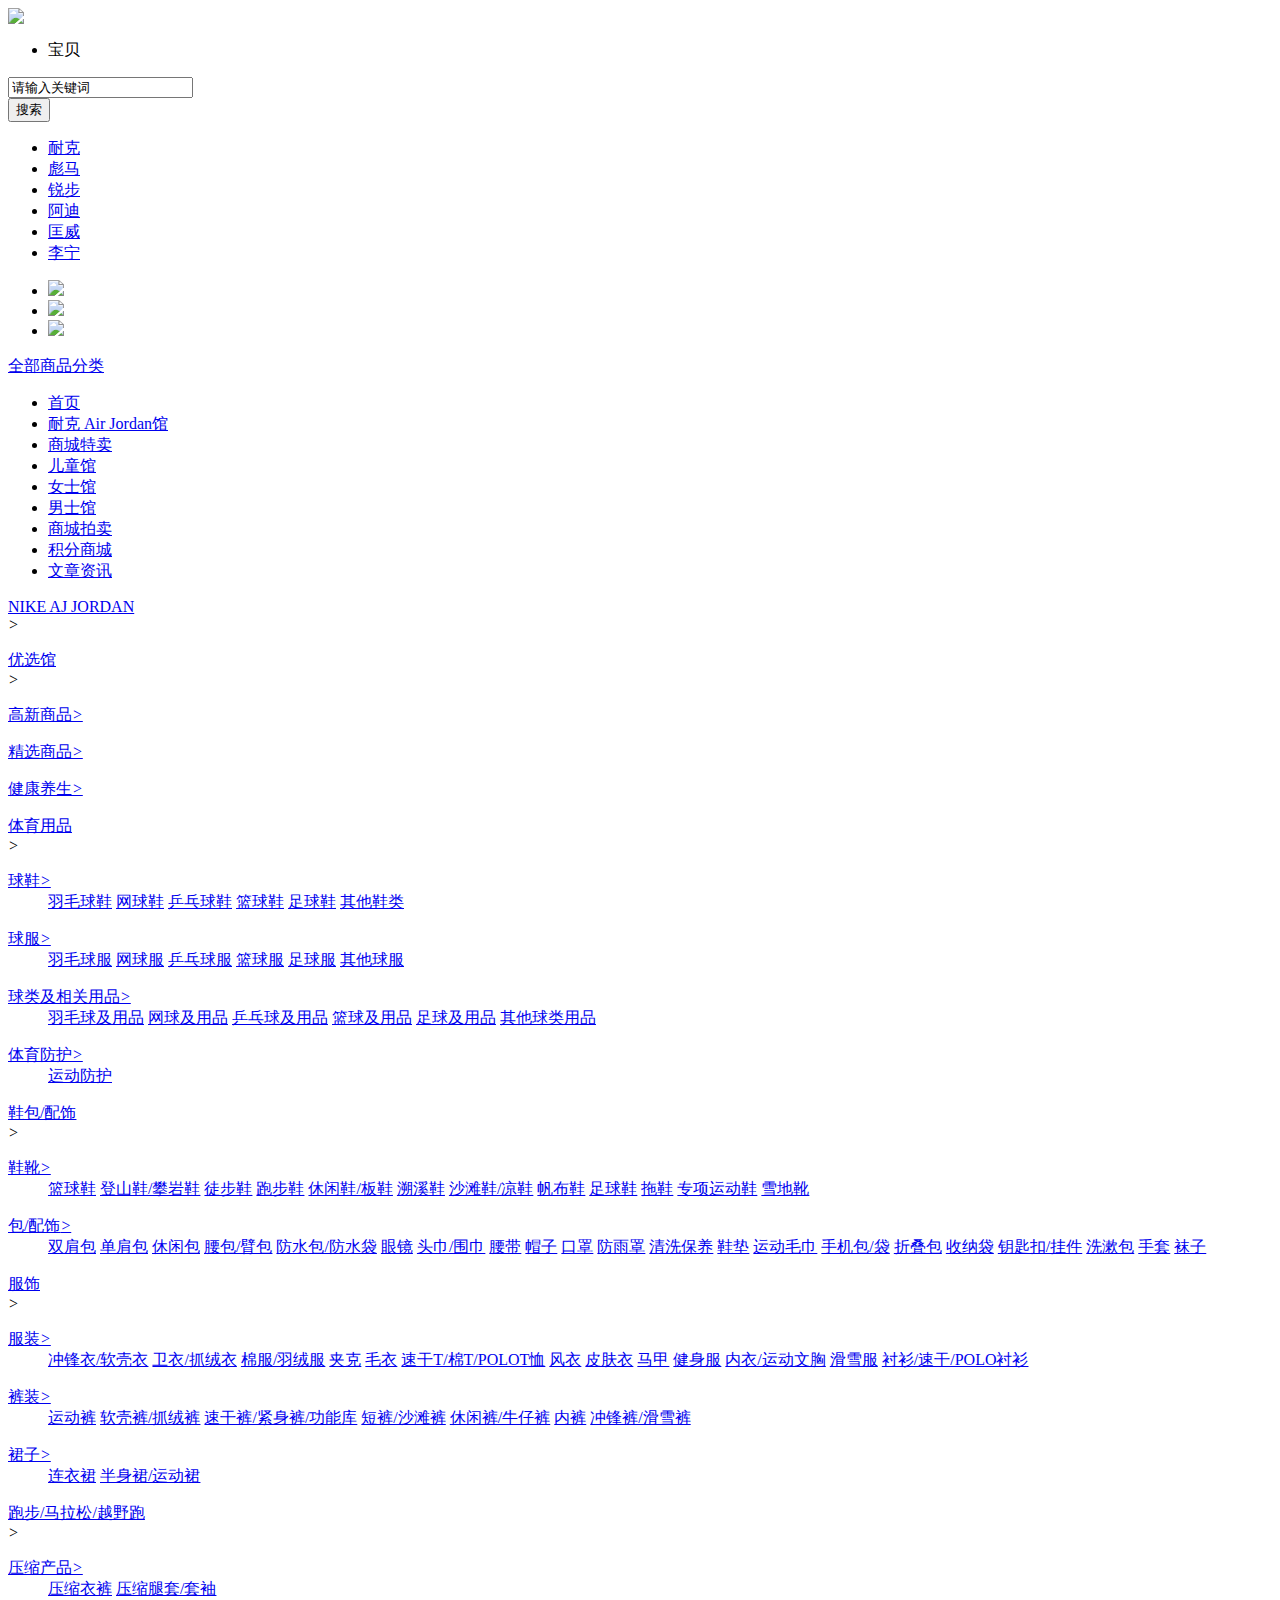
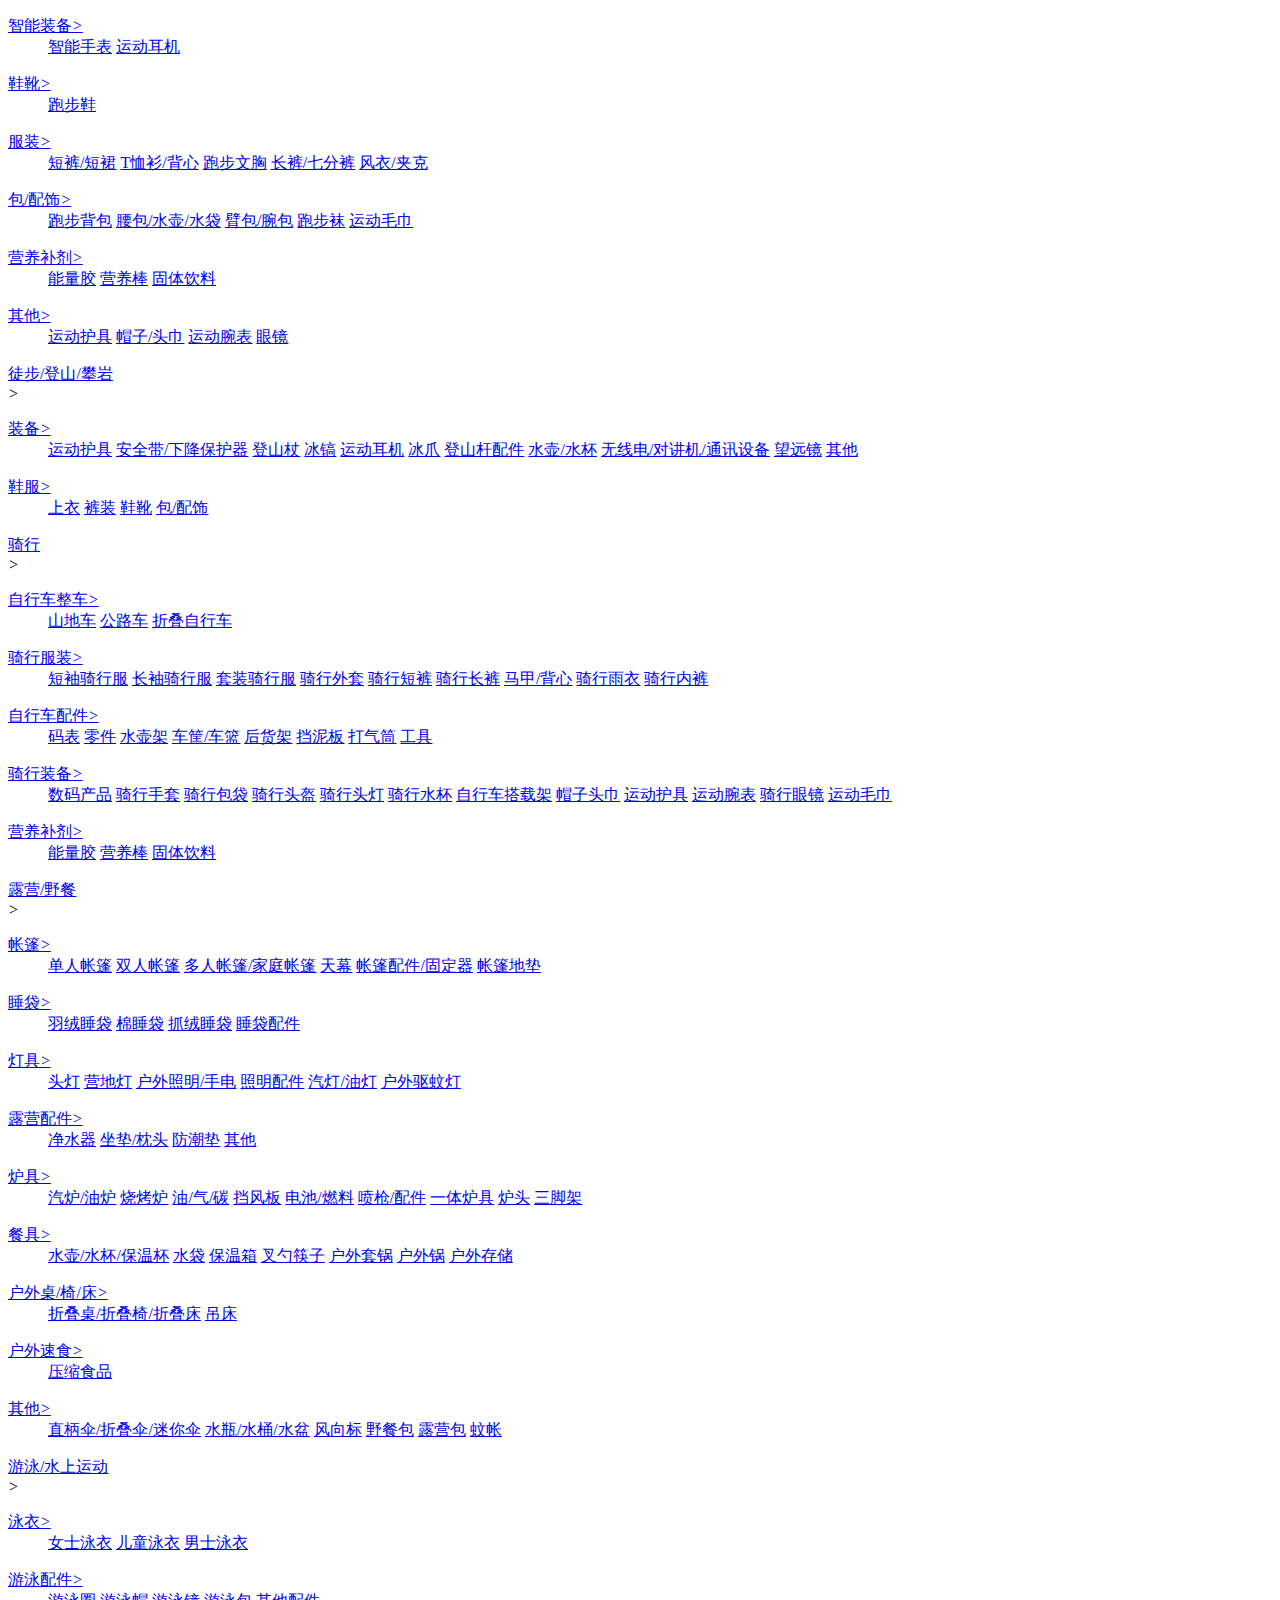
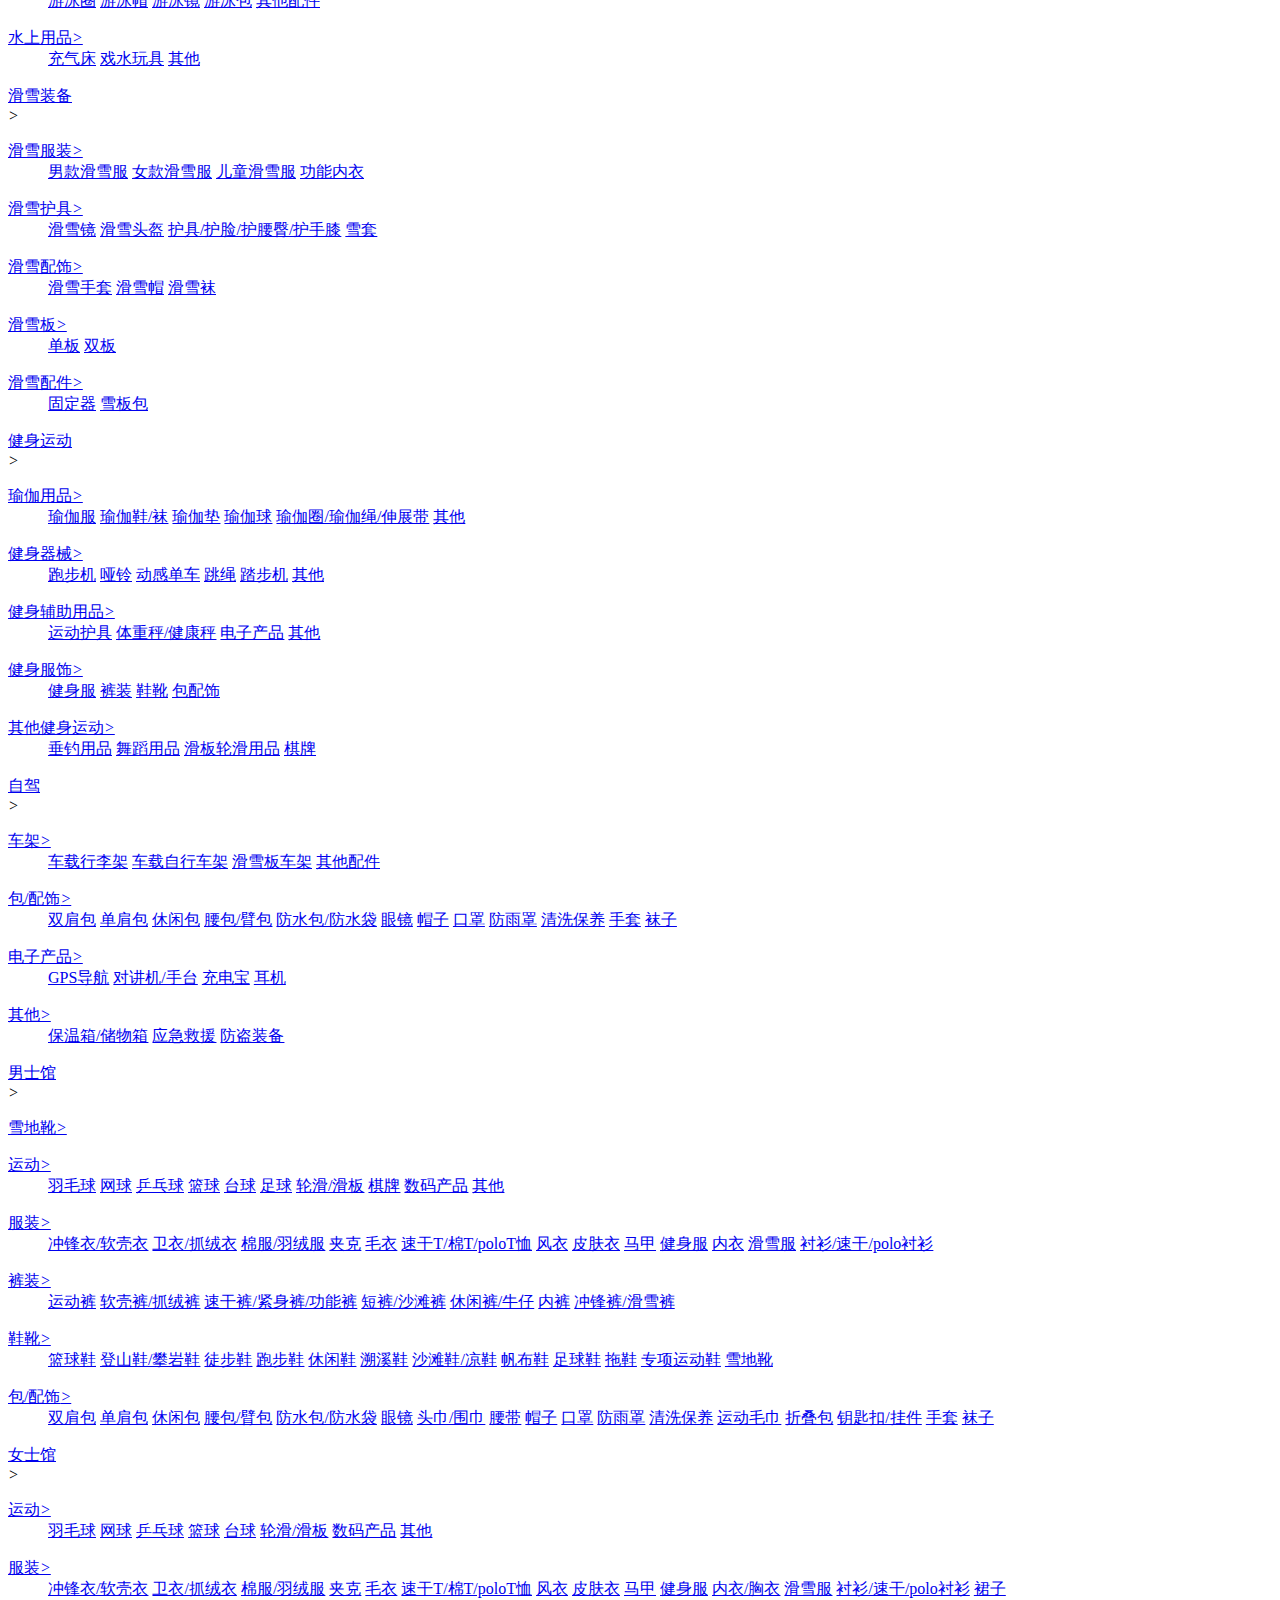
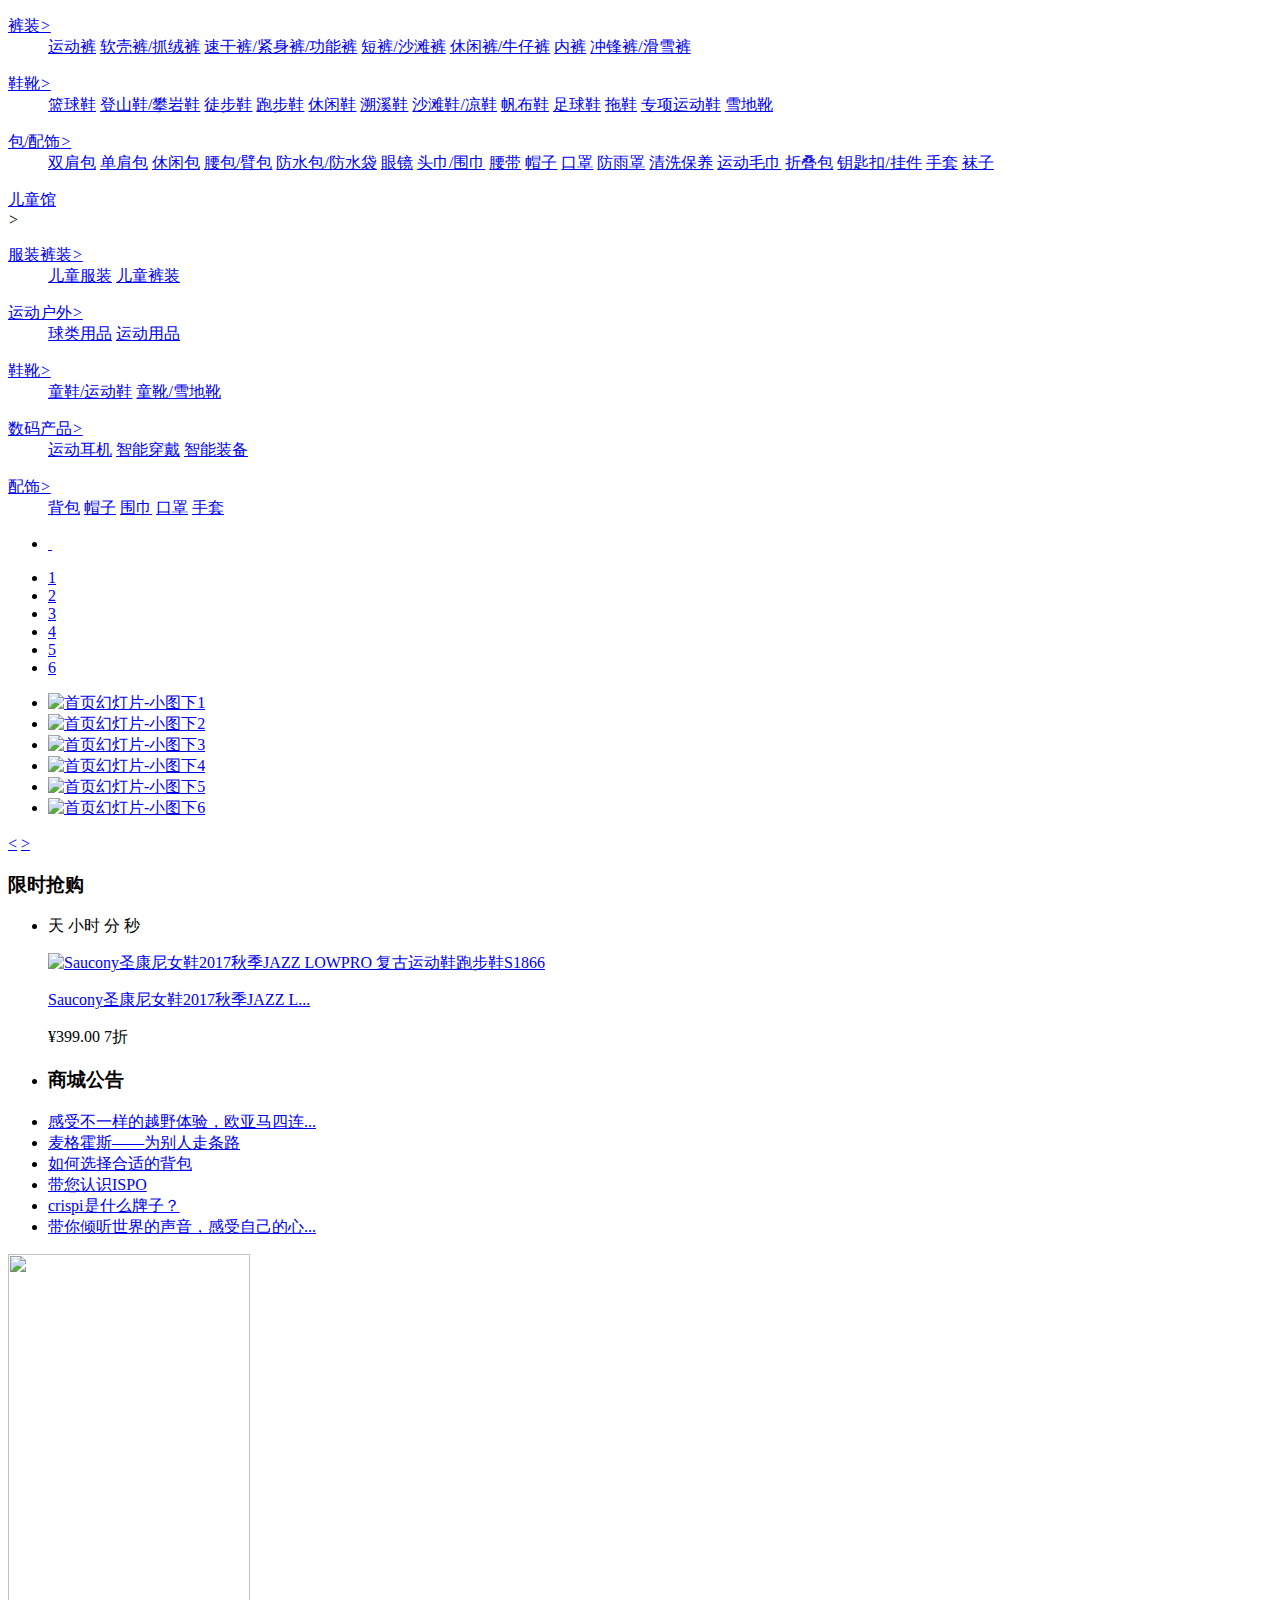
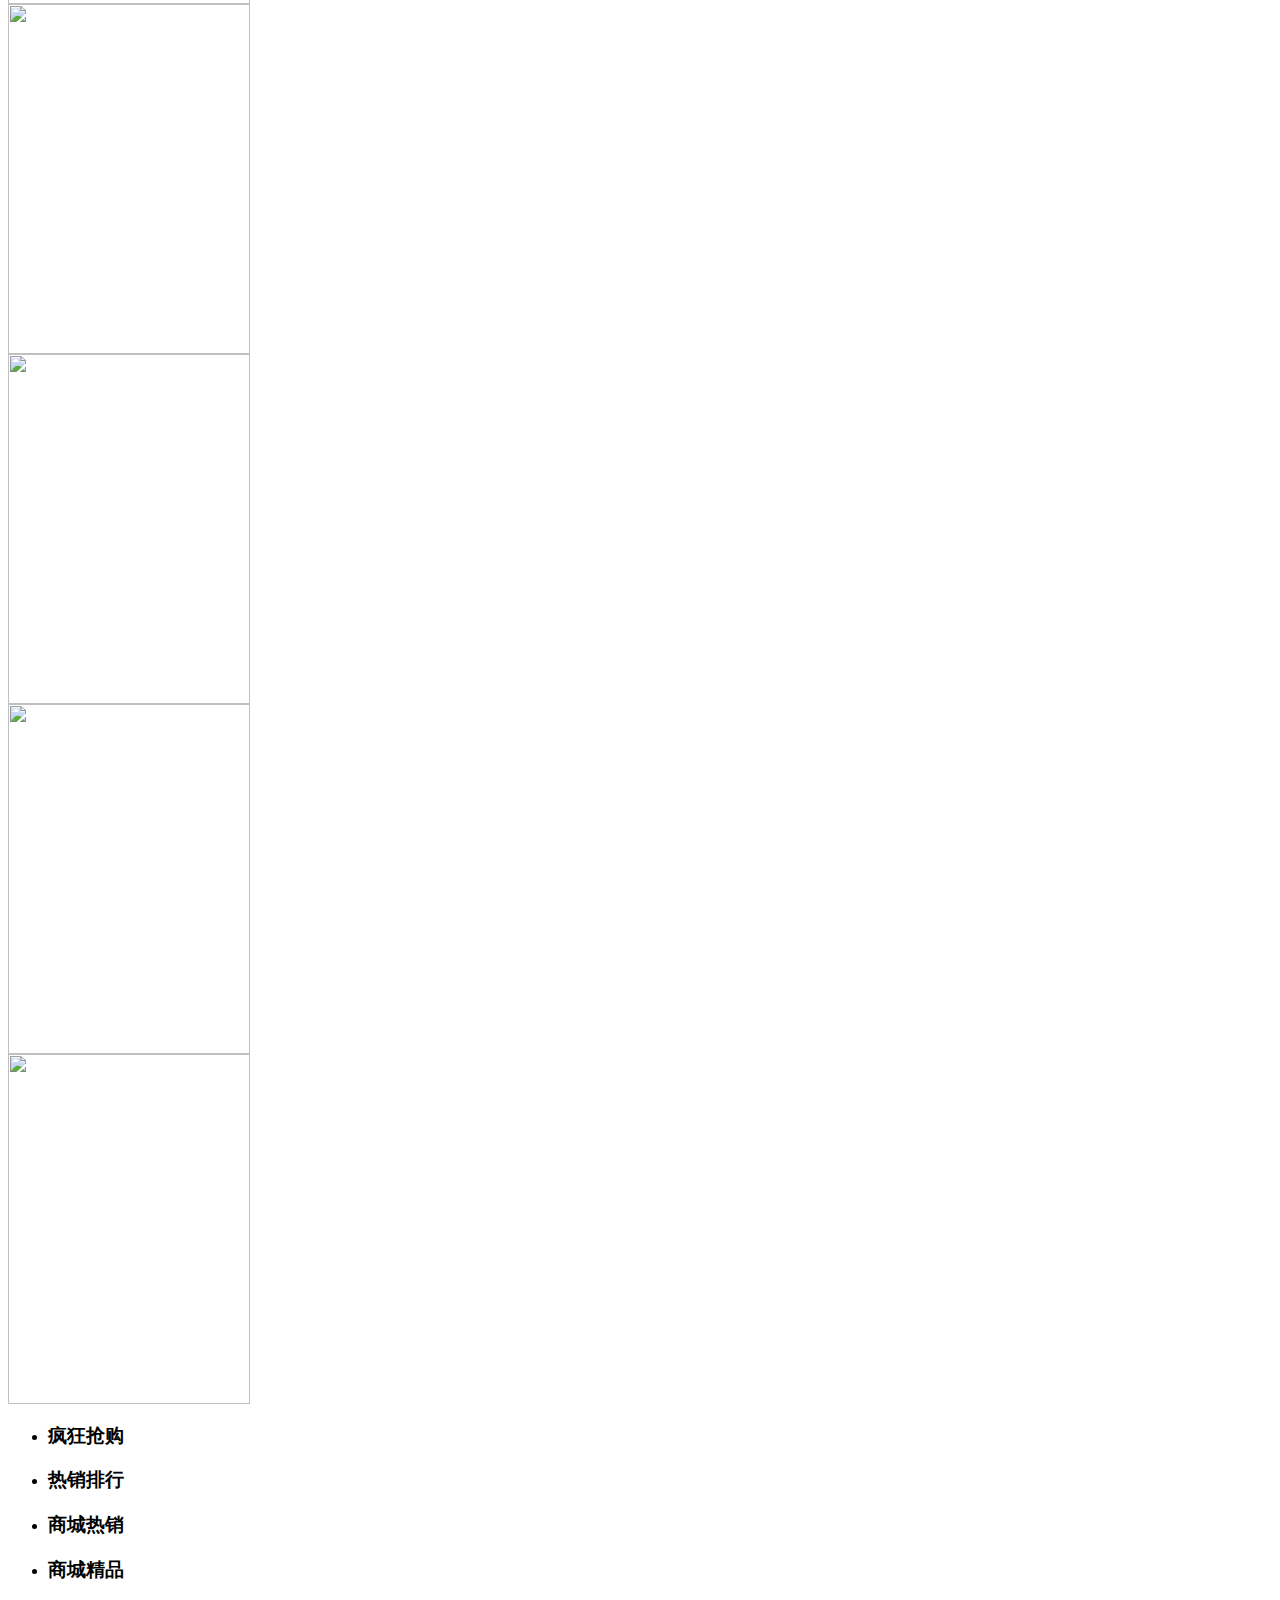
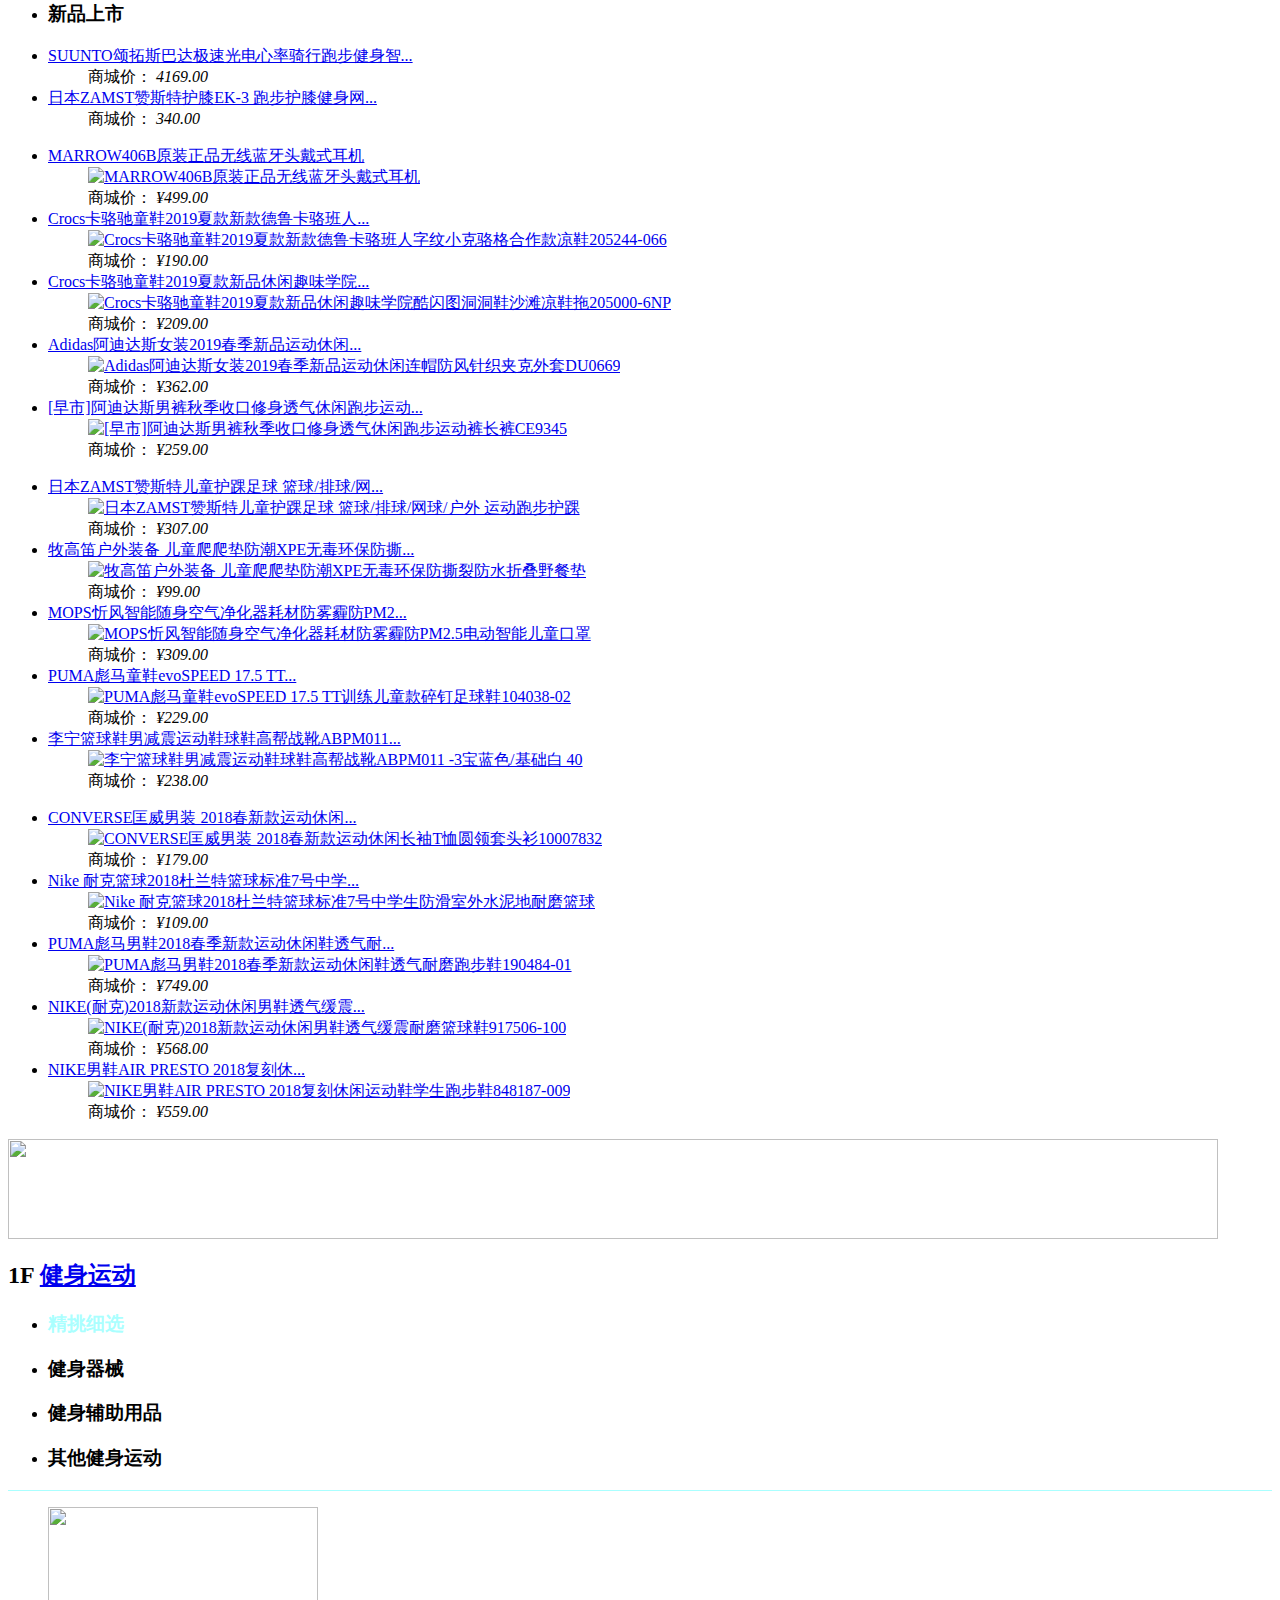
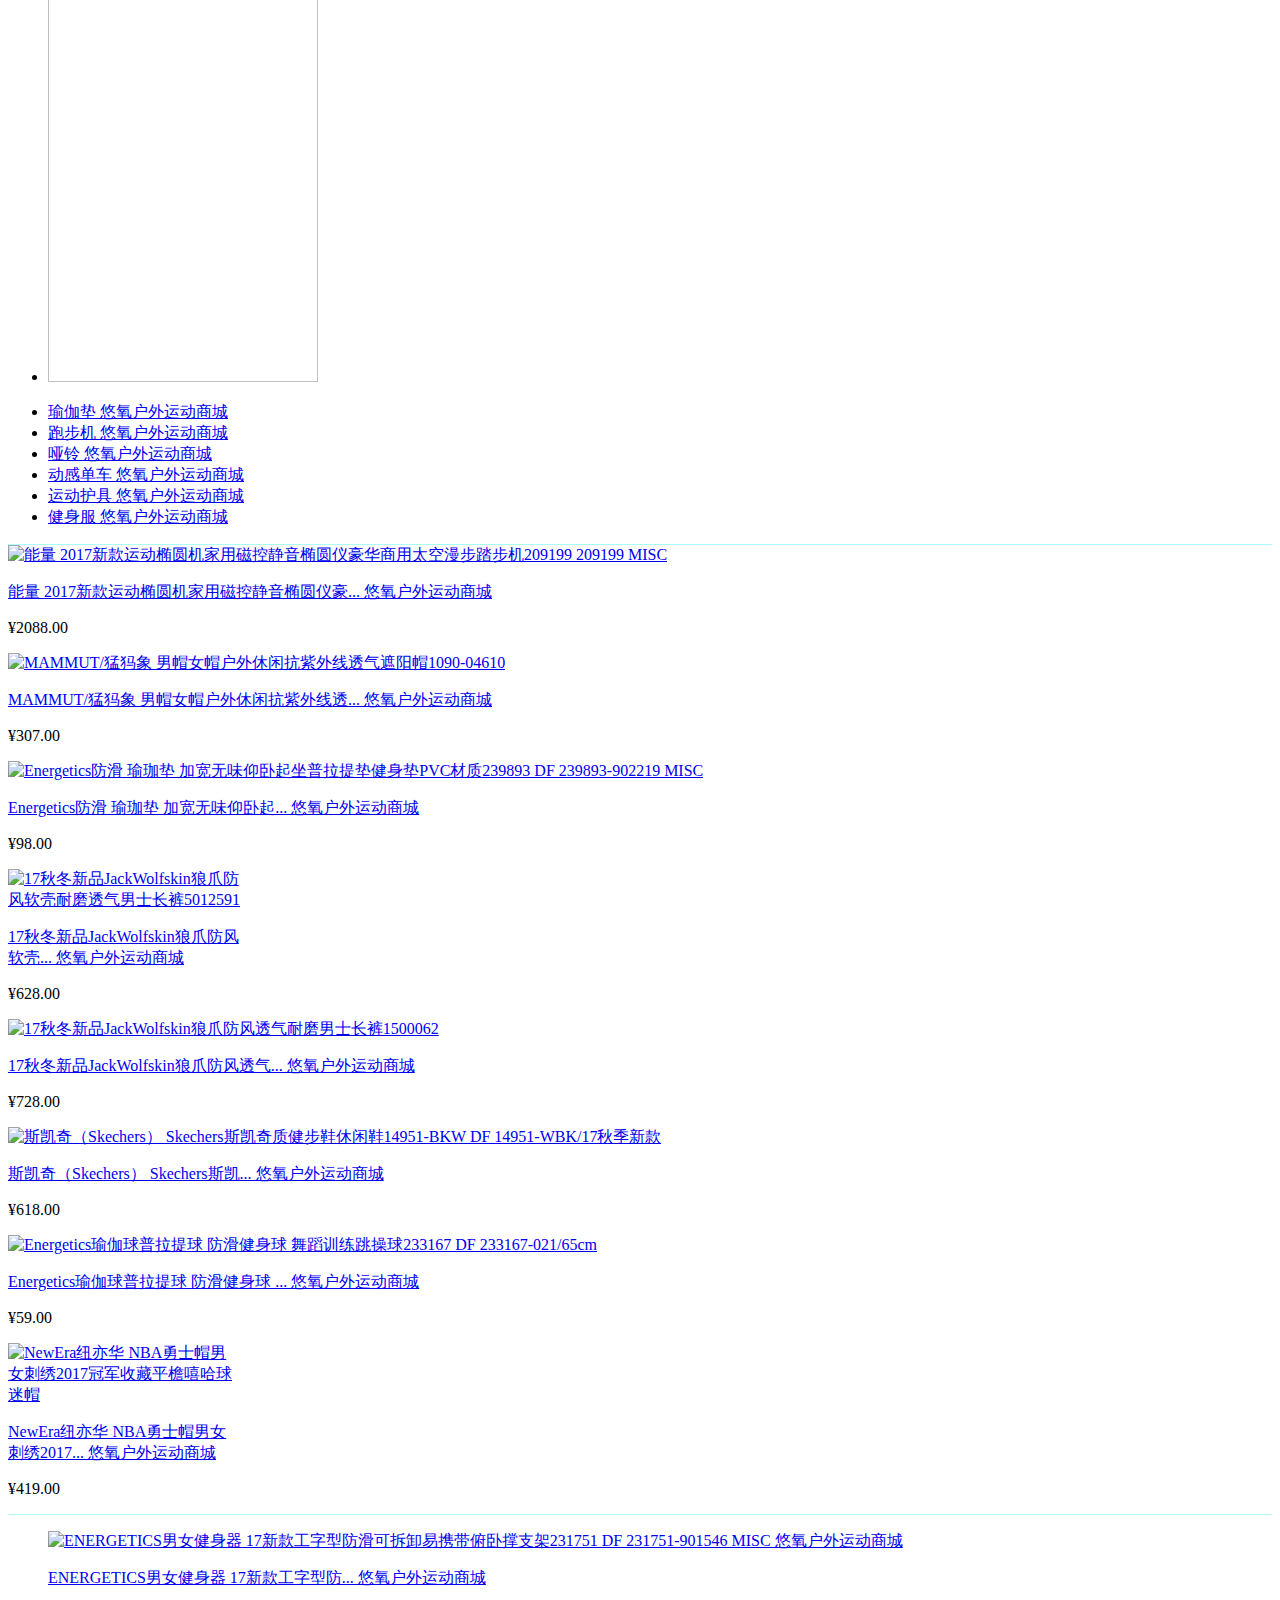
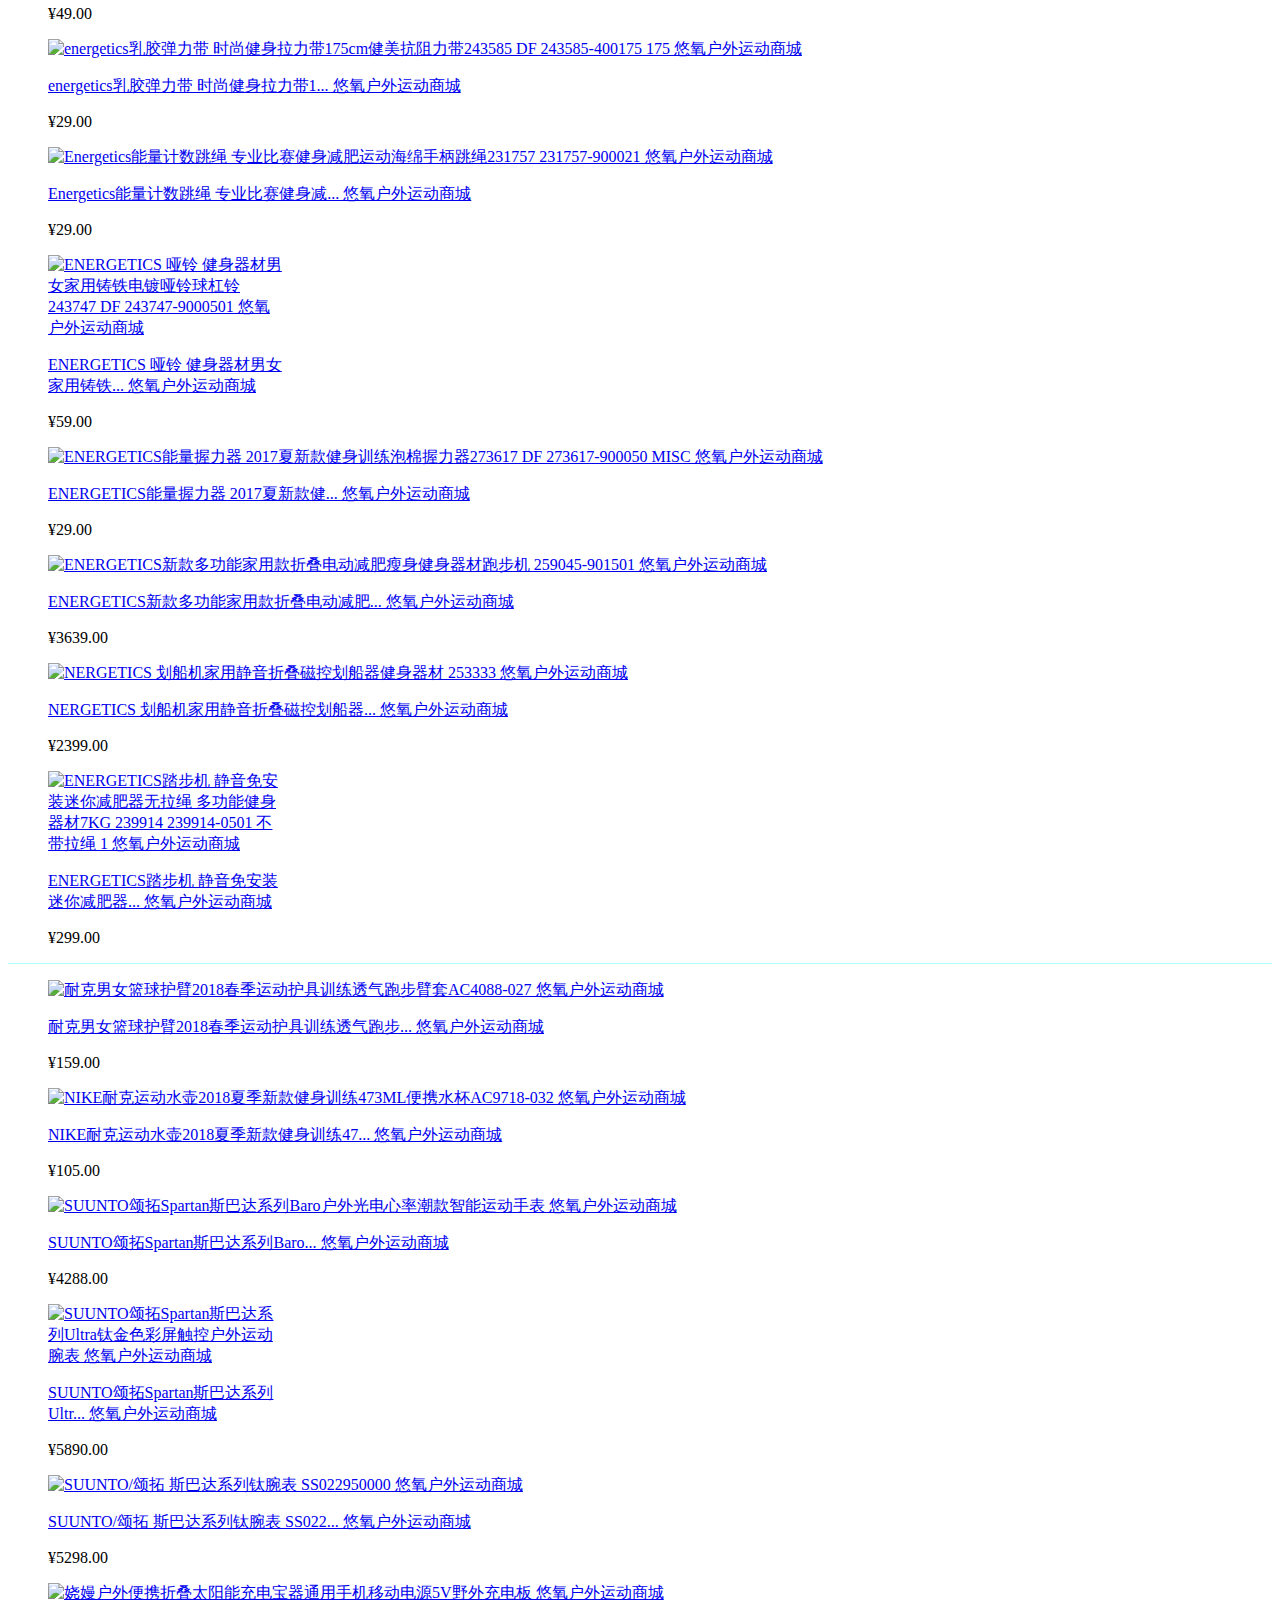
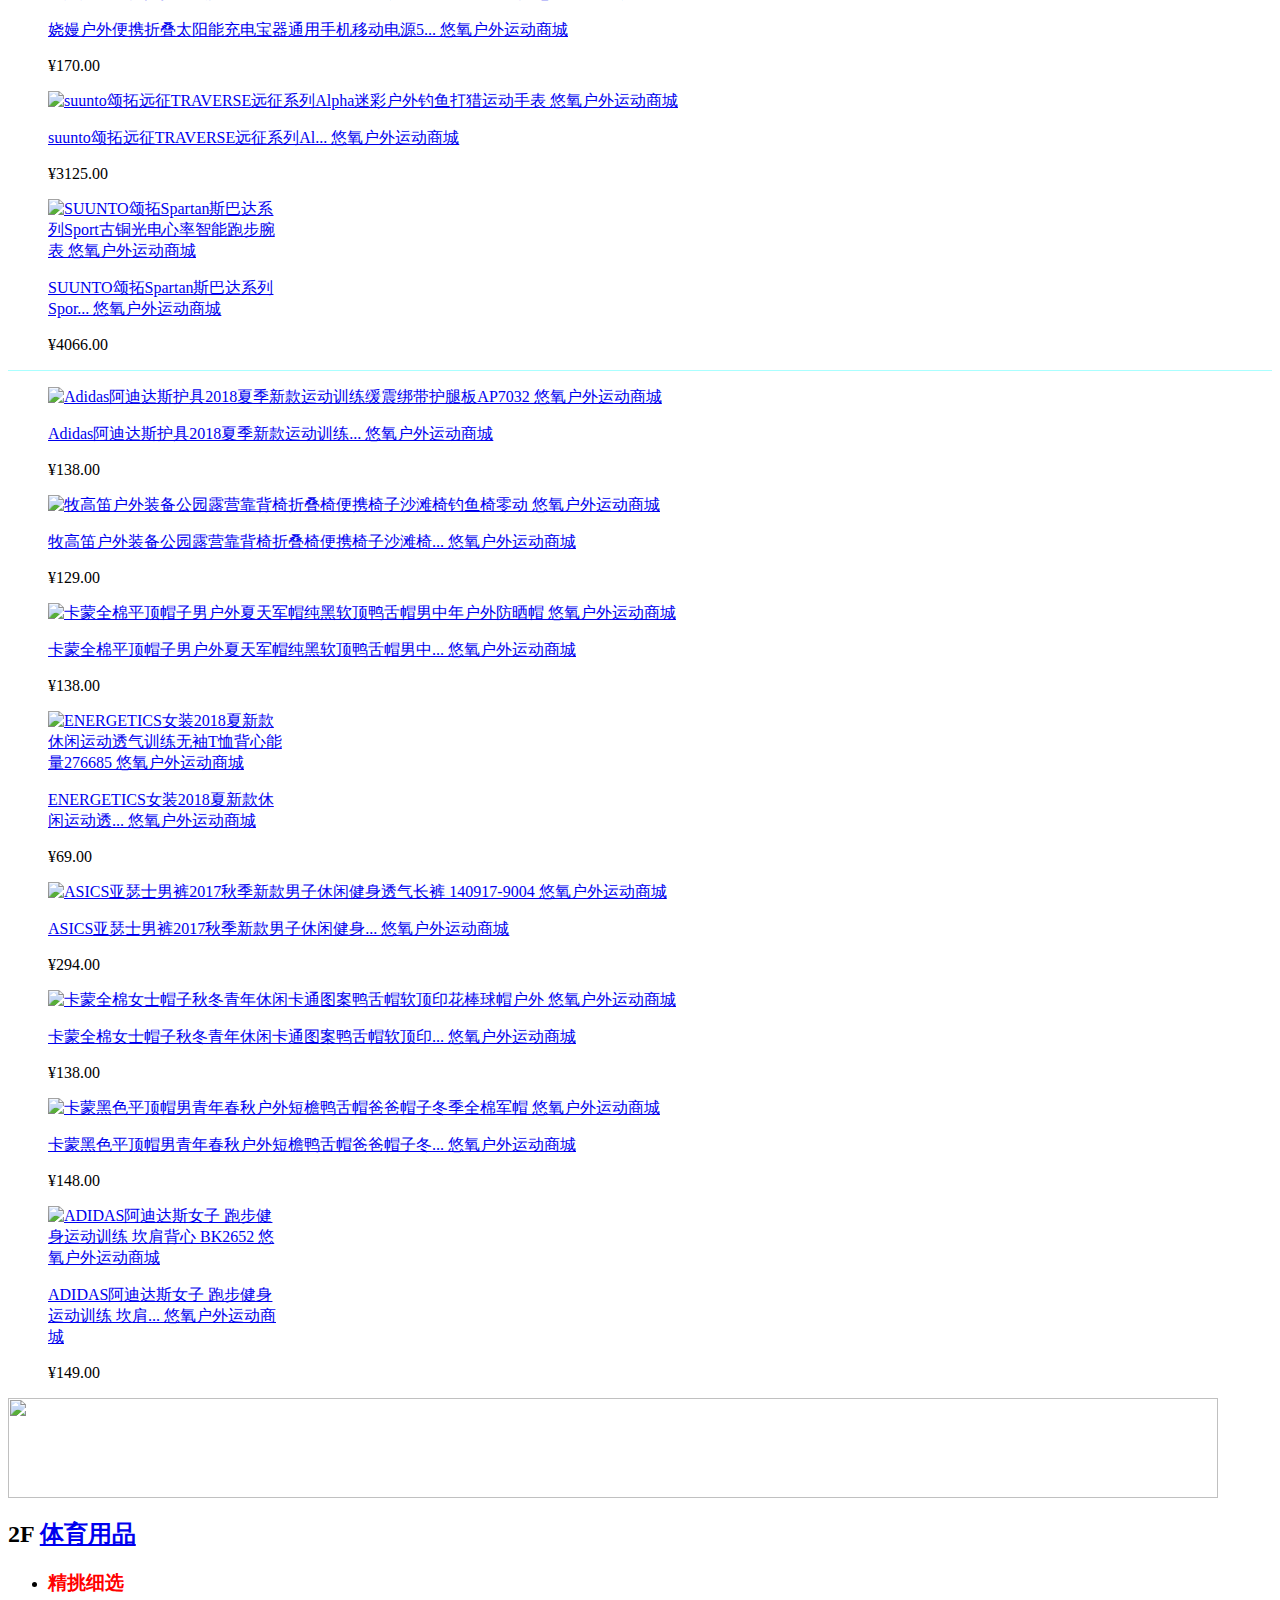
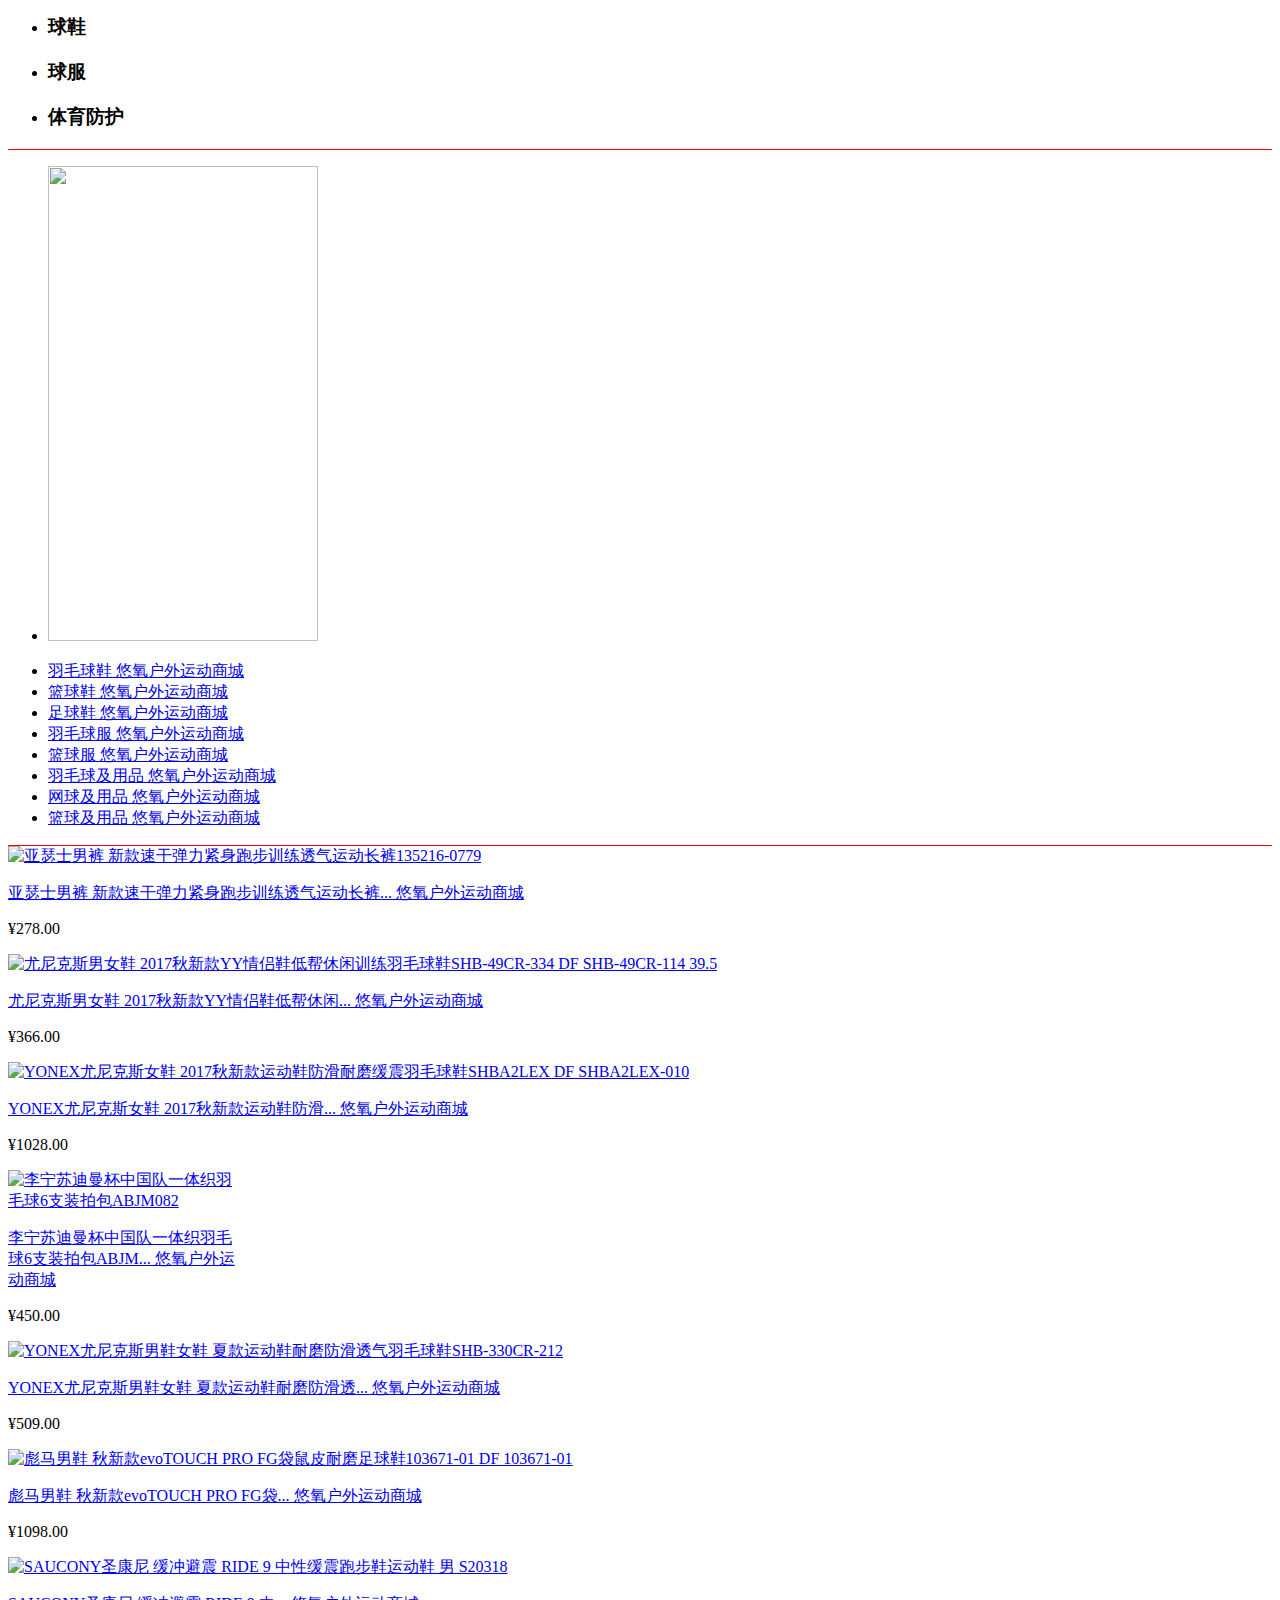
==== src/main/webapp/index/index.html @ 3d55ed64 "add" ====
<!DOCTYPE html PUBLIC "-//W3C//DTD XHTML 1.0 Transitional//EN"
        "http://www.w3.org/TR/xhtml1/DTD/xhtml1-transitional.dtd">
<html xmlns="http://www.w3.org/1999/xhtml">
<head>
    <meta http-equiv="Content-Type" content="text/html; charset=utf-8"/>
    <meta name="Keywords" content="运动,户外,有氧运动,户外运动,户外运动装备,户外运动服装,户外商城"/>
    <meta name="Description"
          content="悠氧运动户外商城-全系列专业有氧户外运动体育用品。 包括全系列的冲锋衣,睡袋,背包,徒步鞋,速干衣裤,垫子,帐篷,抓绒衣,冲锋裤,登山鞋,水上运动用品,篮球,羽毛球,自驾车用具等"/>
    <meta name="renderer" content="webkit"/>
    <meta http-equiv="X-UA-Compatible" content="IE=Edge"/>
    <title>悠氧户外运动商城-综合网购首选-正品低价、品质保障、配送及时、轻松购物！ </title>
    <link rel="shortcut icon" href="favicon.ico"/>
    <link rel="icon" href="animated_favicon.gif" type="image/gif"/>
    <link rel="alternate" type="application/rss+xml" title="RSS|悠氧户外运动商城-综合网购首选-正品低价、品质保障、配送及时、轻松购物！  "
          href="feed"/>
    <link rel="stylesheet" type="text/css" href="/themes/pc_paleng_moban/css/index.css"/>
    <script type="text/javascript" src="/themes/pc_paleng_moban/js/jquery-1.9.1.min.js"></script>
    <script type="text/javascript" src="/themes/pc_paleng_moban/js/jump.js"></script>
    <script type="text/javascript" src="/themes/pc_paleng_moban/js/tab.js"></script>

    <script type="text/javascript" src="/js/jquery.json.js"></script>
    <script type="text/javascript" src="/js/transport.js"></script>
    <script type="text/javascript" src="/js/common.js"></script>
    <script type="text/javascript" src="/js/index.js"></script>
</head>
<body>
<link rel="stylesheet" type="text/css" href="/themes/pc_paleng_moban/css/qq_120029121.css"/>
<script language="javascript">
    <!--
    /*屏蔽所有的js错误*/
    function killerrors() {
        return true;
    }

    window.onerror = killerrors;
    //-->
</script>
<script type="text/javascript" src="/themes/pc_paleng_moban/js/page.js"></script>
<script type="text/javascript" src="/themes/pc_paleng_moban/js/bubbleup.js"></script>

<div class="header">
    <div class="w1210">
        <div class="mall-logo"><a href="./"><img src="/themes/pc_paleng_moban/images/logo.gif" width="250"/></a></div>
        <!--<div class="mall-logo-right"> <a href="#" target="_blank"></a> </div>-->
        <div class="mall-search">
            <div id="search-tips" style="display:none;"></div>
            <form class="mallSearch-form" method="get" name="searchForm" id="searchForm" action="search"
                  onSubmit="return checkSearchForm()">
                <input type='hidden' name='type' id="searchtype" value="0">
                <div class="mallSearch-input">
                    <ul class="search-type">
                        <li class="cur" num="0">宝贝<i class="icon-down"></i></li>
                        <!--<li  num="1">店铺<i class="icon-down"></i></li>-->
                    </ul>
                    <div class="s-combobox">
                        <div class="s-combobox-input-wrap">
                            <input aria-haspopup="true" role="combobox" class="s-combobox-input" name="keywords"
                                   id="keyword" tabindex="9" accesskey="s" onkeyup="STip(this.value, event);"
                                   autocomplete="off" value="请输入关键词"
                                   onFocus="if(this.value=='请输入关键词'){this.value='';}else{this.value=this.value;}"
                                   onBlur="if(this.value=='')this.value='请输入关键词'" type="text">
                        </div>
                    </div>
                    <input type="submit" value="搜索" class="button main-bg-color">
                </div>
            </form>
            <ul class="hot-query">
                <li style="border-left: none;"><a href="search?keywords=%E8%80%90%E5%85%8B" title="耐克">耐克</a></li>
                <li><a href="search?keywords=%E5%BD%AA%E9%A9%AC" title="彪马">彪马</a></li>
                <li><a href="search?keywords=%E9%94%90%E6%AD%A5" title="锐步">锐步</a></li>
                <li><a href="search?keywords=%E9%98%BF%E8%BF%AA" title="阿迪">阿迪</a></li>
                <li><a href="search?keywords=%E5%8C%A1%E5%A8%81" title="匡威">匡威</a></li>
                <li><a href="search?keywords=%E6%9D%8E%E5%AE%81" title="李宁">李宁</a></li>
            </ul>
        </div>
        <ul class="header-right">
            <li><a href="javascript:;"><img src="/themes/pc_paleng_moban/images/common/7day.jpg"/></a></li>
            <li><a href="javascript:;"><img src="/themes/pc_paleng_moban/images/common/guarantee.jpg"/></a></li>
            <li><a href="javascript:;"><img src="/themes/pc_paleng_moban/images/common/delivery.jpg"/></a></li>
        </ul>
    </div>
</div>
<div class="all-nav">
    <div class="w1210">
        <div class="home-category fl"><a href="catalog" class="menu-event" title="查看全部商品分类">全部商品分类<i></i></a></div>
        <div class="allnav fl" id="nav">
            <ul>
                <li><a class="nav" href="index" title="首页">首页</a></li>
                <li><a class="nav " href="http://www.yoyound.com/topic?topic_id=11" title="耐克 Air Jordan馆">耐克 Air
                    Jordan馆</a></li>
                <li><a class="nav " href="http://www.yoyound.com/topic?topic_id=10" title="商城特卖">商城特卖</a></li>
                <li><a class="nav " href="category?id=3" title="儿童馆">儿童馆</a></li>
                <li><a class="nav " href="category?id=2" title="女士馆">女士馆</a></li>
                <li><a class="nav " href="category?id=2800" title="男士馆">男士馆</a></li>
                <li><a class="nav " href="auction" title="商城拍卖">商城拍卖</a></li>
                <li><a class="nav " href="exchange" title="积分商城" target="_blank">积分商城</a></li>
                <li><a class="nav " href="article_list" title="文章资讯" target="_blank">文章资讯</a></li>
            </ul>
            <div class="wrap-line"><span style="left:15px;"></span></div>
        </div>
        <div class="all-cat main-bg-color">
            <div class="list">
                <dl class="cat">
                    <dt class="cat-name"><a href="category?id=6418" target="_blank" title="进入NIKE AJ JORDAN频道">NIKE
                        AJ JORDAN</a></dt>
                    <i>&gt;</i>
                </dl>
                <div class="categorys">
                    <div class="item-left fl">

                        <div class="subitems">

                        </div>
                    </div>
                    <div class="item-right fr">


                    </div>
                </div>
            </div>
            <div class="list">
                <dl class="cat">
                    <dt class="cat-name"><a href="category?id=3115" target="_blank" title="进入优选馆频道">优选馆</a></dt>
                    <i>&gt;</i>
                </dl>
                <div class="categorys">
                    <div class="item-left fl">


                        <div class="subitems">
                            <dl class="fore1">
                                <dt><a href="category?id=6384" target="_blank" title="高新商品">高新商品<i>&gt;</i></a></dt>
                                <dd>

                                </dd>
                            </dl>
                            <dl class="fore1">
                                <dt><a href="category?id=6385" target="_blank" title="精选商品">精选商品<i>&gt;</i></a></dt>
                                <dd>

                                </dd>
                            </dl>
                            <dl class="fore1">
                                <dt><a href="category?id=1800" target="_blank" title="健康养生">健康养生<i>&gt;</i></a></dt>
                                <dd>

                                </dd>
                            </dl>

                        </div>
                    </div>
                    <div class="item-right fr">


                    </div>
                </div>
            </div>
            <div class="list">
                <dl class="cat">
                    <dt class="cat-name"><a href="category?id=6010" target="_blank" title="进入体育用品频道">体育用品</a></dt>
                    <i>&gt;</i>
                </dl>
                <div class="categorys">
                    <div class="item-left fl">


                        <div class="subitems">
                            <dl class="fore1">
                                <dt><a href="category?id=6275" target="_blank" title="球鞋">球鞋<i>&gt;</i></a></dt>
                                <dd>

                                    <a href="category?id=6276" target="_blank" title="羽毛球鞋">羽毛球鞋</a>

                                    <a href="category?id=6277" target="_blank" title="网球鞋">网球鞋</a>

                                    <a href="category?id=6278" target="_blank" title="乒乓球鞋">乒乓球鞋</a>

                                    <a href="category?id=6280" target="_blank" title="篮球鞋">篮球鞋</a>

                                    <a href="category?id=6279" target="_blank" title="足球鞋">足球鞋</a>

                                    <a href="category?id=6282" target="_blank" title="其他鞋类">其他鞋类</a>

                                </dd>
                            </dl>
                            <dl class="fore1">
                                <dt><a href="category?id=6000" target="_blank" title="球服">球服<i>&gt;</i></a></dt>
                                <dd>

                                    <a href="category?id=6009" target="_blank" title="羽毛球服">羽毛球服</a>

                                    <a href="category?id=6005" target="_blank" title="网球服">网球服</a>

                                    <a href="category?id=6008" target="_blank" title="乒乓球服">乒乓球服</a>

                                    <a href="category?id=6006" target="_blank" title="篮球服">篮球服</a>

                                    <a href="category?id=6007" target="_blank" title="足球服">足球服</a>

                                    <a href="category?id=6283" target="_blank" title="其他球服">其他球服</a>

                                </dd>
                            </dl>
                            <dl class="fore1">
                                <dt><a href="category?id=6284" target="_blank"
                                       title="球类及相关用品">球类及相关用品<i>&gt;</i></a></dt>
                                <dd>

                                    <a href="category?id=6287" target="_blank" title="羽毛球及用品">羽毛球及用品</a>

                                    <a href="category?id=6286" target="_blank" title="网球及用品">网球及用品</a>

                                    <a href="category?id=6285" target="_blank" title="乒乓球及用品">乒乓球及用品</a>

                                    <a href="category?id=6289" target="_blank" title="篮球及用品">篮球及用品</a>

                                    <a href="category?id=6288" target="_blank" title="足球及用品">足球及用品</a>

                                    <a href="category?id=6291" target="_blank" title="其他球类用品">其他球类用品</a>

                                </dd>
                            </dl>
                            <dl class="fore1">
                                <dt><a href="category?id=6124" target="_blank" title="体育防护">体育防护<i>&gt;</i></a></dt>
                                <dd>

                                    <a href="category?id=6391" target="_blank" title="运动防护">运动防护</a>

                                </dd>
                            </dl>

                        </div>
                    </div>
                    <div class="item-right fr">


                    </div>
                </div>
            </div>
            <div class="list">
                <dl class="cat">
                    <dt class="cat-name"><a href="category?id=3117" target="_blank" title="进入鞋包/配饰频道">鞋包/配饰</a></dt>
                    <i>&gt;</i>
                </dl>
                <div class="categorys">
                    <div class="item-left fl">


                        <div class="subitems">
                            <dl class="fore1">
                                <dt><a href="category?id=1300" target="_blank" title="鞋靴">鞋靴<i>&gt;</i></a></dt>
                                <dd>

                                    <a href="category?id=1310" target="_blank" title="篮球鞋">篮球鞋</a>

                                    <a href="category?id=1304" target="_blank" title="登山鞋/攀岩鞋">登山鞋/攀岩鞋</a>

                                    <a href="category?id=1303" target="_blank" title="徒步鞋">徒步鞋</a>

                                    <a href="category?id=1305" target="_blank" title="跑步鞋">跑步鞋</a>

                                    <a href="category?id=1306" target="_blank" title="休闲鞋/板鞋">休闲鞋/板鞋</a>

                                    <a href="category?id=1302" target="_blank" title="溯溪鞋">溯溪鞋</a>

                                    <a href="category?id=1301" target="_blank" title="沙滩鞋/凉鞋">沙滩鞋/凉鞋</a>

                                    <a href="category?id=1311" target="_blank" title="帆布鞋">帆布鞋</a>

                                    <a href="category?id=1309" target="_blank" title="足球鞋">足球鞋</a>

                                    <a href="category?id=1308" target="_blank" title="拖鞋">拖鞋</a>

                                    <a href="category?id=1312" target="_blank" title="专项运动鞋">专项运动鞋</a>

                                    <a href="category?id=6351" target="_blank" title="雪地靴">雪地靴</a>

                                </dd>
                            </dl>
                            <dl class="fore1">
                                <dt><a href="category?id=1400" target="_blank" title="包/配饰">包/配饰<i>&gt;</i></a></dt>
                                <dd>

                                    <a href="category?id=1401" target="_blank" title="双肩包">双肩包</a>

                                    <a href="category?id=1403" target="_blank" title="单肩包">单肩包</a>

                                    <a href="category?id=1404" target="_blank" title="休闲包">休闲包</a>

                                    <a href="category?id=1402" target="_blank" title="腰包/臂包">腰包/臂包</a>

                                    <a href="category?id=1405" target="_blank" title="防水包/防水袋">防水包/防水袋</a>

                                    <a href="category?id=1408" target="_blank" title="眼镜">眼镜</a>

                                    <a href="category?id=1410" target="_blank" title="头巾/围巾">头巾/围巾</a>

                                    <a href="category?id=1409" target="_blank" title="腰带">腰带</a>

                                    <a href="category?id=1407" target="_blank" title="帽子">帽子</a>

                                    <a href="category?id=1411" target="_blank" title="口罩">口罩</a>

                                    <a href="category?id=1406" target="_blank" title="防雨罩">防雨罩</a>

                                    <a href="category?id=1412" target="_blank" title="清洗保养">清洗保养</a>

                                    <a href="category?id=6364" target="_blank" title="鞋垫">鞋垫</a>

                                    <a href="category?id=6365" target="_blank" title="运动毛巾">运动毛巾</a>

                                    <a href="category?id=6386" target="_blank" title="手机包/袋">手机包/袋</a>

                                    <a href="category?id=6396" target="_blank" title="折叠包">折叠包</a>

                                    <a href="category?id=6407" target="_blank" title="收纳袋">收纳袋</a>

                                    <a href="category?id=6411" target="_blank" title="钥匙扣/挂件">钥匙扣/挂件</a>

                                    <a href="category?id=6416" target="_blank" title="洗漱包">洗漱包</a>

                                    <a href="category?id=6420" target="_blank" title="手套">手套</a>

                                    <a href="category?id=6421" target="_blank" title="袜子">袜子</a>

                                </dd>
                            </dl>

                        </div>
                    </div>
                    <div class="item-right fr">

                    </div>
                </div>
            </div>
            <div class="list">
                <dl class="cat">
                    <dt class="cat-name"><a href="category?id=3116" target="_blank" title="进入服饰频道">服饰</a></dt>
                    <i>&gt;</i>
                </dl>
                <div class="categorys">
                    <div class="item-left fl">


                        <div class="subitems">
                            <dl class="fore1">
                                <dt><a href="category?id=3118" target="_blank" title="服装">服装<i>&gt;</i></a></dt>
                                <dd>

                                    <a href="category?id=3125" target="_blank" title="冲锋衣/软壳衣">冲锋衣/软壳衣</a>

                                    <a href="category?id=3121" target="_blank" title="卫衣/抓绒衣">卫衣/抓绒衣</a>

                                    <a href="category?id=3126" target="_blank" title="棉服/羽绒服">棉服/羽绒服</a>

                                    <a href="category?id=3129" target="_blank" title="夹克">夹克</a>

                                    <a href="category?id=3127" target="_blank" title="毛衣">毛衣</a>

                                    <a href="category?id=3119" target="_blank"
                                       title="速干T/棉T/POLOT恤">速干T/棉T/POLOT恤</a>

                                    <a href="category?id=3128" target="_blank" title="风衣">风衣</a>

                                    <a href="category?id=3124" target="_blank" title="皮肤衣">皮肤衣</a>

                                    <a href="category?id=3123" target="_blank" title="马甲">马甲</a>

                                    <a href="category?id=3122" target="_blank" title="健身服">健身服</a>

                                    <a href="category?id=3120" target="_blank" title="内衣/运动文胸">内衣/运动文胸</a>

                                    <a href="category?id=3200" target="_blank" title="滑雪服">滑雪服</a>

                                    <a href="category?id=6374" target="_blank" title="衬衫/速干/POLO衬衫">衬衫/速干/POLO衬衫</a>

                                </dd>
                            </dl>
                            <dl class="fore1">
                                <dt><a href="category?id=3201" target="_blank" title="裤装">裤装<i>&gt;</i></a></dt>
                                <dd>

                                    <a href="category?id=3206" target="_blank" title="运动裤">运动裤</a>

                                    <a href="category?id=3202" target="_blank" title="软壳裤/抓绒裤">软壳裤/抓绒裤</a>

                                    <a href="category?id=3208" target="_blank" title="速干裤/紧身裤/功能库">速干裤/紧身裤/功能库</a>

                                    <a href="category?id=3205" target="_blank" title="短裤/沙滩裤">短裤/沙滩裤</a>

                                    <a href="category?id=3207" target="_blank" title="休闲裤/牛仔裤">休闲裤/牛仔裤</a>

                                    <a href="category?id=3204" target="_blank" title="内裤">内裤</a>

                                    <a href="category?id=3203" target="_blank" title="冲锋裤/滑雪裤">冲锋裤/滑雪裤</a>

                                </dd>
                            </dl>
                            <dl class="fore1">
                                <dt><a href="category?id=6431" target="_blank" title="裙子">裙子<i>&gt;</i></a></dt>
                                <dd>

                                    <a href="category?id=6432" target="_blank" title="连衣裙">连衣裙</a>

                                    <a href="category?id=6433" target="_blank" title="半身裙/运动裙">半身裙/运动裙</a>

                                </dd>
                            </dl>

                        </div>
                    </div>
                    <div class="item-right fr">


                    </div>
                </div>
            </div>
            <div class="list">
                <dl class="cat">
                    <dt class="cat-name"><a href="category?id=6224" target="_blank" title="进入跑步/马拉松/越野跑频道">跑步/马拉松/越野跑</a>
                    </dt>
                    <i>&gt;</i>
                </dl>
                <div class="categorys">
                    <div class="item-left fl">


                        <div class="subitems">
                            <dl class="fore1">
                                <dt><a href="category?id=6225" target="_blank" title="压缩产品">压缩产品<i>&gt;</i></a></dt>
                                <dd>

                                    <a href="category?id=6226" target="_blank" title="压缩衣裤">压缩衣裤</a>

                                    <a href="category?id=6227" target="_blank" title="压缩腿套/套袖">压缩腿套/套袖</a>

                                </dd>
                            </dl>
                            <dl class="fore1">
                                <dt><a href="category?id=6271" target="_blank" title="智能装备">智能装备<i>&gt;</i></a></dt>
                                <dd>

                                    <a href="category?id=6272" target="_blank" title="智能手表">智能手表</a>

                                    <a href="category?id=6273" target="_blank" title="运动耳机">运动耳机</a>

                                </dd>
                            </dl>
                            <dl class="fore1">
                                <dt><a href="category?id=6230" target="_blank" title="鞋靴">鞋靴<i>&gt;</i></a></dt>
                                <dd>

                                    <a href="category?id=6243" target="_blank" title="跑步鞋">跑步鞋</a>

                                </dd>
                            </dl>
                            <dl class="fore1">
                                <dt><a href="category?id=6228" target="_blank" title="服装">服装<i>&gt;</i></a></dt>
                                <dd>

                                    <a href="category?id=6245" target="_blank" title="短裤/短裙">短裤/短裙</a>

                                    <a href="category?id=6246" target="_blank" title="T恤衫/背心">T恤衫/背心</a>

                                    <a href="category?id=6247" target="_blank" title="跑步文胸">跑步文胸</a>

                                    <a href="category?id=6248" target="_blank" title="长裤/七分裤">长裤/七分裤</a>

                                    <a href="category?id=6249" target="_blank" title="风衣/夹克">风衣/夹克</a>

                                </dd>
                            </dl>
                            <dl class="fore1">
                                <dt><a href="category?id=6231" target="_blank" title="包/配饰">包/配饰<i>&gt;</i></a></dt>
                                <dd>

                                    <a href="category?id=6237" target="_blank" title="跑步背包">跑步背包</a>

                                    <a href="category?id=6238" target="_blank" title="腰包/水壶/水袋">腰包/水壶/水袋</a>

                                    <a href="category?id=6239" target="_blank" title="臂包/腕包">臂包/腕包</a>

                                    <a href="category?id=6244" target="_blank" title="跑步袜">跑步袜</a>

                                    <a href="category?id=6366" target="_blank" title="运动毛巾">运动毛巾</a>

                                </dd>
                            </dl>
                            <dl class="fore1">
                                <dt><a href="category?id=6232" target="_blank" title="营养补剂">营养补剂<i>&gt;</i></a></dt>
                                <dd>

                                    <a href="category?id=6240" target="_blank" title="能量胶">能量胶</a>

                                    <a href="category?id=6241" target="_blank" title="营养棒">营养棒</a>

                                    <a href="category?id=6242" target="_blank" title="固体饮料">固体饮料</a>

                                </dd>
                            </dl>
                            <dl class="fore1">
                                <dt><a href="category?id=6233" target="_blank" title="其他">其他<i>&gt;</i></a></dt>
                                <dd>

                                    <a href="category?id=6234" target="_blank" title="运动护具">运动护具</a>

                                    <a href="category?id=6235" target="_blank" title="帽子/头巾">帽子/头巾</a>

                                    <a href="category?id=6236" target="_blank" title="运动腕表">运动腕表</a>

                                    <a href="category?id=6274" target="_blank" title="眼镜">眼镜</a>

                                </dd>
                            </dl>

                        </div>
                    </div>
                    <div class="item-right fr">


                    </div>
                </div>
            </div>
            <div class="list">
                <dl class="cat">
                    <dt class="cat-name"><a href="category?id=6100" target="_blank"
                                            title="进入徒步/登山/攀岩频道">徒步/登山/攀岩</a></dt>
                    <i>&gt;</i>
                </dl>
                <div class="categorys">
                    <div class="item-left fl">


                        <div class="subitems">
                            <dl class="fore1">
                                <dt><a href="category?id=6205" target="_blank" title="装备">装备<i>&gt;</i></a></dt>
                                <dd>

                                    <a href="category?id=6206" target="_blank" title="运动护具">运动护具</a>

                                    <a href="category?id=6207" target="_blank" title="安全带/下降保护器">安全带/下降保护器</a>

                                    <a href="category?id=6208" target="_blank" title="登山杖">登山杖</a>

                                    <a href="category?id=6209" target="_blank" title="冰镐">冰镐</a>

                                    <a href="category?id=6362" target="_blank" title="运动耳机">运动耳机</a>

                                    <a href="category?id=6371" target="_blank" title="冰爪">冰爪</a>

                                    <a href="category?id=6373" target="_blank" title="登山杆配件">登山杆配件</a>

                                    <a href="category?id=6393" target="_blank" title="水壶/水杯">水壶/水杯</a>

                                    <a href="category?id=6394" target="_blank" title="无线电/对讲机/通讯设备">无线电/对讲机/通讯设备</a>

                                    <a href="category?id=6395" target="_blank" title="望远镜">望远镜</a>

                                    <a href="category?id=6210" target="_blank" title="其他">其他</a>

                                </dd>
                            </dl>
                            <dl class="fore1">
                                <dt><a href="category?id=6101" target="_blank" title="鞋服">鞋服<i>&gt;</i></a></dt>
                                <dd>

                                    <a href="category?id=6106" target="_blank" title="上衣">上衣</a>

                                    <a href="category?id=6104" target="_blank" title="裤装">裤装</a>

                                    <a href="category?id=6107" target="_blank" title="鞋靴">鞋靴</a>

                                    <a href="category?id=6102" target="_blank" title="包/配饰">包/配饰</a>

                                </dd>
                            </dl>

                        </div>
                    </div>
                    <div class="item-right fr">


                    </div>
                </div>
            </div>
            <div class="list">
                <dl class="cat">
                    <dt class="cat-name"><a href="category?id=6126" target="_blank" title="进入骑行频道">骑行</a></dt>
                    <i>&gt;</i>
                </dl>
                <div class="categorys">
                    <div class="item-left fl">


                        <div class="subitems">
                            <dl class="fore1">
                                <dt><a href="category?id=6127" target="_blank" title="自行车整车">自行车整车<i>&gt;</i></a>
                                </dt>
                                <dd>

                                    <a href="category?id=6134" target="_blank" title="山地车">山地车</a>

                                    <a href="category?id=6135" target="_blank" title="公路车">公路车</a>

                                    <a href="category?id=6223" target="_blank" title="折叠自行车">折叠自行车</a>

                                </dd>
                            </dl>
                            <dl class="fore1">
                                <dt><a href="category?id=6130" target="_blank" title="骑行服装">骑行服装<i>&gt;</i></a></dt>
                                <dd>

                                    <a href="category?id=6136" target="_blank" title="短袖骑行服">短袖骑行服</a>

                                    <a href="category?id=6137" target="_blank" title="长袖骑行服">长袖骑行服</a>

                                    <a href="category?id=6138" target="_blank" title="套装骑行服">套装骑行服</a>

                                    <a href="category?id=6139" target="_blank" title="骑行外套">骑行外套</a>

                                    <a href="category?id=6140" target="_blank" title="骑行短裤">骑行短裤</a>

                                    <a href="category?id=6141" target="_blank" title="骑行长裤">骑行长裤</a>

                                    <a href="category?id=6142" target="_blank" title="马甲/背心">马甲/背心</a>

                                    <a href="category?id=6143" target="_blank" title="骑行雨衣">骑行雨衣</a>

                                    <a href="category?id=6436" target="_blank" title="骑行内裤">骑行内裤</a>

                                </dd>
                            </dl>
                            <dl class="fore1">
                                <dt><a href="category?id=6131" target="_blank" title="自行车配件">自行车配件<i>&gt;</i></a>
                                </dt>
                                <dd>

                                    <a href="category?id=6144" target="_blank" title="码表">码表</a>

                                    <a href="category?id=6145" target="_blank" title="零件">零件</a>

                                    <a href="category?id=6399" target="_blank" title="水壶架">水壶架</a>

                                    <a href="category?id=6400" target="_blank" title="车筐/车篮">车筐/车篮</a>

                                    <a href="category?id=6401" target="_blank" title="后货架">后货架</a>

                                    <a href="category?id=6402" target="_blank" title="挡泥板">挡泥板</a>

                                    <a href="category?id=6403" target="_blank" title="打气筒">打气筒</a>

                                    <a href="category?id=6406" target="_blank" title="工具">工具</a>

                                </dd>
                            </dl>
                            <dl class="fore1">
                                <dt><a href="category?id=6129" target="_blank" title="骑行装备">骑行装备<i>&gt;</i></a></dt>
                                <dd>

                                    <a href="category?id=6146" target="_blank" title="数码产品">数码产品</a>

                                    <a href="category?id=6147" target="_blank" title="骑行手套">骑行手套</a>

                                    <a href="category?id=6148" target="_blank" title="骑行包袋">骑行包袋</a>

                                    <a href="category?id=6212" target="_blank" title="骑行头盔">骑行头盔</a>

                                    <a href="category?id=6213" target="_blank" title="骑行头灯">骑行头灯</a>

                                    <a href="category?id=6214" target="_blank" title="骑行水杯">骑行水杯</a>

                                    <a href="category?id=6215" target="_blank" title="自行车搭载架">自行车搭载架</a>

                                    <a href="category?id=6216" target="_blank" title="帽子头巾">帽子头巾</a>

                                    <a href="category?id=6217" target="_blank" title="运动护具">运动护具</a>

                                    <a href="category?id=6218" target="_blank" title="运动腕表">运动腕表</a>

                                    <a href="category?id=6361" target="_blank" title="骑行眼镜">骑行眼镜</a>

                                    <a href="category?id=6367" target="_blank" title="运动毛巾">运动毛巾</a>

                                </dd>
                            </dl>
                            <dl class="fore1">
                                <dt><a href="category?id=6219" target="_blank" title="营养补剂">营养补剂<i>&gt;</i></a></dt>
                                <dd>

                                    <a href="category?id=6220" target="_blank" title="能量胶">能量胶</a>

                                    <a href="category?id=6221" target="_blank" title="营养棒">营养棒</a>

                                    <a href="category?id=6222" target="_blank" title="固体饮料">固体饮料</a>

                                </dd>
                            </dl>

                        </div>
                    </div>
                    <div class="item-right fr">


                    </div>
                </div>
            </div>
            <div class="list">
                <dl class="cat">
                    <dt class="cat-name"><a href="category?id=6162" target="_blank" title="进入露营/野餐频道">露营/野餐</a></dt>
                    <i>&gt;</i>
                </dl>
                <div class="categorys">
                    <div class="item-left fl">


                        <div class="subitems">
                            <dl class="fore1">
                                <dt><a href="category?id=6163" target="_blank" title="帐篷">帐篷<i>&gt;</i></a></dt>
                                <dd>

                                    <a href="category?id=6168" target="_blank" title="单人帐篷">单人帐篷</a>

                                    <a href="category?id=6169" target="_blank" title="双人帐篷">双人帐篷</a>

                                    <a href="category?id=6170" target="_blank" title="多人帐篷/家庭帐篷">多人帐篷/家庭帐篷</a>

                                    <a href="category?id=6171" target="_blank" title="天幕">天幕</a>

                                    <a href="category?id=6378" target="_blank" title="帐篷配件/固定器">帐篷配件/固定器</a>

                                    <a href="category?id=6379" target="_blank" title="帐篷地垫">帐篷地垫</a>

                                </dd>
                            </dl>
                            <dl class="fore1">
                                <dt><a href="category?id=6164" target="_blank" title="睡袋">睡袋<i>&gt;</i></a></dt>
                                <dd>

                                    <a href="category?id=6165" target="_blank" title="羽绒睡袋">羽绒睡袋</a>

                                    <a href="category?id=6166" target="_blank" title="棉睡袋">棉睡袋</a>

                                    <a href="category?id=6167" target="_blank" title="抓绒睡袋">抓绒睡袋</a>

                                    <a href="category?id=6203" target="_blank" title="睡袋配件">睡袋配件</a>

                                </dd>
                            </dl>
                            <dl class="fore1">
                                <dt><a href="category?id=6177" target="_blank" title="灯具">灯具<i>&gt;</i></a></dt>
                                <dd>

                                    <a href="category?id=6190" target="_blank" title="头灯">头灯</a>

                                    <a href="category?id=6191" target="_blank" title="营地灯">营地灯</a>

                                    <a href="category?id=6192" target="_blank" title="户外照明/手电">户外照明/手电</a>

                                    <a href="category?id=6202" target="_blank" title="照明配件">照明配件</a>

                                    <a href="category?id=6201" target="_blank" title="汽灯/油灯">汽灯/油灯</a>

                                    <a href="category?id=6383" target="_blank" title="户外驱蚊灯">户外驱蚊灯</a>

                                </dd>
                            </dl>
                            <dl class="fore1">
                                <dt><a href="category?id=6172" target="_blank" title="露营配件">露营配件<i>&gt;</i></a></dt>
                                <dd>

                                    <a href="category?id=6173" target="_blank" title="净水器">净水器</a>

                                    <a href="category?id=6174" target="_blank" title="坐垫/枕头">坐垫/枕头</a>

                                    <a href="category?id=6175" target="_blank" title="防潮垫">防潮垫</a>

                                    <a href="category?id=6176" target="_blank" title="其他">其他</a>

                                </dd>
                            </dl>
                            <dl class="fore1">
                                <dt><a href="category?id=6178" target="_blank" title="炉具">炉具<i>&gt;</i></a></dt>
                                <dd>

                                    <a href="category?id=6186" target="_blank" title="汽炉/油炉">汽炉/油炉</a>

                                    <a href="category?id=6187" target="_blank" title="烧烤炉">烧烤炉</a>

                                    <a href="category?id=6188" target="_blank" title="油/气/碳">油/气/碳</a>

                                    <a href="category?id=6189" target="_blank" title="挡风板">挡风板</a>

                                    <a href="category?id=6200" target="_blank" title="电池/燃料">电池/燃料</a>

                                    <a href="category?id=6199" target="_blank" title="喷枪/配件">喷枪/配件</a>

                                    <a href="category?id=6437" target="_blank" title="一体炉具">一体炉具</a>

                                    <a href="category?id=6438" target="_blank" title="炉头">炉头</a>

                                    <a href="category?id=6439" target="_blank" title="三脚架">三脚架</a>

                                </dd>
                            </dl>
                            <dl class="fore1">
                                <dt><a href="category?id=6179" target="_blank" title="餐具">餐具<i>&gt;</i></a></dt>
                                <dd>

                                    <a href="category?id=6181" target="_blank" title="水壶/水杯/保温杯">水壶/水杯/保温杯</a>

                                    <a href="category?id=6182" target="_blank" title="水袋">水袋</a>

                                    <a href="category?id=6183" target="_blank" title="保温箱">保温箱</a>

                                    <a href="category?id=6184" target="_blank" title="叉勺筷子">叉勺筷子</a>

                                    <a href="category?id=6185" target="_blank" title="户外套锅">户外套锅</a>

                                    <a href="category?id=6440" target="_blank" title="户外锅">户外锅</a>

                                    <a href="category?id=6441" target="_blank" title="户外存储">户外存储</a>

                                </dd>
                            </dl>
                            <dl class="fore1">
                                <dt><a href="category?id=6193" target="_blank"
                                       title="户外桌/椅/床">户外桌/椅/床<i>&gt;</i></a></dt>
                                <dd>

                                    <a href="category?id=6194" target="_blank" title="折叠桌/折叠椅/折叠床">折叠桌/折叠椅/折叠床</a>

                                    <a href="category?id=6195" target="_blank" title="吊床">吊床</a>

                                </dd>
                            </dl>
                            <dl class="fore1">
                                <dt><a href="category?id=6180" target="_blank" title="户外速食">户外速食<i>&gt;</i></a></dt>
                                <dd>

                                    <a href="category?id=6334" target="_blank" title="压缩食品">压缩食品</a>

                                </dd>
                            </dl>
                            <dl class="fore1">
                                <dt><a href="category?id=6196" target="_blank" title="其他">其他<i>&gt;</i></a></dt>
                                <dd>

                                    <a href="category?id=6197" target="_blank" title="直柄伞/折叠伞/迷你伞">直柄伞/折叠伞/迷你伞</a>

                                    <a href="category?id=6198" target="_blank" title="水瓶/水桶/水盆">水瓶/水桶/水盆</a>

                                    <a href="category?id=6408" target="_blank" title="风向标">风向标</a>

                                    <a href="category?id=6409" target="_blank" title="野餐包">野餐包</a>

                                    <a href="category?id=6410" target="_blank" title="露营包">露营包</a>

                                    <a href="category?id=6442" target="_blank" title="蚊帐">蚊帐</a>

                                </dd>
                            </dl>

                        </div>
                    </div>
                    <div class="item-right fr">
                        <!-- <div class="item-brands">

              <div class="brands-inner">
                  <!-->
                        <!--  <a href="brand?id=43&amp;cat=6162" class="img-link" target="_blank" title="CamelBak/驼峰"> <img src="http://www.yoyound.com/data/brandlogo/1510216901656641267.jpg" width="90" height="36" /> </a>
                  <!---->
                        <!--  <a href="brand?id=40&amp;cat=6162" class="img-link" target="_blank" title="MCKINLEY麦利金"> <img src="http://www.yoyound.com/data/brandlogo/1510399144412543338.jpg" width="90" height="36" /> </a>
                  <!---->
                        <!--  <a href="brand?id=11&amp;cat=6162" class="img-link" target="_blank" title="kairoo开途"> <img src="http://www.yoyound.com/data/brandlogo/1509632770562111568.jpg" width="90" height="36" /> </a>
                  <!---->
                        <!--  <a href="brand?id=98&amp;cat=6162" class="img-link" target="_blank" title="探路者"> <img src="http://www.yoyound.com/data/brandlogo/1515140977724595114.jpg" width="90" height="36" /> </a>
                  <!---->
                        <!--  <a href="brand?id=85&amp;cat=6162" class="img-link" target="_blank" title="MobiGarden牧高笛"> <img src="http://www.yoyound.com/data/brandlogo/1511516453286895363.jpg" width="90" height="36" /> </a>
                  <!---->
                        <!--  <a href="brand?id=93&amp;cat=6162" class="img-link" target="_blank" title="NORTHLAND诺诗兰"> <img src="http://www.yoyound.com/data/brandlogo/1515139894533534558.jpg" width="90" height="36" /> </a>
                  <!---->
                        <!--  <a href="brand?id=66&amp;cat=6162" class="img-link" target="_blank" title="Moonsunfavor慕山"> <img src="http://www.yoyound.com/data/brandlogo/1510559963152241724.jpg" width="90" height="36" /> </a>
                  <!---->
                        <!--  <a href="brand?id=87&amp;cat=6162" class="img-link" target="_blank" title="幸运叶子"> <img src="http://www.yoyound.com/data/brandlogo/1511762828593819855.jpg" width="90" height="36" /> </a>
                  <!---->
                        <!--
                  <!---->
                        <!--
                  <!---->
                        <!--
                  <!---->
                        <!--
                  <!--                </div>

              </div>-->

                    </div>
                </div>
            </div>
            <div class="list">
                <dl class="cat">
                    <dt class="cat-name"><a href="category?id=6292" target="_blank" title="进入游泳/水上运动频道">游泳/水上运动</a>
                    </dt>
                    <i>&gt;</i>
                </dl>
                <div class="categorys">
                    <div class="item-left fl">


                        <div class="subitems">
                            <dl class="fore1">
                                <dt><a href="category?id=6295" target="_blank" title="泳衣">泳衣<i>&gt;</i></a></dt>
                                <dd>

                                    <a href="category?id=6293" target="_blank" title="女士泳衣">女士泳衣</a>

                                    <a href="category?id=6296" target="_blank" title="儿童泳衣">儿童泳衣</a>

                                    <a href="category?id=6294" target="_blank" title="男士泳衣">男士泳衣</a>

                                </dd>
                            </dl>
                            <dl class="fore1">
                                <dt><a href="category?id=6297" target="_blank" title="游泳配件">游泳配件<i>&gt;</i></a></dt>
                                <dd>

                                    <a href="category?id=6298" target="_blank" title="游泳圈">游泳圈</a>

                                    <a href="category?id=6299" target="_blank" title="游泳帽">游泳帽</a>

                                    <a href="category?id=6300" target="_blank" title="游泳镜">游泳镜</a>

                                    <a href="category?id=6301" target="_blank" title="游泳包">游泳包</a>

                                    <a href="category?id=6302" target="_blank" title="其他配件">其他配件</a>

                                </dd>
                            </dl>
                            <dl class="fore1">
                                <dt><a href="category?id=6316" target="_blank" title="水上用品">水上用品<i>&gt;</i></a></dt>
                                <dd>

                                    <a href="category?id=6317" target="_blank" title="充气床">充气床</a>

                                    <a href="category?id=6318" target="_blank" title="戏水玩具">戏水玩具</a>

                                    <a href="category?id=6326" target="_blank" title="其他">其他</a>

                                </dd>
                            </dl>

                        </div>
                    </div>
                    <div class="item-right fr">
                        <!-- <div class="item-brands">

              <div class="brands-inner">
                  <!-->
                        <!--  <a href="brand?id=7&amp;cat=6292" class="img-link" target="_blank" title="Adidas阿迪达斯"> <img src="http://www.yoyound.com/data/brandlogo/1509630242863120936.jpg" width="90" height="36" /> </a>
                  <!---->
                        <!--  <a href="brand?id=33&amp;cat=6292" class="img-link" target="_blank" title="Speedo速比涛"> <img src="http://www.yoyound.com/data/brandlogo/1509636555872033898.jpg" width="90" height="36" /> </a>
                  <!---->
                        <!--  <a href="brand?id=34&amp;cat=6292" class="img-link" target="_blank" title="TECNOPRO"> <img src="http://www.yoyound.com/data/brandlogo/1509636421389774212.jpg" width="90" height="36" /> </a>
                  <!---->
                        <!--  <a href="brand?id=87&amp;cat=6292" class="img-link" target="_blank" title="幸运叶子"> <img src="http://www.yoyound.com/data/brandlogo/1511762828593819855.jpg" width="90" height="36" /> </a>
                  <!---->
                        <!--  <a href="brand?id=26&amp;cat=6292" class="img-link" target="_blank" title="Acecamp路客"> <img src="http://www.yoyound.com/data/brandlogo/1509635712151011111.jpg" width="90" height="36" /> </a>
                  <!--                </div>

              </div>-->

                    </div>
                </div>
            </div>
            <div class="list">
                <dl class="cat">
                    <dt class="cat-name"><a href="category?id=6251" target="_blank" title="进入滑雪装备频道">滑雪装备</a></dt>
                    <i>&gt;</i>
                </dl>
                <div class="categorys">
                    <div class="item-left fl">


                        <div class="subitems">
                            <dl class="fore1">
                                <dt><a href="category?id=6255" target="_blank" title="滑雪服装">滑雪服装<i>&gt;</i></a></dt>
                                <dd>

                                    <a href="category?id=6257" target="_blank" title="男款滑雪服">男款滑雪服</a>

                                    <a href="category?id=6256" target="_blank" title="女款滑雪服">女款滑雪服</a>

                                    <a href="category?id=6258" target="_blank" title="儿童滑雪服">儿童滑雪服</a>

                                    <a href="category?id=6267" target="_blank" title="功能内衣">功能内衣</a>

                                </dd>
                            </dl>
                            <dl class="fore1">
                                <dt><a href="category?id=6263" target="_blank" title="滑雪护具">滑雪护具<i>&gt;</i></a></dt>
                                <dd>

                                    <a href="category?id=6264" target="_blank" title="滑雪镜">滑雪镜</a>

                                    <a href="category?id=6265" target="_blank" title="滑雪头盔">滑雪头盔</a>

                                    <a href="category?id=6266" target="_blank"
                                       title="护具/护脸/护腰臀/护手膝">护具/护脸/护腰臀/护手膝</a>

                                    <a href="category?id=6372" target="_blank" title="雪套">雪套</a>

                                </dd>
                            </dl>
                            <dl class="fore1">
                                <dt><a href="category?id=6259" target="_blank" title="滑雪配饰">滑雪配饰<i>&gt;</i></a></dt>
                                <dd>

                                    <a href="category?id=6260" target="_blank" title="滑雪手套">滑雪手套</a>

                                    <a href="category?id=6261" target="_blank" title="滑雪帽">滑雪帽</a>

                                    <a href="category?id=6262" target="_blank" title="滑雪袜">滑雪袜</a>

                                </dd>
                            </dl>
                            <dl class="fore1">
                                <dt><a href="category?id=6252" target="_blank" title="滑雪板">滑雪板<i>&gt;</i></a></dt>
                                <dd>

                                    <a href="category?id=6253" target="_blank" title="单板">单板</a>

                                    <a href="category?id=6254" target="_blank" title="双板">双板</a>

                                </dd>
                            </dl>
                            <dl class="fore1">
                                <dt><a href="category?id=6268" target="_blank" title="滑雪配件">滑雪配件<i>&gt;</i></a></dt>
                                <dd>

                                    <a href="category?id=6269" target="_blank" title="固定器">固定器</a>

                                    <a href="category?id=6270" target="_blank" title="雪板包">雪板包</a>

                                </dd>
                            </dl>

                        </div>
                    </div>
                    <div class="item-right fr">
                        <!-- <div class="item-brands">

              <div class="brands-inner">
                  <!-->
                        <!--  <a href="brand?id=18&amp;cat=6251" class="img-link" target="_blank" title="CRAFT"> <img src="http://www.yoyound.com/data/brandlogo/1509633509919948225.jpg" width="90" height="36" /> </a>
                  <!---->
                        <!--  <a href="brand?id=30&amp;cat=6251" class="img-link" target="_blank" title="SALOMON萨洛蒙"> <img src="http://www.yoyound.com/data/brandlogo/1509636980093327182.jpg" width="90" height="36" /> </a>
                  <!---->
                        <!--  <a href="brand?id=11&amp;cat=6251" class="img-link" target="_blank" title="kairoo开途"> <img src="http://www.yoyound.com/data/brandlogo/1509632770562111568.jpg" width="90" height="36" /> </a>
                  <!---->
                        <!--  <a href="brand?id=60&amp;cat=6251" class="img-link" target="_blank" title="oakley欧克利"> <img src="http://www.yoyound.com/data/brandlogo/1510556783140488459.jpg" width="90" height="36" /> </a>
                  <!--                </div>

              </div>-->

                    </div>
                </div>
            </div>
            <div class="list">
                <dl class="cat">
                    <dt class="cat-name"><a href="category?id=6303" target="_blank" title="进入健身运动频道">健身运动</a></dt>
                    <i>&gt;</i>
                </dl>
                <div class="categorys">
                    <div class="item-left fl">


                        <div class="subitems">
                            <dl class="fore1">
                                <dt><a href="category?id=6305" target="_blank" title="瑜伽用品">瑜伽用品<i>&gt;</i></a></dt>
                                <dd>

                                    <a href="category?id=6310" target="_blank" title="瑜伽服">瑜伽服</a>

                                    <a href="category?id=6314" target="_blank" title="瑜伽鞋/袜">瑜伽鞋/袜</a>

                                    <a href="category?id=6312" target="_blank" title="瑜伽垫">瑜伽垫</a>

                                    <a href="category?id=6313" target="_blank" title="瑜伽球">瑜伽球</a>

                                    <a href="category?id=6315" target="_blank" title="瑜伽圈/瑜伽绳/伸展带">瑜伽圈/瑜伽绳/伸展带</a>

                                    <a href="category?id=6311" target="_blank" title="其他">其他</a>

                                </dd>
                            </dl>
                            <dl class="fore1">
                                <dt><a href="category?id=6306" target="_blank" title="健身器械">健身器械<i>&gt;</i></a></dt>
                                <dd>

                                    <a href="category?id=6308" target="_blank" title="跑步机">跑步机</a>

                                    <a href="category?id=6309" target="_blank" title="哑铃">哑铃</a>

                                    <a href="category?id=6307" target="_blank" title="动感单车">动感单车</a>

                                    <a href="category?id=6354" target="_blank" title="跳绳">跳绳</a>

                                    <a href="category?id=6405" target="_blank" title="踏步机">踏步机</a>

                                    <a href="category?id=6330" target="_blank" title="其他">其他</a>

                                </dd>
                            </dl>
                            <dl class="fore1">
                                <dt><a href="category?id=6319" target="_blank" title="健身辅助用品">健身辅助用品<i>&gt;</i></a>
                                </dt>
                                <dd>

                                    <a href="category?id=6304" target="_blank" title="运动护具">运动护具</a>

                                    <a href="category?id=6320" target="_blank" title="体重秤/健康秤">体重秤/健康秤</a>

                                    <a href="category?id=6363" target="_blank" title="电子产品">电子产品</a>

                                    <a href="category?id=6355" target="_blank" title="其他">其他</a>

                                </dd>
                            </dl>
                            <dl class="fore1">
                                <dt><a href="category?id=6327" target="_blank" title="健身服饰">健身服饰<i>&gt;</i></a></dt>
                                <dd>

                                    <a href="category?id=6328" target="_blank" title="健身服">健身服</a>

                                    <a href="category?id=6329" target="_blank" title="裤装">裤装</a>

                                    <a href="category?id=6332" target="_blank" title="鞋靴">鞋靴</a>

                                    <a href="category?id=6333" target="_blank" title="包配饰">包配饰</a>

                                </dd>
                            </dl>
                            <dl class="fore1">
                                <dt><a href="category?id=6356" target="_blank" title="其他健身运动">其他健身运动<i>&gt;</i></a>
                                </dt>
                                <dd>

                                    <a href="category?id=6357" target="_blank" title="垂钓用品">垂钓用品</a>

                                    <a href="category?id=6358" target="_blank" title="舞蹈用品">舞蹈用品</a>

                                    <a href="category?id=6359" target="_blank" title="滑板轮滑用品">滑板轮滑用品</a>

                                    <a href="category?id=6360" target="_blank" title="棋牌">棋牌</a>

                                </dd>
                            </dl>

                        </div>
                    </div>
                    <div class="item-right fr">
                        <!-- <div class="item-brands">

              <div class="brands-inner">
                  <!-->
                        <!--  <a href="brand?id=7&amp;cat=6303" class="img-link" target="_blank" title="Adidas阿迪达斯"> <img src="http://www.yoyound.com/data/brandlogo/1509630242863120936.jpg" width="90" height="36" /> </a>
                  <!---->
                        <!--  <a href="brand?id=12&amp;cat=6303" class="img-link" target="_blank" title="Converse匡威"> <img src="http://www.yoyound.com/data/brandlogo/1509631449126588057.jpg" width="90" height="36" /> </a>
                  <!---->
                        <!--  <a href="brand?id=45&amp;cat=6303" class="img-link" target="_blank" title="ENERGETICS"> <img src="http://www.yoyound.com/data/brandlogo/1510217202671712110.jpg" width="90" height="36" /> </a>
                  <!---->
                        <!--  <a href="brand?id=30&amp;cat=6303" class="img-link" target="_blank" title="SALOMON萨洛蒙"> <img src="http://www.yoyound.com/data/brandlogo/1509636980093327182.jpg" width="90" height="36" /> </a>
                  <!--                </div>

              </div>-->

                    </div>
                </div>
            </div>
            <div class="list">
                <dl class="cat">
                    <dt class="cat-name"><a href="category?id=2700" target="_blank" title="进入自驾频道">自驾</a></dt>
                    <i>&gt;</i>
                </dl>
                <div class="categorys">
                    <div class="item-left fl">


                        <div class="subitems">
                            <dl class="fore1">
                                <dt><a href="category?id=3210" target="_blank" title="车架">车架<i>&gt;</i></a></dt>
                                <dd>

                                    <a href="category?id=2701" target="_blank" title="车载行李架">车载行李架</a>

                                    <a href="category?id=2702" target="_blank" title="车载自行车架">车载自行车架</a>

                                    <a href="category?id=2703" target="_blank" title="滑雪板车架">滑雪板车架</a>

                                    <a href="category?id=6346" target="_blank" title="其他配件">其他配件</a>

                                </dd>
                            </dl>
                            <dl class="fore1">
                                <dt><a href="category?id=3401" target="_blank" title="包/配饰">包/配饰<i>&gt;</i></a></dt>
                                <dd>

                                    <a href="category?id=3402" target="_blank" title="双肩包">双肩包</a>

                                    <a href="category?id=3404" target="_blank" title="单肩包">单肩包</a>

                                    <a href="category?id=3405" target="_blank" title="休闲包">休闲包</a>

                                    <a href="category?id=3403" target="_blank" title="腰包/臂包">腰包/臂包</a>

                                    <a href="category?id=3406" target="_blank" title="防水包/防水袋">防水包/防水袋</a>

                                    <a href="category?id=3409" target="_blank" title="眼镜">眼镜</a>

                                    <a href="category?id=3408" target="_blank" title="帽子">帽子</a>

                                    <a href="category?id=3412" target="_blank" title="口罩">口罩</a>

                                    <a href="category?id=3407" target="_blank" title="防雨罩">防雨罩</a>

                                    <a href="category?id=3413" target="_blank" title="清洗保养">清洗保养</a>

                                    <a href="category?id=6422" target="_blank" title="手套">手套</a>

                                    <a href="category?id=6423" target="_blank" title="袜子">袜子</a>

                                </dd>
                            </dl>
                            <dl class="fore1">
                                <dt><a href="category?id=6387" target="_blank" title="电子产品">电子产品<i>&gt;</i></a></dt>
                                <dd>

                                    <a href="category?id=6388" target="_blank" title="GPS导航">GPS导航</a>

                                    <a href="category?id=6389" target="_blank" title="对讲机/手台">对讲机/手台</a>

                                    <a href="category?id=6390" target="_blank" title="充电宝">充电宝</a>

                                    <a href="category?id=6404" target="_blank" title="耳机">耳机</a>

                                </dd>
                            </dl>
                            <dl class="fore1">
                                <dt><a href="category?id=2710" target="_blank" title="其他">其他<i>&gt;</i></a></dt>
                                <dd>

                                    <a href="category?id=2706" target="_blank" title="保温箱/储物箱">保温箱/储物箱</a>

                                    <a href="category?id=2705" target="_blank" title="应急救援">应急救援</a>

                                    <a href="category?id=2708" target="_blank" title="防盗装备">防盗装备</a>

                                </dd>
                            </dl>

                        </div>
                    </div>
                    <div class="item-right fr">
                        <!-- <div class="item-brands">

              <div class="brands-inner">
                  <!-->
                        <!--  <a href="brand?id=10&amp;cat=2700" class="img-link" target="_blank" title="MOPS联络互动"> <img src="http://www.yoyound.com/data/brandlogo/1509631063135651265.jpg" width="90" height="36" /> </a>
                  <!---->
                        <!--  <a href="brand?id=14&amp;cat=2700" class="img-link" target="_blank" title="Puma彪马"> <img src="http://www.yoyound.com/data/brandlogo/1509631618076360950.jpg" width="90" height="36" /> </a>
                  <!---->
                        <!--  <a href="brand?id=26&amp;cat=2700" class="img-link" target="_blank" title="Acecamp路客"> <img src="http://www.yoyound.com/data/brandlogo/1509635712151011111.jpg" width="90" height="36" /> </a>
                  <!--                </div>

              </div>-->

                    </div>
                </div>
            </div>
            <div class="list">
                <dl class="cat">
                    <dt class="cat-name"><a href="category?id=2800" target="_blank" title="进入男士馆频道">男士馆</a></dt>
                    <i>&gt;</i>
                </dl>
                <div class="categorys">
                    <div class="item-left fl">


                        <div class="item-channels">
                            <div class="channels"><a href="category?id=6414" target="_blank"
                                                     title="雪地靴">雪地靴<i>&gt;</i></a></div>
                        </div>


                        <div class="subitems">
                            <dl class="fore1">
                                <dt><a href="category?id=3900" target="_blank" title="运动">运动<i>&gt;</i></a></dt>
                                <dd>

                                    <a href="category?id=3909" target="_blank" title="羽毛球">羽毛球</a>

                                    <a href="category?id=3905" target="_blank" title="网球">网球</a>

                                    <a href="category?id=3908" target="_blank" title="乒乓球">乒乓球</a>

                                    <a href="category?id=3906" target="_blank" title="篮球">篮球</a>

                                    <a href="category?id=3903" target="_blank" title="台球">台球</a>

                                    <a href="category?id=3907" target="_blank" title="足球">足球</a>

                                    <a href="category?id=3902" target="_blank" title="轮滑/滑板">轮滑/滑板</a>

                                    <a href="category?id=3901" target="_blank" title="棋牌">棋牌</a>

                                    <a href="category?id=6348" target="_blank" title="数码产品">数码产品</a>

                                    <a href="category?id=3904" target="_blank" title="其他">其他</a>

                                </dd>
                            </dl>
                            <dl class="fore1">
                                <dt><a href="category?id=4000" target="_blank" title="服装">服装<i>&gt;</i></a></dt>
                                <dd>

                                    <a href="category?id=4006" target="_blank" title="冲锋衣/软壳衣">冲锋衣/软壳衣</a>

                                    <a href="category?id=4010" target="_blank" title="卫衣/抓绒衣">卫衣/抓绒衣</a>

                                    <a href="category?id=4005" target="_blank" title="棉服/羽绒服">棉服/羽绒服</a>

                                    <a href="category?id=4002" target="_blank" title="夹克">夹克</a>

                                    <a href="category?id=4004" target="_blank" title="毛衣">毛衣</a>

                                    <a href="category?id=4012" target="_blank"
                                       title="速干T/棉T/poloT恤">速干T/棉T/poloT恤</a>

                                    <a href="category?id=4003" target="_blank" title="风衣">风衣</a>

                                    <a href="category?id=4007" target="_blank" title="皮肤衣">皮肤衣</a>

                                    <a href="category?id=4008" target="_blank" title="马甲">马甲</a>

                                    <a href="category?id=4009" target="_blank" title="健身服">健身服</a>

                                    <a href="category?id=4011" target="_blank" title="内衣">内衣</a>

                                    <a href="category?id=6250" target="_blank" title="滑雪服">滑雪服</a>

                                    <a href="category?id=6377" target="_blank" title="衬衫/速干/polo衬衫">衬衫/速干/polo衬衫</a>

                                </dd>
                            </dl>
                            <dl class="fore1">
                                <dt><a href="category?id=3800" target="_blank" title="裤装">裤装<i>&gt;</i></a></dt>
                                <dd>

                                    <a href="category?id=3803" target="_blank" title="运动裤">运动裤</a>

                                    <a href="category?id=3804" target="_blank" title="软壳裤/抓绒裤">软壳裤/抓绒裤</a>

                                    <a href="category?id=3805" target="_blank" title="速干裤/紧身裤/功能裤">速干裤/紧身裤/功能裤</a>

                                    <a href="category?id=3802" target="_blank" title="短裤/沙滩裤">短裤/沙滩裤</a>

                                    <a href="category?id=3807" target="_blank" title="休闲裤/牛仔">休闲裤/牛仔</a>

                                    <a href="category?id=3801" target="_blank" title="内裤">内裤</a>

                                    <a href="category?id=6125" target="_blank" title="冲锋裤/滑雪裤">冲锋裤/滑雪裤</a>

                                </dd>
                            </dl>
                            <dl class="fore1">
                                <dt><a href="category?id=5000" target="_blank" title="鞋靴">鞋靴<i>&gt;</i></a></dt>
                                <dd>

                                    <a href="category?id=5003" target="_blank" title="篮球鞋">篮球鞋</a>

                                    <a href="category?id=5009" target="_blank" title="登山鞋/攀岩鞋">登山鞋/攀岩鞋</a>

                                    <a href="category?id=5010" target="_blank" title="徒步鞋">徒步鞋</a>

                                    <a href="category?id=5008" target="_blank" title="跑步鞋">跑步鞋</a>

                                    <a href="category?id=5007" target="_blank" title="休闲鞋">休闲鞋</a>

                                    <a href="category?id=5011" target="_blank" title="溯溪鞋">溯溪鞋</a>

                                    <a href="category?id=5012" target="_blank" title="沙滩鞋/凉鞋">沙滩鞋/凉鞋</a>

                                    <a href="category?id=5002" target="_blank" title="帆布鞋">帆布鞋</a>

                                    <a href="category?id=5004" target="_blank" title="足球鞋">足球鞋</a>

                                    <a href="category?id=5005" target="_blank" title="拖鞋">拖鞋</a>

                                    <a href="category?id=5001" target="_blank" title="专项运动鞋">专项运动鞋</a>

                                    <a href="category?id=6414" target="_blank" title="雪地靴">雪地靴</a>

                                </dd>
                            </dl>
                            <dl class="fore1">
                                <dt><a href="category?id=3600" target="_blank" title="包/配饰">包/配饰<i>&gt;</i></a></dt>
                                <dd>

                                    <a href="category?id=3601" target="_blank" title="双肩包">双肩包</a>

                                    <a href="category?id=3603" target="_blank" title="单肩包">单肩包</a>

                                    <a href="category?id=3604" target="_blank" title="休闲包">休闲包</a>

                                    <a href="category?id=3602" target="_blank" title="腰包/臂包">腰包/臂包</a>

                                    <a href="category?id=3605" target="_blank" title="防水包/防水袋">防水包/防水袋</a>

                                    <a href="category?id=3608" target="_blank" title="眼镜">眼镜</a>

                                    <a href="category?id=3610" target="_blank" title="头巾/围巾">头巾/围巾</a>

                                    <a href="category?id=3609" target="_blank" title="腰带">腰带</a>

                                    <a href="category?id=3607" target="_blank" title="帽子">帽子</a>

                                    <a href="category?id=3611" target="_blank" title="口罩">口罩</a>

                                    <a href="category?id=3606" target="_blank" title="防雨罩">防雨罩</a>

                                    <a href="category?id=3612" target="_blank" title="清洗保养">清洗保养</a>

                                    <a href="category?id=6369" target="_blank" title="运动毛巾">运动毛巾</a>

                                    <a href="category?id=6398" target="_blank" title="折叠包">折叠包</a>

                                    <a href="category?id=6413" target="_blank" title="钥匙扣/挂件">钥匙扣/挂件</a>

                                    <a href="category?id=6424" target="_blank" title="手套">手套</a>

                                    <a href="category?id=6425" target="_blank" title="袜子">袜子</a>

                                </dd>
                            </dl>

                        </div>
                    </div>
                    <div class="item-right fr">
                        <!-- <div class="item-brands">

              <div class="brands-inner">
                  <!-->
                        <!--  <a href="brand?id=4&amp;cat=2800" class="img-link" target="_blank" title="NIKE 耐克"> <img src="http://www.yoyound.com/data/brandlogo/1509629972122184219.jpg" width="90" height="36" /> </a>
                  <!---->
                        <!--  <a href="brand?id=7&amp;cat=2800" class="img-link" target="_blank" title="Adidas阿迪达斯"> <img src="http://www.yoyound.com/data/brandlogo/1509630242863120936.jpg" width="90" height="36" /> </a>
                  <!---->
                        <!--  <a href="brand?id=10&amp;cat=2800" class="img-link" target="_blank" title="MOPS联络互动"> <img src="http://www.yoyound.com/data/brandlogo/1509631063135651265.jpg" width="90" height="36" /> </a>
                  <!---->
                        <!--  <a href="brand?id=14&amp;cat=2800" class="img-link" target="_blank" title="Puma彪马"> <img src="http://www.yoyound.com/data/brandlogo/1509631618076360950.jpg" width="90" height="36" /> </a>
                  <!---->
                        <!--  <a href="brand?id=60&amp;cat=2800" class="img-link" target="_blank" title="oakley欧克利"> <img src="http://www.yoyound.com/data/brandlogo/1510556783140488459.jpg" width="90" height="36" /> </a>
                  <!--                </div>

              </div>-->

                    </div>
                </div>
            </div>
            <div class="list">
                <dl class="cat">
                    <dt class="cat-name"><a href="category?id=2" target="_blank" title="进入女士馆频道">女士馆</a></dt>
                    <i>&gt;</i>
                </dl>
                <div class="categorys">
                    <div class="item-left fl">


                        <div class="subitems">
                            <dl class="fore1">
                                <dt><a href="category?id=5700" target="_blank" title="运动">运动<i>&gt;</i></a></dt>
                                <dd>

                                    <a href="category?id=5709" target="_blank" title="羽毛球">羽毛球</a>

                                    <a href="category?id=5705" target="_blank" title="网球">网球</a>

                                    <a href="category?id=5708" target="_blank" title="乒乓球">乒乓球</a>

                                    <a href="category?id=5706" target="_blank" title="篮球">篮球</a>

                                    <a href="category?id=5703" target="_blank" title="台球">台球</a>

                                    <a href="category?id=5702" target="_blank" title="轮滑/滑板">轮滑/滑板</a>

                                    <a href="category?id=6347" target="_blank" title="数码产品">数码产品</a>

                                    <a href="category?id=5707" target="_blank" title="其他">其他</a>

                                </dd>
                            </dl>
                            <dl class="fore1">
                                <dt><a href="category?id=5200" target="_blank" title="服装">服装<i>&gt;</i></a></dt>
                                <dd>

                                    <a href="category?id=5206" target="_blank" title="冲锋衣/软壳衣">冲锋衣/软壳衣</a>

                                    <a href="category?id=5210" target="_blank" title="卫衣/抓绒衣">卫衣/抓绒衣</a>

                                    <a href="category?id=5205" target="_blank" title="棉服/羽绒服">棉服/羽绒服</a>

                                    <a href="category?id=5202" target="_blank" title="夹克">夹克</a>

                                    <a href="category?id=5204" target="_blank" title="毛衣">毛衣</a>

                                    <a href="category?id=5212" target="_blank"
                                       title="速干T/棉T/poloT恤">速干T/棉T/poloT恤</a>

                                    <a href="category?id=5203" target="_blank" title="风衣">风衣</a>

                                    <a href="category?id=5207" target="_blank" title="皮肤衣">皮肤衣</a>

                                    <a href="category?id=5208" target="_blank" title="马甲">马甲</a>

                                    <a href="category?id=5209" target="_blank" title="健身服">健身服</a>

                                    <a href="category?id=5211" target="_blank" title="内衣/胸衣">内衣/胸衣</a>

                                    <a href="category?id=5201" target="_blank" title="滑雪服">滑雪服</a>

                                    <a href="category?id=6375" target="_blank" title="衬衫/速干/polo衬衫">衬衫/速干/polo衬衫</a>

                                    <a href="category?id=6434" target="_blank" title="裙子">裙子</a>

                                </dd>
                            </dl>
                            <dl class="fore1">
                                <dt><a href="category?id=5100" target="_blank" title="裤装">裤装<i>&gt;</i></a></dt>
                                <dd>

                                    <a href="category?id=5103" target="_blank" title="运动裤">运动裤</a>

                                    <a href="category?id=5107" target="_blank" title="软壳裤/抓绒裤">软壳裤/抓绒裤</a>

                                    <a href="category?id=5101" target="_blank" title="速干裤/紧身裤/功能裤">速干裤/紧身裤/功能裤</a>

                                    <a href="category?id=5104" target="_blank" title="短裤/沙滩裤">短裤/沙滩裤</a>

                                    <a href="category?id=5102" target="_blank" title="休闲裤/牛仔裤">休闲裤/牛仔裤</a>

                                    <a href="category?id=5105" target="_blank" title="内裤">内裤</a>

                                    <a href="category?id=5106" target="_blank" title="冲锋裤/滑雪裤">冲锋裤/滑雪裤</a>

                                </dd>
                            </dl>
                            <dl class="fore1">
                                <dt><a href="category?id=5300" target="_blank" title="鞋靴">鞋靴<i>&gt;</i></a></dt>
                                <dd>

                                    <a href="category?id=5303" target="_blank" title="篮球鞋">篮球鞋</a>

                                    <a href="category?id=5309" target="_blank" title="登山鞋/攀岩鞋">登山鞋/攀岩鞋</a>

                                    <a href="category?id=5310" target="_blank" title="徒步鞋">徒步鞋</a>

                                    <a href="category?id=5308" target="_blank" title="跑步鞋">跑步鞋</a>

                                    <a href="category?id=5307" target="_blank" title="休闲鞋">休闲鞋</a>

                                    <a href="category?id=5311" target="_blank" title="溯溪鞋">溯溪鞋</a>

                                    <a href="category?id=5312" target="_blank" title="沙滩鞋/凉鞋">沙滩鞋/凉鞋</a>

                                    <a href="category?id=5302" target="_blank" title="帆布鞋">帆布鞋</a>

                                    <a href="category?id=5304" target="_blank" title="足球鞋">足球鞋</a>

                                    <a href="category?id=5305" target="_blank" title="拖鞋">拖鞋</a>

                                    <a href="category?id=5301" target="_blank" title="专项运动鞋">专项运动鞋</a>

                                    <a href="category?id=6352" target="_blank" title="雪地靴">雪地靴</a>

                                </dd>
                            </dl>
                            <dl class="fore1">
                                <dt><a href="category?id=3500" target="_blank" title="包/配饰">包/配饰<i>&gt;</i></a></dt>
                                <dd>

                                    <a href="category?id=3501" target="_blank" title="双肩包">双肩包</a>

                                    <a href="category?id=3503" target="_blank" title="单肩包">单肩包</a>

                                    <a href="category?id=3504" target="_blank" title="休闲包">休闲包</a>

                                    <a href="category?id=3502" target="_blank" title="腰包/臂包">腰包/臂包</a>

                                    <a href="category?id=3505" target="_blank" title="防水包/防水袋">防水包/防水袋</a>

                                    <a href="category?id=3508" target="_blank" title="眼镜">眼镜</a>

                                    <a href="category?id=3510" target="_blank" title="头巾/围巾">头巾/围巾</a>

                                    <a href="category?id=3509" target="_blank" title="腰带">腰带</a>

                                    <a href="category?id=3507" target="_blank" title="帽子">帽子</a>

                                    <a href="category?id=3511" target="_blank" title="口罩">口罩</a>

                                    <a href="category?id=3506" target="_blank" title="防雨罩">防雨罩</a>

                                    <a href="category?id=3512" target="_blank" title="清洗保养">清洗保养</a>

                                    <a href="category?id=6368" target="_blank" title="运动毛巾">运动毛巾</a>

                                    <a href="category?id=6397" target="_blank" title="折叠包">折叠包</a>

                                    <a href="category?id=6412" target="_blank" title="钥匙扣/挂件">钥匙扣/挂件</a>

                                    <a href="category?id=6426" target="_blank" title="手套">手套</a>

                                    <a href="category?id=6427" target="_blank" title="袜子">袜子</a>

                                </dd>
                            </dl>

                        </div>
                    </div>
                    <div class="item-right fr">
                        <!-- <div class="item-brands">

              <div class="brands-inner">
                  <!-->
                        <!--  <a href="brand?id=4&amp;cat=2" class="img-link" target="_blank" title="NIKE 耐克"> <img src="http://www.yoyound.com/data/brandlogo/1509629972122184219.jpg" width="90" height="36" /> </a>
                  <!---->
                        <!--  <a href="brand?id=7&amp;cat=2" class="img-link" target="_blank" title="Adidas阿迪达斯"> <img src="http://www.yoyound.com/data/brandlogo/1509630242863120936.jpg" width="90" height="36" /> </a>
                  <!---->
                        <!--  <a href="brand?id=12&amp;cat=2" class="img-link" target="_blank" title="Converse匡威"> <img src="http://www.yoyound.com/data/brandlogo/1509631449126588057.jpg" width="90" height="36" /> </a>
                  <!---->
                        <!--  <a href="brand?id=14&amp;cat=2" class="img-link" target="_blank" title="Puma彪马"> <img src="http://www.yoyound.com/data/brandlogo/1509631618076360950.jpg" width="90" height="36" /> </a>
                  <!---->
                        <!--  <a href="brand?id=15&amp;cat=2" class="img-link" target="_blank" title="The north face乐斯菲斯"> <img src="http://www.yoyound.com/data/brandlogo/1509632011830164452.jpg" width="90" height="36" /> </a>
                  <!---->
                        <!--  <a href="brand?id=1&amp;cat=2" class="img-link" target="_blank" title="JACK WOLFSKIN狼爪"> <img src="http://www.yoyound.com/data/brandlogo/1509631209610759542.jpg" width="90" height="36" /> </a>
                  <!---->
                        <!--  <a href="brand?id=85&amp;cat=2" class="img-link" target="_blank" title="MobiGarden牧高笛"> <img src="http://www.yoyound.com/data/brandlogo/1511516453286895363.jpg" width="90" height="36" /> </a>
                  <!---->
                        <!--  <a href="brand?id=59&amp;cat=2" class="img-link" target="_blank" title="Kenmont卡蒙"> <img src="http://www.yoyound.com/data/brandlogo/1510556622944921389.jpg" width="90" height="36" /> </a>
                  <!---->
                        <!--
                  <!---->
                        <!--
                  <!---->
                        <!--
                  <!--                </div>

              </div>-->

                    </div>
                </div>
            </div>
            <div class="list">
                <dl class="cat">
                    <dt class="cat-name"><a href="category?id=3" target="_blank" title="进入儿童馆频道">儿童馆</a></dt>
                    <i>&gt;</i>
                </dl>
                <div class="categorys">
                    <div class="item-left fl">


                        <div class="subitems">
                            <dl class="fore1">
                                <dt><a href="category?id=3000" target="_blank" title="服装裤装">服装裤装<i>&gt;</i></a></dt>
                                <dd>

                                    <a href="category?id=3001" target="_blank" title="儿童服装">儿童服装</a>

                                    <a href="category?id=3002" target="_blank" title="儿童裤装">儿童裤装</a>

                                </dd>
                            </dl>
                            <dl class="fore1">
                                <dt><a href="category?id=5900" target="_blank" title="运动户外">运动户外<i>&gt;</i></a></dt>
                                <dd>

                                    <a href="category?id=5905" target="_blank" title="球类用品">球类用品</a>

                                    <a href="category?id=6335" target="_blank" title="运动用品">运动用品</a>

                                </dd>
                            </dl>
                            <dl class="fore1">
                                <dt><a href="category?id=3003" target="_blank" title="鞋靴">鞋靴<i>&gt;</i></a></dt>
                                <dd>

                                    <a href="category?id=6381" target="_blank" title="童鞋/运动鞋">童鞋/运动鞋</a>

                                    <a href="category?id=6353" target="_blank" title="童靴/雪地靴">童靴/雪地靴</a>

                                </dd>
                            </dl>
                            <dl class="fore1">
                                <dt><a href="category?id=6336" target="_blank" title="数码产品">数码产品<i>&gt;</i></a></dt>
                                <dd>

                                    <a href="category?id=6338" target="_blank" title="运动耳机">运动耳机</a>

                                    <a href="category?id=6339" target="_blank" title="智能穿戴">智能穿戴</a>

                                    <a href="category?id=6340" target="_blank" title="智能装备">智能装备</a>

                                </dd>
                            </dl>
                            <dl class="fore1">
                                <dt><a href="category?id=6382" target="_blank" title="配饰">配饰<i>&gt;</i></a></dt>
                                <dd>

                                    <a href="category?id=6349" target="_blank" title="背包">背包</a>

                                    <a href="category?id=6428" target="_blank" title="帽子">帽子</a>

                                    <a href="category?id=6429" target="_blank" title="围巾">围巾</a>

                                    <a href="category?id=6430" target="_blank" title="口罩">口罩</a>

                                    <a href="category?id=6443" target="_blank" title="手套">手套</a>

                                </dd>
                            </dl>

                        </div>
                    </div>
                    <div class="item-right fr">
                        <!-- <div class="item-brands">

              <div class="brands-inner">
                  <!-->
                        <!--  <a href="brand?id=4&amp;cat=3" class="img-link" target="_blank" title="NIKE 耐克"> <img src="http://www.yoyound.com/data/brandlogo/1509629972122184219.jpg" width="90" height="36" /> </a>
                  <!---->
                        <!--  <a href="brand?id=7&amp;cat=3" class="img-link" target="_blank" title="Adidas阿迪达斯"> <img src="http://www.yoyound.com/data/brandlogo/1509630242863120936.jpg" width="90" height="36" /> </a>
                  <!---->
                        <!--  <a href="brand?id=8&amp;cat=3" class="img-link" target="_blank" title="Asics亚瑟士"> <img src="http://www.yoyound.com/data/brandlogo/1509630656082053151.jpg" width="90" height="36" /> </a>
                  <!---->
                        <!--  <a href="brand?id=10&amp;cat=3" class="img-link" target="_blank" title="MOPS联络互动"> <img src="http://www.yoyound.com/data/brandlogo/1509631063135651265.jpg" width="90" height="36" /> </a>
                  <!---->
                        <!--  <a href="brand?id=14&amp;cat=3" class="img-link" target="_blank" title="Puma彪马"> <img src="http://www.yoyound.com/data/brandlogo/1509631618076360950.jpg" width="90" height="36" /> </a>
                  <!---->
                        <!--  <a href="brand?id=48&amp;cat=3" class="img-link" target="_blank" title="FUNKO"> <img src="http://www.yoyound.com/data/brandlogo/1510216751697630634.jpg" width="90" height="36" /> </a>
                  <!---->
                        <!--  <a href="brand?id=9&amp;cat=3" class="img-link" target="_blank" title="ZAMS 赞斯特"> <img src="http://www.yoyound.com/data/brandlogo/1509632213446619766.jpg" width="90" height="36" /> </a>
                  <!---->
                        <!--  <a href="brand?id=40&amp;cat=3" class="img-link" target="_blank" title="MCKINLEY麦利金"> <img src="http://www.yoyound.com/data/brandlogo/1510399144412543338.jpg" width="90" height="36" /> </a>
                  <!---->
                        <!--
                  <!---->
                        <!--
                  <!---->
                        <!--
                  <!---->
                        <!--
                  <!---->
                        <!--
                  <!---->
                        <!--
                  <!---->
                        <!--
                  <!---->
                        <!--
                  <!---->
                        <!--
                  <!---->
                        <!--
                  <!--                </div>

              </div>-->

                    </div>
                </div>
            </div>

        </div>
    </div>
</div>
<script type="text/javascript">
    //<![CDATA[
    function checkSearchForm() {
        if (document.getElementById('keyword').value) {
            var frm = document.getElementById('searchForm');
            var type = parseInt(document.getElementById('searchtype').value);
            frm.action = type == 0 ? 'search' : 'stores';
            return true;
        }
        else {
            alert("请输入关键词！");
            return false;
        }
    }

    function myValue1() {
        document.getElementById('keyword').value = "请输入商品名称或编号...";
    }

    function myValue2() {
        document.getElementById('keyword').value = "";
    }

    //]]>
    $('.search-type li').click(function () {
        $(this).addClass('cur').siblings().removeClass('cur');
        $('#searchtype').val($(this).attr('num'));
    });
    $(function () {
        //图片放大效果
        $(".header-right img").bubbleup({scale: 70});

        //头部搜索
        $('.search-type').hover(function () {
            $(this).css({"height": "auto", "overflow": "visible"});
        }, function () {
            $(this).css({"height": 32, "overflow": "hidden"});
        });


    });
</script>
<script type="text/javascript" src="themes/pc_paleng_moban/js/nav.js"></script>
<div class="banner">
    <ul id="fullScreenSlides" class="full-screen-slides">
        <li style=" background:url(http://www.yoyound.com/data/afficheimg/20180302comdqi.png) center no-repeat; display:list-item">
            <a href="http://www.yoyound.com" target="_blank" title="">&nbsp;</a>
        </li>
        <li style=" background:url(http://www.yoyound.com/data/afficheimg/20171114gwjabw.jpg) center no-repeat;display: none; ">
            <a href="http://www.yoyound.com/brand?u=78&id=50" target="_blank" title="">&nbsp;</a>
        </li>
        <li style=" background:url(http://www.yoyound.com/data/afficheimg/20171123monyta.png) center no-repeat;display: none; ">
            <a href="http://www.yoyound.com/brand?u=78&id=85" target="_blank" title="">&nbsp;</a>
        </li>
        <li style=" background:url(http://www.yoyound.com/data/afficheimg/20171103xyephz.png) center no-repeat;display: none; ">
            <a href="http://www.yoyound.com/search?encode=YTozOntzOjQ6InR5cGUiO3M6MToiMCI7czo4OiJrZXl3b3JkcyI7czoxMjoi5ZOl5Lym5q%2bU5LqaIjtzOjE4OiJzZWFyY2hfZW5jb2RlX3RpbWUiO2k6MTUxMDA1MDkyODt9"
               target="_blank" title="">&nbsp;</a>
        </li>
        <li style=" background:url(http://www.yoyound.com/data/afficheimg/20171103vojywj.png) center no-repeat;display: none; ">
            <a href="http://www.yoyound.com/brand?id=9" target="_blank" title="">&nbsp;</a>
        </li>
        <li style=" background:url(http://www.yoyound.com/data/afficheimg/20171103jxwptc.png) center no-repeat;display: none; ">
            <a href="http://www.yoyound.com/goods?id=340" target="_blank" title="">&nbsp;</a>
        </li>
    </ul>
    <ul class="full-screen-slides-pagination">
        <li class="current"><a href="javascript:;">1</a></li>
        <li><a href="javascript:;">2</a></li>
        <li><a href="javascript:;">3</a></li>
        <li><a href="javascript:;">4</a></li>
        <li><a href="javascript:;">5</a></li>
        <li><a href="javascript:;">6</a></li>
    </ul>
    <div class="focus-trigeminy">
        <div class="carousel">
            <ul class="box">

                <li><a href="affiche?ad_id=8&uri=http://www.yoyound.com/goods?id=400" target="_blank"
                       title="首页幻灯片-小图下1"><img src="http://www.yoyound.com/data/afficheimg/1510031998211628796.png" alt="首页幻灯片-小图下1"/></a></li>

                <li><a href="affiche?ad_id=9&uri=http://www.yoyound.com/goods?u=78&id=306" target="_blank"
                       title="首页幻灯片-小图下2"><img src="http://www.yoyound.com/data/afficheimg/1510290868853601378.png" alt="首页幻灯片-小图下2"/></a></li>

                <li><a href="affiche?ad_id=10&uri=" target="_blank" title="首页幻灯片-小图下3"><img
                        src="http://www.yoyound.com/data/afficheimg/1510032035001555465.png" alt="首页幻灯片-小图下3"/></a></li>

                <li><a href="affiche?ad_id=64&uri=#" target="_blank" title="首页幻灯片-小图下4"><img
                        src="http://www.yoyound.com/data/afficheimg/1510032084946904308.png" alt="首页幻灯片-小图下4"/></a></li>

                <li><a href="affiche?ad_id=65&uri=" target="_blank" title="首页幻灯片-小图下5"><img
                        src="http://www.yoyound.com/data/afficheimg/1510032073325959711.png" alt="首页幻灯片-小图下5"/></a></li>

                <li><a href="affiche?ad_id=66&uri=#" target="_blank" title="首页幻灯片-小图下6"><img
                        src="http://www.yoyound.com/data/afficheimg/1510032094694079159.png" alt="首页幻灯片-小图下6"/></a></li>
            </ul>
        </div>
        <a href="javascript:void(0);" class="prev" title="上一个">&lt;</a>
        <a href="javascript:void(0);" class="next" title="下一个">&gt;</a>
    </div>
    <script type="text/javascript">
        $(function () {
            $('.focus-trigeminy').hover(function () {
                $('.prev,.next').fadeTo('fast', 0.4);
            }, function () {
                $('.prev,.next').fadeTo('fast', 0);
            })
            Move(".next", ".prev", ".box", ".focus-trigeminy", "3");
        })
    </script>
    <div class="right-sidebar">
        <div class="sale-discount">
            <h3>限时抢购</h3>
            <ul class="saleDiscount">

                <li>
                    <div class="sale-con">
                        <p class="time-remain" count_down="92725">
        	<span id="leftTime0">
            	<em time_id="d" class="main-bg-color"></em> 天
                <em time_id="h" class="main-bg-color"></em> 小时
                <em time_id="m" class="main-bg-color"></em> 分
                <em time_id="s" class="main-bg-color"></em> 秒
            </span>
                        </p>
                        <p class="goods-thumb">
                            <a href="goods?id=561" title="Saucony圣康尼女鞋2017秋季JAZZ LOWPRO 复古运动鞋跑步鞋S1866"><img
                                    src="http://www.yoyound.com/images/201711/thumb_img/561_thumb_G_1510393402879.jpg"
                                    alt="Saucony圣康尼女鞋2017秋季JAZZ LOWPRO 复古运动鞋跑步鞋S1866"></a>
                        </p>
                        <p class="goods-name"><a href="goods?id=561"
                                                 title="Saucony圣康尼女鞋2017秋季JAZZ LOWPRO 复古运动鞋跑步鞋S1866">Saucony圣康尼女鞋2017秋季JAZZ
                            L...</a></p>
                        <p class="goods-price">
          <span class="main-color">

          ¥399.00

          </span>
                            <span class="goods-discount main-color">7折</span>
                        </p>
                    </div>
                </li>

            </ul>
            <div class="arrow pre" style="opacity: 0;"></div>
            <div class="arrow next" style="opacity: 0;"></div>
        </div>
        <script type="text/javascript">
            Move(".next", ".pre", ".saleDiscount", ".sale-discount", "1");
        </script>

        <div class="proclamation">
            <ul class="tabs-nav">
                <li class="tabs-selected">
                    <h3>商城公告</h3>
                </li>

                <!--<li>
							<h3>招商入驻</h3>
						</li>-->
            </ul>

            <div class="tabs-panel">
                <ul class="mall-news">
                    <li><a target="_blank" href="article?id=162" title="感受不一样的越野体验，欧亚马四连杆软尾山地车 向导3.7">感受不一样的越野体验，欧亚马四连... </a>
                    </li>
                    <li><a target="_blank" href="article?id=153" title="麦格霍斯——为别人走条路">麦格霍斯——为别人走条路 </a></li>
                    <li><a target="_blank" href="article?id=163" title="如何选择合适的背包">如何选择合适的背包 </a></li>
                    <li><a target="_blank" href="article?id=156" title="带您认识ISPO">带您认识ISPO </a></li>
                    <li><a target="_blank" href="article?id=154" title="crispi是什么牌子？">crispi是什么牌子？ </a></li>
                    <li><a target="_blank" href="article?id=152" title="带你倾听世界的声音，感受自己的心跳。">带你倾听世界的声音，感受自己的心... </a>
                    </li>
                </ul>
            </div>

            <!--<div class="tabs-panel tabs-hide">
						<a href="apply_index" title="申请商家入驻；已提交申请，可查看当前审核状态。" class="store-join-btn" target="_blank">&nbsp;</a>
						<a href="supplier" target="_blank" class="store-join-help">
							<i class="icon-cog"></i>
							登录商家管理中心
						</a>
					</div>-->
        </div>
    </div>
</div>
<div class="w1210 ad-groups">
    <div class="mc">
        <div class="sc-list">

            <div class="item w-bg">
                <a class="s-img" target="_blank"
                   href="affiche?ad_id=84&uri=http://www.yoyound.com/search?encode=YTozOntzOjQ6InR5cGUiO3M6MToiMCI7czo4OiJrZXl3b3JkcyI7czo5OiLlp4vnpZbpuJ8iO3M6MTg6InNlYXJjaF9lbmNvZGVfdGltZSI7aToxNTEwNjUyNDg3O30="><img
                        width="242px" height="350px" src="http://www.yoyound.com/data/afficheimg/1510652639872384328.png"/></a>
            </div>

            <div class="item w-bg">
                <a class="s-img" target="_blank" href="affiche?ad_id=85&uri=http://www.yoyound.com/brand?id=39"><img
                        width="242px" height="350px" src="http://www.yoyound.com/data/afficheimg/1510653178073560102.png"/></a>
            </div>

            <div class="item w-bg">
                <a class="s-img" target="_blank" href="affiche?ad_id=86&uri=http://www.yoyound.com/brand?id=54"><img
                        width="242px" height="350px" src="http://www.yoyound.com/data/afficheimg/1510652609117138630.png"/></a>
            </div>

            <div class="item w-bg">
                <a class="s-img" target="_blank" href="affiche?ad_id=87&uri=http://www.yoyound.com/brand?id=15"><img
                        width="242px" height="350px" src="http://www.yoyound.com/data/afficheimg/1510652655939567606.png"/></a>
            </div>

            <div class="item w-bg">
                <a class="s-img" target="_blank"
                   href="affiche?ad_id=88&uri=http://www.yoyound.com/category?id=6251"><img width="242px"
                                                                                                    height="350px"
                                                                                                    src="http://www.yoyound.com/data/afficheimg/1510652666845834881.png"/></a>
            </div>
        </div>
    </div>
</div>
<!--
<div class="w1210 store-wall">

<a class="store-wall-title" href="stores" title="前往店铺街">店铺街<span>推荐店铺</span></a>
        <div class="store-wall-content">
			<div class="store-wall-ad">

			</div>
			<div id="index-store" class="store-wall-con">
			<div class="store-rec-slide">
    <ul class="store-rec-content">
    <li class="store-rec-pannel">
        <div class="store-con">
          <p style="position: absolute; z-index: 0; opacity: 1; display: block;" class="store-wall-pannel">


            <a class="store-item  item-row-0 item-col-0" href="#" target="_blank">
            	<img class="store-logo" src="./data/supplier/ad.jpg" title="虚位以待" alt="虚位以待" height="45" width="90">
            </a>

            <a class="store-item  item-row-0 item-col-1" href="#" target="_blank">
            	<img class="store-logo" src="./data/supplier/ad.jpg" title="虚位以待" alt="虚位以待" height="45" width="90">
            </a>

            <a class="store-item  item-row-0 item-col-2" href="#" target="_blank">
            	<img class="store-logo" src="./data/supplier/ad.jpg" title="虚位以待" alt="虚位以待" height="45" width="90">
            </a>

            <a class="store-item  item-row-0 item-col-3" href="#" target="_blank">
            	<img class="store-logo" src="./data/supplier/ad.jpg" title="虚位以待" alt="虚位以待" height="45" width="90">
            </a>

            <a class="store-item  item-row-0 item-col-4" href="#" target="_blank">
            	<img class="store-logo" src="./data/supplier/ad.jpg" title="虚位以待" alt="虚位以待" height="45" width="90">
            </a>

            <a class="store-item store-item-spe item-row-0 item-col-5" href="#" target="_blank">
            	<img class="store-logo" src="./data/supplier/ad.jpg" title="虚位以待" alt="虚位以待" height="45" width="90">
            </a>



            <a class="store-item  item-row-1 item-col-0" href="#" target="_blank">
            	<img class="store-logo" src="./data/supplier/ad.jpg" title="虚位以待" alt="虚位以待" height="45" width="90">
            </a>

            <a class="store-item  item-row-1 item-col-1" href="#" target="_blank">
            	<img class="store-logo" src="./data/supplier/ad.jpg" title="虚位以待" alt="虚位以待" height="45" width="90">
            </a>

            <a class="store-item  item-row-1 item-col-2" href="#" target="_blank">
            	<img class="store-logo" src="./data/supplier/ad.jpg" title="虚位以待" alt="虚位以待" height="45" width="90">
            </a>

            <a class="store-item  item-row-1 item-col-3" href="#" target="_blank">
            	<img class="store-logo" src="./data/supplier/ad.jpg" title="虚位以待" alt="虚位以待" height="45" width="90">
            </a>

            <a class="store-item  item-row-1 item-col-4" href="#" target="_blank">
            	<img class="store-logo" src="./data/supplier/ad.jpg" title="虚位以待" alt="虚位以待" height="45" width="90">
            </a>

            <a class="store-item store-item-spe item-row-1 item-col-5" href="#" target="_blank">
            	<img class="store-logo" src="./data/supplier/ad.jpg" title="虚位以待" alt="虚位以待" height="45" width="90">
            </a>



            <a class="store-item  item-row-2 item-col-0" href="#" target="_blank">
            	<img class="store-logo" src="./data/supplier/ad.jpg" title="虚位以待" alt="虚位以待" height="45" width="90">
            </a>

            <a class="store-item  item-row-2 item-col-1" href="#" target="_blank">
            	<img class="store-logo" src="./data/supplier/ad.jpg" title="虚位以待" alt="虚位以待" height="45" width="90">
            </a>

            <a class="store-item  item-row-2 item-col-2" href="#" target="_blank">
            	<img class="store-logo" src="./data/supplier/ad.jpg" title="虚位以待" alt="虚位以待" height="45" width="90">
            </a>

            <a class="store-item  item-row-2 item-col-3" href="#" target="_blank">
            	<img class="store-logo" src="./data/supplier/ad.jpg" title="虚位以待" alt="虚位以待" height="45" width="90">
            </a>

            <a class="store-item  item-row-2 item-col-4" href="#" target="_blank">
            	<img class="store-logo" src="./data/supplier/ad.jpg" title="虚位以待" alt="虚位以待" height="45" width="90">
            </a>

            <a class="store-item store-item-spe item-row-2 item-col-5" href="#" target="_blank">
            	<img class="store-logo" src="./data/supplier/ad.jpg" title="虚位以待" alt="虚位以待" height="45" width="90">
            </a>



            <a class="store-item  item-row-3 item-col-0" href="#" target="_blank">
            	<img class="store-logo" src="./data/supplier/ad.jpg" title="虚位以待" alt="虚位以待" height="45" width="90">
            </a>

            <a class="store-item  item-row-3 item-col-1" href="#" target="_blank">
            	<img class="store-logo" src="./data/supplier/ad.jpg" title="虚位以待" alt="虚位以待" height="45" width="90">
            </a>

            <a class="store-item  item-row-3 item-col-2" href="#" target="_blank">
            	<img class="store-logo" src="./data/supplier/ad.jpg" title="虚位以待" alt="虚位以待" height="45" width="90">
            </a>

            <a class="store-item  item-row-3 item-col-3" href="#" target="_blank">
            	<img class="store-logo" src="./data/supplier/ad.jpg" title="虚位以待" alt="虚位以待" height="45" width="90">
            </a>

            <a class="store-item  item-row-3 item-col-4" href="#" target="_blank">
            	<img class="store-logo" src="./data/supplier/ad.jpg" title="虚位以待" alt="虚位以待" height="45" width="90">
            </a>

            <a class="store-item store-item-spe item-row-3 item-col-5" href="#" target="_blank">
            	<img class="store-logo" src="./data/supplier/ad.jpg" title="虚位以待" alt="虚位以待" height="45" width="90">
            </a>


          </p>
        </div>
    </li>
  </ul>
</div>
<script>
function qiehuan(num){
	Ajax.call('other?act=supplier_tag', 'id=' + num, qiehuanResponse, 'GET', 'JSON');
}
function qiehuanResponse(result){
	document.getElementById('index-store').innerHTML = result.result;
		$(".store-con img").each(function(k,img){
		new JumpObj(img,10);
	});
}
</script>		    </div>
		</div>
	</div>
	-->
<div class="w1210 index-sale">
    <ul class="tabs-nav">
        <li class=""><i class="arrow"></i>
            <h3>疯狂抢购</h3>
        </li>
        <li class=""><i class="arrow"></i>
            <h3>热销排行</h3>
        </li>
        <li class=""><i class="arrow"></i>
            <h3>商城热销</h3>
        </li>
        <li class=""><i class="arrow"></i>
            <h3>商城精品</h3>
        </li>
        <li class="tabs-selected"><i class="arrow"></i>
            <h3>新品上市</h3>
        </li>
    </ul>
    <div class="tabs-panel sale-goods-list tabs-hide">
        <ul>


        </ul>
    </div>

    <div class="tabs-panel sale-goods-list tabs-hide">
        <ul>
            <li>
                <dl>
                    <dt class="goods-name">
                        <a target="_blank" href="goods?id=2392" title="">SUUNTO颂拓斯巴达极速光电心率骑行跑步健身智...</a>
                    </dt>
                    <dd class="goods-thumb">
                        <a target="_blank" href="goods?id=2392" title="">
                            <img src="http://www.yoyound.com/images/201803/thumb_img/2392_thumb_G_1521536201816.jpg" alt="">
                        </a>
                    </dd>
                    <dd class="goods-price">
                        商城价：
                        <em class="price">
                            4169.00 </em>
                    </dd>
                </dl>
            </li>
            <li>
                <dl>
                    <dt class="goods-name">
                        <a target="_blank" href="goods?id=327" title="">日本ZAMST赞斯特护膝EK-3 跑步护膝健身网...</a>
                    </dt>
                    <dd class="goods-thumb">
                        <a target="_blank" href="goods?id=327" title="">
                            <img src="http://www.yoyound.com/images/201710/thumb_img/_thumb_P_1509432829273.jpg" alt="">
                        </a>
                    </dd>
                    <dd class="goods-price">
                        商城价：
                        <em class="price">
                            340.00 </em>
                    </dd>
                </dl>
            </li>
        </ul>
    </div>

    <div class="tabs-panel sale-goods-list tabs-hide">
        <ul>

            <li>
                <dl>
                    <dt class="goods-name"><a target="_blank" href="goods?id=530" title="MARROW406B原装正品无线蓝牙头戴式耳机">MARROW406B原装正品无线蓝牙头戴式耳机</a>
                    </dt>
                    <dd class="goods-thumb"><a target="_blank" href="goods?id=530" title="MARROW406B原装正品无线蓝牙头戴式耳机">
                        <img src="http://www.yoyound.com/images/201711/thumb_img/530_thumb_G_1510288805168.jpg" alt="MARROW406B原装正品无线蓝牙头戴式耳机">
                    </a></dd>
                    <dd class="goods-price"> 商城价： <em class="price">

                        ¥499.00

                    </em></dd>
                </dl>
            </li>


            <li>
                <dl>
                    <dt class="goods-name"><a target="_blank" href="goods?id=9201"
                                              title="Crocs卡骆驰童鞋2019夏款新款德鲁卡骆班人字纹小克骆格合作款凉鞋205244-066">Crocs卡骆驰童鞋2019夏款新款德鲁卡骆班人...</a>
                    </dt>
                    <dd class="goods-thumb"><a target="_blank" href="goods?id=9201"
                                               title="Crocs卡骆驰童鞋2019夏款新款德鲁卡骆班人字纹小克骆格合作款凉鞋205244-066"> <img
                            src="http://www.yoyound.com/images/201902/thumb_img/9201_thumb_G_1550656280041.jpg"
                            alt="Crocs卡骆驰童鞋2019夏款新款德鲁卡骆班人字纹小克骆格合作款凉鞋205244-066"> </a></dd>
                    <dd class="goods-price"> 商城价： <em class="price">

                        ¥190.00

                    </em></dd>
                </dl>
            </li>


            <li>
                <dl>
                    <dt class="goods-name"><a target="_blank" href="goods?id=9202"
                                              title="Crocs卡骆驰童鞋2019夏款新品休闲趣味学院酷闪图洞洞鞋沙滩凉鞋拖205000-6NP">Crocs卡骆驰童鞋2019夏款新品休闲趣味学院...</a>
                    </dt>
                    <dd class="goods-thumb"><a target="_blank" href="goods?id=9202"
                                               title="Crocs卡骆驰童鞋2019夏款新品休闲趣味学院酷闪图洞洞鞋沙滩凉鞋拖205000-6NP"> <img
                            src="http://www.yoyound.com/images/201902/thumb_img/9202_thumb_G_1550656597361.jpg"
                            alt="Crocs卡骆驰童鞋2019夏款新品休闲趣味学院酷闪图洞洞鞋沙滩凉鞋拖205000-6NP"> </a></dd>
                    <dd class="goods-price"> 商城价： <em class="price">

                        ¥209.00

                    </em></dd>
                </dl>
            </li>


            <li>
                <dl>
                    <dt class="goods-name"><a target="_blank" href="goods?id=8403"
                                              title="Adidas阿迪达斯女装2019春季新品运动休闲连帽防风针织夹克外套DU0669">Adidas阿迪达斯女装2019春季新品运动休闲...</a>
                    </dt>
                    <dd class="goods-thumb"><a target="_blank" href="goods?id=8403"
                                               title="Adidas阿迪达斯女装2019春季新品运动休闲连帽防风针织夹克外套DU0669"> <img
                            src="http://www.yoyound.com/images/201901/thumb_img/8403_thumb_G_1547707714801.jpg"
                            alt="Adidas阿迪达斯女装2019春季新品运动休闲连帽防风针织夹克外套DU0669"> </a></dd>
                    <dd class="goods-price"> 商城价： <em class="price">

                        ¥362.00

                    </em></dd>
                </dl>
            </li>


            <li>
                <dl>
                    <dt class="goods-name"><a target="_blank" href="goods?id=3321"
                                              title="[早市]阿迪达斯男裤秋季收口修身透气休闲跑步运动裤长裤CE9345">[早市]阿迪达斯男裤秋季收口修身透气休闲跑步运动...</a>
                    </dt>
                    <dd class="goods-thumb"><a target="_blank" href="goods?id=3321"
                                               title="[早市]阿迪达斯男裤秋季收口修身透气休闲跑步运动裤长裤CE9345"> <img
                            src="http://www.yoyound.com/images/201807/thumb_img/3321_thumb_G_1531186700396.jpg"
                            alt="[早市]阿迪达斯男裤秋季收口修身透气休闲跑步运动裤长裤CE9345"> </a></dd>
                    <dd class="goods-price"> 商城价： <em class="price">

                        ¥259.00

                    </em></dd>
                </dl>
            </li>

        </ul>
    </div>

    <div class="tabs-panel sale-goods-list tabs-hide">
        <ul>

            <li>
                <dl>
                    <dt class="goods-name"><a target="_blank" href="goods?id=328"
                                              title="日本ZAMST赞斯特儿童护踝足球 篮球/排球/网球/户外 运动跑步护踝">日本ZAMST赞斯特儿童护踝足球
                        篮球/排球/网...</a></dt>
                    <dd class="goods-thumb"><a target="_blank" href="goods?id=328"> <img
                            src="http://www.yoyound.com/images/201710/thumb_img/_thumb_P_1509433960051.jpg"
                            alt="日本ZAMST赞斯特儿童护踝足球 篮球/排球/网球/户外 运动跑步护踝"> </a></dd>
                    <dd class="goods-price"> 商城价： <em class="price">

                        ¥307.00

                    </em></dd>
                </dl>
            </li>


            <li>
                <dl>
                    <dt class="goods-name"><a target="_blank" href="goods?id=1034"
                                              title="牧高笛户外装备 儿童爬爬垫防潮XPE无毒环保防撕裂防水折叠野餐垫">牧高笛户外装备 儿童爬爬垫防潮XPE无毒环保防撕...</a>
                    </dt>
                    <dd class="goods-thumb"><a target="_blank" href="goods?id=1034"> <img
                            src="http://www.yoyound.com/images/201711/thumb_img/1034_thumb_G_1511858453991.jpg"
                            alt="牧高笛户外装备 儿童爬爬垫防潮XPE无毒环保防撕裂防水折叠野餐垫"> </a></dd>
                    <dd class="goods-price"> 商城价： <em class="price">

                        ¥99.00

                    </em></dd>
                </dl>
            </li>


            <li>
                <dl>
                    <dt class="goods-name"><a target="_blank" href="goods?id=341"
                                              title="MOPS忻风智能随身空气净化器耗材防雾霾防PM2.5电动智能儿童口罩">MOPS忻风智能随身空气净化器耗材防雾霾防PM2...</a>
                    </dt>
                    <dd class="goods-thumb"><a target="_blank" href="goods?id=341"> <img
                            src="http://www.yoyound.com/images/201711/thumb_img/_thumb_P_1509549651842.jpg"
                            alt="MOPS忻风智能随身空气净化器耗材防雾霾防PM2.5电动智能儿童口罩"> </a></dd>
                    <dd class="goods-price"> 商城价： <em class="price">

                        ¥309.00

                    </em></dd>
                </dl>
            </li>


            <li>
                <dl>
                    <dt class="goods-name"><a target="_blank" href="goods?id=918"
                                              title="PUMA彪马童鞋evoSPEED 17.5 TT训练儿童款碎钉足球鞋104038-02">PUMA彪马童鞋evoSPEED 17.5
                        TT...</a></dt>
                    <dd class="goods-thumb"><a target="_blank" href="goods?id=918"> <img
                            src="http://www.yoyound.com/images/201711/thumb_img/918_thumb_G_1511680563197.jpg"
                            alt="PUMA彪马童鞋evoSPEED 17.5 TT训练儿童款碎钉足球鞋104038-02"> </a></dd>
                    <dd class="goods-price"> 商城价： <em class="price">

                        ¥229.00

                    </em></dd>
                </dl>
            </li>


            <li>
                <dl>
                    <dt class="goods-name"><a target="_blank" href="goods?id=515"
                                              title="李宁篮球鞋男减震运动鞋球鞋高帮战靴ABPM011 -3宝蓝色/基础白 40">李宁篮球鞋男减震运动鞋球鞋高帮战靴ABPM011...</a>
                    </dt>
                    <dd class="goods-thumb"><a target="_blank" href="goods?id=515"> <img
                            src="http://www.yoyound.com/images/201711/thumb_img/515_thumb_G_1510220512678.jpg"
                            alt="李宁篮球鞋男减震运动鞋球鞋高帮战靴ABPM011 -3宝蓝色/基础白 40"> </a></dd>
                    <dd class="goods-price"> 商城价： <em class="price">

                        ¥238.00

                    </em></dd>
                </dl>
            </li>

        </ul>
    </div>

    <div class="tabs-panel sale-goods-list">
        <ul>

            <li>
                <dl>
                    <dt class="goods-name"><a target="_blank" href="goods?id=1991"
                                              title="CONVERSE匡威男装 2018春新款运动休闲长袖T恤圆领套头衫10007832">CONVERSE匡威男装
                        2018春新款运动休闲...</a></dt>
                    <dd class="goods-thumb"><a target="_blank" href="goods?id=1991"
                                               title="CONVERSE匡威男装 2018春新款运动休闲长袖T恤圆领套头衫10007832"> <img
                            src="http://www.yoyound.com/images/201802/thumb_img/1991_thumb_G_1517735808856.jpg"
                            alt="CONVERSE匡威男装 2018春新款运动休闲长袖T恤圆领套头衫10007832"> </a></dd>
                    <dd class="goods-price"> 商城价： <em class="price">

                        ¥179.00

                    </em></dd>
                </dl>
            </li>


            <li>
                <dl>
                    <dt class="goods-name"><a target="_blank" href="goods?id=1700"
                                              title="Nike 耐克篮球2018杜兰特篮球标准7号中学生防滑室外水泥地耐磨篮球">Nike
                        耐克篮球2018杜兰特篮球标准7号中学...</a></dt>
                    <dd class="goods-thumb"><a target="_blank" href="goods?id=1700"
                                               title="Nike 耐克篮球2018杜兰特篮球标准7号中学生防滑室外水泥地耐磨篮球"> <img
                            src="http://www.yoyound.com/images/201712/thumb_img/1700_thumb_G_1514624472862.jpg"
                            alt="Nike 耐克篮球2018杜兰特篮球标准7号中学生防滑室外水泥地耐磨篮球"> </a></dd>
                    <dd class="goods-price"> 商城价： <em class="price">

                        ¥109.00

                    </em></dd>
                </dl>
            </li>


            <li>
                <dl>
                    <dt class="goods-name"><a target="_blank" href="goods?id=2005"
                                              title="PUMA彪马男鞋2018春季新款运动休闲鞋透气耐磨跑步鞋190484-01">PUMA彪马男鞋2018春季新款运动休闲鞋透气耐...</a>
                    </dt>
                    <dd class="goods-thumb"><a target="_blank" href="goods?id=2005"
                                               title="PUMA彪马男鞋2018春季新款运动休闲鞋透气耐磨跑步鞋190484-01"> <img
                            src="http://www.yoyound.com/images/201802/thumb_img/2005_thumb_G_1517818063958.jpg"
                            alt="PUMA彪马男鞋2018春季新款运动休闲鞋透气耐磨跑步鞋190484-01"> </a></dd>
                    <dd class="goods-price"> 商城价： <em class="price">

                        ¥749.00

                    </em></dd>
                </dl>
            </li>


            <li>
                <dl>
                    <dt class="goods-name"><a target="_blank" href="goods?id=1718"
                                              title="NIKE(耐克)2018新款运动休闲男鞋透气缓震耐磨篮球鞋917506-100">NIKE(耐克)2018新款运动休闲男鞋透气缓震...</a>
                    </dt>
                    <dd class="goods-thumb"><a target="_blank" href="goods?id=1718"
                                               title="NIKE(耐克)2018新款运动休闲男鞋透气缓震耐磨篮球鞋917506-100"> <img
                            src="http://www.yoyound.com/images/201801/thumb_img/1718_thumb_G_1514864698953.jpg"
                            alt="NIKE(耐克)2018新款运动休闲男鞋透气缓震耐磨篮球鞋917506-100"> </a></dd>
                    <dd class="goods-price"> 商城价： <em class="price">

                        ¥568.00

                    </em></dd>
                </dl>
            </li>


            <li>
                <dl>
                    <dt class="goods-name"><a target="_blank" href="goods?id=1983"
                                              title="NIKE男鞋AIR PRESTO 2018复刻休闲运动鞋学生跑步鞋848187-009">NIKE男鞋AIR PRESTO
                        2018复刻休...</a></dt>
                    <dd class="goods-thumb"><a target="_blank" href="goods?id=1983"
                                               title="NIKE男鞋AIR PRESTO 2018复刻休闲运动鞋学生跑步鞋848187-009"> <img
                            src="http://www.yoyound.com/images/201802/thumb_img/1983_thumb_G_1517723463690.jpg"
                            alt="NIKE男鞋AIR PRESTO 2018复刻休闲运动鞋学生跑步鞋848187-009"> </a></dd>
                    <dd class="goods-price"> 商城价： <em class="price">

                        ¥559.00

                    </em></dd>
                </dl>
            </li>

        </ul>
    </div>


</div>
<div class="w1210 floor-list">
    <div class="floor"></div>

    <div class="floor" floor="1" color="#aaffff">
        <div class="floor-layout">
            <a href="affiche?ad_id=127&uri=http://www.yoyound.com/category?id=6303" target="_blank"
               class="banner-ad">
                <img src="http://www.yoyound.com/data/afficheimg/1510805891463098774.jpg" alt="" height="100" width="1210">
            </a>
            <div class="floor-con">
                <div class="floor-title">
                    <h2>
                        <span> 1F </span>
                        <a href="category?id=6303" target="_blank">健身运动</a>
                    </h2>
                    <ul class="floor-tabs-nav">
                        <li class="floor-tabs-selected">
                            <h3 style="border-color: #aaffff #aaffff #fff; color: #aaffff;">精挑细选</h3>
                        </li>
                        <li class="">
                            <h3>健身器械</h3>
                        </li>
                        <li class="">
                            <h3>健身辅助用品</h3>
                        </li>
                        <li class="">
                            <h3>其他健身运动</h3>
                        </li>
                    </ul>
                </div>
                <script type="text/javascript">
                    $(function () {
                        var sWidth = $("#focus_6303").width(); //获取焦点图的宽度（显示面积）
                        var len = $("#focus_6303 ul li").length; //获取焦点图个数
                        var index = 0;
                        var picTimer;
                        //以下代码添加数字按钮和按钮后的半透明条，还有上一页、下一页两个按钮
                        var btn = "<div class='btn'>";

                        for (var i = 0; i < len; i++) {
                            btn += "<span></span>";
                        }
                        btn += "</div>";
                        $("#focus_6303").append(btn);
                        $("#focus_6303 .btnBg").css("opacity", 0.5);

                        //为小按钮添加鼠标滑入事件，以显示相应的内容
                        $("#focus_6303 .btn span").css("opacity", 0.3).mouseover(function () {
                            index = $("#focus_6303 .btn span").index(this);
                            showPics(index);
                        }).eq(0).trigger("mouseover");

                        //本例为左右滚动，即所有li元素都是在同一排向左浮动，所以这里需要计算出外围ul元素的宽度
                        $("#focus_6303 ul").css("width", sWidth * (len));

                        //鼠标滑上焦点图时停止自动播放，滑出时开始自动播放
                        $("#focus_6303").hover(function () {
                            clearInterval(picTimer);
                        }, function () {
                            picTimer = setInterval(function () {
                                showPics(index);
                                index++;
                                if (index == len) {
                                    index = 0;
                                }
                            }, 3000); //此4000代表自动播放的间隔，单位：毫秒
                        }).trigger("mouseleave");

                        //显示图片函数，根据接收的index值显示相应的内容
                        function showPics(index) { //普通切换
                            var nowLeft = -index * sWidth; //根据index值计算ul元素的left值
                            $("#focus_6303 ul").stop(true, false).animate({"left": nowLeft}, 300);
                            $("#focus_6303 .btn span").stop(true, false).animate({"opacity": "0.3"}, 300).eq(index).stop(true, false).animate({"opacity": "0.7"}, 300); //为当前的按钮切换到选中的效果
                        }
                    });

                </script>
                <div class="floor-content">
                    <div class="floor-left" style="border-top: 1px #aaffff solid;">
                        <div id="focus_6303" class="floor-banner">
                            <ul>
                                <li>
                                    <a href="affiche?ad_id=113&uri=http://www.yoyound.com/category?id=6303"
                                       target="_blank"><img src="http://www.yoyound.com/data/afficheimg/1511107187294141797.png" width="270"
                                                            height="475"/></a>
                                </li>
                            </ul>
                        </div>


                        <ul class="floor-words">
                            <li>
                                <a href="category?id=6312" title="瑜伽垫 悠氧户外运动商城">
                                    瑜伽垫 悠氧户外运动商城
                                </a>
                            </li>
                            <li>
                                <a href="category?id=6308" title="跑步机 悠氧户外运动商城">
                                    跑步机 悠氧户外运动商城
                                </a>
                            </li>
                            <li>
                                <a href="category?id=6309" title="哑铃 悠氧户外运动商城">
                                    哑铃 悠氧户外运动商城
                                </a>
                            </li>
                            <li>
                                <a href="category?id=6307" title="动感单车 悠氧户外运动商城">
                                    动感单车 悠氧户外运动商城
                                </a>
                            </li>
                            <li>
                                <a href="category?id=6304" title="运动护具 悠氧户外运动商城">
                                    运动护具 悠氧户外运动商城
                                </a>
                            </li>
                            <li>
                                <a href="category?id=6328" title="健身服 悠氧户外运动商城">
                                    健身服 悠氧户外运动商城
                                </a>
                            </li>
                        </ul>
                    </div>
                    <div class="floor-right">

                        <div class="floor-tabs-panel" style="border-top: 1px #aaffff solid;">
                            <div class="goods" id="li_610">
                                <div class="wrap">
                                    <a target="_blank" href="goods?id=610"
                                       title="能量 2017新款运动椭圆机家用磁控静音椭圆仪豪华商用太空漫步踏步机209199 209199 MISC 悠氧户外运动商城">
                                        <img src="http://www.yoyound.com/images/201711/thumb_img/610_thumb_G_1510659572815.jpg"
                                             alt="能量 2017新款运动椭圆机家用磁控静音椭圆仪豪华商用太空漫步踏步机209199 209199 MISC" height="140"
                                             width="140" class="pic_img_610">
                                    </a>
                                    <p class="title">
                                        <a target="_blank" href="goods?id=610"
                                           title="能量 2017新款运动椭圆机家用磁控静音椭圆仪豪华商用太空漫步踏步机209199 209199 MISC 悠氧户外运动商城">能量
                                            2017新款运动椭圆机家用磁控静音椭圆仪豪... 悠氧户外运动商城</a>
                                    </p>
                                    <p class="price">
											<span>
																								¥2088.00																							</span>
                                    </p>
                                    <a class="add-cart" onclick="addToCart(610)" title="加入购物车"></a>
                                </div>
                            </div>
                            <div class="goods" id="li_684">
                                <div class="wrap">
                                    <a target="_blank" href="goods?id=684"
                                       title="MAMMUT/猛犸象 男帽女帽户外休闲抗紫外线透气遮阳帽1090-04610 悠氧户外运动商城">
                                        <img src="http://www.yoyound.com/images/201711/thumb_img/684_thumb_G_1511013818341.jpg"
                                             alt="MAMMUT/猛犸象 男帽女帽户外休闲抗紫外线透气遮阳帽1090-04610" height="140" width="140"
                                             class="pic_img_684">
                                    </a>
                                    <p class="title">
                                        <a target="_blank" href="goods?id=684"
                                           title="MAMMUT/猛犸象 男帽女帽户外休闲抗紫外线透气遮阳帽1090-04610 悠氧户外运动商城">MAMMUT/猛犸象
                                            男帽女帽户外休闲抗紫外线透... 悠氧户外运动商城</a>
                                    </p>
                                    <p class="price">
											<span>
																								¥307.00																							</span>
                                    </p>
                                    <a class="add-cart" onclick="addToCart(684)" title="加入购物车"></a>
                                </div>
                            </div>
                            <div class="goods" id="li_497">
                                <div class="wrap">
                                    <a target="_blank" href="goods?id=497"
                                       title="Energetics防滑 瑜珈垫 加宽无味仰卧起坐普拉提垫健身垫PVC材质239893 DF 239893-902219 MISC 悠氧户外运动商城">
                                        <img src="http://www.yoyound.com/images/201711/thumb_img/497_thumb_G_1510200259002.jpg"
                                             alt="Energetics防滑 瑜珈垫 加宽无味仰卧起坐普拉提垫健身垫PVC材质239893 DF 239893-902219 MISC"
                                             height="140" width="140" class="pic_img_497">
                                    </a>
                                    <p class="title">
                                        <a target="_blank" href="goods?id=497"
                                           title="Energetics防滑 瑜珈垫 加宽无味仰卧起坐普拉提垫健身垫PVC材质239893 DF 239893-902219 MISC 悠氧户外运动商城">Energetics防滑
                                            瑜珈垫 加宽无味仰卧起... 悠氧户外运动商城</a>
                                    </p>
                                    <p class="price">
											<span>
																								¥98.00																							</span>
                                    </p>
                                    <a class="add-cart" onclick="addToCart(497)" title="加入购物车"></a>
                                </div>
                            </div>
                            <div class="goods" id="li_365" style="width: 234px">
                                <div class="wrap">
                                    <a target="_blank" href="goods?id=365"
                                       title="17秋冬新品JackWolfskin狼爪防风软壳耐磨透气男士长裤5012591 悠氧户外运动商城">
                                        <img src="http://www.yoyound.com/images/201711/thumb_img/365_thumb_G_1509687277489.jpg"
                                             alt="17秋冬新品JackWolfskin狼爪防风软壳耐磨透气男士长裤5012591" height="140" width="140"
                                             class="pic_img_365">
                                    </a>
                                    <p class="title">
                                        <a target="_blank" href="goods?id=365"
                                           title="17秋冬新品JackWolfskin狼爪防风软壳耐磨透气男士长裤5012591 悠氧户外运动商城">17秋冬新品JackWolfskin狼爪防风软壳...
                                            悠氧户外运动商城</a>
                                    </p>
                                    <p class="price">
											<span>
																								¥628.00																							</span>
                                    </p>
                                    <a class="add-cart" onclick="addToCart(365)" title="加入购物车"></a>
                                </div>
                            </div>
                            <div class="goods" id="li_372">
                                <div class="wrap">
                                    <a target="_blank" href="goods?id=372"
                                       title="17秋冬新品JackWolfskin狼爪防风透气耐磨男士长裤1500062 悠氧户外运动商城">
                                        <img src="http://www.yoyound.com/images/201711/thumb_img/372_thumb_G_1509692487397.jpg"
                                             alt="17秋冬新品JackWolfskin狼爪防风透气耐磨男士长裤1500062" height="140" width="140"
                                             class="pic_img_372">
                                    </a>
                                    <p class="title">
                                        <a target="_blank" href="goods?id=372"
                                           title="17秋冬新品JackWolfskin狼爪防风透气耐磨男士长裤1500062 悠氧户外运动商城">17秋冬新品JackWolfskin狼爪防风透气...
                                            悠氧户外运动商城</a>
                                    </p>
                                    <p class="price">
											<span>
																								¥728.00																							</span>
                                    </p>
                                    <a class="add-cart" onclick="addToCart(372)" title="加入购物车"></a>
                                </div>
                            </div>
                            <div class="goods" id="li_1304">
                                <div class="wrap">
                                    <a target="_blank" href="goods?id=1304"
                                       title="斯凯奇（Skechers） Skechers斯凯奇质健步鞋休闲鞋14951-BKW DF 14951-WBK/17秋季新款  悠氧户外运动商城">
                                        <img src="http://www.yoyound.com/images/201712/thumb_img/1304_thumb_G_1512461648949.jpg"
                                             alt="斯凯奇（Skechers） Skechers斯凯奇质健步鞋休闲鞋14951-BKW DF 14951-WBK/17秋季新款 "
                                             height="140" width="140" class="pic_img_1304">
                                    </a>
                                    <p class="title">
                                        <a target="_blank" href="goods?id=1304"
                                           title="斯凯奇（Skechers） Skechers斯凯奇质健步鞋休闲鞋14951-BKW DF 14951-WBK/17秋季新款  悠氧户外运动商城">斯凯奇（Skechers）
                                            Skechers斯凯... 悠氧户外运动商城</a>
                                    </p>
                                    <p class="price">
											<span>
																								¥618.00																							</span>
                                    </p>
                                    <a class="add-cart" onclick="addToCart(1304)" title="加入购物车"></a>
                                </div>
                            </div>
                            <div class="goods" id="li_613">
                                <div class="wrap">
                                    <a target="_blank" href="goods?id=613"
                                       title="Energetics瑜伽球普拉提球 防滑健身球 舞蹈训练跳操球233167 DF 233167-021/65cm 悠氧户外运动商城">
                                        <img src="http://www.yoyound.com/images/201711/thumb_img/613_thumb_G_1510663666482.jpg"
                                             alt="Energetics瑜伽球普拉提球 防滑健身球 舞蹈训练跳操球233167 DF 233167-021/65cm" height="140"
                                             width="140" class="pic_img_613">
                                    </a>
                                    <p class="title">
                                        <a target="_blank" href="goods?id=613"
                                           title="Energetics瑜伽球普拉提球 防滑健身球 舞蹈训练跳操球233167 DF 233167-021/65cm 悠氧户外运动商城">Energetics瑜伽球普拉提球
                                            防滑健身球 ... 悠氧户外运动商城</a>
                                    </p>
                                    <p class="price">
											<span>
																								¥59.00																							</span>
                                    </p>
                                    <a class="add-cart" onclick="addToCart(613)" title="加入购物车"></a>
                                </div>
                            </div>
                            <div class="goods" id="li_427" style="width: 234px">
                                <div class="wrap">
                                    <a target="_blank" href="goods?id=427"
                                       title="NewEra纽亦华 NBA勇士帽男女刺绣2017冠军收藏平檐嘻哈球迷帽 悠氧户外运动商城">
                                        <img src="http://www.yoyound.com/images/201711/thumb_img/427_thumb_G_1509957543364.jpg"
                                             alt="NewEra纽亦华 NBA勇士帽男女刺绣2017冠军收藏平檐嘻哈球迷帽" height="140" width="140"
                                             class="pic_img_427">
                                    </a>
                                    <p class="title">
                                        <a target="_blank" href="goods?id=427"
                                           title="NewEra纽亦华 NBA勇士帽男女刺绣2017冠军收藏平檐嘻哈球迷帽 悠氧户外运动商城">NewEra纽亦华
                                            NBA勇士帽男女刺绣2017... 悠氧户外运动商城</a>
                                    </p>
                                    <p class="price">
											<span>
																								¥419.00																							</span>
                                    </p>
                                    <a class="add-cart" onclick="addToCart(427)" title="加入购物车"></a>
                                </div>
                            </div>
                        </div>

                        <div class="floor-tabs-panel floor-tabs-hide" style="border-top: 1px #aaffff solid;">

                            <ul>
                                <div class="goods" id="li_612">
                                    <div class="wrap">
                                        <a target="_blank" href="goods?id=612"
                                           title="ENERGETICS男女健身器 17新款工字型防滑可拆卸易携带俯卧撑支架231751 DF 231751-901546 MISC 悠氧户外运动商城">
                                            <img src="http://www.yoyound.com/images/201711/thumb_img/612_thumb_G_1510660725663.jpg"
                                                 alt="ENERGETICS男女健身器 17新款工字型防滑可拆卸易携带俯卧撑支架231751 DF 231751-901546 MISC 悠氧户外运动商城"
                                                 height="140" width="140" class="pic_img_612">
                                        </a>
                                        <p class="title">
                                            <a target="_blank" href="goods?id=612"
                                               title="ENERGETICS男女健身器 17新款工字型防滑可拆卸易携带俯卧撑支架231751 DF 231751-901546 MISC 悠氧户外运动商城">ENERGETICS男女健身器
                                                17新款工字型防... 悠氧户外运动商城</a>
                                        </p>
                                        <p class="price">
												<span class="j_CurPrice">
																										¥49.00																									</span>
                                        </p>
                                        <a class="add-cart" onclick="addToCart(612)" title="加入购物车"></a>
                                    </div>
                                </div>
                                <div class="goods" id="li_1444">
                                    <div class="wrap">
                                        <a target="_blank" href="goods?id=1444"
                                           title="energetics乳胶弹力带 时尚健身拉力带175cm健美抗阻力带243585 DF 243585-400175 175 悠氧户外运动商城">
                                            <img src="http://www.yoyound.com/images/201712/thumb_img/1444_thumb_G_1513139537454.jpg"
                                                 alt="energetics乳胶弹力带 时尚健身拉力带175cm健美抗阻力带243585 DF 243585-400175 175 悠氧户外运动商城"
                                                 height="140" width="140" class="pic_img_1444">
                                        </a>
                                        <p class="title">
                                            <a target="_blank" href="goods?id=1444"
                                               title="energetics乳胶弹力带 时尚健身拉力带175cm健美抗阻力带243585 DF 243585-400175 175 悠氧户外运动商城">energetics乳胶弹力带
                                                时尚健身拉力带1... 悠氧户外运动商城</a>
                                        </p>
                                        <p class="price">
												<span class="j_CurPrice">
																										¥29.00																									</span>
                                        </p>
                                        <a class="add-cart" onclick="addToCart(1444)" title="加入购物车"></a>
                                    </div>
                                </div>
                                <div class="goods" id="li_1432">
                                    <div class="wrap">
                                        <a target="_blank" href="goods?id=1432"
                                           title="Energetics能量计数跳绳 专业比赛健身减肥运动海绵手柄跳绳231757 231757-900021 悠氧户外运动商城">
                                            <img src="http://www.yoyound.com/images/201712/thumb_img/1432_thumb_G_1513057118988.jpg"
                                                 alt="Energetics能量计数跳绳 专业比赛健身减肥运动海绵手柄跳绳231757 231757-900021 悠氧户外运动商城"
                                                 height="140" width="140" class="pic_img_1432">
                                        </a>
                                        <p class="title">
                                            <a target="_blank" href="goods?id=1432"
                                               title="Energetics能量计数跳绳 专业比赛健身减肥运动海绵手柄跳绳231757 231757-900021 悠氧户外运动商城">Energetics能量计数跳绳
                                                专业比赛健身减... 悠氧户外运动商城</a>
                                        </p>
                                        <p class="price">
												<span class="j_CurPrice">
																										¥29.00																									</span>
                                        </p>
                                        <a class="add-cart" onclick="addToCart(1432)" title="加入购物车"></a>
                                    </div>
                                </div>
                                <div class="goods" id="li_1435" style="width: 234px">
                                    <div class="wrap">
                                        <a target="_blank" href="goods?id=1435"
                                           title="ENERGETICS 哑铃 健身器材男女家用铸铁电镀哑铃球杠铃243747 DF 243747-9000501 悠氧户外运动商城">
                                            <img src="http://www.yoyound.com/images/201712/thumb_img/1435_thumb_G_1513127176611.jpg"
                                                 alt="ENERGETICS 哑铃 健身器材男女家用铸铁电镀哑铃球杠铃243747 DF 243747-9000501 悠氧户外运动商城"
                                                 height="140" width="140" class="pic_img_1435">
                                        </a>
                                        <p class="title">
                                            <a target="_blank" href="goods?id=1435"
                                               title="ENERGETICS 哑铃 健身器材男女家用铸铁电镀哑铃球杠铃243747 DF 243747-9000501 悠氧户外运动商城">ENERGETICS
                                                哑铃 健身器材男女家用铸铁... 悠氧户外运动商城</a>
                                        </p>
                                        <p class="price">
												<span class="j_CurPrice">
																										¥59.00																									</span>
                                        </p>
                                        <a class="add-cart" onclick="addToCart(1435)" title="加入购物车"></a>
                                    </div>
                                </div>
                                <div class="goods" id="li_502">
                                    <div class="wrap">
                                        <a target="_blank" href="goods?id=502"
                                           title="ENERGETICS能量握力器 2017夏新款健身训练泡棉握力器273617 DF 273617-900050 MISC 悠氧户外运动商城">
                                            <img src="http://www.yoyound.com/images/201711/thumb_img/502_thumb_G_1510208675652.jpg"
                                                 alt="ENERGETICS能量握力器 2017夏新款健身训练泡棉握力器273617 DF 273617-900050 MISC 悠氧户外运动商城"
                                                 height="140" width="140" class="pic_img_502">
                                        </a>
                                        <p class="title">
                                            <a target="_blank" href="goods?id=502"
                                               title="ENERGETICS能量握力器 2017夏新款健身训练泡棉握力器273617 DF 273617-900050 MISC 悠氧户外运动商城">ENERGETICS能量握力器
                                                2017夏新款健... 悠氧户外运动商城</a>
                                        </p>
                                        <p class="price">
												<span class="j_CurPrice">
																										¥29.00																									</span>
                                        </p>
                                        <a class="add-cart" onclick="addToCart(502)" title="加入购物车"></a>
                                    </div>
                                </div>
                                <div class="goods" id="li_7071">
                                    <div class="wrap">
                                        <a target="_blank" href="goods?id=7071"
                                           title="ENERGETICS新款多功能家用款折叠电动减肥瘦身健身器材跑步机 259045-901501 悠氧户外运动商城">
                                            <img src="http://www.yoyound.com/images/201810/thumb_img/7071_thumb_G_1540439454943.jpg"
                                                 alt="ENERGETICS新款多功能家用款折叠电动减肥瘦身健身器材跑步机 259045-901501 悠氧户外运动商城"
                                                 height="140" width="140" class="pic_img_7071">
                                        </a>
                                        <p class="title">
                                            <a target="_blank" href="goods?id=7071"
                                               title="ENERGETICS新款多功能家用款折叠电动减肥瘦身健身器材跑步机 259045-901501 悠氧户外运动商城">ENERGETICS新款多功能家用款折叠电动减肥...
                                                悠氧户外运动商城</a>
                                        </p>
                                        <p class="price">
												<span class="j_CurPrice">
																										¥3639.00																									</span>
                                        </p>
                                        <a class="add-cart" onclick="addToCart(7071)" title="加入购物车"></a>
                                    </div>
                                </div>
                                <div class="goods" id="li_1438">
                                    <div class="wrap">
                                        <a target="_blank" href="goods?id=1438"
                                           title="NERGETICS 划船机家用静音折叠磁控划船器健身器材 253333 悠氧户外运动商城">
                                            <img src="http://www.yoyound.com/images/201712/thumb_img/1438_thumb_G_1513074250493.jpg"
                                                 alt="NERGETICS 划船机家用静音折叠磁控划船器健身器材 253333 悠氧户外运动商城" height="140"
                                                 width="140" class="pic_img_1438">
                                        </a>
                                        <p class="title">
                                            <a target="_blank" href="goods?id=1438"
                                               title="NERGETICS 划船机家用静音折叠磁控划船器健身器材 253333 悠氧户外运动商城">NERGETICS
                                                划船机家用静音折叠磁控划船器... 悠氧户外运动商城</a>
                                        </p>
                                        <p class="price">
												<span class="j_CurPrice">
																										¥2399.00																									</span>
                                        </p>
                                        <a class="add-cart" onclick="addToCart(1438)" title="加入购物车"></a>
                                    </div>
                                </div>
                                <div class="goods" id="li_614" style="width: 234px">
                                    <div class="wrap">
                                        <a target="_blank" href="goods?id=614"
                                           title="ENERGETICS踏步机 静音免安装迷你减肥器无拉绳 多功能健身器材7KG 239914 239914-0501 不带拉绳 1 悠氧户外运动商城">
                                            <img src="http://www.yoyound.com/images/201711/thumb_img/614_thumb_G_1510664956093.jpg"
                                                 alt="ENERGETICS踏步机 静音免安装迷你减肥器无拉绳 多功能健身器材7KG 239914 239914-0501 不带拉绳 1 悠氧户外运动商城"
                                                 height="140" width="140" class="pic_img_614">
                                        </a>
                                        <p class="title">
                                            <a target="_blank" href="goods?id=614"
                                               title="ENERGETICS踏步机 静音免安装迷你减肥器无拉绳 多功能健身器材7KG 239914 239914-0501 不带拉绳 1 悠氧户外运动商城">ENERGETICS踏步机
                                                静音免安装迷你减肥器... 悠氧户外运动商城</a>
                                        </p>
                                        <p class="price">
												<span class="j_CurPrice">
																										¥299.00																									</span>
                                        </p>
                                        <a class="add-cart" onclick="addToCart(614)" title="加入购物车"></a>
                                    </div>
                                </div>
                            </ul>
                        </div>

                        <div class="floor-tabs-panel floor-tabs-hide" style="border-top: 1px #aaffff solid;">

                            <ul>
                                <div class="goods" id="li_2101">
                                    <div class="wrap">
                                        <a target="_blank" href="goods?id=2101"
                                           title="耐克男女篮球护臂2018春季运动护具训练透气跑步臂套AC4088-027 悠氧户外运动商城">
                                            <img src="http://www.yoyound.com/images/201802/thumb_img/2101_thumb_G_1519813170541.jpg"
                                                 alt="耐克男女篮球护臂2018春季运动护具训练透气跑步臂套AC4088-027 悠氧户外运动商城" height="140"
                                                 width="140" class="pic_img_2101">
                                        </a>
                                        <p class="title">
                                            <a target="_blank" href="goods?id=2101"
                                               title="耐克男女篮球护臂2018春季运动护具训练透气跑步臂套AC4088-027 悠氧户外运动商城">耐克男女篮球护臂2018春季运动护具训练透气跑步...
                                                悠氧户外运动商城</a>
                                        </p>
                                        <p class="price">
												<span class="j_CurPrice">
																										¥159.00																									</span>
                                        </p>
                                        <a class="add-cart" onclick="addToCart(2101)" title="加入购物车"></a>
                                    </div>
                                </div>
                                <div class="goods" id="li_3182">
                                    <div class="wrap">
                                        <a target="_blank" href="goods?id=3182"
                                           title="NIKE耐克运动水壶2018夏季新款健身训练473ML便携水杯AC9718-032 悠氧户外运动商城">
                                            <img src="http://www.yoyound.com/images/201805/thumb_img/3182_thumb_G_1525163591633.jpg"
                                                 alt="NIKE耐克运动水壶2018夏季新款健身训练473ML便携水杯AC9718-032 悠氧户外运动商城" height="140"
                                                 width="140" class="pic_img_3182">
                                        </a>
                                        <p class="title">
                                            <a target="_blank" href="goods?id=3182"
                                               title="NIKE耐克运动水壶2018夏季新款健身训练473ML便携水杯AC9718-032 悠氧户外运动商城">NIKE耐克运动水壶2018夏季新款健身训练47...
                                                悠氧户外运动商城</a>
                                        </p>
                                        <p class="price">
												<span class="j_CurPrice">
																										¥105.00																									</span>
                                        </p>
                                        <a class="add-cart" onclick="addToCart(3182)" title="加入购物车"></a>
                                    </div>
                                </div>
                                <div class="goods" id="li_1135">
                                    <div class="wrap">
                                        <a target="_blank" href="goods?id=1135"
                                           title="SUUNTO颂拓Spartan斯巴达系列Baro户外光电心率潮款智能运动手表 悠氧户外运动商城">
                                            <img src="http://www.yoyound.com/images/201712/thumb_img/1135_thumb_G_1512107010547.jpg"
                                                 alt="SUUNTO颂拓Spartan斯巴达系列Baro户外光电心率潮款智能运动手表 悠氧户外运动商城" height="140"
                                                 width="140" class="pic_img_1135">
                                        </a>
                                        <p class="title">
                                            <a target="_blank" href="goods?id=1135"
                                               title="SUUNTO颂拓Spartan斯巴达系列Baro户外光电心率潮款智能运动手表 悠氧户外运动商城">SUUNTO颂拓Spartan斯巴达系列Baro...
                                                悠氧户外运动商城</a>
                                        </p>
                                        <p class="price">
												<span class="j_CurPrice">
																										¥4288.00																									</span>
                                        </p>
                                        <a class="add-cart" onclick="addToCart(1135)" title="加入购物车"></a>
                                    </div>
                                </div>
                                <div class="goods" id="li_1133" style="width: 234px">
                                    <div class="wrap">
                                        <a target="_blank" href="goods?id=1133"
                                           title="SUUNTO颂拓Spartan斯巴达系列Ultra钛金色彩屏触控户外运动腕表 悠氧户外运动商城">
                                            <img src="http://www.yoyound.com/images/201712/thumb_img/1133_thumb_G_1512105411231.jpg"
                                                 alt="SUUNTO颂拓Spartan斯巴达系列Ultra钛金色彩屏触控户外运动腕表 悠氧户外运动商城" height="140"
                                                 width="140" class="pic_img_1133">
                                        </a>
                                        <p class="title">
                                            <a target="_blank" href="goods?id=1133"
                                               title="SUUNTO颂拓Spartan斯巴达系列Ultra钛金色彩屏触控户外运动腕表 悠氧户外运动商城">SUUNTO颂拓Spartan斯巴达系列Ultr...
                                                悠氧户外运动商城</a>
                                        </p>
                                        <p class="price">
												<span class="j_CurPrice">
																										¥5890.00																									</span>
                                        </p>
                                        <a class="add-cart" onclick="addToCart(1133)" title="加入购物车"></a>
                                    </div>
                                </div>
                                <div class="goods" id="li_1130">
                                    <div class="wrap">
                                        <a target="_blank" href="goods?id=1130"
                                           title="SUUNTO/颂拓 斯巴达系列钛腕表 SS022950000 悠氧户外运动商城">
                                            <img src="http://www.yoyound.com/images/201712/thumb_img/1130_thumb_G_1512095065724.jpg"
                                                 alt="SUUNTO/颂拓 斯巴达系列钛腕表 SS022950000 悠氧户外运动商城" height="140" width="140"
                                                 class="pic_img_1130">
                                        </a>
                                        <p class="title">
                                            <a target="_blank" href="goods?id=1130"
                                               title="SUUNTO/颂拓 斯巴达系列钛腕表 SS022950000 悠氧户外运动商城">SUUNTO/颂拓 斯巴达系列钛腕表
                                                SS022... 悠氧户外运动商城</a>
                                        </p>
                                        <p class="price">
												<span class="j_CurPrice">
																										¥5298.00																									</span>
                                        </p>
                                        <a class="add-cart" onclick="addToCart(1130)" title="加入购物车"></a>
                                    </div>
                                </div>
                                <div class="goods" id="li_1286">
                                    <div class="wrap">
                                        <a target="_blank" href="goods?id=1286"
                                           title="娆嫚户外便携折叠太阳能充电宝器通用手机移动电源5V野外充电板 悠氧户外运动商城">
                                            <img src="http://www.yoyound.com/images/201712/thumb_img/1286_thumb_G_1512441429988.jpg"
                                                 alt="娆嫚户外便携折叠太阳能充电宝器通用手机移动电源5V野外充电板 悠氧户外运动商城" height="140" width="140"
                                                 class="pic_img_1286">
                                        </a>
                                        <p class="title">
                                            <a target="_blank" href="goods?id=1286"
                                               title="娆嫚户外便携折叠太阳能充电宝器通用手机移动电源5V野外充电板 悠氧户外运动商城">娆嫚户外便携折叠太阳能充电宝器通用手机移动电源5...
                                                悠氧户外运动商城</a>
                                        </p>
                                        <p class="price">
												<span class="j_CurPrice">
																										¥170.00																									</span>
                                        </p>
                                        <a class="add-cart" onclick="addToCart(1286)" title="加入购物车"></a>
                                    </div>
                                </div>
                                <div class="goods" id="li_1134">
                                    <div class="wrap">
                                        <a target="_blank" href="goods?id=1134"
                                           title="suunto颂拓远征TRAVERSE远征系列Alpha迷彩户外钓鱼打猎运动手表 悠氧户外运动商城">
                                            <img src="http://www.yoyound.com/images/201712/thumb_img/1134_thumb_G_1512106278665.jpg"
                                                 alt="suunto颂拓远征TRAVERSE远征系列Alpha迷彩户外钓鱼打猎运动手表 悠氧户外运动商城" height="140"
                                                 width="140" class="pic_img_1134">
                                        </a>
                                        <p class="title">
                                            <a target="_blank" href="goods?id=1134"
                                               title="suunto颂拓远征TRAVERSE远征系列Alpha迷彩户外钓鱼打猎运动手表 悠氧户外运动商城">suunto颂拓远征TRAVERSE远征系列Al...
                                                悠氧户外运动商城</a>
                                        </p>
                                        <p class="price">
												<span class="j_CurPrice">
																										¥3125.00																									</span>
                                        </p>
                                        <a class="add-cart" onclick="addToCart(1134)" title="加入购物车"></a>
                                    </div>
                                </div>
                                <div class="goods" id="li_1140" style="width: 234px">
                                    <div class="wrap">
                                        <a target="_blank" href="goods?id=1140"
                                           title="SUUNTO颂拓Spartan斯巴达系列Sport古铜光电心率智能跑步腕表 悠氧户外运动商城">
                                            <img src="http://www.yoyound.com/images/201712/thumb_img/1140_thumb_G_1512115488731.jpg"
                                                 alt="SUUNTO颂拓Spartan斯巴达系列Sport古铜光电心率智能跑步腕表 悠氧户外运动商城" height="140"
                                                 width="140" class="pic_img_1140">
                                        </a>
                                        <p class="title">
                                            <a target="_blank" href="goods?id=1140"
                                               title="SUUNTO颂拓Spartan斯巴达系列Sport古铜光电心率智能跑步腕表 悠氧户外运动商城">SUUNTO颂拓Spartan斯巴达系列Spor...
                                                悠氧户外运动商城</a>
                                        </p>
                                        <p class="price">
												<span class="j_CurPrice">
																										¥4066.00																									</span>
                                        </p>
                                        <a class="add-cart" onclick="addToCart(1140)" title="加入购物车"></a>
                                    </div>
                                </div>
                            </ul>
                        </div>

                        <div class="floor-tabs-panel floor-tabs-hide" style="border-top: 1px #aaffff solid;">

                            <ul>
                                <div class="goods" id="li_2738">
                                    <div class="wrap">
                                        <a target="_blank" href="goods?id=2738"
                                           title="Adidas阿迪达斯护具2018夏季新款运动训练缓震绑带护腿板AP7032 悠氧户外运动商城">
                                            <img src="http://www.yoyound.com/images/201804/thumb_img/2738_thumb_G_1522660268035.jpg"
                                                 alt="Adidas阿迪达斯护具2018夏季新款运动训练缓震绑带护腿板AP7032 悠氧户外运动商城" height="140"
                                                 width="140" class="pic_img_2738">
                                        </a>
                                        <p class="title">
                                            <a target="_blank" href="goods?id=2738"
                                               title="Adidas阿迪达斯护具2018夏季新款运动训练缓震绑带护腿板AP7032 悠氧户外运动商城">Adidas阿迪达斯护具2018夏季新款运动训练...
                                                悠氧户外运动商城</a>
                                        </p>
                                        <p class="price">
												<span class="j_CurPrice">
																										¥138.00																									</span>
                                        </p>
                                        <a class="add-cart" onclick="addToCart(2738)" title="加入购物车"></a>
                                    </div>
                                </div>
                                <div class="goods" id="li_984">
                                    <div class="wrap">
                                        <a target="_blank" href="goods?id=984"
                                           title="牧高笛户外装备公园露营靠背椅折叠椅便携椅子沙滩椅钓鱼椅零动 悠氧户外运动商城">
                                            <img src="http://www.yoyound.com/images/201711/thumb_img/984_thumb_G_1511769166759.jpg"
                                                 alt="牧高笛户外装备公园露营靠背椅折叠椅便携椅子沙滩椅钓鱼椅零动 悠氧户外运动商城" height="140" width="140"
                                                 class="pic_img_984">
                                        </a>
                                        <p class="title">
                                            <a target="_blank" href="goods?id=984"
                                               title="牧高笛户外装备公园露营靠背椅折叠椅便携椅子沙滩椅钓鱼椅零动 悠氧户外运动商城">牧高笛户外装备公园露营靠背椅折叠椅便携椅子沙滩椅...
                                                悠氧户外运动商城</a>
                                        </p>
                                        <p class="price">
												<span class="j_CurPrice">
																										¥129.00																									</span>
                                        </p>
                                        <a class="add-cart" onclick="addToCart(984)" title="加入购物车"></a>
                                    </div>
                                </div>
                                <div class="goods" id="li_1651">
                                    <div class="wrap">
                                        <a target="_blank" href="goods?id=1651"
                                           title="卡蒙全棉平顶帽子男户外夏天军帽纯黑软顶鸭舌帽男中年户外防晒帽 悠氧户外运动商城">
                                            <img src="http://www.yoyound.com/images/201712/thumb_img/1651_thumb_G_1514214528764.jpg"
                                                 alt="卡蒙全棉平顶帽子男户外夏天军帽纯黑软顶鸭舌帽男中年户外防晒帽 悠氧户外运动商城" height="140" width="140"
                                                 class="pic_img_1651">
                                        </a>
                                        <p class="title">
                                            <a target="_blank" href="goods?id=1651"
                                               title="卡蒙全棉平顶帽子男户外夏天军帽纯黑软顶鸭舌帽男中年户外防晒帽 悠氧户外运动商城">卡蒙全棉平顶帽子男户外夏天军帽纯黑软顶鸭舌帽男中...
                                                悠氧户外运动商城</a>
                                        </p>
                                        <p class="price">
												<span class="j_CurPrice">
																										¥138.00																									</span>
                                        </p>
                                        <a class="add-cart" onclick="addToCart(1651)" title="加入购物车"></a>
                                    </div>
                                </div>
                                <div class="goods" id="li_2150" style="width: 234px">
                                    <div class="wrap">
                                        <a target="_blank" href="goods?id=2150"
                                           title="ENERGETICS女装2018夏新款休闲运动透气训练无袖T恤背心能量276685 悠氧户外运动商城">
                                            <img src="http://www.yoyound.com/images/201803/thumb_img/2150_thumb_G_1520328336063.jpg"
                                                 alt="ENERGETICS女装2018夏新款休闲运动透气训练无袖T恤背心能量276685 悠氧户外运动商城" height="140"
                                                 width="140" class="pic_img_2150">
                                        </a>
                                        <p class="title">
                                            <a target="_blank" href="goods?id=2150"
                                               title="ENERGETICS女装2018夏新款休闲运动透气训练无袖T恤背心能量276685 悠氧户外运动商城">ENERGETICS女装2018夏新款休闲运动透...
                                                悠氧户外运动商城</a>
                                        </p>
                                        <p class="price">
												<span class="j_CurPrice">
																										¥69.00																									</span>
                                        </p>
                                        <a class="add-cart" onclick="addToCart(2150)" title="加入购物车"></a>
                                    </div>
                                </div>
                                <div class="goods" id="li_1350">
                                    <div class="wrap">
                                        <a target="_blank" href="goods?id=1350"
                                           title="ASICS亚瑟士男裤2017秋季新款男子休闲健身透气长裤 140917-9004 悠氧户外运动商城">
                                            <img src="http://www.yoyound.com/images/201712/thumb_img/1350_thumb_G_1512623459065.jpg"
                                                 alt="ASICS亚瑟士男裤2017秋季新款男子休闲健身透气长裤 140917-9004 悠氧户外运动商城" height="140"
                                                 width="140" class="pic_img_1350">
                                        </a>
                                        <p class="title">
                                            <a target="_blank" href="goods?id=1350"
                                               title="ASICS亚瑟士男裤2017秋季新款男子休闲健身透气长裤 140917-9004 悠氧户外运动商城">ASICS亚瑟士男裤2017秋季新款男子休闲健身...
                                                悠氧户外运动商城</a>
                                        </p>
                                        <p class="price">
												<span class="j_CurPrice">
																										¥294.00																									</span>
                                        </p>
                                        <a class="add-cart" onclick="addToCart(1350)" title="加入购物车"></a>
                                    </div>
                                </div>
                                <div class="goods" id="li_1647">
                                    <div class="wrap">
                                        <a target="_blank" href="goods?id=1647"
                                           title="卡蒙全棉女士帽子秋冬青年休闲卡通图案鸭舌帽软顶印花棒球帽户外 悠氧户外运动商城">
                                            <img src="http://www.yoyound.com/images/201712/thumb_img/1647_thumb_G_1514198233686.jpg"
                                                 alt="卡蒙全棉女士帽子秋冬青年休闲卡通图案鸭舌帽软顶印花棒球帽户外 悠氧户外运动商城" height="140" width="140"
                                                 class="pic_img_1647">
                                        </a>
                                        <p class="title">
                                            <a target="_blank" href="goods?id=1647"
                                               title="卡蒙全棉女士帽子秋冬青年休闲卡通图案鸭舌帽软顶印花棒球帽户外 悠氧户外运动商城">卡蒙全棉女士帽子秋冬青年休闲卡通图案鸭舌帽软顶印...
                                                悠氧户外运动商城</a>
                                        </p>
                                        <p class="price">
												<span class="j_CurPrice">
																										¥138.00																									</span>
                                        </p>
                                        <a class="add-cart" onclick="addToCart(1647)" title="加入购物车"></a>
                                    </div>
                                </div>
                                <div class="goods" id="li_1649">
                                    <div class="wrap">
                                        <a target="_blank" href="goods?id=1649"
                                           title="卡蒙黑色平顶帽男青年春秋户外短檐鸭舌帽爸爸帽子冬季全棉军帽 悠氧户外运动商城">
                                            <img src="http://www.yoyound.com/images/201712/thumb_img/1649_thumb_G_1514212970347.jpg"
                                                 alt="卡蒙黑色平顶帽男青年春秋户外短檐鸭舌帽爸爸帽子冬季全棉军帽 悠氧户外运动商城" height="140" width="140"
                                                 class="pic_img_1649">
                                        </a>
                                        <p class="title">
                                            <a target="_blank" href="goods?id=1649"
                                               title="卡蒙黑色平顶帽男青年春秋户外短檐鸭舌帽爸爸帽子冬季全棉军帽 悠氧户外运动商城">卡蒙黑色平顶帽男青年春秋户外短檐鸭舌帽爸爸帽子冬...
                                                悠氧户外运动商城</a>
                                        </p>
                                        <p class="price">
												<span class="j_CurPrice">
																										¥148.00																									</span>
                                        </p>
                                        <a class="add-cart" onclick="addToCart(1649)" title="加入购物车"></a>
                                    </div>
                                </div>
                                <div class="goods" id="li_2856" style="width: 234px">
                                    <div class="wrap">
                                        <a target="_blank" href="goods?id=2856"
                                           title="ADIDAS阿迪达斯女子 跑步健身运动训练 坎肩背心 BK2652 悠氧户外运动商城">
                                            <img src="http://www.yoyound.com/images/201804/thumb_img/2856_thumb_G_1523093056427.jpg"
                                                 alt="ADIDAS阿迪达斯女子 跑步健身运动训练 坎肩背心 BK2652 悠氧户外运动商城" height="140"
                                                 width="140" class="pic_img_2856">
                                        </a>
                                        <p class="title">
                                            <a target="_blank" href="goods?id=2856"
                                               title="ADIDAS阿迪达斯女子 跑步健身运动训练 坎肩背心 BK2652 悠氧户外运动商城">ADIDAS阿迪达斯女子 跑步健身运动训练
                                                坎肩... 悠氧户外运动商城</a>
                                        </p>
                                        <p class="price">
												<span class="j_CurPrice">
																										¥149.00																									</span>
                                        </p>
                                        <a class="add-cart" onclick="addToCart(2856)" title="加入购物车"></a>
                                    </div>
                                </div>
                            </ul>
                        </div>
                    </div>
                </div>
                <!--                 <div class="floor-brand">
					<div class="tabs-brand">
							<div class="brand">
								<div class="brand-con">
									<ul class="yyyy_6303"  style="position: absolute; width: 1210px; height: 40px; top: 0px; left: 1px;">
																				<li class="fore1">
											<a href="category?id=6303&amp;brand=7" target="_blank" title="Adidas阿迪达斯 悠氧户外运动商城">
												<img width="100" height="40" src="http://www.yoyound.com/data/brandlogo/1509630242863120936.jpg" alt="Adidas阿迪达斯 悠氧户外运动商城">
											</a>
										</li>
																				<li >
											<a href="category?id=6303&amp;brand=12" target="_blank" title="Converse匡威 悠氧户外运动商城">
												<img width="100" height="40" src="http://www.yoyound.com/data/brandlogo/1509631449126588057.jpg" alt="Converse匡威 悠氧户外运动商城">
											</a>
										</li>
																				<li >
											<a href="category?id=6303&amp;brand=45" target="_blank" title="ENERGETICS 悠氧户外运动商城">
												<img width="100" height="40" src="http://www.yoyound.com/data/brandlogo/1510217202671712110.jpg" alt="ENERGETICS 悠氧户外运动商城">
											</a>
										</li>
																				<li >
											<a href="category?id=6303&amp;brand=30" target="_blank" title="SALOMON萨洛蒙 悠氧户外运动商城">
												<img width="100" height="40" src="http://www.yoyound.com/data/brandlogo/1509636980093327182.jpg" alt="SALOMON萨洛蒙 悠氧户外运动商城">
											</a>
										</li>
																			</ul>
									<div class="brand-btn">
										<a class="brand-left right_6303" href="javascript:void(0)">&lt;</a>
										<a class="brand-right left_6303" href="javascript:void(0)">&gt;</a>
									</div>
								</div>
							</div>
						<script type="text/javascript">
						Move(".left_6303",".right_6303",".yyyy_6303",".brand","10");
						</script>
					</div>
				</div>
                  -->
            </div>
        </div>
    </div>
    <div class="floor" floor="2" color="#ff0000">
        <div class="floor-layout">
            <a href="affiche?ad_id=122&uri=http://www.yoyound.com/category?id=6010" target="_blank"
               class="banner-ad">
                <img src="http://www.yoyound.com/data/afficheimg/1510804455980342771.jpg" alt="" height="100" width="1210">
            </a>
            <div class="floor-con">
                <div class="floor-title">
                    <h2>
                        <span> 2F </span>
                        <a href="category?id=6010" target="_blank">体育用品</a>
                    </h2>
                    <ul class="floor-tabs-nav">
                        <li class="floor-tabs-selected">
                            <h3 style="border-color: #ff0000 #ff0000 #fff; color: #ff0000;">精挑细选</h3>
                        </li>
                        <li class="">
                            <h3>球鞋</h3>
                        </li>
                        <li class="">
                            <h3>球服</h3>
                        </li>
                        <li class="">
                            <h3>体育防护</h3>
                        </li>
                    </ul>
                </div>
                <script type="text/javascript">
                    $(function () {
                        var sWidth = $("#focus_6010").width(); //获取焦点图的宽度（显示面积）
                        var len = $("#focus_6010 ul li").length; //获取焦点图个数
                        var index = 0;
                        var picTimer;
                        //以下代码添加数字按钮和按钮后的半透明条，还有上一页、下一页两个按钮
                        var btn = "<div class='btn'>";

                        for (var i = 0; i < len; i++) {
                            btn += "<span></span>";
                        }
                        btn += "</div>";
                        $("#focus_6010").append(btn);
                        $("#focus_6010 .btnBg").css("opacity", 0.5);

                        //为小按钮添加鼠标滑入事件，以显示相应的内容
                        $("#focus_6010 .btn span").css("opacity", 0.3).mouseover(function () {
                            index = $("#focus_6010 .btn span").index(this);
                            showPics(index);
                        }).eq(0).trigger("mouseover");

                        //本例为左右滚动，即所有li元素都是在同一排向左浮动，所以这里需要计算出外围ul元素的宽度
                        $("#focus_6010 ul").css("width", sWidth * (len));

                        //鼠标滑上焦点图时停止自动播放，滑出时开始自动播放
                        $("#focus_6010").hover(function () {
                            clearInterval(picTimer);
                        }, function () {
                            picTimer = setInterval(function () {
                                showPics(index);
                                index++;
                                if (index == len) {
                                    index = 0;
                                }
                            }, 3000); //此4000代表自动播放的间隔，单位：毫秒
                        }).trigger("mouseleave");

                        //显示图片函数，根据接收的index值显示相应的内容
                        function showPics(index) { //普通切换
                            var nowLeft = -index * sWidth; //根据index值计算ul元素的left值
                            $("#focus_6010 ul").stop(true, false).animate({"left": nowLeft}, 300);
                            $("#focus_6010 .btn span").stop(true, false).animate({"opacity": "0.3"}, 300).eq(index).stop(true, false).animate({"opacity": "0.7"}, 300); //为当前的按钮切换到选中的效果
                        }
                    });

                </script>
                <div class="floor-content">
                    <div class="floor-left" style="border-top: 1px #ff0000 solid;">
                        <div id="focus_6010" class="floor-banner">
                            <ul>
                                <li>
                                    <a href="affiche?ad_id=99&uri=http://www.yoyound.com/category?id=6010"
                                       target="_blank"><img src="http://www.yoyound.com/data/afficheimg/1511085696009211163.png" width="270"
                                                            height="475"/></a>
                                </li>
                            </ul>
                        </div>


                        <ul class="floor-words">
                            <li>
                                <a href="category?id=6276" title="羽毛球鞋 悠氧户外运动商城">
                                    羽毛球鞋 悠氧户外运动商城
                                </a>
                            </li>
                            <li>
                                <a href="category?id=6280" title="篮球鞋 悠氧户外运动商城">
                                    篮球鞋 悠氧户外运动商城
                                </a>
                            </li>
                            <li>
                                <a href="category?id=6279" title="足球鞋 悠氧户外运动商城">
                                    足球鞋 悠氧户外运动商城
                                </a>
                            </li>
                            <li>
                                <a href="category?id=6009" title="羽毛球服 悠氧户外运动商城">
                                    羽毛球服 悠氧户外运动商城
                                </a>
                            </li>
                            <li>
                                <a href="category?id=6006" title="篮球服 悠氧户外运动商城">
                                    篮球服 悠氧户外运动商城
                                </a>
                            </li>
                            <li>
                                <a href="category?id=6287" title="羽毛球及用品 悠氧户外运动商城">
                                    羽毛球及用品 悠氧户外运动商城
                                </a>
                            </li>
                            <li>
                                <a href="category?id=6286" title="网球及用品 悠氧户外运动商城">
                                    网球及用品 悠氧户外运动商城
                                </a>
                            </li>
                            <li>
                                <a href="category?id=6289" title="篮球及用品 悠氧户外运动商城">
                                    篮球及用品 悠氧户外运动商城
                                </a>
                            </li>
                        </ul>
                    </div>
                    <div class="floor-right">

                        <div class="floor-tabs-panel" style="border-top: 1px #ff0000 solid;">
                            <div class="goods" id="li_483">
                                <div class="wrap">
                                    <a target="_blank" href="goods?id=483"
                                       title="亚瑟士男裤 新款速干弹力紧身跑步训练透气运动长裤135216-0779 悠氧户外运动商城">
                                        <img src="http://www.yoyound.com/images/201711/thumb_img/483_thumb_G_1510130329904.jpg"
                                             alt="亚瑟士男裤 新款速干弹力紧身跑步训练透气运动长裤135216-0779" height="140" width="140"
                                             class="pic_img_483">
                                    </a>
                                    <p class="title">
                                        <a target="_blank" href="goods?id=483"
                                           title="亚瑟士男裤 新款速干弹力紧身跑步训练透气运动长裤135216-0779 悠氧户外运动商城">亚瑟士男裤
                                            新款速干弹力紧身跑步训练透气运动长裤... 悠氧户外运动商城</a>
                                    </p>
                                    <p class="price">
											<span>
																								¥278.00																							</span>
                                    </p>
                                    <a class="add-cart" onclick="addToCart(483)" title="加入购物车"></a>
                                </div>
                            </div>
                            <div class="goods" id="li_299">
                                <div class="wrap">
                                    <a target="_blank" href="goods?id=299"
                                       title="尤尼克斯男女鞋 2017秋新款YY情侣鞋低帮休闲训练羽毛球鞋SHB-49CR-334 DF SHB-49CR-114 39.5 悠氧户外运动商城">
                                        <img src="http://www.yoyound.com/images/201710/thumb_img/299_thumb_G_1509006830284.jpg"
                                             alt="尤尼克斯男女鞋 2017秋新款YY情侣鞋低帮休闲训练羽毛球鞋SHB-49CR-334 DF SHB-49CR-114 39.5"
                                             height="140" width="140" class="pic_img_299">
                                    </a>
                                    <p class="title">
                                        <a target="_blank" href="goods?id=299"
                                           title="尤尼克斯男女鞋 2017秋新款YY情侣鞋低帮休闲训练羽毛球鞋SHB-49CR-334 DF SHB-49CR-114 39.5 悠氧户外运动商城">尤尼克斯男女鞋
                                            2017秋新款YY情侣鞋低帮休闲... 悠氧户外运动商城</a>
                                    </p>
                                    <p class="price">
											<span>
																								¥366.00																							</span>
                                    </p>
                                    <a class="add-cart" onclick="addToCart(299)" title="加入购物车"></a>
                                </div>
                            </div>
                            <div class="goods" id="li_937">
                                <div class="wrap">
                                    <a target="_blank" href="goods?id=937"
                                       title="YONEX尤尼克斯女鞋 2017秋新款运动鞋防滑耐磨缓震羽毛球鞋SHBA2LEX DF SHBA2LEX-010 悠氧户外运动商城">
                                        <img src="http://www.yoyound.com/images/201711/thumb_img/937_thumb_G_1511689197533.jpg"
                                             alt="YONEX尤尼克斯女鞋 2017秋新款运动鞋防滑耐磨缓震羽毛球鞋SHBA2LEX DF SHBA2LEX-010" height="140"
                                             width="140" class="pic_img_937">
                                    </a>
                                    <p class="title">
                                        <a target="_blank" href="goods?id=937"
                                           title="YONEX尤尼克斯女鞋 2017秋新款运动鞋防滑耐磨缓震羽毛球鞋SHBA2LEX DF SHBA2LEX-010 悠氧户外运动商城">YONEX尤尼克斯女鞋
                                            2017秋新款运动鞋防滑... 悠氧户外运动商城</a>
                                    </p>
                                    <p class="price">
											<span>
																								¥1028.00																							</span>
                                    </p>
                                    <a class="add-cart" onclick="addToCart(937)" title="加入购物车"></a>
                                </div>
                            </div>
                            <div class="goods" id="li_1343" style="width: 234px">
                                <div class="wrap">
                                    <a target="_blank" href="goods?id=1343"
                                       title="李宁苏迪曼杯中国队一体织羽毛球6支装拍包ABJM082 悠氧户外运动商城">
                                        <img src="http://www.yoyound.com/images/201712/thumb_img/1343_thumb_G_1512570238095.jpg"
                                             alt="李宁苏迪曼杯中国队一体织羽毛球6支装拍包ABJM082" height="140" width="140"
                                             class="pic_img_1343">
                                    </a>
                                    <p class="title">
                                        <a target="_blank" href="goods?id=1343"
                                           title="李宁苏迪曼杯中国队一体织羽毛球6支装拍包ABJM082 悠氧户外运动商城">李宁苏迪曼杯中国队一体织羽毛球6支装拍包ABJM...
                                            悠氧户外运动商城</a>
                                    </p>
                                    <p class="price">
											<span>
																								¥450.00																							</span>
                                    </p>
                                    <a class="add-cart" onclick="addToCart(1343)" title="加入购物车"></a>
                                </div>
                            </div>
                            <div class="goods" id="li_397">
                                <div class="wrap">
                                    <a target="_blank" href="goods?id=397"
                                       title="YONEX尤尼克斯男鞋女鞋 夏款运动鞋耐磨防滑透气羽毛球鞋SHB-330CR-212 悠氧户外运动商城">
                                        <img src="http://www.yoyound.com/images/201711/thumb_img/397_thumb_G_1509864157874.jpg"
                                             alt="YONEX尤尼克斯男鞋女鞋 夏款运动鞋耐磨防滑透气羽毛球鞋SHB-330CR-212" height="140" width="140"
                                             class="pic_img_397">
                                    </a>
                                    <p class="title">
                                        <a target="_blank" href="goods?id=397"
                                           title="YONEX尤尼克斯男鞋女鞋 夏款运动鞋耐磨防滑透气羽毛球鞋SHB-330CR-212 悠氧户外运动商城">YONEX尤尼克斯男鞋女鞋
                                            夏款运动鞋耐磨防滑透... 悠氧户外运动商城</a>
                                    </p>
                                    <p class="price">
											<span>
																								¥509.00																							</span>
                                    </p>
                                    <a class="add-cart" onclick="addToCart(397)" title="加入购物车"></a>
                                </div>
                            </div>
                            <div class="goods" id="li_873">
                                <div class="wrap">
                                    <a target="_blank" href="goods?id=873"
                                       title="彪马男鞋 秋新款evoTOUCH PRO FG袋鼠皮耐磨足球鞋103671-01 DF 103671-01  悠氧户外运动商城">
                                        <img src="http://www.yoyound.com/images/201711/thumb_img/873_thumb_G_1511539578372.jpg"
                                             alt="彪马男鞋 秋新款evoTOUCH PRO FG袋鼠皮耐磨足球鞋103671-01 DF 103671-01 " height="140"
                                             width="140" class="pic_img_873">
                                    </a>
                                    <p class="title">
                                        <a target="_blank" href="goods?id=873"
                                           title="彪马男鞋 秋新款evoTOUCH PRO FG袋鼠皮耐磨足球鞋103671-01 DF 103671-01  悠氧户外运动商城">彪马男鞋
                                            秋新款evoTOUCH PRO FG袋... 悠氧户外运动商城</a>
                                    </p>
                                    <p class="price">
											<span>
																								¥1098.00																							</span>
                                    </p>
                                    <a class="add-cart" onclick="addToCart(873)" title="加入购物车"></a>
                                </div>
                            </div>
                            <div class="goods" id="li_563">
                                <div class="wrap">
                                    <a target="_blank" href="goods?id=563"
                                       title="SAUCONY圣康尼 缓冲避震 RIDE 9 中性缓震跑步鞋运动鞋 男 S20318 悠氧户外运动商城">
                                        <img src="http://www.yoyound.com/images/201711/thumb_img/563_thumb_G_1510476067122.jpg"
                                             alt="SAUCONY圣康尼 缓冲避震 RIDE 9 中性缓震跑步鞋运动鞋 男 S20318" height="140" width="140"
                                             class="pic_img_563">
                                    </a>
                                    <p class="title">
                                        <a target="_blank" href="goods?id=563"
                                           title="SAUCONY圣康尼 缓冲避震 RIDE 9 中性缓震跑步鞋运动鞋 男 S20318 悠氧户外运动商城">SAUCONY圣康尼 缓冲避震
                                            RIDE 9 中... 悠氧户外运动商城</a>
                                    </p>
                                    <p class="price">
											<span>
																								¥666.00																							</span>
                                    </p>
                                    <a class="add-cart" onclick="addToCart(563)" title="加入购物车"></a>
                                </div>
                            </div>
                            <div class="goods" id="li_1216" style="width: 234px">
                                <div class="wrap">
                                    <a target="_blank" href="goods?id=1216"
                                       title="李宁多维加速度TD男子灵活防滑羽毛球训练鞋AYTL039 悠氧户外运动商城">
                                        <img src="http://www.yoyound.com/images/201712/thumb_img/1216_thumb_G_1512288561043.jpg"
                                             alt="李宁多维加速度TD男子灵活防滑羽毛球训练鞋AYTL039" height="140" width="140"
                                             class="pic_img_1216">
                                    </a>
                                    <p class="title">
                                        <a target="_blank" href="goods?id=1216"
                                           title="李宁多维加速度TD男子灵活防滑羽毛球训练鞋AYTL039 悠氧户外运动商城">李宁多维加速度TD男子灵活防滑羽毛球训练鞋AYT...
                                            悠氧户外运动商城</a>
                                    </p>
                                    <p class="price">
											<span>
																								¥229.00																							</span>
                                    </p>
                                    <a class="add-cart" onclick="addToCart(1216)" title="加入购物车"></a>
                                </div>
                            </div>
                        </div>

                        <div class="floor-tabs-panel floor-tabs-hide" style="border-top: 1px #ff0000 solid;">

                            <ul>
                                <div class="goods" id="li_2640">
                                    <div class="wrap">
                                        <a target="_blank" href="goods?id=2640"
                                           title="New Balance/NB女鞋 697系列运动鞋休闲缓震耐磨跑步鞋WL697CD 悠氧户外运动商城">
                                            <img src="http://www.yoyound.com/images/201803/thumb_img/2640_thumb_G_1522315555352.jpg"
                                                 alt="New Balance/NB女鞋 697系列运动鞋休闲缓震耐磨跑步鞋WL697CD 悠氧户外运动商城" height="140"
                                                 width="140" class="pic_img_2640">
                                        </a>
                                        <p class="title">
                                            <a target="_blank" href="goods?id=2640"
                                               title="New Balance/NB女鞋 697系列运动鞋休闲缓震耐磨跑步鞋WL697CD 悠氧户外运动商城">New
                                                Balance/NB女鞋 697系列运动... 悠氧户外运动商城</a>
                                        </p>
                                        <p class="price">
												<span class="j_CurPrice">
																										¥498.00																									</span>
                                        </p>
                                        <a class="add-cart" onclick="addToCart(2640)" title="加入购物车"></a>
                                    </div>
                                </div>
                                <div class="goods" id="li_1224">
                                    <div class="wrap">
                                        <a target="_blank" href="goods?id=1224"
                                           title="李宁女鞋运动鞋春冬款女子防滑耐磨兵乓球鞋跑鞋APTG008 悠氧户外运动商城">
                                            <img src="http://www.yoyound.com/images/201712/thumb_img/1224_thumb_G_1512292672418.jpg"
                                                 alt="李宁女鞋运动鞋春冬款女子防滑耐磨兵乓球鞋跑鞋APTG008 悠氧户外运动商城" height="140" width="140"
                                                 class="pic_img_1224">
                                        </a>
                                        <p class="title">
                                            <a target="_blank" href="goods?id=1224"
                                               title="李宁女鞋运动鞋春冬款女子防滑耐磨兵乓球鞋跑鞋APTG008 悠氧户外运动商城">李宁女鞋运动鞋春冬款女子防滑耐磨兵乓球鞋跑鞋AP...
                                                悠氧户外运动商城</a>
                                        </p>
                                        <p class="price">
												<span class="j_CurPrice">
																										¥69.00																									</span>
                                        </p>
                                        <a class="add-cart" onclick="addToCart(1224)" title="加入购物车"></a>
                                    </div>
                                </div>
                                <div class="goods" id="li_2618">
                                    <div class="wrap">
                                        <a target="_blank" href="goods?id=2618"
                                           title="正品彪马PUMA ONE 18.4 TT碎钉足球鞋104561 悠氧户外运动商城">
                                            <img src="http://www.yoyound.com/images/201803/thumb_img/2618_thumb_G_1522231572758.jpg"
                                                 alt="正品彪马PUMA ONE 18.4 TT碎钉足球鞋104561 悠氧户外运动商城" height="140" width="140"
                                                 class="pic_img_2618">
                                        </a>
                                        <p class="title">
                                            <a target="_blank" href="goods?id=2618"
                                               title="正品彪马PUMA ONE 18.4 TT碎钉足球鞋104561 悠氧户外运动商城">正品彪马PUMA ONE 18.4
                                                TT碎钉足球... 悠氧户外运动商城</a>
                                        </p>
                                        <p class="price">
												<span class="j_CurPrice">
																										¥298.00																									</span>
                                        </p>
                                        <a class="add-cart" onclick="addToCart(2618)" title="加入购物车"></a>
                                    </div>
                                </div>
                                <div class="goods" id="li_1718" style="width: 234px">
                                    <div class="wrap">
                                        <a target="_blank" href="goods?id=1718"
                                           title="NIKE(耐克)2018新款运动休闲男鞋透气缓震耐磨篮球鞋917506-100 悠氧户外运动商城">
                                            <img src="http://www.yoyound.com/images/201801/thumb_img/1718_thumb_G_1514864698953.jpg"
                                                 alt="NIKE(耐克)2018新款运动休闲男鞋透气缓震耐磨篮球鞋917506-100 悠氧户外运动商城" height="140"
                                                 width="140" class="pic_img_1718">
                                        </a>
                                        <p class="title">
                                            <a target="_blank" href="goods?id=1718"
                                               title="NIKE(耐克)2018新款运动休闲男鞋透气缓震耐磨篮球鞋917506-100 悠氧户外运动商城">NIKE(耐克)2018新款运动休闲男鞋透气缓震...
                                                悠氧户外运动商城</a>
                                        </p>
                                        <p class="price">
												<span class="j_CurPrice">
																										¥568.00																									</span>
                                        </p>
                                        <a class="add-cart" onclick="addToCart(1718)" title="加入购物车"></a>
                                    </div>
                                </div>
                                <div class="goods" id="li_2102">
                                    <div class="wrap">
                                        <a target="_blank" href="goods?id=2102"
                                           title="adidas阿迪达斯NEO男鞋女鞋2018新款轻便白鞋运动休闲板鞋AW3914 悠氧户外运动商城">
                                            <img src="http://www.yoyound.com/images/201803/thumb_img/2102_thumb_G_1519876309919.jpg"
                                                 alt="adidas阿迪达斯NEO男鞋女鞋2018新款轻便白鞋运动休闲板鞋AW3914 悠氧户外运动商城" height="140"
                                                 width="140" class="pic_img_2102">
                                        </a>
                                        <p class="title">
                                            <a target="_blank" href="goods?id=2102"
                                               title="adidas阿迪达斯NEO男鞋女鞋2018新款轻便白鞋运动休闲板鞋AW3914 悠氧户外运动商城">adidas阿迪达斯NEO男鞋女鞋2018新款轻...
                                                悠氧户外运动商城</a>
                                        </p>
                                        <p class="price">
												<span class="j_CurPrice">
																										¥399.00																									</span>
                                        </p>
                                        <a class="add-cart" onclick="addToCart(2102)" title="加入购物车"></a>
                                    </div>
                                </div>
                                <div class="goods" id="li_509">
                                    <div class="wrap">
                                        <a target="_blank" href="goods?id=509"
                                           title="李宁专柜正品 17夏季新品云动女子减震耐磨羽毛球训练鞋 AYTM014-1-2 电光蓝/荧光亮绿-2 35.5 悠氧户外运动商城">
                                            <img src="http://www.yoyound.com/images/201711/thumb_img/509_thumb_G_1510213770643.jpg"
                                                 alt="李宁专柜正品 17夏季新品云动女子减震耐磨羽毛球训练鞋 AYTM014-1-2 电光蓝/荧光亮绿-2 35.5 悠氧户外运动商城"
                                                 height="140" width="140" class="pic_img_509">
                                        </a>
                                        <p class="title">
                                            <a target="_blank" href="goods?id=509"
                                               title="李宁专柜正品 17夏季新品云动女子减震耐磨羽毛球训练鞋 AYTM014-1-2 电光蓝/荧光亮绿-2 35.5 悠氧户外运动商城">李宁专柜正品
                                                17夏季新品云动女子减震耐磨羽毛球... 悠氧户外运动商城</a>
                                        </p>
                                        <p class="price">
												<span class="j_CurPrice">
																										¥278.00																									</span>
                                        </p>
                                        <a class="add-cart" onclick="addToCart(509)" title="加入购物车"></a>
                                    </div>
                                </div>
                                <div class="goods" id="li_3347">
                                    <div class="wrap">
                                        <a target="_blank" href="goods?id=3347"
                                           title="Adidas阿迪达斯女鞋2018秋款运动ASPIRE网球训练低帮透气休闲鞋 BB7652 悠氧户外运动商城">
                                            <img src="http://www.yoyound.com/images/201807/thumb_img/3347_thumb_G_1531296383407.jpg"
                                                 alt="Adidas阿迪达斯女鞋2018秋款运动ASPIRE网球训练低帮透气休闲鞋 BB7652 悠氧户外运动商城"
                                                 height="140" width="140" class="pic_img_3347">
                                        </a>
                                        <p class="title">
                                            <a target="_blank" href="goods?id=3347"
                                               title="Adidas阿迪达斯女鞋2018秋款运动ASPIRE网球训练低帮透气休闲鞋 BB7652 悠氧户外运动商城">Adidas阿迪达斯女鞋2018秋款运动ASPI...
                                                悠氧户外运动商城</a>
                                        </p>
                                        <p class="price">
												<span class="j_CurPrice">
																										¥399.00																									</span>
                                        </p>
                                        <a class="add-cart" onclick="addToCart(3347)" title="加入购物车"></a>
                                    </div>
                                </div>
                                <div class="goods" id="li_3534" style="width: 234px">
                                    <div class="wrap">
                                        <a target="_blank" href="goods?id=3534"
                                           title="Adidas阿迪达斯男鞋2018夏季运动休闲舒适透气溯溪鞋CM7527 悠氧户外运动商城">
                                            <img src="http://www.yoyound.com/images/201807/thumb_img/3534_thumb_G_1531381892695.jpg"
                                                 alt="Adidas阿迪达斯男鞋2018夏季运动休闲舒适透气溯溪鞋CM7527 悠氧户外运动商城" height="140"
                                                 width="140" class="pic_img_3534">
                                        </a>
                                        <p class="title">
                                            <a target="_blank" href="goods?id=3534"
                                               title="Adidas阿迪达斯男鞋2018夏季运动休闲舒适透气溯溪鞋CM7527 悠氧户外运动商城">Adidas阿迪达斯男鞋2018夏季运动休闲舒适...
                                                悠氧户外运动商城</a>
                                        </p>
                                        <p class="price">
												<span class="j_CurPrice">
																										¥479.00																									</span>
                                        </p>
                                        <a class="add-cart" onclick="addToCart(3534)" title="加入购物车"></a>
                                    </div>
                                </div>
                            </ul>
                        </div>

                        <div class="floor-tabs-panel floor-tabs-hide" style="border-top: 1px #ff0000 solid;">

                            <ul>
                                <div class="goods" id="li_2970">
                                    <div class="wrap">
                                        <a target="_blank" href="goods?id=2970"
                                           title="阿迪达斯男装2018夏季新款翻领透气运动休闲短袖T恤Polo衫CE1396 悠氧户外运动商城">
                                            <img src="http://www.yoyound.com/images/201804/thumb_img/2970_thumb_G_1523527105726.jpg"
                                                 alt="阿迪达斯男装2018夏季新款翻领透气运动休闲短袖T恤Polo衫CE1396 悠氧户外运动商城" height="140"
                                                 width="140" class="pic_img_2970">
                                        </a>
                                        <p class="title">
                                            <a target="_blank" href="goods?id=2970"
                                               title="阿迪达斯男装2018夏季新款翻领透气运动休闲短袖T恤Polo衫CE1396 悠氧户外运动商城">阿迪达斯男装2018夏季新款翻领透气运动休闲短袖...
                                                悠氧户外运动商城</a>
                                        </p>
                                        <p class="price">
												<span class="j_CurPrice">
																										¥319.00																									</span>
                                        </p>
                                        <a class="add-cart" onclick="addToCart(2970)" title="加入购物车"></a>
                                    </div>
                                </div>
                                <div class="goods" id="li_1452">
                                    <div class="wrap">
                                        <a target="_blank" href="goods?id=1452"
                                           title="ENERGETICS17夏款运动休闲速干透气舒适跑步能量宽松瑜伽长裤 悠氧户外运动商城">
                                            <img src="http://www.yoyound.com/images/201712/thumb_img/1452_thumb_G_1513151083189.jpg"
                                                 alt="ENERGETICS17夏款运动休闲速干透气舒适跑步能量宽松瑜伽长裤 悠氧户外运动商城" height="140"
                                                 width="140" class="pic_img_1452">
                                        </a>
                                        <p class="title">
                                            <a target="_blank" href="goods?id=1452"
                                               title="ENERGETICS17夏款运动休闲速干透气舒适跑步能量宽松瑜伽长裤 悠氧户外运动商城">ENERGETICS17夏款运动休闲速干透气舒适...
                                                悠氧户外运动商城</a>
                                        </p>
                                        <p class="price">
												<span class="j_CurPrice">
																										¥88.00																									</span>
                                        </p>
                                        <a class="add-cart" onclick="addToCart(1452)" title="加入购物车"></a>
                                    </div>
                                </div>
                                <div class="goods" id="li_2104">
                                    <div class="wrap">
                                        <a target="_blank" href="goods?id=2104"
                                           title="Adidas阿迪达斯男裤2018春季新款运动裤跑步训练直筒长裤BK7414 悠氧户外运动商城">
                                            <img src="http://www.yoyound.com/images/201803/thumb_img/2104_thumb_G_1519887572331.jpg"
                                                 alt="Adidas阿迪达斯男裤2018春季新款运动裤跑步训练直筒长裤BK7414 悠氧户外运动商城" height="140"
                                                 width="140" class="pic_img_2104">
                                        </a>
                                        <p class="title">
                                            <a target="_blank" href="goods?id=2104"
                                               title="Adidas阿迪达斯男裤2018春季新款运动裤跑步训练直筒长裤BK7414 悠氧户外运动商城">Adidas阿迪达斯男裤2018春季新款运动裤跑...
                                                悠氧户外运动商城</a>
                                        </p>
                                        <p class="price">
												<span class="j_CurPrice">
																										¥219.00																									</span>
                                        </p>
                                        <a class="add-cart" onclick="addToCart(2104)" title="加入购物车"></a>
                                    </div>
                                </div>
                                <div class="goods" id="li_3139" style="width: 234px">
                                    <div class="wrap">
                                        <a target="_blank" href="goods?id=3139"
                                           title="耐克男裤2018夏季篮球运动跑步训练健身休闲短裤五分裤925820-102 悠氧户外运动商城">
                                            <img src="http://www.yoyound.com/images/201804/thumb_img/3139_thumb_G_1524728517285.jpg"
                                                 alt="耐克男裤2018夏季篮球运动跑步训练健身休闲短裤五分裤925820-102 悠氧户外运动商城" height="140"
                                                 width="140" class="pic_img_3139">
                                        </a>
                                        <p class="title">
                                            <a target="_blank" href="goods?id=3139"
                                               title="耐克男裤2018夏季篮球运动跑步训练健身休闲短裤五分裤925820-102 悠氧户外运动商城">耐克男裤2018夏季篮球运动跑步训练健身休闲短裤...
                                                悠氧户外运动商城</a>
                                        </p>
                                        <p class="price">
												<span class="j_CurPrice">
																										¥219.00																									</span>
                                        </p>
                                        <a class="add-cart" onclick="addToCart(3139)" title="加入购物车"></a>
                                    </div>
                                </div>
                                <div class="goods" id="li_1210">
                                    <div class="wrap">
                                        <a target="_blank" href="goods?id=1210"
                                           title="【2017新品】李宁羽毛球世锦赛国家队赞助款男子比赛裤 AAPM069 悠氧户外运动商城">
                                            <img src="http://www.yoyound.com/images/201712/thumb_img/1210_thumb_G_1512284861481.jpg"
                                                 alt="【2017新品】李宁羽毛球世锦赛国家队赞助款男子比赛裤 AAPM069 悠氧户外运动商城" height="140"
                                                 width="140" class="pic_img_1210">
                                        </a>
                                        <p class="title">
                                            <a target="_blank" href="goods?id=1210"
                                               title="【2017新品】李宁羽毛球世锦赛国家队赞助款男子比赛裤 AAPM069 悠氧户外运动商城">【2017新品】李宁羽毛球世锦赛国家队赞助款男子...
                                                悠氧户外运动商城</a>
                                        </p>
                                        <p class="price">
												<span class="j_CurPrice">
																										¥209.00																									</span>
                                        </p>
                                        <a class="add-cart" onclick="addToCart(1210)" title="加入购物车"></a>
                                    </div>
                                </div>
                                <div class="goods" id="li_2892">
                                    <div class="wrap">
                                        <a target="_blank" href="goods?id=2892"
                                           title="Adidas阿迪达斯男裤2018夏新款针织运动裤休闲收腿小脚长裤BQ9090 悠氧户外运动商城">
                                            <img src="http://www.yoyound.com/images/201804/thumb_img/2892_thumb_G_1523258670645.jpg"
                                                 alt="Adidas阿迪达斯男裤2018夏新款针织运动裤休闲收腿小脚长裤BQ9090 悠氧户外运动商城" height="140"
                                                 width="140" class="pic_img_2892">
                                        </a>
                                        <p class="title">
                                            <a target="_blank" href="goods?id=2892"
                                               title="Adidas阿迪达斯男裤2018夏新款针织运动裤休闲收腿小脚长裤BQ9090 悠氧户外运动商城">Adidas阿迪达斯男裤2018夏新款针织运动裤...
                                                悠氧户外运动商城</a>
                                        </p>
                                        <p class="price">
												<span class="j_CurPrice">
																										¥269.00																									</span>
                                        </p>
                                        <a class="add-cart" onclick="addToCart(2892)" title="加入购物车"></a>
                                    </div>
                                </div>
                                <div class="goods" id="li_1027">
                                    <div class="wrap">
                                        <a target="_blank" href="goods?id=1027"
                                           title="狼爪/Jack Wolfskin女 春秋新款户外舒适透气休闲裤5004431 DF 5004431-5116 悠氧户外运动商城">
                                            <img src="http://www.yoyound.com/images/201711/thumb_img/1027_thumb_G_1511853761648.jpg"
                                                 alt="狼爪/Jack Wolfskin女 春秋新款户外舒适透气休闲裤5004431 DF 5004431-5116 悠氧户外运动商城"
                                                 height="140" width="140" class="pic_img_1027">
                                        </a>
                                        <p class="title">
                                            <a target="_blank" href="goods?id=1027"
                                               title="狼爪/Jack Wolfskin女 春秋新款户外舒适透气休闲裤5004431 DF 5004431-5116 悠氧户外运动商城">狼爪/Jack
                                                Wolfskin女 春秋新款户外... 悠氧户外运动商城</a>
                                        </p>
                                        <p class="price">
												<span class="j_CurPrice">
																										¥238.00																									</span>
                                        </p>
                                        <a class="add-cart" onclick="addToCart(1027)" title="加入购物车"></a>
                                    </div>
                                </div>
                                <div class="goods" id="li_1365" style="width: 234px">
                                    <div class="wrap">
                                        <a target="_blank" href="goods?id=1365"
                                           title="ETIREL男装 2017秋新款运动休闲印花圆领舒适透气短袖T恤267060-001  悠氧户外运动商城">
                                            <img src="http://www.yoyound.com/images/201712/thumb_img/1365_thumb_G_1512717358273.jpg"
                                                 alt="ETIREL男装 2017秋新款运动休闲印花圆领舒适透气短袖T恤267060-001  悠氧户外运动商城" height="140"
                                                 width="140" class="pic_img_1365">
                                        </a>
                                        <p class="title">
                                            <a target="_blank" href="goods?id=1365"
                                               title="ETIREL男装 2017秋新款运动休闲印花圆领舒适透气短袖T恤267060-001  悠氧户外运动商城">ETIREL男装
                                                2017秋新款运动休闲印花圆领... 悠氧户外运动商城</a>
                                        </p>
                                        <p class="price">
												<span class="j_CurPrice">
																										¥69.00																									</span>
                                        </p>
                                        <a class="add-cart" onclick="addToCart(1365)" title="加入购物车"></a>
                                    </div>
                                </div>
                            </ul>
                        </div>

                        <div class="floor-tabs-panel floor-tabs-hide" style="border-top: 1px #ff0000 solid;">

                            <ul>
                                <div class="goods" id="li_2101">
                                    <div class="wrap">
                                        <a target="_blank" href="goods?id=2101"
                                           title="耐克男女篮球护臂2018春季运动护具训练透气跑步臂套AC4088-027 悠氧户外运动商城">
                                            <img src="http://www.yoyound.com/images/201802/thumb_img/2101_thumb_G_1519813170541.jpg"
                                                 alt="耐克男女篮球护臂2018春季运动护具训练透气跑步臂套AC4088-027 悠氧户外运动商城" height="140"
                                                 width="140" class="pic_img_2101">
                                        </a>
                                        <p class="title">
                                            <a target="_blank" href="goods?id=2101"
                                               title="耐克男女篮球护臂2018春季运动护具训练透气跑步臂套AC4088-027 悠氧户外运动商城">耐克男女篮球护臂2018春季运动护具训练透气跑步...
                                                悠氧户外运动商城</a>
                                        </p>
                                        <p class="price">
												<span class="j_CurPrice">
																										¥159.00																									</span>
                                        </p>
                                        <a class="add-cart" onclick="addToCart(2101)" title="加入购物车"></a>
                                    </div>
                                </div>
                                <div class="goods" id="li_353">
                                    <div class="wrap">
                                        <a target="_blank" href="goods?id=353"
                                           title="MOPS动力口罩耗材 一次性口罩 N95材质口罩 悠氧户外运动商城">
                                            <img src="http://www.yoyound.com/images/201711/thumb_img/_thumb_P_1509608725374.jpg"
                                                 alt="MOPS动力口罩耗材 一次性口罩 N95材质口罩 悠氧户外运动商城" height="140" width="140"
                                                 class="pic_img_353">
                                        </a>
                                        <p class="title">
                                            <a target="_blank" href="goods?id=353"
                                               title="MOPS动力口罩耗材 一次性口罩 N95材质口罩 悠氧户外运动商城">MOPS动力口罩耗材 一次性口罩 N95材质口罩
                                                悠氧户外运动商城</a>
                                        </p>
                                        <p class="price">
												<span class="j_CurPrice">
																										¥55.00																									</span>
                                        </p>
                                        <a class="add-cart" onclick="addToCart(353)" title="加入购物车"></a>
                                    </div>
                                </div>
                                <div class="goods" id="li_2738">
                                    <div class="wrap">
                                        <a target="_blank" href="goods?id=2738"
                                           title="Adidas阿迪达斯护具2018夏季新款运动训练缓震绑带护腿板AP7032 悠氧户外运动商城">
                                            <img src="http://www.yoyound.com/images/201804/thumb_img/2738_thumb_G_1522660268035.jpg"
                                                 alt="Adidas阿迪达斯护具2018夏季新款运动训练缓震绑带护腿板AP7032 悠氧户外运动商城" height="140"
                                                 width="140" class="pic_img_2738">
                                        </a>
                                        <p class="title">
                                            <a target="_blank" href="goods?id=2738"
                                               title="Adidas阿迪达斯护具2018夏季新款运动训练缓震绑带护腿板AP7032 悠氧户外运动商城">Adidas阿迪达斯护具2018夏季新款运动训练...
                                                悠氧户外运动商城</a>
                                        </p>
                                        <p class="price">
												<span class="j_CurPrice">
																										¥138.00																									</span>
                                        </p>
                                        <a class="add-cart" onclick="addToCart(2738)" title="加入购物车"></a>
                                    </div>
                                </div>
                                <div class="goods" id="li_319" style="width: 234px">
                                    <div class="wrap">
                                        <a target="_blank" href="goods?id=319"
                                           title="ZAMST赞斯特护踝运动护脚踝A1 防止内翻崴脚篮球足球排球 悠氧户外运动商城">
                                            <img src="http://www.yoyound.com/images/201710/thumb_img/_thumb_P_1509375478357.jpg"
                                                 alt="ZAMST赞斯特护踝运动护脚踝A1 防止内翻崴脚篮球足球排球 悠氧户外运动商城" height="140" width="140"
                                                 class="pic_img_319">
                                        </a>
                                        <p class="title">
                                            <a target="_blank" href="goods?id=319"
                                               title="ZAMST赞斯特护踝运动护脚踝A1 防止内翻崴脚篮球足球排球 悠氧户外运动商城">ZAMST赞斯特护踝运动护脚踝A1
                                                防止内翻崴脚... 悠氧户外运动商城</a>
                                        </p>
                                        <p class="price">
												<span class="j_CurPrice">
																										¥536.00																									</span>
                                        </p>
                                        <a class="add-cart" onclick="addToCart(319)" title="加入购物车"></a>
                                    </div>
                                </div>
                                <div class="goods" id="li_340">
                                    <div class="wrap">
                                        <a target="_blank" href="goods?id=340"
                                           title="MOPS忻风动力口罩防霾智能口罩雾霾口罩MP2.5口罩上下班运动口罩 悠氧户外运动商城">
                                            <img src="http://www.yoyound.com/images/201711/thumb_img/_thumb_P_1509548759602.jpg"
                                                 alt="MOPS忻风动力口罩防霾智能口罩雾霾口罩MP2.5口罩上下班运动口罩 悠氧户外运动商城" height="140"
                                                 width="140" class="pic_img_340">
                                        </a>
                                        <p class="title">
                                            <a target="_blank" href="goods?id=340"
                                               title="MOPS忻风动力口罩防霾智能口罩雾霾口罩MP2.5口罩上下班运动口罩 悠氧户外运动商城">MOPS忻风动力口罩防霾智能口罩雾霾口罩MP2....
                                                悠氧户外运动商城</a>
                                        </p>
                                        <p class="price">
												<span class="j_CurPrice">
																										¥128.00																									</span>
                                        </p>
                                        <a class="add-cart" onclick="addToCart(340)" title="加入购物车"></a>
                                    </div>
                                </div>
                                <div class="goods" id="li_2293">
                                    <div class="wrap">
                                        <a target="_blank" href="goods?id=2293"
                                           title="Adidas阿迪达斯2018春季新款运动健身护具网球羽毛球护腕CF6279 悠氧户外运动商城">
                                            <img src="http://www.yoyound.com/images/201803/thumb_img/2293_thumb_G_1521197637352.jpg"
                                                 alt="Adidas阿迪达斯2018春季新款运动健身护具网球羽毛球护腕CF6279 悠氧户外运动商城" height="140"
                                                 width="140" class="pic_img_2293">
                                        </a>
                                        <p class="title">
                                            <a target="_blank" href="goods?id=2293"
                                               title="Adidas阿迪达斯2018春季新款运动健身护具网球羽毛球护腕CF6279 悠氧户外运动商城">Adidas阿迪达斯2018春季新款运动健身护具...
                                                悠氧户外运动商城</a>
                                        </p>
                                        <p class="price">
												<span class="j_CurPrice">
																										¥38.00																									</span>
                                        </p>
                                        <a class="add-cart" onclick="addToCart(2293)" title="加入购物车"></a>
                                    </div>
                                </div>
                                <div class="goods" id="li_2291">
                                    <div class="wrap">
                                        <a target="_blank" href="goods?id=2291"
                                           title="Adidas阿迪达斯2018春季新款运动健身护具网球羽毛球护腕CF6277 悠氧户外运动商城">
                                            <img src="http://www.yoyound.com/images/201803/thumb_img/2291_thumb_G_1521197321777.jpg"
                                                 alt="Adidas阿迪达斯2018春季新款运动健身护具网球羽毛球护腕CF6277 悠氧户外运动商城" height="140"
                                                 width="140" class="pic_img_2291">
                                        </a>
                                        <p class="title">
                                            <a target="_blank" href="goods?id=2291"
                                               title="Adidas阿迪达斯2018春季新款运动健身护具网球羽毛球护腕CF6277 悠氧户外运动商城">Adidas阿迪达斯2018春季新款运动健身护具...
                                                悠氧户外运动商城</a>
                                        </p>
                                        <p class="price">
												<span class="j_CurPrice">
																										¥49.00																									</span>
                                        </p>
                                        <a class="add-cart" onclick="addToCart(2291)" title="加入购物车"></a>
                                    </div>
                                </div>
                                <div class="goods" id="li_2100" style="width: 234px">
                                    <div class="wrap">
                                        <a target="_blank" href="goods?id=2100"
                                           title="NIKE耐克男女中性2016秋新款加长网球篮球护腕吸汗腕带AC2287-010 悠氧户外运动商城">
                                            <img src="http://www.yoyound.com/images/201802/thumb_img/2100_thumb_G_1519812700411.jpg"
                                                 alt="NIKE耐克男女中性2016秋新款加长网球篮球护腕吸汗腕带AC2287-010 悠氧户外运动商城" height="140"
                                                 width="140" class="pic_img_2100">
                                        </a>
                                        <p class="title">
                                            <a target="_blank" href="goods?id=2100"
                                               title="NIKE耐克男女中性2016秋新款加长网球篮球护腕吸汗腕带AC2287-010 悠氧户外运动商城">NIKE耐克男女中性2016秋新款加长网球篮球护...
                                                悠氧户外运动商城</a>
                                        </p>
                                        <p class="price">
												<span class="j_CurPrice">
																										¥79.00																									</span>
                                        </p>
                                        <a class="add-cart" onclick="addToCart(2100)" title="加入购物车"></a>
                                    </div>
                                </div>
                            </ul>
                        </div>
                    </div>
                </div>
                <!--                 <div class="floor-brand">
					<div class="tabs-brand">
							<div class="brand">
								<div class="brand-con">
									<ul class="yyyy_6010"  style="position: absolute; width: 1210px; height: 40px; top: 0px; left: 1px;">
																				<li class="fore1">
											<a href="category?id=6010&amp;brand=4" target="_blank" title="NIKE 耐克 悠氧户外运动商城">
												<img width="100" height="40" src="http://www.yoyound.com/data/brandlogo/1509629972122184219.jpg" alt="NIKE 耐克 悠氧户外运动商城">
											</a>
										</li>
																				<li >
											<a href="category?id=6010&amp;brand=7" target="_blank" title="Adidas阿迪达斯 悠氧户外运动商城">
												<img width="100" height="40" src="http://www.yoyound.com/data/brandlogo/1509630242863120936.jpg" alt="Adidas阿迪达斯 悠氧户外运动商城">
											</a>
										</li>
																				<li >
											<a href="category?id=6010&amp;brand=2" target="_blank" title="Y0NEX尤尼克斯 悠氧户外运动商城">
												<img width="100" height="40" src="http://www.yoyound.com/data/brandlogo/1509630947451014564.jpg" alt="Y0NEX尤尼克斯 悠氧户外运动商城">
											</a>
										</li>
																				<li >
											<a href="category?id=6010&amp;brand=10" target="_blank" title="MOPS联络互动 悠氧户外运动商城">
												<img width="100" height="40" src="http://www.yoyound.com/data/brandlogo/1509631063135651265.jpg" alt="MOPS联络互动 悠氧户外运动商城">
											</a>
										</li>
																				<li >
											<a href="category?id=6010&amp;brand=14" target="_blank" title="Puma彪马 悠氧户外运动商城">
												<img width="100" height="40" src="http://www.yoyound.com/data/brandlogo/1509631618076360950.jpg" alt="Puma彪马 悠氧户外运动商城">
											</a>
										</li>
																				<li >
											<a href="category?id=6010&amp;brand=9" target="_blank" title="ZAMS 赞斯特 悠氧户外运动商城">
												<img width="100" height="40" src="http://www.yoyound.com/data/brandlogo/1509632213446619766.jpg" alt="ZAMS 赞斯特 悠氧户外运动商城">
											</a>
										</li>
																				<li >
											<a href="category?id=6010&amp;brand=17" target="_blank" title="Victor威克多 悠氧户外运动商城">
												<img width="100" height="40" src="http://www.yoyound.com/data/brandlogo/1509633250964578072.jpg" alt="Victor威克多 悠氧户外运动商城">
											</a>
										</li>
																				<li >
											<a href="category?id=6010&amp;brand=29" target="_blank" title="PRO TOUCH 悠氧户外运动商城">
												<img width="100" height="40" src="http://www.yoyound.com/data/brandlogo/1509637075671655026.jpg" alt="PRO TOUCH 悠氧户外运动商城">
											</a>
										</li>
																				<li >
											<a href="category?id=6010&amp;brand=34" target="_blank" title="TECNOPRO 悠氧户外运动商城">
												<img width="100" height="40" src="http://www.yoyound.com/data/brandlogo/1509636421389774212.jpg" alt="TECNOPRO 悠氧户外运动商城">
											</a>
										</li>
																				<li >
											<a href="category?id=6010&amp;brand=13" target="_blank" title="SPALDING斯伯丁 悠氧户外运动商城">
												<img width="100" height="40" src="http://www.yoyound.com/data/brandlogo/1509632909947013601.jpg" alt="SPALDING斯伯丁 悠氧户外运动商城">
											</a>
										</li>
																				<li >
											<a href="category?id=6010&amp;brand=46" target="_blank" title="LINING李宁 悠氧户外运动商城">
												<img width="100" height="40" src="http://www.yoyound.com/data/brandlogo/1510216358594407475.jpg" alt="LINING李宁 悠氧户外运动商城">
											</a>
										</li>
																				<li >
											<a href="category?id=6010&amp;brand=94" target="_blank" title="Mizuno美津浓 悠氧户外运动商城">
												<img width="100" height="40" src="http://www.yoyound.com/data/brandlogo/1515140221379953762.jpg" alt="Mizuno美津浓 悠氧户外运动商城">
											</a>
										</li>
																				<li >
											<a href="category?id=6010&amp;brand=91" target="_blank" title="Wilson威尔胜 悠氧户外运动商城">
												<img width="100" height="40" src="http://www.yoyound.com/data/brandlogo/1512699969389344764.jpg" alt="Wilson威尔胜 悠氧户外运动商城">
											</a>
										</li>
																				<li >
											<a href="category?id=6010&amp;brand=122" target="_blank" title="AQ护具 悠氧户外运动商城">
												<img width="100" height="40" src="http://www.yoyound.com/data/brandlogo/1515473451551089892.jpg" alt="AQ护具 悠氧户外运动商城">
											</a>
										</li>
																			</ul>
									<div class="brand-btn">
										<a class="brand-left right_6010" href="javascript:void(0)">&lt;</a>
										<a class="brand-right left_6010" href="javascript:void(0)">&gt;</a>
									</div>
								</div>
							</div>
						<script type="text/javascript">
						Move(".left_6010",".right_6010",".yyyy_6010",".brand","10");
						</script>
					</div>
				</div>
                  -->
            </div>
        </div>
    </div>
    <div class="floor" floor="5" color="#00bf00">
        <div class="floor-layout">
            <a href="affiche?ad_id=124&uri=http://www.yoyound.com/category?id=3116" target="_blank"
               class="banner-ad">
                <img src="http://www.yoyound.com/data/afficheimg/1510804406650900989.jpg" alt="" height="100" width="1210">
            </a>
            <div class="floor-con">
                <div class="floor-title">
                    <h2>
                        <span> 5F </span>
                        <a href="category?id=3116" target="_blank">服饰</a>
                    </h2>
                    <ul class="floor-tabs-nav">
                        <li class="floor-tabs-selected">
                            <h3 style="border-color: #00bf00 #00bf00 #fff; color: #00bf00;">精挑细选</h3>
                        </li>
                        <li class="">
                            <h3>服装</h3>
                        </li>
                        <li class="">
                            <h3>裤装</h3>
                        </li>
                        <li class="">
                            <h3>裙子</h3>
                        </li>
                    </ul>
                </div>
                <script type="text/javascript">
                    $(function () {
                        var sWidth = $("#focus_3116").width(); //获取焦点图的宽度（显示面积）
                        var len = $("#focus_3116 ul li").length; //获取焦点图个数
                        var index = 0;
                        var picTimer;
                        //以下代码添加数字按钮和按钮后的半透明条，还有上一页、下一页两个按钮
                        var btn = "<div class='btn'>";

                        for (var i = 0; i < len; i++) {
                            btn += "<span></span>";
                        }
                        btn += "</div>";
                        $("#focus_3116").append(btn);
                        $("#focus_3116 .btnBg").css("opacity", 0.5);

                        //为小按钮添加鼠标滑入事件，以显示相应的内容
                        $("#focus_3116 .btn span").css("opacity", 0.3).mouseover(function () {
                            index = $("#focus_3116 .btn span").index(this);
                            showPics(index);
                        }).eq(0).trigger("mouseover");

                        //本例为左右滚动，即所有li元素都是在同一排向左浮动，所以这里需要计算出外围ul元素的宽度
                        $("#focus_3116 ul").css("width", sWidth * (len));

                        //鼠标滑上焦点图时停止自动播放，滑出时开始自动播放
                        $("#focus_3116").hover(function () {
                            clearInterval(picTimer);
                        }, function () {
                            picTimer = setInterval(function () {
                                showPics(index);
                                index++;
                                if (index == len) {
                                    index = 0;
                                }
                            }, 3000); //此4000代表自动播放的间隔，单位：毫秒
                        }).trigger("mouseleave");

                        //显示图片函数，根据接收的index值显示相应的内容
                        function showPics(index) { //普通切换
                            var nowLeft = -index * sWidth; //根据index值计算ul元素的left值
                            $("#focus_3116 ul").stop(true, false).animate({"left": nowLeft}, 300);
                            $("#focus_3116 .btn span").stop(true, false).animate({"opacity": "0.3"}, 300).eq(index).stop(true, false).animate({"opacity": "0.7"}, 300); //为当前的按钮切换到选中的效果
                        }
                    });

                </script>
                <div class="floor-content">
                    <div class="floor-left" style="border-top: 1px #00bf00 solid;">
                        <div id="focus_3116" class="floor-banner">
                            <ul>
                                <li>
                                    <a href="affiche?ad_id=73&uri=http://www.yoyound.com/category?id=3116"
                                       target="_blank"><img src="http://www.yoyound.com/data/afficheimg/1511086747114572130.png" width="270"
                                                            height="475"/></a>
                                </li>
                            </ul>
                        </div>


                        <ul class="floor-words">
                            <li>
                                <a href="category?id=3125" title="冲锋衣/软壳衣 悠氧户外运动商城">
                                    冲锋衣/软壳衣 悠氧户外运动商城
                                </a>
                            </li>
                            <li>
                                <a href="category?id=3121" title="卫衣/抓绒衣 悠氧户外运动商城">
                                    卫衣/抓绒衣 悠氧户外运动商城
                                </a>
                            </li>
                            <li>
                                <a href="category?id=3119" title="速干T/棉T/POLOT恤 悠氧户外运动商城">
                                    速干T/棉T/POLOT恤 悠氧户外运动商城
                                </a>
                            </li>
                            <li>
                                <a href="category?id=3206" title="运动裤 悠氧户外运动商城">
                                    运动裤 悠氧户外运动商城
                                </a>
                            </li>
                            <li>
                                <a href="category?id=3202" title="软壳裤/抓绒裤 悠氧户外运动商城">
                                    软壳裤/抓绒裤 悠氧户外运动商城
                                </a>
                            </li>
                            <li>
                                <a href="category?id=3208" title="速干裤/紧身裤/功能库 悠氧户外运动商城">
                                    速干裤/紧身裤/功能库 悠氧户外运动商城
                                </a>
                            </li>
                            <li>
                                <a href="category?id=3207" title="休闲裤/牛仔裤 悠氧户外运动商城">
                                    休闲裤/牛仔裤 悠氧户外运动商城
                                </a>
                            </li>
                        </ul>
                    </div>
                    <div class="floor-right">

                        <div class="floor-tabs-panel" style="border-top: 1px #00bf00 solid;">
                            <div class="goods" id="li_428">
                                <div class="wrap">
                                    <a target="_blank" href="goods?id=428"
                                       title="阿迪达斯外套男 2017秋季新款连帽针织透气夹克休闲运动服AI7478 悠氧户外运动商城">
                                        <img src="http://www.yoyound.com/images/201711/thumb_img/428_thumb_G_1509958058713.jpg"
                                             alt="阿迪达斯外套男 2017秋季新款连帽针织透气夹克休闲运动服AI7478" height="140" width="140"
                                             class="pic_img_428">
                                    </a>
                                    <p class="title">
                                        <a target="_blank" href="goods?id=428"
                                           title="阿迪达斯外套男 2017秋季新款连帽针织透气夹克休闲运动服AI7478 悠氧户外运动商城">阿迪达斯外套男
                                            2017秋季新款连帽针织透气夹克... 悠氧户外运动商城</a>
                                    </p>
                                    <p class="price">
											<span>
																								¥396.00																							</span>
                                    </p>
                                    <a class="add-cart" onclick="addToCart(428)" title="加入购物车"></a>
                                </div>
                            </div>
                            <div class="goods" id="li_532">
                                <div class="wrap">
                                    <a target="_blank" href="goods?id=532"
                                       title="nike耐克女装羽绒服 805083-010 805083-423 805083-850 黑色805083-010 L 悠氧户外运动商城">
                                        <img src="http://www.yoyound.com/images/201711/thumb_img/532_thumb_G_1510292210149.jpg"
                                             alt="nike耐克女装羽绒服 805083-010 805083-423 805083-850 黑色805083-010 L"
                                             height="140" width="140" class="pic_img_532">
                                    </a>
                                    <p class="title">
                                        <a target="_blank" href="goods?id=532"
                                           title="nike耐克女装羽绒服 805083-010 805083-423 805083-850 黑色805083-010 L 悠氧户外运动商城">nike耐克女装羽绒服
                                            805083-010 8... 悠氧户外运动商城</a>
                                    </p>
                                    <p class="price">
											<span>
																								¥698.00																							</span>
                                    </p>
                                    <a class="add-cart" onclick="addToCart(532)" title="加入购物车"></a>
                                </div>
                            </div>
                            <div class="goods" id="li_1959">
                                <div class="wrap">
                                    <a target="_blank" href="goods?id=1959"
                                       title="阿迪达斯女装 2018climachill 冰风系列网球polo衫短袖T恤潮9285 悠氧户外运动商城">
                                        <img src="http://www.yoyound.com/images/201802/thumb_img/1959_thumb_G_1517472758711.jpg"
                                             alt="阿迪达斯女装 2018climachill 冰风系列网球polo衫短袖T恤潮9285" height="140" width="140"
                                             class="pic_img_1959">
                                    </a>
                                    <p class="title">
                                        <a target="_blank" href="goods?id=1959"
                                           title="阿迪达斯女装 2018climachill 冰风系列网球polo衫短袖T恤潮9285 悠氧户外运动商城">阿迪达斯女装
                                            2018climachill 冰风... 悠氧户外运动商城</a>
                                    </p>
                                    <p class="price">
											<span>
																								¥168.00																							</span>
                                    </p>
                                    <a class="add-cart" onclick="addToCart(1959)" title="加入购物车"></a>
                                </div>
                            </div>
                            <div class="goods" id="li_1687" style="width: 234px">
                                <div class="wrap">
                                    <a target="_blank" href="goods?id=1687"
                                       title="Reebok锐步 M CN Reebok SWET 男子卫衣 悠氧户外运动商城">
                                        <img src="http://www.yoyound.com/images/201712/thumb_img/1687_thumb_G_1514536594565.jpg"
                                             alt="Reebok锐步 M CN Reebok SWET 男子卫衣" height="140" width="140"
                                             class="pic_img_1687">
                                    </a>
                                    <p class="title">
                                        <a target="_blank" href="goods?id=1687"
                                           title="Reebok锐步 M CN Reebok SWET 男子卫衣 悠氧户外运动商城">Reebok锐步 M CN Reebok SWE...
                                            悠氧户外运动商城</a>
                                    </p>
                                    <p class="price">
											<span>
																								¥326.00																							</span>
                                    </p>
                                    <a class="add-cart" onclick="addToCart(1687)" title="加入购物车"></a>
                                </div>
                            </div>
                            <div class="goods" id="li_575">
                                <div class="wrap">
                                    <a target="_blank" href="goods?id=575"
                                       title="CRAFT绿标舒适女款户外运动贴身长裤 跑步骑行速干功能裤1903715 悠氧户外运动商城">
                                        <img src="http://www.yoyound.com/images/201711/thumb_img/575_thumb_G_1510557901981.jpg"
                                             alt="CRAFT绿标舒适女款户外运动贴身长裤 跑步骑行速干功能裤1903715" height="140" width="140"
                                             class="pic_img_575">
                                    </a>
                                    <p class="title">
                                        <a target="_blank" href="goods?id=575"
                                           title="CRAFT绿标舒适女款户外运动贴身长裤 跑步骑行速干功能裤1903715 悠氧户外运动商城">CRAFT绿标舒适女款户外运动贴身长裤
                                            跑步骑行... 悠氧户外运动商城</a>
                                    </p>
                                    <p class="price">
											<span>
																								¥318.00																							</span>
                                    </p>
                                    <a class="add-cart" onclick="addToCart(575)" title="加入购物车"></a>
                                </div>
                            </div>
                            <div class="goods" id="li_499">
                                <div class="wrap">
                                    <a target="_blank" href="goods?id=499"
                                       title="adidas阿迪达斯女外套2017冬季新款立领开衫运动服夹克外套B45834 悠氧户外运动商城">
                                        <img src="http://www.yoyound.com/images/201711/thumb_img/499_thumb_G_1510206878846.jpg"
                                             alt="adidas阿迪达斯女外套2017冬季新款立领开衫运动服夹克外套B45834" height="140" width="140"
                                             class="pic_img_499">
                                    </a>
                                    <p class="title">
                                        <a target="_blank" href="goods?id=499"
                                           title="adidas阿迪达斯女外套2017冬季新款立领开衫运动服夹克外套B45834 悠氧户外运动商城">adidas阿迪达斯女外套2017冬季新款立领开...
                                            悠氧户外运动商城</a>
                                    </p>
                                    <p class="price">
											<span>
																								¥429.00																							</span>
                                    </p>
                                    <a class="add-cart" onclick="addToCart(499)" title="加入购物车"></a>
                                </div>
                            </div>
                            <div class="goods" id="li_503">
                                <div class="wrap">
                                    <a target="_blank" href="goods?id=503"
                                       title="Adidas阿迪达斯男装2017秋季新款运动休闲防风针织夹克外套B45845 悠氧户外运动商城">
                                        <img src="http://www.yoyound.com/images/201711/thumb_img/503_thumb_G_1510208935413.jpg"
                                             alt="Adidas阿迪达斯男装2017秋季新款运动休闲防风针织夹克外套B45845" height="140" width="140"
                                             class="pic_img_503">
                                    </a>
                                    <p class="title">
                                        <a target="_blank" href="goods?id=503"
                                           title="Adidas阿迪达斯男装2017秋季新款运动休闲防风针织夹克外套B45845 悠氧户外运动商城">Adidas阿迪达斯男装2017秋季新款运动休闲...
                                            悠氧户外运动商城</a>
                                    </p>
                                    <p class="price">
											<span>
																								¥429.00																							</span>
                                    </p>
                                    <a class="add-cart" onclick="addToCart(503)" title="加入购物车"></a>
                                </div>
                            </div>
                            <div class="goods" id="li_305" style="width: 234px">
                                <div class="wrap">
                                    <a target="_blank" href="goods?id=305"
                                       title="正品尤尼克斯YONEX男装羽毛球训练休闲透气短袖T恤 110496BCR-008 悠氧户外运动商城">
                                        <img src="http://www.yoyound.com/images/201710/thumb_img/_thumb_P_1509268790859.jpg"
                                             alt="正品尤尼克斯YONEX男装羽毛球训练休闲透气短袖T恤 110496BCR-008" height="140" width="140"
                                             class="pic_img_305">
                                    </a>
                                    <p class="title">
                                        <a target="_blank" href="goods?id=305"
                                           title="正品尤尼克斯YONEX男装羽毛球训练休闲透气短袖T恤 110496BCR-008 悠氧户外运动商城">正品尤尼克斯YONEX男装羽毛球训练休闲透气短袖...
                                            悠氧户外运动商城</a>
                                    </p>
                                    <p class="price">
											<span>
																								¥168.00																							</span>
                                    </p>
                                    <a class="add-cart" onclick="addToCart(305)" title="加入购物车"></a>
                                </div>
                            </div>
                        </div>

                        <div class="floor-tabs-panel floor-tabs-hide" style="border-top: 1px #00bf00 solid;">

                            <ul>
                                <div class="goods" id="li_5776">
                                    <div class="wrap">
                                        <a target="_blank" href="goods?id=5776"
                                           title="NIKE耐克男装2018秋季新款运动透气舒适连帽针织夹克外套 892452-451 悠氧户外运动商城">
                                            <img src="http://www.yoyound.com/images/201808/thumb_img/5776_thumb_G_1535159685871.jpg"
                                                 alt="NIKE耐克男装2018秋季新款运动透气舒适连帽针织夹克外套 892452-451 悠氧户外运动商城" height="140"
                                                 width="140" class="pic_img_5776">
                                        </a>
                                        <p class="title">
                                            <a target="_blank" href="goods?id=5776"
                                               title="NIKE耐克男装2018秋季新款运动透气舒适连帽针织夹克外套 892452-451 悠氧户外运动商城">NIKE耐克男装2018秋季新款运动透气舒适连帽...
                                                悠氧户外运动商城</a>
                                        </p>
                                        <p class="price">
												<span class="j_CurPrice">
																										¥519.00																									</span>
                                        </p>
                                        <a class="add-cart" onclick="addToCart(5776)" title="加入购物车"></a>
                                    </div>
                                </div>
                                <div class="goods" id="li_9658">
                                    <div class="wrap">
                                        <a target="_blank" href="goods?id=9658"
                                           title="Adidas阿迪达斯男装2019夏季运动休闲圆领透气针织舒适T恤CW3928 悠氧户外运动商城">
                                            <img src="http://www.yoyound.com/images/201903/thumb_img/9658_thumb_G_1553937831718.jpg"
                                                 alt="Adidas阿迪达斯男装2019夏季运动休闲圆领透气针织舒适T恤CW3928 悠氧户外运动商城" height="140"
                                                 width="140" class="pic_img_9658">
                                        </a>
                                        <p class="title">
                                            <a target="_blank" href="goods?id=9658"
                                               title="Adidas阿迪达斯男装2019夏季运动休闲圆领透气针织舒适T恤CW3928 悠氧户外运动商城">Adidas阿迪达斯男装2019夏季运动休闲圆领...
                                                悠氧户外运动商城</a>
                                        </p>
                                        <p class="price">
												<span class="j_CurPrice">
																										¥207.00																									</span>
                                        </p>
                                        <a class="add-cart" onclick="addToCart(9658)" title="加入购物车"></a>
                                    </div>
                                </div>
                                <div class="goods" id="li_3433">
                                    <div class="wrap">
                                        <a target="_blank" href="goods?id=3433"
                                           title="Adidas阿迪达斯女装2018夏款圆领透气运动休闲舒适时尚T恤CV5102 悠氧户外运动商城">
                                            <img src="http://www.yoyound.com/images/201807/thumb_img/3433_thumb_G_1531303407295.jpg"
                                                 alt="Adidas阿迪达斯女装2018夏款圆领透气运动休闲舒适时尚T恤CV5102 悠氧户外运动商城" height="140"
                                                 width="140" class="pic_img_3433">
                                        </a>
                                        <p class="title">
                                            <a target="_blank" href="goods?id=3433"
                                               title="Adidas阿迪达斯女装2018夏款圆领透气运动休闲舒适时尚T恤CV5102 悠氧户外运动商城">Adidas阿迪达斯女装2018夏款圆领透气运动...
                                                悠氧户外运动商城</a>
                                        </p>
                                        <p class="price">
												<span class="j_CurPrice">
																										¥149.00																									</span>
                                        </p>
                                        <a class="add-cart" onclick="addToCart(3433)" title="加入购物车"></a>
                                    </div>
                                </div>
                                <div class="goods" id="li_6346" style="width: 234px">
                                    <div class="wrap">
                                        <a target="_blank" href="goods?id=6346"
                                           title="Adidas阿迪达斯neo男装2018秋冬季新款运动跑步连帽卫衣套头衫 DM4254  悠氧户外运动商城">
                                            <img src="http://www.yoyound.com/images/201809/thumb_img/6346_thumb_G_1538011746751.jpg"
                                                 alt="Adidas阿迪达斯neo男装2018秋冬季新款运动跑步连帽卫衣套头衫 DM4254  悠氧户外运动商城" height="140"
                                                 width="140" class="pic_img_6346">
                                        </a>
                                        <p class="title">
                                            <a target="_blank" href="goods?id=6346"
                                               title="Adidas阿迪达斯neo男装2018秋冬季新款运动跑步连帽卫衣套头衫 DM4254  悠氧户外运动商城">Adidas阿迪达斯neo男装2018秋冬季新款...
                                                悠氧户外运动商城</a>
                                        </p>
                                        <p class="price">
												<span class="j_CurPrice">
																										¥258.00																									</span>
                                        </p>
                                        <a class="add-cart" onclick="addToCart(6346)" title="加入购物车"></a>
                                    </div>
                                </div>
                                <div class="goods" id="li_6831">
                                    <div class="wrap">
                                        <a target="_blank" href="goods?id=6831"
                                           title="Adidas阿迪达斯三叶草男装2017春季款圆领运动卫衣套头衫 BP8923 悠氧户外运动商城">
                                            <img src="http://www.yoyound.com/images/201810/thumb_img/6831_thumb_G_1539651947538.jpg"
                                                 alt="Adidas阿迪达斯三叶草男装2017春季款圆领运动卫衣套头衫 BP8923 悠氧户外运动商城" height="140"
                                                 width="140" class="pic_img_6831">
                                        </a>
                                        <p class="title">
                                            <a target="_blank" href="goods?id=6831"
                                               title="Adidas阿迪达斯三叶草男装2017春季款圆领运动卫衣套头衫 BP8923 悠氧户外运动商城">Adidas阿迪达斯三叶草男装2017春季款圆领...
                                                悠氧户外运动商城</a>
                                        </p>
                                        <p class="price">
												<span class="j_CurPrice">
																										¥363.00																									</span>
                                        </p>
                                        <a class="add-cart" onclick="addToCart(6831)" title="加入购物车"></a>
                                    </div>
                                </div>
                                <div class="goods" id="li_6177">
                                    <div class="wrap">
                                        <a target="_blank" href="goods?id=6177"
                                           title="Adidas阿迪达斯男装2018秋冬新款运动休闲ESS LIN TTop FT针织立领夹克外套 CE8581  悠氧户外运动商城">
                                            <img src="http://www.yoyound.com/images/201809/thumb_img/6177_thumb_G_1536205922539.jpg"
                                                 alt="Adidas阿迪达斯男装2018秋冬新款运动休闲ESS LIN TTop FT针织立领夹克外套 CE8581  悠氧户外运动商城"
                                                 height="140" width="140" class="pic_img_6177">
                                        </a>
                                        <p class="title">
                                            <a target="_blank" href="goods?id=6177"
                                               title="Adidas阿迪达斯男装2018秋冬新款运动休闲ESS LIN TTop FT针织立领夹克外套 CE8581  悠氧户外运动商城">Adidas阿迪达斯男装2018秋冬新款运动休闲...
                                                悠氧户外运动商城</a>
                                        </p>
                                        <p class="price">
												<span class="j_CurPrice">
																										¥364.00																									</span>
                                        </p>
                                        <a class="add-cart" onclick="addToCart(6177)" title="加入购物车"></a>
                                    </div>
                                </div>
                                <div class="goods" id="li_5387">
                                    <div class="wrap">
                                        <a target="_blank" href="goods?id=5387"
                                           title="探路者男装抓绒衣户外2017秋冬保暖半开襟拉链套头立领抓绒衣 KACF91529-F67C 悠氧户外运动商城">
                                            <img src="http://www.yoyound.com/images/201808/thumb_img/5387_thumb_G_1533883783298.jpg"
                                                 alt="探路者男装抓绒衣户外2017秋冬保暖半开襟拉链套头立领抓绒衣 KACF91529-F67C 悠氧户外运动商城"
                                                 height="140" width="140" class="pic_img_5387">
                                        </a>
                                        <p class="title">
                                            <a target="_blank" href="goods?id=5387"
                                               title="探路者男装抓绒衣户外2017秋冬保暖半开襟拉链套头立领抓绒衣 KACF91529-F67C 悠氧户外运动商城">探路者男装抓绒衣户外2017秋冬保暖半开襟拉链套...
                                                悠氧户外运动商城</a>
                                        </p>
                                        <p class="price">
												<span class="j_CurPrice">
																										¥148.00																									</span>
                                        </p>
                                        <a class="add-cart" onclick="addToCart(5387)" title="加入购物车"></a>
                                    </div>
                                </div>
                                <div class="goods" id="li_7387" style="width: 234px">
                                    <div class="wrap">
                                        <a target="_blank" href="goods?id=7387"
                                           title="PRO TOUCH男装2018春季款运动健身跑步防风保暖夹克外套 256892-901566 悠氧户外运动商城">
                                            <img src="http://www.yoyound.com/images/201811/thumb_img/7387_thumb_G_1543031595717.jpg"
                                                 alt="PRO TOUCH男装2018春季款运动健身跑步防风保暖夹克外套 256892-901566 悠氧户外运动商城"
                                                 height="140" width="140" class="pic_img_7387">
                                        </a>
                                        <p class="title">
                                            <a target="_blank" href="goods?id=7387"
                                               title="PRO TOUCH男装2018春季款运动健身跑步防风保暖夹克外套 256892-901566 悠氧户外运动商城">PRO
                                                TOUCH男装2018春季款运动健身跑步... 悠氧户外运动商城</a>
                                        </p>
                                        <p class="price">
												<span class="j_CurPrice">
																										¥200.00																									</span>
                                        </p>
                                        <a class="add-cart" onclick="addToCart(7387)" title="加入购物车"></a>
                                    </div>
                                </div>
                            </ul>
                        </div>

                        <div class="floor-tabs-panel floor-tabs-hide" style="border-top: 1px #00bf00 solid;">

                            <ul>
                                <div class="goods" id="li_3481">
                                    <div class="wrap">
                                        <a target="_blank" href="goods?id=3481"
                                           title="Adidas阿迪生活男裤2018夏款时尚运动短裤针织透气五分裤CV6973 悠氧户外运动商城">
                                            <img src="http://www.yoyound.com/images/201807/thumb_img/3481_thumb_G_1531362881766.jpg"
                                                 alt="Adidas阿迪生活男裤2018夏款时尚运动短裤针织透气五分裤CV6973 悠氧户外运动商城" height="140"
                                                 width="140" class="pic_img_3481">
                                        </a>
                                        <p class="title">
                                            <a target="_blank" href="goods?id=3481"
                                               title="Adidas阿迪生活男裤2018夏款时尚运动短裤针织透气五分裤CV6973 悠氧户外运动商城">Adidas阿迪生活男裤2018夏款时尚运动短裤...
                                                悠氧户外运动商城</a>
                                        </p>
                                        <p class="price">
												<span class="j_CurPrice">
																										¥169.00																									</span>
                                        </p>
                                        <a class="add-cart" onclick="addToCart(3481)" title="加入购物车"></a>
                                    </div>
                                </div>
                                <div class="goods" id="li_3022">
                                    <div class="wrap">
                                        <a target="_blank" href="goods?id=3022"
                                           title="Nike/耐克女裤2018春季新款针织修身收脚收口小脚长裤837463- 悠氧户外运动商城">
                                            <img src="http://www.yoyound.com/images/201804/thumb_img/3022_thumb_G_1524045678840.jpg"
                                                 alt="Nike/耐克女裤2018春季新款针织修身收脚收口小脚长裤837463- 悠氧户外运动商城" height="140"
                                                 width="140" class="pic_img_3022">
                                        </a>
                                        <p class="title">
                                            <a target="_blank" href="goods?id=3022"
                                               title="Nike/耐克女裤2018春季新款针织修身收脚收口小脚长裤837463- 悠氧户外运动商城">Nike/耐克女裤2018春季新款针织修身收脚收...
                                                悠氧户外运动商城</a>
                                        </p>
                                        <p class="price">
												<span class="j_CurPrice">
																										¥408.00																									</span>
                                        </p>
                                        <a class="add-cart" onclick="addToCart(3022)" title="加入购物车"></a>
                                    </div>
                                </div>
                                <div class="goods" id="li_6860">
                                    <div class="wrap">
                                        <a target="_blank" href="goods?id=6860"
                                           title="Adidas阿迪达斯男裤2017春款ZNE运动透气跑步训练长裤 S94810 悠氧户外运动商城">
                                            <img src="http://www.yoyound.com/images/201810/thumb_img/6860_thumb_G_1539676155159.jpg"
                                                 alt="Adidas阿迪达斯男裤2017春款ZNE运动透气跑步训练长裤 S94810 悠氧户外运动商城" height="140"
                                                 width="140" class="pic_img_6860">
                                        </a>
                                        <p class="title">
                                            <a target="_blank" href="goods?id=6860"
                                               title="Adidas阿迪达斯男裤2017春款ZNE运动透气跑步训练长裤 S94810 悠氧户外运动商城">Adidas阿迪达斯男裤2017春款ZNE运动透...
                                                悠氧户外运动商城</a>
                                        </p>
                                        <p class="price">
												<span class="j_CurPrice">
																										¥335.00																									</span>
                                        </p>
                                        <a class="add-cart" onclick="addToCart(6860)" title="加入购物车"></a>
                                    </div>
                                </div>
                                <div class="goods" id="li_7199" style="width: 234px">
                                    <div class="wrap">
                                        <a target="_blank" href="goods?id=7199"
                                           title="Adidas阿迪达斯三叶草女裤2017秋季款运动休闲小脚保暖长裤 BP5485 悠氧户外运动商城">
                                            <img src="http://www.yoyound.com/images/201811/thumb_img/7199_thumb_G_1541064797610.jpg"
                                                 alt="Adidas阿迪达斯三叶草女裤2017秋季款运动休闲小脚保暖长裤 BP5485 悠氧户外运动商城" height="140"
                                                 width="140" class="pic_img_7199">
                                        </a>
                                        <p class="title">
                                            <a target="_blank" href="goods?id=7199"
                                               title="Adidas阿迪达斯三叶草女裤2017秋季款运动休闲小脚保暖长裤 BP5485 悠氧户外运动商城">Adidas阿迪达斯三叶草女裤2017秋季款运动...
                                                悠氧户外运动商城</a>
                                        </p>
                                        <p class="price">
												<span class="j_CurPrice">
																										¥425.00																									</span>
                                        </p>
                                        <a class="add-cart" onclick="addToCart(7199)" title="加入购物车"></a>
                                    </div>
                                </div>
                                <div class="goods" id="li_8254">
                                    <div class="wrap">
                                        <a target="_blank" href="goods?id=8254"
                                           title="Adidas阿迪达斯neo男裤2018冬季新款运动裤舒适透气耐磨休闲收腿长裤DZ4570 悠氧户外运动商城">
                                            <img src="http://www.yoyound.com/images/201901/thumb_img/8254_thumb_G_1546509277556.jpg"
                                                 alt="Adidas阿迪达斯neo男裤2018冬季新款运动裤舒适透气耐磨休闲收腿长裤DZ4570 悠氧户外运动商城"
                                                 height="140" width="140" class="pic_img_8254">
                                        </a>
                                        <p class="title">
                                            <a target="_blank" href="goods?id=8254"
                                               title="Adidas阿迪达斯neo男裤2018冬季新款运动裤舒适透气耐磨休闲收腿长裤DZ4570 悠氧户外运动商城">Adidas阿迪达斯neo男裤2018冬季新款运...
                                                悠氧户外运动商城</a>
                                        </p>
                                        <p class="price">
												<span class="j_CurPrice">
																										¥289.00																									</span>
                                        </p>
                                        <a class="add-cart" onclick="addToCart(8254)" title="加入购物车"></a>
                                    </div>
                                </div>
                                <div class="goods" id="li_3753">
                                    <div class="wrap">
                                        <a target="_blank" href="goods?id=3753"
                                           title="NIKE耐克女裤2018秋季新款运动舒适透气训练跑步短裤895810-010 悠氧户外运动商城">
                                            <img src="http://www.yoyound.com/images/201807/thumb_img/3753_thumb_G_1531732894211.jpg"
                                                 alt="NIKE耐克女裤2018秋季新款运动舒适透气训练跑步短裤895810-010 悠氧户外运动商城" height="140"
                                                 width="140" class="pic_img_3753">
                                        </a>
                                        <p class="title">
                                            <a target="_blank" href="goods?id=3753"
                                               title="NIKE耐克女裤2018秋季新款运动舒适透气训练跑步短裤895810-010 悠氧户外运动商城">NIKE耐克女裤2018秋季新款运动舒适透气训练...
                                                悠氧户外运动商城</a>
                                        </p>
                                        <p class="price">
												<span class="j_CurPrice">
																										¥239.00																									</span>
                                        </p>
                                        <a class="add-cart" onclick="addToCart(3753)" title="加入购物车"></a>
                                    </div>
                                </div>
                                <div class="goods" id="li_2154">
                                    <div class="wrap">
                                        <a target="_blank" href="goods?id=2154"
                                           title="PRO TOUCH运动短裤男2018春夏季新款二合一速干跑步健身五分裤 悠氧户外运动商城">
                                            <img src="http://www.yoyound.com/images/201803/thumb_img/2154_thumb_G_1520410561602.jpg"
                                                 alt="PRO TOUCH运动短裤男2018春夏季新款二合一速干跑步健身五分裤 悠氧户外运动商城" height="140"
                                                 width="140" class="pic_img_2154">
                                        </a>
                                        <p class="title">
                                            <a target="_blank" href="goods?id=2154"
                                               title="PRO TOUCH运动短裤男2018春夏季新款二合一速干跑步健身五分裤 悠氧户外运动商城">PRO
                                                TOUCH运动短裤男2018春夏季新款二... 悠氧户外运动商城</a>
                                        </p>
                                        <p class="price">
												<span class="j_CurPrice">
																										¥109.00																									</span>
                                        </p>
                                        <a class="add-cart" onclick="addToCart(2154)" title="加入购物车"></a>
                                    </div>
                                </div>
                                <div class="goods" id="li_2969" style="width: 234px">
                                    <div class="wrap">
                                        <a target="_blank" href="goods?id=2969"
                                           title="阿迪达斯adidas BCADE BERMUDA 男子 网球短裤 CE1392 悠氧户外运动商城">
                                            <img src="http://www.yoyound.com/images/201804/thumb_img/2969_thumb_G_1523526749351.jpg"
                                                 alt="阿迪达斯adidas BCADE BERMUDA 男子 网球短裤 CE1392 悠氧户外运动商城" height="140"
                                                 width="140" class="pic_img_2969">
                                        </a>
                                        <p class="title">
                                            <a target="_blank" href="goods?id=2969"
                                               title="阿迪达斯adidas BCADE BERMUDA 男子 网球短裤 CE1392 悠氧户外运动商城">阿迪达斯adidas BCADE
                                                BERMUDA... 悠氧户外运动商城</a>
                                        </p>
                                        <p class="price">
												<span class="j_CurPrice">
																										¥245.00																									</span>
                                        </p>
                                        <a class="add-cart" onclick="addToCart(2969)" title="加入购物车"></a>
                                    </div>
                                </div>
                            </ul>
                        </div>

                        <div class="floor-tabs-panel floor-tabs-hide" style="border-top: 1px #00bf00 solid;">

                            <ul>
                                <div class="goods" id="li_1345">
                                    <div class="wrap">
                                        <a target="_blank" href="goods?id=1345"
                                           title="李宁羽毛球系列女子裙裤专业运动比赛裤 ASKM066 悠氧户外运动商城">
                                            <img src="http://www.yoyound.com/images/201712/thumb_img/1345_thumb_G_1512571030034.jpg"
                                                 alt="李宁羽毛球系列女子裙裤专业运动比赛裤 ASKM066 悠氧户外运动商城" height="140" width="140"
                                                 class="pic_img_1345">
                                        </a>
                                        <p class="title">
                                            <a target="_blank" href="goods?id=1345"
                                               title="李宁羽毛球系列女子裙裤专业运动比赛裤 ASKM066 悠氧户外运动商城">李宁羽毛球系列女子裙裤专业运动比赛裤 ASKM0...
                                                悠氧户外运动商城</a>
                                        </p>
                                        <p class="price">
												<span class="j_CurPrice">
																										¥169.00																									</span>
                                        </p>
                                        <a class="add-cart" onclick="addToCart(1345)" title="加入购物车"></a>
                                    </div>
                                </div>
                                <div class="goods" id="li_2836">
                                    <div class="wrap">
                                        <a target="_blank" href="goods?id=2836"
                                           title="Asics/亚瑟士女装正品2018新款网球运动休闲半身裙134640-0245 悠氧户外运动商城">
                                            <img src="http://www.yoyound.com/images/201804/thumb_img/2836_thumb_G_1523086696540.jpg"
                                                 alt="Asics/亚瑟士女装正品2018新款网球运动休闲半身裙134640-0245 悠氧户外运动商城" height="140"
                                                 width="140" class="pic_img_2836">
                                        </a>
                                        <p class="title">
                                            <a target="_blank" href="goods?id=2836"
                                               title="Asics/亚瑟士女装正品2018新款网球运动休闲半身裙134640-0245 悠氧户外运动商城">Asics/亚瑟士女装正品2018新款网球运动休...
                                                悠氧户外运动商城</a>
                                        </p>
                                        <p class="price">
												<span class="j_CurPrice">
																										¥299.00																									</span>
                                        </p>
                                        <a class="add-cart" onclick="addToCart(2836)" title="加入购物车"></a>
                                    </div>
                                </div>
                                <div class="goods" id="li_2834">
                                    <div class="wrap">
                                        <a target="_blank" href="goods?id=2834"
                                           title="Asics/亚瑟士女装正品2018新款运动连衣裙网球裙子130257-0245 悠氧户外运动商城">
                                            <img src="http://www.yoyound.com/images/201804/thumb_img/2834_thumb_G_1523086490010.jpg"
                                                 alt="Asics/亚瑟士女装正品2018新款运动连衣裙网球裙子130257-0245 悠氧户外运动商城" height="140"
                                                 width="140" class="pic_img_2834">
                                        </a>
                                        <p class="title">
                                            <a target="_blank" href="goods?id=2834"
                                               title="Asics/亚瑟士女装正品2018新款运动连衣裙网球裙子130257-0245 悠氧户外运动商城">Asics/亚瑟士女装正品2018新款运动连衣裙...
                                                悠氧户外运动商城</a>
                                        </p>
                                        <p class="price">
												<span class="j_CurPrice">
																										¥299.00																									</span>
                                        </p>
                                        <a class="add-cart" onclick="addToCart(2834)" title="加入购物车"></a>
                                    </div>
                                </div>
                                <div class="goods" id="li_6415" style="width: 234px">
                                    <div class="wrap">
                                        <a target="_blank" href="goods?id=6415"
                                           title="Puma彪马女鞋18新款蝴蝶结丝带休闲板鞋367029-01 悠氧户外运动商城">
                                            <img src="http://www.yoyound.com/images/201809/thumb_img/6415_thumb_G_1538300929520.jpg"
                                                 alt="Puma彪马女鞋18新款蝴蝶结丝带休闲板鞋367029-01 悠氧户外运动商城" height="140" width="140"
                                                 class="pic_img_6415">
                                        </a>
                                        <p class="title">
                                            <a target="_blank" href="goods?id=6415"
                                               title="Puma彪马女鞋18新款蝴蝶结丝带休闲板鞋367029-01 悠氧户外运动商城">Puma彪马女鞋18新款蝴蝶结丝带休闲板鞋367...
                                                悠氧户外运动商城</a>
                                        </p>
                                        <p class="price">
												<span class="j_CurPrice">
																										¥538.00																									</span>
                                        </p>
                                        <a class="add-cart" onclick="addToCart(6415)" title="加入购物车"></a>
                                    </div>
                                </div>
                                <div class="goods" id="li_2862">
                                    <div class="wrap">
                                        <a target="_blank" href="goods?id=2862"
                                           title="adidas阿迪达斯NEO女子运动短裙2018新款半身裙休闲运动服CV7359 悠氧户外运动商城">
                                            <img src="http://www.yoyound.com/images/201804/thumb_img/2862_thumb_G_1523094315541.jpg"
                                                 alt="adidas阿迪达斯NEO女子运动短裙2018新款半身裙休闲运动服CV7359 悠氧户外运动商城" height="140"
                                                 width="140" class="pic_img_2862">
                                        </a>
                                        <p class="title">
                                            <a target="_blank" href="goods?id=2862"
                                               title="adidas阿迪达斯NEO女子运动短裙2018新款半身裙休闲运动服CV7359 悠氧户外运动商城">adidas阿迪达斯NEO女子运动短裙2018新...
                                                悠氧户外运动商城</a>
                                        </p>
                                        <p class="price">
												<span class="j_CurPrice">
																										¥209.00																									</span>
                                        </p>
                                        <a class="add-cart" onclick="addToCart(2862)" title="加入购物车"></a>
                                    </div>
                                </div>
                                <div class="goods" id="li_2869">
                                    <div class="wrap">
                                        <a target="_blank" href="goods?id=2869"
                                           title="阿迪达斯三叶草女装2017冬季新款运动裙子EQT半身裙百褶裙BP5085 悠氧户外运动商城">
                                            <img src="http://www.yoyound.com/images/201804/thumb_img/2869_thumb_G_1523095354718.jpg"
                                                 alt="阿迪达斯三叶草女装2017冬季新款运动裙子EQT半身裙百褶裙BP5085 悠氧户外运动商城" height="140"
                                                 width="140" class="pic_img_2869">
                                        </a>
                                        <p class="title">
                                            <a target="_blank" href="goods?id=2869"
                                               title="阿迪达斯三叶草女装2017冬季新款运动裙子EQT半身裙百褶裙BP5085 悠氧户外运动商城">阿迪达斯三叶草女装2017冬季新款运动裙子EQT...
                                                悠氧户外运动商城</a>
                                        </p>
                                        <p class="price">
												<span class="j_CurPrice">
																										¥499.00																									</span>
                                        </p>
                                        <a class="add-cart" onclick="addToCart(2869)" title="加入购物车"></a>
                                    </div>
                                </div>
                                <div class="goods" id="li_2865">
                                    <div class="wrap">
                                        <a target="_blank" href="goods?id=2865"
                                           title="adidas阿迪达斯NEO 春季女子运动半身短裙BP6550 CD3982 悠氧户外运动商城">
                                            <img src="http://www.yoyound.com/images/201804/thumb_img/2865_thumb_G_1523094704533.jpg"
                                                 alt="adidas阿迪达斯NEO 春季女子运动半身短裙BP6550 CD3982 悠氧户外运动商城" height="140"
                                                 width="140" class="pic_img_2865">
                                        </a>
                                        <p class="title">
                                            <a target="_blank" href="goods?id=2865"
                                               title="adidas阿迪达斯NEO 春季女子运动半身短裙BP6550 CD3982 悠氧户外运动商城">adidas阿迪达斯NEO
                                                春季女子运动半身短裙... 悠氧户外运动商城</a>
                                        </p>
                                        <p class="price">
												<span class="j_CurPrice">
																										¥150.00																									</span>
                                        </p>
                                        <a class="add-cart" onclick="addToCart(2865)" title="加入购物车"></a>
                                    </div>
                                </div>
                                <div class="goods" id="li_2223" style="width: 234px">
                                    <div class="wrap">
                                        <a target="_blank" href="goods?id=2223"
                                           title="adidas 阿迪达斯女子网球裙 哈勒普澳网 女短裙裙子跑步裙网球服 悠氧户外运动商城">
                                            <img src="http://www.yoyound.com/images/201803/thumb_img/2223_thumb_G_1520755815731.jpg"
                                                 alt="adidas 阿迪达斯女子网球裙 哈勒普澳网 女短裙裙子跑步裙网球服 悠氧户外运动商城" height="140"
                                                 width="140" class="pic_img_2223">
                                        </a>
                                        <p class="title">
                                            <a target="_blank" href="goods?id=2223"
                                               title="adidas 阿迪达斯女子网球裙 哈勒普澳网 女短裙裙子跑步裙网球服 悠氧户外运动商城">adidas 阿迪达斯女子网球裙
                                                哈勒普澳网 女... 悠氧户外运动商城</a>
                                        </p>
                                        <p class="price">
												<span class="j_CurPrice">
																										¥186.00																									</span>
                                        </p>
                                        <a class="add-cart" onclick="addToCart(2223)" title="加入购物车"></a>
                                    </div>
                                </div>
                            </ul>
                        </div>
                    </div>
                </div>
                <!--                 <div class="floor-brand">
					<div class="tabs-brand">
							<div class="brand">
								<div class="brand-con">
									<ul class="yyyy_3116"  style="position: absolute; width: 1210px; height: 40px; top: 0px; left: 1px;">
																				<li class="fore1">
											<a href="category?id=3116&amp;brand=4" target="_blank" title="NIKE 耐克 悠氧户外运动商城">
												<img width="100" height="40" src="http://www.yoyound.com/data/brandlogo/1509629972122184219.jpg" alt="NIKE 耐克 悠氧户外运动商城">
											</a>
										</li>
																				<li >
											<a href="category?id=3116&amp;brand=7" target="_blank" title="Adidas阿迪达斯 悠氧户外运动商城">
												<img width="100" height="40" src="http://www.yoyound.com/data/brandlogo/1509630242863120936.jpg" alt="Adidas阿迪达斯 悠氧户外运动商城">
											</a>
										</li>
																				<li >
											<a href="category?id=3116&amp;brand=8" target="_blank" title="Asics亚瑟士 悠氧户外运动商城">
												<img width="100" height="40" src="http://www.yoyound.com/data/brandlogo/1509630656082053151.jpg" alt="Asics亚瑟士 悠氧户外运动商城">
											</a>
										</li>
																				<li >
											<a href="category?id=3116&amp;brand=5" target="_blank" title="Onitsuka Tiger鬼冢虎 悠氧户外运动商城">
												<img width="100" height="40" src="http://www.yoyound.com/data/brandlogo/1509630754135363592.jpg" alt="Onitsuka Tiger鬼冢虎 悠氧户外运动商城">
											</a>
										</li>
																				<li >
											<a href="category?id=3116&amp;brand=12" target="_blank" title="Converse匡威 悠氧户外运动商城">
												<img width="100" height="40" src="http://www.yoyound.com/data/brandlogo/1509631449126588057.jpg" alt="Converse匡威 悠氧户外运动商城">
											</a>
										</li>
																				<li >
											<a href="category?id=3116&amp;brand=14" target="_blank" title="Puma彪马 悠氧户外运动商城">
												<img width="100" height="40" src="http://www.yoyound.com/data/brandlogo/1509631618076360950.jpg" alt="Puma彪马 悠氧户外运动商城">
											</a>
										</li>
																				<li >
											<a href="category?id=3116&amp;brand=15" target="_blank" title="The north face乐斯菲斯 悠氧户外运动商城">
												<img width="100" height="40" src="http://www.yoyound.com/data/brandlogo/1509632011830164452.jpg" alt="The north face乐斯菲斯 悠氧户外运动商城">
											</a>
										</li>
																				<li >
											<a href="category?id=3116&amp;brand=19" target="_blank" title="Columbia哥伦比亚 悠氧户外运动商城">
												<img width="100" height="40" src="http://www.yoyound.com/data/brandlogo/1509633904883853662.jpg" alt="Columbia哥伦比亚 悠氧户外运动商城">
											</a>
										</li>
																				<li >
											<a href="category?id=3116&amp;brand=21" target="_blank" title="New Balance新百伦 悠氧户外运动商城">
												<img width="100" height="40" src="http://www.yoyound.com/data/brandlogo/1509634625009952883.jpg" alt="New Balance新百伦 悠氧户外运动商城">
											</a>
										</li>
																				<li >
											<a href="category?id=3116&amp;brand=23" target="_blank" title="COMPRESPORT 悠氧户外运动商城">
												<img width="100" height="40" src="http://www.yoyound.com/data/brandlogo/1509634909072774113.jpg" alt="COMPRESPORT 悠氧户外运动商城">
											</a>
										</li>
																				<li >
											<a href="category?id=3116&amp;brand=1" target="_blank" title="JACK WOLFSKIN狼爪 悠氧户外运动商城">
												<img width="100" height="40" src="http://www.yoyound.com/data/brandlogo/1509631209610759542.jpg" alt="JACK WOLFSKIN狼爪 悠氧户外运动商城">
											</a>
										</li>
																				<li >
											<a href="category?id=3116&amp;brand=39" target="_blank" title="Mammut猛犸象 悠氧户外运动商城">
												<img width="100" height="40" src="http://www.yoyound.com/data/brandlogo/1509638183078656152.jpg" alt="Mammut猛犸象 悠氧户外运动商城">
											</a>
										</li>
																				<li >
											<a href="category?id=3116&amp;brand=18" target="_blank" title="CRAFT 悠氧户外运动商城">
												<img width="100" height="40" src="http://www.yoyound.com/data/brandlogo/1509633509919948225.jpg" alt="CRAFT 悠氧户外运动商城">
											</a>
										</li>
																				<li >
											<a href="category?id=3116&amp;brand=20" target="_blank" title="KAILAS凯乐石 悠氧户外运动商城">
												<img width="100" height="40" src="http://www.yoyound.com/data/brandlogo/1509634496901736125.jpg" alt="KAILAS凯乐石 悠氧户外运动商城">
											</a>
										</li>
																			</ul>
									<div class="brand-btn">
										<a class="brand-left right_3116" href="javascript:void(0)">&lt;</a>
										<a class="brand-right left_3116" href="javascript:void(0)">&gt;</a>
									</div>
								</div>
							</div>
						<script type="text/javascript">
						Move(".left_3116",".right_3116",".yyyy_3116",".brand","10");
						</script>
					</div>
				</div>
                  -->
            </div>
        </div>
    </div>
    <div class="floor" floor="6" color="#0000ff">
        <div class="floor-layout">
            <a href="affiche?ad_id=129&uri=http://www.yoyound.com/category?id=3117" target="_blank"
               class="banner-ad">
                <img src="http://www.yoyound.com/data/afficheimg/1510813834533888019.jpg" alt="" height="100" width="1210">
            </a>
            <div class="floor-con">
                <div class="floor-title">
                    <h2>
                        <span> 6F </span>
                        <a href="category?id=3117" target="_blank">鞋包/配饰</a>
                    </h2>
                    <ul class="floor-tabs-nav">
                        <li class="floor-tabs-selected">
                            <h3 style="border-color: #0000ff #0000ff #fff; color: #0000ff;">精挑细选</h3>
                        </li>
                        <li class="">
                            <h3>鞋靴</h3>
                        </li>
                        <li class="">
                            <h3>包/配饰</h3>
                        </li>
                    </ul>
                </div>
                <script type="text/javascript">
                    $(function () {
                        var sWidth = $("#focus_3117").width(); //获取焦点图的宽度（显示面积）
                        var len = $("#focus_3117 ul li").length; //获取焦点图个数
                        var index = 0;
                        var picTimer;
                        //以下代码添加数字按钮和按钮后的半透明条，还有上一页、下一页两个按钮
                        var btn = "<div class='btn'>";

                        for (var i = 0; i < len; i++) {
                            btn += "<span></span>";
                        }
                        btn += "</div>";
                        $("#focus_3117").append(btn);
                        $("#focus_3117 .btnBg").css("opacity", 0.5);

                        //为小按钮添加鼠标滑入事件，以显示相应的内容
                        $("#focus_3117 .btn span").css("opacity", 0.3).mouseover(function () {
                            index = $("#focus_3117 .btn span").index(this);
                            showPics(index);
                        }).eq(0).trigger("mouseover");

                        //本例为左右滚动，即所有li元素都是在同一排向左浮动，所以这里需要计算出外围ul元素的宽度
                        $("#focus_3117 ul").css("width", sWidth * (len));

                        //鼠标滑上焦点图时停止自动播放，滑出时开始自动播放
                        $("#focus_3117").hover(function () {
                            clearInterval(picTimer);
                        }, function () {
                            picTimer = setInterval(function () {
                                showPics(index);
                                index++;
                                if (index == len) {
                                    index = 0;
                                }
                            }, 3000); //此4000代表自动播放的间隔，单位：毫秒
                        }).trigger("mouseleave");

                        //显示图片函数，根据接收的index值显示相应的内容
                        function showPics(index) { //普通切换
                            var nowLeft = -index * sWidth; //根据index值计算ul元素的left值
                            $("#focus_3117 ul").stop(true, false).animate({"left": nowLeft}, 300);
                            $("#focus_3117 .btn span").stop(true, false).animate({"opacity": "0.3"}, 300).eq(index).stop(true, false).animate({"opacity": "0.7"}, 300); //为当前的按钮切换到选中的效果
                        }
                    });

                </script>
                <div class="floor-content">
                    <div class="floor-left" style="border-top: 1px #0000ff solid;">
                        <div id="focus_3117" class="floor-banner">
                            <ul>
                                <li>
                                    <a href="affiche?ad_id=108&uri=http://www.yoyound.com/category?id=3117"
                                       target="_blank"><img src="http://www.yoyound.com/data/afficheimg/1511086779935128806.png" width="270"
                                                            height="475"/></a>
                                </li>
                            </ul>
                        </div>


                        <ul class="floor-words">
                            <li>
                                <a href="category?id=1310" title="篮球鞋 悠氧户外运动商城">
                                    篮球鞋 悠氧户外运动商城
                                </a>
                            </li>
                            <li>
                                <a href="category?id=1303" title="徒步鞋 悠氧户外运动商城">
                                    徒步鞋 悠氧户外运动商城
                                </a>
                            </li>
                            <li>
                                <a href="category?id=1305" title="跑步鞋 悠氧户外运动商城">
                                    跑步鞋 悠氧户外运动商城
                                </a>
                            </li>
                            <li>
                                <a href="category?id=1312" title="专项运动鞋 悠氧户外运动商城">
                                    专项运动鞋 悠氧户外运动商城
                                </a>
                            </li>
                            <li>
                                <a href="category?id=1401" title="双肩包 悠氧户外运动商城">
                                    双肩包 悠氧户外运动商城
                                </a>
                            </li>
                            <li>
                                <a href="category?id=1403" title="单肩包 悠氧户外运动商城">
                                    单肩包 悠氧户外运动商城
                                </a>
                            </li>
                            <li>
                                <a href="category?id=1407" title="帽子 悠氧户外运动商城">
                                    帽子 悠氧户外运动商城
                                </a>
                            </li>
                            <li>
                                <a href="category?id=1411" title="口罩 悠氧户外运动商城">
                                    口罩 悠氧户外运动商城
                                </a>
                            </li>
                        </ul>
                    </div>
                    <div class="floor-right">

                        <div class="floor-tabs-panel" style="border-top: 1px #0000ff solid;">
                            <div class="goods" id="li_394">
                                <div class="wrap">
                                    <a target="_blank" href="goods?id=394"
                                       title="JACK WOLFSKIN/狼爪户外2017春夏新品中性远足包2002313 黑色6000 18L 悠氧户外运动商城">
                                        <img src="http://www.yoyound.com/images/201711/thumb_img/394_thumb_G_1509805239754.jpg"
                                             alt="JACK WOLFSKIN/狼爪户外2017春夏新品中性远足包2002313 黑色6000 18L" height="140"
                                             width="140" class="pic_img_394">
                                    </a>
                                    <p class="title">
                                        <a target="_blank" href="goods?id=394"
                                           title="JACK WOLFSKIN/狼爪户外2017春夏新品中性远足包2002313 黑色6000 18L 悠氧户外运动商城">JACK
                                            WOLFSKIN/狼爪户外2017春夏... 悠氧户外运动商城</a>
                                    </p>
                                    <p class="price">
											<span>
																								¥628.00																							</span>
                                    </p>
                                    <a class="add-cart" onclick="addToCart(394)" title="加入购物车"></a>
                                </div>
                            </div>
                            <div class="goods" id="li_415">
                                <div class="wrap">
                                    <a target="_blank" href="goods?id=415"
                                       title="Adidas阿迪达斯鞋 2017冬季新款低帮轻便运动休闲板鞋AC8085 悠氧户外运动商城">
                                        <img src="http://www.yoyound.com/images/201711/thumb_img/415_thumb_G_1509946050143.jpg"
                                             alt="Adidas阿迪达斯鞋 2017冬季新款低帮轻便运动休闲板鞋AC8085" height="140" width="140"
                                             class="pic_img_415">
                                    </a>
                                    <p class="title">
                                        <a target="_blank" href="goods?id=415"
                                           title="Adidas阿迪达斯鞋 2017冬季新款低帮轻便运动休闲板鞋AC8085 悠氧户外运动商城">Adidas阿迪达斯鞋
                                            2017冬季新款低帮轻便... 悠氧户外运动商城</a>
                                    </p>
                                    <p class="price">
											<span>
																								¥489.00																							</span>
                                    </p>
                                    <a class="add-cart" onclick="addToCart(415)" title="加入购物车"></a>
                                </div>
                            </div>
                            <div class="goods" id="li_578">
                                <div class="wrap">
                                    <a target="_blank" href="goods?id=578"
                                       title="Columbia/哥伦比亚女鞋 冬季新款休闲鞋户外保暖高帮舒适冬靴BL1597 DF BL1597520  悠氧户外运动商城">
                                        <img src="http://www.yoyound.com/images/201711/thumb_img/578_thumb_G_1510564776573.jpg"
                                             alt="Columbia/哥伦比亚女鞋 冬季新款休闲鞋户外保暖高帮舒适冬靴BL1597 DF BL1597520 " height="140"
                                             width="140" class="pic_img_578">
                                    </a>
                                    <p class="title">
                                        <a target="_blank" href="goods?id=578"
                                           title="Columbia/哥伦比亚女鞋 冬季新款休闲鞋户外保暖高帮舒适冬靴BL1597 DF BL1597520  悠氧户外运动商城">Columbia/哥伦比亚女鞋
                                            冬季新款休闲鞋户... 悠氧户外运动商城</a>
                                    </p>
                                    <p class="price">
											<span>
																								¥598.00																							</span>
                                    </p>
                                    <a class="add-cart" onclick="addToCart(578)" title="加入购物车"></a>
                                </div>
                            </div>
                            <div class="goods" id="li_569" style="width: 234px">
                                <div class="wrap">
                                    <a target="_blank" href="goods?id=569"
                                       title="saucony圣康尼现货 Ride 10 舒适缓震跑鞋 男子跑步鞋 S20373 悠氧户外运动商城">
                                        <img src="http://www.yoyound.com/images/201711/thumb_img/569_thumb_G_1510483591569.jpg"
                                             alt="saucony圣康尼现货 Ride 10 舒适缓震跑鞋 男子跑步鞋 S20373" height="140" width="140"
                                             class="pic_img_569">
                                    </a>
                                    <p class="title">
                                        <a target="_blank" href="goods?id=569"
                                           title="saucony圣康尼现货 Ride 10 舒适缓震跑鞋 男子跑步鞋 S20373 悠氧户外运动商城">saucony圣康尼现货 Ride
                                            10 舒适缓... 悠氧户外运动商城</a>
                                    </p>
                                    <p class="price">
											<span>
																								¥1079.00																							</span>
                                    </p>
                                    <a class="add-cart" onclick="addToCart(569)" title="加入购物车"></a>
                                </div>
                            </div>
                            <div class="goods" id="li_661">
                                <div class="wrap">
                                    <a target="_blank" href="goods?id=661"
                                       title="TheNorthFace北面秋冬新品保暖两面穿戴户外男女通用运动帽 悠氧户外运动商城">
                                        <img src="http://www.yoyound.com/images/201711/thumb_img/661_thumb_G_1510912815787.jpg"
                                             alt="TheNorthFace北面秋冬新品保暖两面穿戴户外男女通用运动帽" height="140" width="140"
                                             class="pic_img_661">
                                    </a>
                                    <p class="title">
                                        <a target="_blank" href="goods?id=661"
                                           title="TheNorthFace北面秋冬新品保暖两面穿戴户外男女通用运动帽 悠氧户外运动商城">TheNorthFace北面秋冬新品保暖两面穿戴...
                                            悠氧户外运动商城</a>
                                    </p>
                                    <p class="price">
											<span>
																								¥238.00																							</span>
                                    </p>
                                    <a class="add-cart" onclick="addToCart(661)" title="加入购物车"></a>
                                </div>
                            </div>
                            <div class="goods" id="li_1731">
                                <div class="wrap">
                                    <a target="_blank" href="goods?id=1731"
                                       title="Nike男鞋SF Air Force1 Mid空军一号高帮运动板鞋AA1129-100 悠氧户外运动商城">
                                        <img src="http://www.yoyound.com/images/201801/thumb_img/1731_thumb_G_1514947708761.jpg"
                                             alt="Nike男鞋SF Air Force1 Mid空军一号高帮运动板鞋AA1129-100" height="140" width="140"
                                             class="pic_img_1731">
                                    </a>
                                    <p class="title">
                                        <a target="_blank" href="goods?id=1731"
                                           title="Nike男鞋SF Air Force1 Mid空军一号高帮运动板鞋AA1129-100 悠氧户外运动商城">Nike男鞋SF Air
                                            Force1 Mid空... 悠氧户外运动商城</a>
                                    </p>
                                    <p class="price">
											<span>
																								¥939.00																							</span>
                                    </p>
                                    <a class="add-cart" onclick="addToCart(1731)" title="加入购物车"></a>
                                </div>
                            </div>
                            <div class="goods" id="li_432">
                                <div class="wrap">
                                    <a target="_blank" href="goods?id=432"
                                       title="NewEra纽亦华棒球帽 MLB大联盟NY纽约洋基队男女嘻哈帽街头潮帽子经典平沿休闲运动帽 11495141-浅蓝牛仔色调节款11495141 可调节SM/54cm-60cm 悠氧户外运动商城">
                                        <img src="http://www.yoyound.com/images/201711/thumb_img/432_thumb_G_1509965559920.jpg"
                                             alt="NewEra纽亦华棒球帽 MLB大联盟NY纽约洋基队男女嘻哈帽街头潮帽子经典平沿休闲运动帽 11495141-浅蓝牛仔色调节款11495141 可调节SM/54cm-60cm"
                                             height="140" width="140" class="pic_img_432">
                                    </a>
                                    <p class="title">
                                        <a target="_blank" href="goods?id=432"
                                           title="NewEra纽亦华棒球帽 MLB大联盟NY纽约洋基队男女嘻哈帽街头潮帽子经典平沿休闲运动帽 11495141-浅蓝牛仔色调节款11495141 可调节SM/54cm-60cm 悠氧户外运动商城">NewEra纽亦华棒球帽
                                            MLB大联盟NY纽约洋... 悠氧户外运动商城</a>
                                    </p>
                                    <p class="price">
											<span>
																								¥399.00																							</span>
                                    </p>
                                    <a class="add-cart" onclick="addToCart(432)" title="加入购物车"></a>
                                </div>
                            </div>
                            <div class="goods" id="li_2717" style="width: 234px">
                                <div class="wrap">
                                    <a target="_blank" href="goods?id=2717"
                                       title="阿迪达斯男鞋2018夏新款跑步鞋三叶草运动鞋DEERUPT休闲鞋CQ2624 悠氧户外运动商城">
                                        <img src="http://www.yoyound.com/images/201804/thumb_img/2717_thumb_G_1522574774763.jpg"
                                             alt="阿迪达斯男鞋2018夏新款跑步鞋三叶草运动鞋DEERUPT休闲鞋CQ2624" height="140" width="140"
                                             class="pic_img_2717">
                                    </a>
                                    <p class="title">
                                        <a target="_blank" href="goods?id=2717"
                                           title="阿迪达斯男鞋2018夏新款跑步鞋三叶草运动鞋DEERUPT休闲鞋CQ2624 悠氧户外运动商城">阿迪达斯男鞋2018夏新款跑步鞋三叶草运动鞋DE...
                                            悠氧户外运动商城</a>
                                    </p>
                                    <p class="price">
											<span>
																								¥699.00																							</span>
                                    </p>
                                    <a class="add-cart" onclick="addToCart(2717)" title="加入购物车"></a>
                                </div>
                            </div>
                        </div>

                        <div class="floor-tabs-panel floor-tabs-hide" style="border-top: 1px #0000ff solid;">

                            <ul>
                                <div class="goods" id="li_3137">
                                    <div class="wrap">
                                        <a target="_blank" href="goods?id=3137"
                                           title="Nike耐克女鞋2018夏新款运动鞋轻便透气休闲减震跑步鞋924344-006 悠氧户外运动商城">
                                            <img src="http://www.yoyound.com/images/201804/thumb_img/3137_thumb_G_1524822826960.jpg"
                                                 alt="Nike耐克女鞋2018夏新款运动鞋轻便透气休闲减震跑步鞋924344-006 悠氧户外运动商城" height="140"
                                                 width="140" class="pic_img_3137">
                                        </a>
                                        <p class="title">
                                            <a target="_blank" href="goods?id=3137"
                                               title="Nike耐克女鞋2018夏新款运动鞋轻便透气休闲减震跑步鞋924344-006 悠氧户外运动商城">Nike耐克女鞋2018夏新款运动鞋轻便透气休闲...
                                                悠氧户外运动商城</a>
                                        </p>
                                        <p class="price">
												<span class="j_CurPrice">
																										¥348.00																									</span>
                                        </p>
                                        <a class="add-cart" onclick="addToCart(3137)" title="加入购物车"></a>
                                    </div>
                                </div>
                                <div class="goods" id="li_1307">
                                    <div class="wrap">
                                        <a target="_blank" href="goods?id=1307"
                                           title="Skechers斯凯奇女鞋保暖加绒高帮一脚套毛里中筒雪地靴14620-BBK 悠氧户外运动商城">
                                            <img src="http://www.yoyound.com/images/201712/thumb_img/1307_thumb_G_1512466395442.jpg"
                                                 alt="Skechers斯凯奇女鞋保暖加绒高帮一脚套毛里中筒雪地靴14620-BBK 悠氧户外运动商城" height="140"
                                                 width="140" class="pic_img_1307">
                                        </a>
                                        <p class="title">
                                            <a target="_blank" href="goods?id=1307"
                                               title="Skechers斯凯奇女鞋保暖加绒高帮一脚套毛里中筒雪地靴14620-BBK 悠氧户外运动商城">Skechers斯凯奇女鞋保暖加绒高帮一脚套毛里...
                                                悠氧户外运动商城</a>
                                        </p>
                                        <p class="price">
												<span class="j_CurPrice">
																										¥788.00																									</span>
                                        </p>
                                        <a class="add-cart" onclick="addToCart(1307)" title="加入购物车"></a>
                                    </div>
                                </div>
                                <div class="goods" id="li_9785">
                                    <div class="wrap">
                                        <a target="_blank" href="goods?id=9785"
                                           title="Skechers斯凯奇男鞋2019春季缓震网面透气轻便舒适休闲鞋54629-BBK 悠氧户外运动商城">
                                            <img src="http://www.yoyound.com/images/201904/thumb_img/9785_thumb_G_1554173795039.jpg"
                                                 alt="Skechers斯凯奇男鞋2019春季缓震网面透气轻便舒适休闲鞋54629-BBK 悠氧户外运动商城" height="140"
                                                 width="140" class="pic_img_9785">
                                        </a>
                                        <p class="title">
                                            <a target="_blank" href="goods?id=9785"
                                               title="Skechers斯凯奇男鞋2019春季缓震网面透气轻便舒适休闲鞋54629-BBK 悠氧户外运动商城">Skechers斯凯奇男鞋2019春季缓震网面透...
                                                悠氧户外运动商城</a>
                                        </p>
                                        <p class="price">
												<span class="j_CurPrice">
																										¥371.00																									</span>
                                        </p>
                                        <a class="add-cart" onclick="addToCart(9785)" title="加入购物车"></a>
                                    </div>
                                </div>
                                <div class="goods" id="li_5472" style="width: 234px">
                                    <div class="wrap">
                                        <a target="_blank" href="goods?id=5472"
                                           title="Adidas阿迪达斯neo男鞋2018秋季新款高帮运动时尚舒适休闲耐磨板鞋 BB7208 悠氧户外运动商城">
                                            <img src="http://www.yoyound.com/images/201808/thumb_img/5472_thumb_G_1533979759736.jpg"
                                                 alt="Adidas阿迪达斯neo男鞋2018秋季新款高帮运动时尚舒适休闲耐磨板鞋 BB7208 悠氧户外运动商城"
                                                 height="140" width="140" class="pic_img_5472">
                                        </a>
                                        <p class="title">
                                            <a target="_blank" href="goods?id=5472"
                                               title="Adidas阿迪达斯neo男鞋2018秋季新款高帮运动时尚舒适休闲耐磨板鞋 BB7208 悠氧户外运动商城">Adidas阿迪达斯neo男鞋2018秋季新款高...
                                                悠氧户外运动商城</a>
                                        </p>
                                        <p class="price">
												<span class="j_CurPrice">
																										¥465.00																									</span>
                                        </p>
                                        <a class="add-cart" onclick="addToCart(5472)" title="加入购物车"></a>
                                    </div>
                                </div>
                                <div class="goods" id="li_3535">
                                    <div class="wrap">
                                        <a target="_blank" href="goods?id=3535"
                                           title="Adidas阿迪生活男鞋2018秋款运动鞋低帮轻便透气耐磨休闲鞋板鞋B43736 悠氧户外运动商城">
                                            <img src="http://www.yoyound.com/images/201807/thumb_img/3535_thumb_G_1531381962903.jpg"
                                                 alt="Adidas阿迪生活男鞋2018秋款运动鞋低帮轻便透气耐磨休闲鞋板鞋B43736 悠氧户外运动商城" height="140"
                                                 width="140" class="pic_img_3535">
                                        </a>
                                        <p class="title">
                                            <a target="_blank" href="goods?id=3535"
                                               title="Adidas阿迪生活男鞋2018秋款运动鞋低帮轻便透气耐磨休闲鞋板鞋B43736 悠氧户外运动商城">Adidas阿迪生活男鞋2018秋款运动鞋低帮轻...
                                                悠氧户外运动商城</a>
                                        </p>
                                        <p class="price">
												<span class="j_CurPrice">
																										¥379.00																									</span>
                                        </p>
                                        <a class="add-cart" onclick="addToCart(3535)" title="加入购物车"></a>
                                    </div>
                                </div>
                                <div class="goods" id="li_5189">
                                    <div class="wrap">
                                        <a target="_blank" href="goods?id=5189"
                                           title="探路者女鞋2017秋季款户外透气登山徒步鞋 KFAF92380-G08E 悠氧户外运动商城">
                                            <img src="http://www.yoyound.com/images/201808/thumb_img/5189_thumb_G_1533604125231.jpg"
                                                 alt="探路者女鞋2017秋季款户外透气登山徒步鞋 KFAF92380-G08E 悠氧户外运动商城" height="140"
                                                 width="140" class="pic_img_5189">
                                        </a>
                                        <p class="title">
                                            <a target="_blank" href="goods?id=5189"
                                               title="探路者女鞋2017秋季款户外透气登山徒步鞋 KFAF92380-G08E 悠氧户外运动商城">探路者女鞋2017秋季款户外透气登山徒步鞋
                                                KF... 悠氧户外运动商城</a>
                                        </p>
                                        <p class="price">
												<span class="j_CurPrice">
																										¥296.00																									</span>
                                        </p>
                                        <a class="add-cart" onclick="addToCart(5189)" title="加入购物车"></a>
                                    </div>
                                </div>
                                <div class="goods" id="li_2608">
                                    <div class="wrap">
                                        <a target="_blank" href="goods?id=2608"
                                           title="Puma彪马男鞋FUTURE 18.4 TT碎钉人草运动训练足球鞋104339-01 悠氧户外运动商城">
                                            <img src="http://www.yoyound.com/images/201803/thumb_img/2608_thumb_G_1522226464032.jpg"
                                                 alt="Puma彪马男鞋FUTURE 18.4 TT碎钉人草运动训练足球鞋104339-01 悠氧户外运动商城" height="140"
                                                 width="140" class="pic_img_2608">
                                        </a>
                                        <p class="title">
                                            <a target="_blank" href="goods?id=2608"
                                               title="Puma彪马男鞋FUTURE 18.4 TT碎钉人草运动训练足球鞋104339-01 悠氧户外运动商城">Puma彪马男鞋FUTURE
                                                18.4 TT碎钉... 悠氧户外运动商城</a>
                                        </p>
                                        <p class="price">
												<span class="j_CurPrice">
																										¥349.00																									</span>
                                        </p>
                                        <a class="add-cart" onclick="addToCart(2608)" title="加入购物车"></a>
                                    </div>
                                </div>
                                <div class="goods" id="li_5935" style="width: 234px">
                                    <div class="wrap">
                                        <a target="_blank" href="goods?id=5935"
                                           title="Adidas阿迪达斯男鞋2018秋冬新款运动防滑耐磨透气休闲篮球鞋 BB7667 悠氧户外运动商城">
                                            <img src="http://www.yoyound.com/images/201808/thumb_img/5935_thumb_G_1535537660387.jpg"
                                                 alt="Adidas阿迪达斯男鞋2018秋冬新款运动防滑耐磨透气休闲篮球鞋 BB7667 悠氧户外运动商城" height="140"
                                                 width="140" class="pic_img_5935">
                                        </a>
                                        <p class="title">
                                            <a target="_blank" href="goods?id=5935"
                                               title="Adidas阿迪达斯男鞋2018秋冬新款运动防滑耐磨透气休闲篮球鞋 BB7667 悠氧户外运动商城">Adidas阿迪达斯男鞋2018秋冬新款运动防滑...
                                                悠氧户外运动商城</a>
                                        </p>
                                        <p class="price">
												<span class="j_CurPrice">
																										¥489.00																									</span>
                                        </p>
                                        <a class="add-cart" onclick="addToCart(5935)" title="加入购物车"></a>
                                    </div>
                                </div>
                            </ul>
                        </div>

                        <div class="floor-tabs-panel floor-tabs-hide" style="border-top: 1px #0000ff solid;">

                            <ul>
                                <div class="goods" id="li_2497">
                                    <div class="wrap">
                                        <a target="_blank" href="goods?id=2497"
                                           title="匡威男女帽 2018春季新款运动休闲运动帽棒球帽10006543-A01 悠氧户外运动商城">
                                            <img src="http://www.yoyound.com/images/201803/thumb_img/2497_thumb_G_1521715377149.jpg"
                                                 alt="匡威男女帽 2018春季新款运动休闲运动帽棒球帽10006543-A01 悠氧户外运动商城" height="140"
                                                 width="140" class="pic_img_2497">
                                        </a>
                                        <p class="title">
                                            <a target="_blank" href="goods?id=2497"
                                               title="匡威男女帽 2018春季新款运动休闲运动帽棒球帽10006543-A01 悠氧户外运动商城">匡威男女帽
                                                2018春季新款运动休闲运动帽棒球帽... 悠氧户外运动商城</a>
                                        </p>
                                        <p class="price">
												<span class="j_CurPrice">
																										¥139.00																									</span>
                                        </p>
                                        <a class="add-cart" onclick="addToCart(2497)" title="加入购物车"></a>
                                    </div>
                                </div>
                                <div class="goods" id="li_6591">
                                    <div class="wrap">
                                        <a target="_blank" href="goods?id=6591"
                                           title="NIKE耐克男袜2018冬新款透气中筒篮球运动袜 SX7622-013  悠氧户外运动商城">
                                            <img src="http://www.yoyound.com/images/201810/thumb_img/6591_thumb_G_1539057505164.jpg"
                                                 alt="NIKE耐克男袜2018冬新款透气中筒篮球运动袜 SX7622-013  悠氧户外运动商城" height="140"
                                                 width="140" class="pic_img_6591">
                                        </a>
                                        <p class="title">
                                            <a target="_blank" href="goods?id=6591"
                                               title="NIKE耐克男袜2018冬新款透气中筒篮球运动袜 SX7622-013  悠氧户外运动商城">NIKE耐克男袜2018冬新款透气中筒篮球运动袜...
                                                悠氧户外运动商城</a>
                                        </p>
                                        <p class="price">
												<span class="j_CurPrice">
																										¥62.00																									</span>
                                        </p>
                                        <a class="add-cart" onclick="addToCart(6591)" title="加入购物车"></a>
                                    </div>
                                </div>
                                <div class="goods" id="li_6885">
                                    <div class="wrap">
                                        <a target="_blank" href="goods?id=6885"
                                           title="Adidas阿迪达斯男帽女帽2018冬季款运动针织保暖毛线帽 CY5592  悠氧户外运动商城">
                                            <img src="http://www.yoyound.com/images/201810/thumb_img/6885_thumb_G_1539739133412.jpg"
                                                 alt="Adidas阿迪达斯男帽女帽2018冬季款运动针织保暖毛线帽 CY5592  悠氧户外运动商城" height="140"
                                                 width="140" class="pic_img_6885">
                                        </a>
                                        <p class="title">
                                            <a target="_blank" href="goods?id=6885"
                                               title="Adidas阿迪达斯男帽女帽2018冬季款运动针织保暖毛线帽 CY5592  悠氧户外运动商城">Adidas阿迪达斯男帽女帽2018冬季款运动针...
                                                悠氧户外运动商城</a>
                                        </p>
                                        <p class="price">
												<span class="j_CurPrice">
																										¥110.00																									</span>
                                        </p>
                                        <a class="add-cart" onclick="addToCart(6885)" title="加入购物车"></a>
                                    </div>
                                </div>
                                <div class="goods" id="li_2477" style="width: 234px">
                                    <div class="wrap">
                                        <a target="_blank" href="goods?id=2477"
                                           title="Fjallraven北极狐kanken超轻运动旅行骑行双肩背包23510-192 悠氧户外运动商城">
                                            <img src="http://www.yoyound.com/images/201803/thumb_img/2477_thumb_G_1521700982884.jpg"
                                                 alt="Fjallraven北极狐kanken超轻运动旅行骑行双肩背包23510-192 悠氧户外运动商城" height="140"
                                                 width="140" class="pic_img_2477">
                                        </a>
                                        <p class="title">
                                            <a target="_blank" href="goods?id=2477"
                                               title="Fjallraven北极狐kanken超轻运动旅行骑行双肩背包23510-192 悠氧户外运动商城">Fjallraven北极狐kanken超轻运动旅...
                                                悠氧户外运动商城</a>
                                        </p>
                                        <p class="price">
												<span class="j_CurPrice">
																										¥558.00																									</span>
                                        </p>
                                        <a class="add-cart" onclick="addToCart(2477)" title="加入购物车"></a>
                                    </div>
                                </div>
                                <div class="goods" id="li_5106">
                                    <div class="wrap">
                                        <a target="_blank" href="goods?id=5106"
                                           title="探路者户外男女通用2016秋季款60升徒步登山双肩背包 ZEBE90890-C10C 悠氧户外运动商城">
                                            <img src="http://www.yoyound.com/images/201808/thumb_img/5106_thumb_G_1533525745599.jpg"
                                                 alt="探路者户外男女通用2016秋季款60升徒步登山双肩背包 ZEBE90890-C10C 悠氧户外运动商城" height="140"
                                                 width="140" class="pic_img_5106">
                                        </a>
                                        <p class="title">
                                            <a target="_blank" href="goods?id=5106"
                                               title="探路者户外男女通用2016秋季款60升徒步登山双肩背包 ZEBE90890-C10C 悠氧户外运动商城">探路者户外男女通用2016秋季款60升徒步登山双...
                                                悠氧户外运动商城</a>
                                        </p>
                                        <p class="price">
												<span class="j_CurPrice">
																										¥557.00																									</span>
                                        </p>
                                        <a class="add-cart" onclick="addToCart(5106)" title="加入购物车"></a>
                                    </div>
                                </div>
                                <div class="goods" id="li_3855">
                                    <div class="wrap">
                                        <a target="_blank" href="goods?id=3855"
                                           title="NIKE 耐克男包女包2018夏款运动包休闲训练健身包抽绳包双肩包BA5476-687 悠氧户外运动商城">
                                            <img src="http://www.yoyound.com/images/201807/thumb_img/3855_thumb_G_1531874028960.jpg"
                                                 alt="NIKE 耐克男包女包2018夏款运动包休闲训练健身包抽绳包双肩包BA5476-687 悠氧户外运动商城" height="140"
                                                 width="140" class="pic_img_3855">
                                        </a>
                                        <p class="title">
                                            <a target="_blank" href="goods?id=3855"
                                               title="NIKE 耐克男包女包2018夏款运动包休闲训练健身包抽绳包双肩包BA5476-687 悠氧户外运动商城">NIKE
                                                耐克男包女包2018夏款运动包休闲训练... 悠氧户外运动商城</a>
                                        </p>
                                        <p class="price">
												<span class="j_CurPrice">
																										¥119.00																									</span>
                                        </p>
                                        <a class="add-cart" onclick="addToCart(3855)" title="加入购物车"></a>
                                    </div>
                                </div>
                                <div class="goods" id="li_5185">
                                    <div class="wrap">
                                        <a target="_blank" href="goods?id=5185"
                                           title="探路者女鞋2017夏款轻便透气休闲健走徒步鞋TFOF82835-E04E 悠氧户外运动商城">
                                            <img src="http://www.yoyound.com/images/201808/thumb_img/5185_thumb_G_1533603466816.jpg"
                                                 alt="探路者女鞋2017夏款轻便透气休闲健走徒步鞋TFOF82835-E04E 悠氧户外运动商城" height="140"
                                                 width="140" class="pic_img_5185">
                                        </a>
                                        <p class="title">
                                            <a target="_blank" href="goods?id=5185"
                                               title="探路者女鞋2017夏款轻便透气休闲健走徒步鞋TFOF82835-E04E 悠氧户外运动商城">探路者女鞋2017夏款轻便透气休闲健走徒步鞋TF...
                                                悠氧户外运动商城</a>
                                        </p>
                                        <p class="price">
												<span class="j_CurPrice">
																										¥241.00																									</span>
                                        </p>
                                        <a class="add-cart" onclick="addToCart(5185)" title="加入购物车"></a>
                                    </div>
                                </div>
                                <div class="goods" id="li_9811" style="width: 234px">
                                    <div class="wrap">
                                        <a target="_blank" href="goods?id=9811"
                                           title="Crocs卡骆驰男女鞋2019夏款贝雅卡骆班一字休闲沙滩情侣拖鞋205392-126 悠氧户外运动商城">
                                            <img src="http://www.yoyound.com/images/201904/thumb_img/9811_thumb_G_1554258344862.jpg"
                                                 alt="Crocs卡骆驰男女鞋2019夏款贝雅卡骆班一字休闲沙滩情侣拖鞋205392-126 悠氧户外运动商城" height="140"
                                                 width="140" class="pic_img_9811">
                                        </a>
                                        <p class="title">
                                            <a target="_blank" href="goods?id=9811"
                                               title="Crocs卡骆驰男女鞋2019夏款贝雅卡骆班一字休闲沙滩情侣拖鞋205392-126 悠氧户外运动商城">Crocs卡骆驰男女鞋2019夏款贝雅卡骆班一字...
                                                悠氧户外运动商城</a>
                                        </p>
                                        <p class="price">
												<span class="j_CurPrice">
																										¥164.00																									</span>
                                        </p>
                                        <a class="add-cart" onclick="addToCart(9811)" title="加入购物车"></a>
                                    </div>
                                </div>
                            </ul>
                        </div>
                    </div>
                </div>
                <!--                 <div class="floor-brand">
					<div class="tabs-brand">
							<div class="brand">
								<div class="brand-con">
									<ul class="yyyy_3117"  style="position: absolute; width: 1210px; height: 40px; top: 0px; left: 1px;">
																				<li class="fore1">
											<a href="category?id=3117&amp;brand=6" target="_blank" title="BROOKS布鲁克斯 悠氧户外运动商城">
												<img width="100" height="40" src="http://www.yoyound.com/data/brandlogo/1509630490982094506.jpg" alt="BROOKS布鲁克斯 悠氧户外运动商城">
											</a>
										</li>
																				<li >
											<a href="category?id=3117&amp;brand=4" target="_blank" title="NIKE 耐克 悠氧户外运动商城">
												<img width="100" height="40" src="http://www.yoyound.com/data/brandlogo/1509629972122184219.jpg" alt="NIKE 耐克 悠氧户外运动商城">
											</a>
										</li>
																				<li >
											<a href="category?id=3117&amp;brand=7" target="_blank" title="Adidas阿迪达斯 悠氧户外运动商城">
												<img width="100" height="40" src="http://www.yoyound.com/data/brandlogo/1509630242863120936.jpg" alt="Adidas阿迪达斯 悠氧户外运动商城">
											</a>
										</li>
																				<li >
											<a href="category?id=3117&amp;brand=8" target="_blank" title="Asics亚瑟士 悠氧户外运动商城">
												<img width="100" height="40" src="http://www.yoyound.com/data/brandlogo/1509630656082053151.jpg" alt="Asics亚瑟士 悠氧户外运动商城">
											</a>
										</li>
																				<li >
											<a href="category?id=3117&amp;brand=5" target="_blank" title="Onitsuka Tiger鬼冢虎 悠氧户外运动商城">
												<img width="100" height="40" src="http://www.yoyound.com/data/brandlogo/1509630754135363592.jpg" alt="Onitsuka Tiger鬼冢虎 悠氧户外运动商城">
											</a>
										</li>
																				<li >
											<a href="category?id=3117&amp;brand=2" target="_blank" title="Y0NEX尤尼克斯 悠氧户外运动商城">
												<img width="100" height="40" src="http://www.yoyound.com/data/brandlogo/1509630947451014564.jpg" alt="Y0NEX尤尼克斯 悠氧户外运动商城">
											</a>
										</li>
																				<li >
											<a href="category?id=3117&amp;brand=12" target="_blank" title="Converse匡威 悠氧户外运动商城">
												<img width="100" height="40" src="http://www.yoyound.com/data/brandlogo/1509631449126588057.jpg" alt="Converse匡威 悠氧户外运动商城">
											</a>
										</li>
																				<li >
											<a href="category?id=3117&amp;brand=10" target="_blank" title="MOPS联络互动 悠氧户外运动商城">
												<img width="100" height="40" src="http://www.yoyound.com/data/brandlogo/1509631063135651265.jpg" alt="MOPS联络互动 悠氧户外运动商城">
											</a>
										</li>
																				<li >
											<a href="category?id=3117&amp;brand=14" target="_blank" title="Puma彪马 悠氧户外运动商城">
												<img width="100" height="40" src="http://www.yoyound.com/data/brandlogo/1509631618076360950.jpg" alt="Puma彪马 悠氧户外运动商城">
											</a>
										</li>
																				<li >
											<a href="category?id=3117&amp;brand=15" target="_blank" title="The north face乐斯菲斯 悠氧户外运动商城">
												<img width="100" height="40" src="http://www.yoyound.com/data/brandlogo/1509632011830164452.jpg" alt="The north face乐斯菲斯 悠氧户外运动商城">
											</a>
										</li>
																				<li >
											<a href="category?id=3117&amp;brand=19" target="_blank" title="Columbia哥伦比亚 悠氧户外运动商城">
												<img width="100" height="40" src="http://www.yoyound.com/data/brandlogo/1509633904883853662.jpg" alt="Columbia哥伦比亚 悠氧户外运动商城">
											</a>
										</li>
																				<li >
											<a href="category?id=3117&amp;brand=21" target="_blank" title="New Balance新百伦 悠氧户外运动商城">
												<img width="100" height="40" src="http://www.yoyound.com/data/brandlogo/1509634625009952883.jpg" alt="New Balance新百伦 悠氧户外运动商城">
											</a>
										</li>
																				<li >
											<a href="category?id=3117&amp;brand=23" target="_blank" title="COMPRESPORT 悠氧户外运动商城">
												<img width="100" height="40" src="http://www.yoyound.com/data/brandlogo/1509634909072774113.jpg" alt="COMPRESPORT 悠氧户外运动商城">
											</a>
										</li>
																				<li >
											<a href="category?id=3117&amp;brand=1" target="_blank" title="JACK WOLFSKIN狼爪 悠氧户外运动商城">
												<img width="100" height="40" src="http://www.yoyound.com/data/brandlogo/1509631209610759542.jpg" alt="JACK WOLFSKIN狼爪 悠氧户外运动商城">
											</a>
										</li>
																			</ul>
									<div class="brand-btn">
										<a class="brand-left right_3117" href="javascript:void(0)">&lt;</a>
										<a class="brand-right left_3117" href="javascript:void(0)">&gt;</a>
									</div>
								</div>
							</div>
						<script type="text/javascript">
						Move(".left_3117",".right_3117",".yyyy_3117",".brand","10");
						</script>
					</div>
				</div>
                  -->
            </div>
        </div>
    </div>
    <div class="floor" floor="7" color="#00007f">
        <div class="floor-layout">
            <a href="affiche?ad_id=133&uri=http://www.yoyound.com/category?id=6126" target="_blank"
               class="banner-ad">
                <img src="http://www.yoyound.com/data/afficheimg/1510814298052480566.jpg" alt="" height="100" width="1210">
            </a>
            <div class="floor-con">
                <div class="floor-title">
                    <h2>
                        <span> 7F </span>
                        <a href="category?id=6126" target="_blank">骑行</a>
                    </h2>
                    <ul class="floor-tabs-nav">
                        <li class="floor-tabs-selected">
                            <h3 style="border-color: #00007f #00007f #fff; color: #00007f;">精挑细选</h3>
                        </li>
                        <li class="">
                            <h3>自行车配件</h3>
                        </li>
                        <li class="">
                            <h3>骑行服装</h3>
                        </li>
                        <li class="">
                            <h3>自行车整车</h3>
                        </li>
                    </ul>
                </div>
                <script type="text/javascript">
                    $(function () {
                        var sWidth = $("#focus_6126").width(); //获取焦点图的宽度（显示面积）
                        var len = $("#focus_6126 ul li").length; //获取焦点图个数
                        var index = 0;
                        var picTimer;
                        //以下代码添加数字按钮和按钮后的半透明条，还有上一页、下一页两个按钮
                        var btn = "<div class='btn'>";

                        for (var i = 0; i < len; i++) {
                            btn += "<span></span>";
                        }
                        btn += "</div>";
                        $("#focus_6126").append(btn);
                        $("#focus_6126 .btnBg").css("opacity", 0.5);

                        //为小按钮添加鼠标滑入事件，以显示相应的内容
                        $("#focus_6126 .btn span").css("opacity", 0.3).mouseover(function () {
                            index = $("#focus_6126 .btn span").index(this);
                            showPics(index);
                        }).eq(0).trigger("mouseover");

                        //本例为左右滚动，即所有li元素都是在同一排向左浮动，所以这里需要计算出外围ul元素的宽度
                        $("#focus_6126 ul").css("width", sWidth * (len));

                        //鼠标滑上焦点图时停止自动播放，滑出时开始自动播放
                        $("#focus_6126").hover(function () {
                            clearInterval(picTimer);
                        }, function () {
                            picTimer = setInterval(function () {
                                showPics(index);
                                index++;
                                if (index == len) {
                                    index = 0;
                                }
                            }, 3000); //此4000代表自动播放的间隔，单位：毫秒
                        }).trigger("mouseleave");

                        //显示图片函数，根据接收的index值显示相应的内容
                        function showPics(index) { //普通切换
                            var nowLeft = -index * sWidth; //根据index值计算ul元素的left值
                            $("#focus_6126 ul").stop(true, false).animate({"left": nowLeft}, 300);
                            $("#focus_6126 .btn span").stop(true, false).animate({"opacity": "0.3"}, 300).eq(index).stop(true, false).animate({"opacity": "0.7"}, 300); //为当前的按钮切换到选中的效果
                        }
                    });

                </script>
                <div class="floor-content">
                    <div class="floor-left" style="border-top: 1px #00007f solid;">
                        <div id="focus_6126" class="floor-banner">
                            <ul>
                                <li>
                                    <a href="affiche?ad_id=118&uri=http://www.yoyound.com/category?id=6126"
                                       target="_blank"><img src="http://www.yoyound.com/data/afficheimg/1511107495482073170.png" width="270"
                                                            height="475"/></a>
                                </li>
                            </ul>
                        </div>


                        <ul class="floor-words">
                            <li>
                                <a href="category?id=6135" title="公路车 悠氧户外运动商城">
                                    公路车 悠氧户外运动商城
                                </a>
                            </li>
                            <li>
                                <a href="category?id=6137" title="长袖骑行服 悠氧户外运动商城">
                                    长袖骑行服 悠氧户外运动商城
                                </a>
                            </li>
                            <li>
                                <a href="category?id=6147" title="骑行手套 悠氧户外运动商城">
                                    骑行手套 悠氧户外运动商城
                                </a>
                            </li>
                            <li>
                                <a href="category?id=6212" title="骑行头盔 悠氧户外运动商城">
                                    骑行头盔 悠氧户外运动商城
                                </a>
                            </li>
                            <li>
                                <a href="category?id=6217" title="运动护具 悠氧户外运动商城">
                                    运动护具 悠氧户外运动商城
                                </a>
                            </li>
                            <li>
                                <a href="category?id=6218" title="运动腕表 悠氧户外运动商城">
                                    运动腕表 悠氧户外运动商城
                                </a>
                            </li>
                        </ul>
                    </div>
                    <div class="floor-right">

                        <div class="floor-tabs-panel" style="border-top: 1px #00007f solid;">
                            <div class="goods" id="li_426">
                                <div class="wrap">
                                    <a target="_blank" href="goods?id=426"
                                       title="NewEra纽亦华 新款海贼王联名系列平沿男女棒球帽子嘻哈帽潮款 11495166-黑色  悠氧户外运动商城">
                                        <img src="http://www.yoyound.com/images/201711/thumb_img/426_thumb_G_1509956727703.jpg"
                                             alt="NewEra纽亦华 新款海贼王联名系列平沿男女棒球帽子嘻哈帽潮款 11495166-黑色 " height="140"
                                             width="140" class="pic_img_426">
                                    </a>
                                    <p class="title">
                                        <a target="_blank" href="goods?id=426"
                                           title="NewEra纽亦华 新款海贼王联名系列平沿男女棒球帽子嘻哈帽潮款 11495166-黑色  悠氧户外运动商城">NewEra纽亦华
                                            新款海贼王联名系列平沿男女棒... 悠氧户外运动商城</a>
                                    </p>
                                    <p class="price">
											<span>
																								¥389.00																							</span>
                                    </p>
                                    <a class="add-cart" onclick="addToCart(426)" title="加入购物车"></a>
                                </div>
                            </div>
                            <div class="goods" id="li_409">
                                <div class="wrap">
                                    <a target="_blank" href="goods?id=409"
                                       title="Puma/彪马男帽女帽2017新款运动帽子遮阳防晒棒球帽 021368-02 悠氧户外运动商城">
                                        <img src="http://www.yoyound.com/images/201711/thumb_img/409_thumb_G_1509936132687.jpg"
                                             alt="Puma/彪马男帽女帽2017新款运动帽子遮阳防晒棒球帽 021368-02" height="140" width="140"
                                             class="pic_img_409">
                                    </a>
                                    <p class="title">
                                        <a target="_blank" href="goods?id=409"
                                           title="Puma/彪马男帽女帽2017新款运动帽子遮阳防晒棒球帽 021368-02 悠氧户外运动商城">Puma/彪马男帽女帽2017新款运动帽子遮阳防...
                                            悠氧户外运动商城</a>
                                    </p>
                                    <p class="price">
											<span>
																								¥138.00																							</span>
                                    </p>
                                    <a class="add-cart" onclick="addToCart(409)" title="加入购物车"></a>
                                </div>
                            </div>
                            <div class="goods" id="li_483">
                                <div class="wrap">
                                    <a target="_blank" href="goods?id=483"
                                       title="亚瑟士男裤 新款速干弹力紧身跑步训练透气运动长裤135216-0779 悠氧户外运动商城">
                                        <img src="http://www.yoyound.com/images/201711/thumb_img/483_thumb_G_1510130329904.jpg"
                                             alt="亚瑟士男裤 新款速干弹力紧身跑步训练透气运动长裤135216-0779" height="140" width="140"
                                             class="pic_img_483">
                                    </a>
                                    <p class="title">
                                        <a target="_blank" href="goods?id=483"
                                           title="亚瑟士男裤 新款速干弹力紧身跑步训练透气运动长裤135216-0779 悠氧户外运动商城">亚瑟士男裤
                                            新款速干弹力紧身跑步训练透气运动长裤... 悠氧户外运动商城</a>
                                    </p>
                                    <p class="price">
											<span>
																								¥278.00																							</span>
                                    </p>
                                    <a class="add-cart" onclick="addToCart(483)" title="加入购物车"></a>
                                </div>
                            </div>
                            <div class="goods" id="li_637" style="width: 234px">
                                <div class="wrap">
                                    <a target="_blank" href="goods?id=637"
                                       title="麦格霍斯magforce正品台湾马盖先6012战术邮差单肩包军迷户外背包 强力耐磨 强防泼水 十年质保 悠氧户外运动商城">
                                        <img src="http://www.yoyound.com/images/201711/thumb_img/637_thumb_G_1510824354407.jpg"
                                             alt="麦格霍斯magforce正品台湾马盖先6012战术邮差单肩包军迷户外背包 强力耐磨 强防泼水 十年质保" height="140"
                                             width="140" class="pic_img_637">
                                    </a>
                                    <p class="title">
                                        <a target="_blank" href="goods?id=637"
                                           title="麦格霍斯magforce正品台湾马盖先6012战术邮差单肩包军迷户外背包 强力耐磨 强防泼水 十年质保 悠氧户外运动商城">麦格霍斯magforce正品台湾马盖先6012战...
                                            悠氧户外运动商城</a>
                                    </p>
                                    <p class="price">
											<span>
																								¥1428.00																							</span>
                                    </p>
                                    <a class="add-cart" onclick="addToCart(637)" title="加入购物车"></a>
                                </div>
                            </div>
                            <div class="goods" id="li_768">
                                <div class="wrap">
                                    <a target="_blank" href="goods?id=768"
                                       title="Columbia哥伦比亚男包女包 2016冬新户外便捷多功能腰包LU0931010 DF LU0931010 MISC 悠氧户外运动商城">
                                        <img src="http://www.yoyound.com/images/201711/thumb_img/768_thumb_G_1511260265965.jpg"
                                             alt="Columbia哥伦比亚男包女包 2016冬新户外便捷多功能腰包LU0931010 DF LU0931010 MISC"
                                             height="140" width="140" class="pic_img_768">
                                    </a>
                                    <p class="title">
                                        <a target="_blank" href="goods?id=768"
                                           title="Columbia哥伦比亚男包女包 2016冬新户外便捷多功能腰包LU0931010 DF LU0931010 MISC 悠氧户外运动商城">Columbia哥伦比亚男包女包
                                            2016冬新户... 悠氧户外运动商城</a>
                                    </p>
                                    <p class="price">
											<span>
																								¥239.00																							</span>
                                    </p>
                                    <a class="add-cart" onclick="addToCart(768)" title="加入购物车"></a>
                                </div>
                            </div>
                            <div class="goods" id="li_1091">
                                <div class="wrap">
                                    <a target="_blank" href="goods?id=1091"
                                       title=" AMEISEYE黄蚂蚁 防水背包背包徒步旅行登山背包袋轻50l MY5002 悠氧户外运动商城">
                                        <img src="http://www.yoyound.com/images/201711/thumb_img/1091_thumb_G_1512028563814.jpg"
                                             alt=" AMEISEYE黄蚂蚁 防水背包背包徒步旅行登山背包袋轻50l MY5002" height="140" width="140"
                                             class="pic_img_1091">
                                    </a>
                                    <p class="title">
                                        <a target="_blank" href="goods?id=1091"
                                           title=" AMEISEYE黄蚂蚁 防水背包背包徒步旅行登山背包袋轻50l MY5002 悠氧户外运动商城">AMEISEYE黄蚂蚁
                                            防水背包背包徒步旅行登山... 悠氧户外运动商城</a>
                                    </p>
                                    <p class="price">
											<span>
																								¥540.00																							</span>
                                    </p>
                                    <a class="add-cart" onclick="addToCart(1091)" title="加入购物车"></a>
                                </div>
                            </div>
                            <div class="goods" id="li_1041">
                                <div class="wrap">
                                    <a target="_blank" href="goods?id=1041"
                                       title="AMEISEYE黄蚂蚁户外旅行背包，大容量背包MY1803，防水的皮肤包，可折叠的便携式登山 MY1803 悠氧户外运动商城">
                                        <img src="http://www.yoyound.com/images/201711/thumb_img/1041_thumb_G_1511861580607.jpg"
                                             alt="AMEISEYE黄蚂蚁户外旅行背包，大容量背包MY1803，防水的皮肤包，可折叠的便携式登山 MY1803" height="140"
                                             width="140" class="pic_img_1041">
                                    </a>
                                    <p class="title">
                                        <a target="_blank" href="goods?id=1041"
                                           title="AMEISEYE黄蚂蚁户外旅行背包，大容量背包MY1803，防水的皮肤包，可折叠的便携式登山 MY1803 悠氧户外运动商城">AMEISEYE黄蚂蚁户外旅行背包，大容量背包M...
                                            悠氧户外运动商城</a>
                                    </p>
                                    <p class="price">
											<span>
																								¥111.00																							</span>
                                    </p>
                                    <a class="add-cart" onclick="addToCart(1041)" title="加入购物车"></a>
                                </div>
                            </div>
                            <div class="goods" id="li_427" style="width: 234px">
                                <div class="wrap">
                                    <a target="_blank" href="goods?id=427"
                                       title="NewEra纽亦华 NBA勇士帽男女刺绣2017冠军收藏平檐嘻哈球迷帽 悠氧户外运动商城">
                                        <img src="http://www.yoyound.com/images/201711/thumb_img/427_thumb_G_1509957543364.jpg"
                                             alt="NewEra纽亦华 NBA勇士帽男女刺绣2017冠军收藏平檐嘻哈球迷帽" height="140" width="140"
                                             class="pic_img_427">
                                    </a>
                                    <p class="title">
                                        <a target="_blank" href="goods?id=427"
                                           title="NewEra纽亦华 NBA勇士帽男女刺绣2017冠军收藏平檐嘻哈球迷帽 悠氧户外运动商城">NewEra纽亦华
                                            NBA勇士帽男女刺绣2017... 悠氧户外运动商城</a>
                                    </p>
                                    <p class="price">
											<span>
																								¥419.00																							</span>
                                    </p>
                                    <a class="add-cart" onclick="addToCart(427)" title="加入购物车"></a>
                                </div>
                            </div>
                        </div>

                        <div class="floor-tabs-panel floor-tabs-hide" style="border-top: 1px #00007f solid;">

                            <ul>
                                <div class="goods" id="li_1063">
                                    <div class="wrap">
                                        <a target="_blank" href="goods?id=1063" title="OYAMA欧亚马折叠工具组合工具 悠氧户外运动商城">
                                            <img src="http://www.yoyound.com/images/201711/thumb_img/1063_thumb_G_1511945918466.jpg"
                                                 alt="OYAMA欧亚马折叠工具组合工具 悠氧户外运动商城" height="140" width="140"
                                                 class="pic_img_1063">
                                        </a>
                                        <p class="title">
                                            <a target="_blank" href="goods?id=1063"
                                               title="OYAMA欧亚马折叠工具组合工具 悠氧户外运动商城">OYAMA欧亚马折叠工具组合工具 悠氧户外运动商城</a>
                                        </p>
                                        <p class="price">
												<span class="j_CurPrice">
																										¥15.00																									</span>
                                        </p>
                                        <a class="add-cart" onclick="addToCart(1063)" title="加入购物车"></a>
                                    </div>
                                </div>
                                <div class="goods" id="li_4017">
                                    <div class="wrap">
                                        <a target="_blank" href="goods?id=4017"
                                           title="Adidas阿迪达斯2018秋款PUPM迷你便携式足球篮球打气筒G70910 悠氧户外运动商城">
                                            <img src="http://www.yoyound.com/images/201807/thumb_img/4017_thumb_G_1532139018881.jpg"
                                                 alt="Adidas阿迪达斯2018秋款PUPM迷你便携式足球篮球打气筒G70910 悠氧户外运动商城" height="140"
                                                 width="140" class="pic_img_4017">
                                        </a>
                                        <p class="title">
                                            <a target="_blank" href="goods?id=4017"
                                               title="Adidas阿迪达斯2018秋款PUPM迷你便携式足球篮球打气筒G70910 悠氧户外运动商城">Adidas阿迪达斯2018秋款PUPM迷你便携...
                                                悠氧户外运动商城</a>
                                        </p>
                                        <p class="price">
												<span class="j_CurPrice">
																										¥59.00																									</span>
                                        </p>
                                        <a class="add-cart" onclick="addToCart(4017)" title="加入购物车"></a>
                                    </div>
                                </div>
                                <div class="goods" id="li_648">
                                    <div class="wrap">
                                        <a target="_blank" href="goods?id=648"
                                           title="欧亚马 自行车便携打气筒家用迷你小型打气筒骑行装备 悠氧户外运动商城">
                                            <img src="http://www.yoyound.com/images/201711/thumb_img/648_thumb_G_1510834494670.jpg"
                                                 alt="欧亚马 自行车便携打气筒家用迷你小型打气筒骑行装备 悠氧户外运动商城" height="140" width="140"
                                                 class="pic_img_648">
                                        </a>
                                        <p class="title">
                                            <a target="_blank" href="goods?id=648"
                                               title="欧亚马 自行车便携打气筒家用迷你小型打气筒骑行装备 悠氧户外运动商城">欧亚马 自行车便携打气筒家用迷你小型打气筒骑行装...
                                                悠氧户外运动商城</a>
                                        </p>
                                        <p class="price">
												<span class="j_CurPrice">
																										¥28.00																									</span>
                                        </p>
                                        <a class="add-cart" onclick="addToCart(648)" title="加入购物车"></a>
                                    </div>
                                </div>
                                <div class="goods" id="li_1049" style="width: 234px">
                                    <div class="wrap">
                                        <a target="_blank" href="goods?id=1049" title="OYAMA欧亚马自行车挡泥板泥除 悠氧户外运动商城">
                                            <img src="http://www.yoyound.com/images/201711/thumb_img/1049_thumb_G_1511921358071.jpg"
                                                 alt="OYAMA欧亚马自行车挡泥板泥除 悠氧户外运动商城" height="140" width="140"
                                                 class="pic_img_1049">
                                        </a>
                                        <p class="title">
                                            <a target="_blank" href="goods?id=1049"
                                               title="OYAMA欧亚马自行车挡泥板泥除 悠氧户外运动商城">OYAMA欧亚马自行车挡泥板泥除 悠氧户外运动商城</a>
                                        </p>
                                        <p class="price">
												<span class="j_CurPrice">
																										¥48.00																									</span>
                                        </p>
                                        <a class="add-cart" onclick="addToCart(1049)" title="加入购物车"></a>
                                    </div>
                                </div>
                                <div class="goods" id="li_1047">
                                    <div class="wrap">
                                        <a target="_blank" href="goods?id=1047"
                                           title="OYAMA欧亚马自行车后货架铝合金16寸/20寸货架 悠氧户外运动商城">
                                            <img src="http://www.yoyound.com/images/201711/thumb_img/1047_thumb_G_1511889082342.jpg"
                                                 alt="OYAMA欧亚马自行车后货架铝合金16寸/20寸货架 悠氧户外运动商城" height="140" width="140"
                                                 class="pic_img_1047">
                                        </a>
                                        <p class="title">
                                            <a target="_blank" href="goods?id=1047"
                                               title="OYAMA欧亚马自行车后货架铝合金16寸/20寸货架 悠氧户外运动商城">OYAMA欧亚马自行车后货架铝合金16寸/20寸...
                                                悠氧户外运动商城</a>
                                        </p>
                                        <p class="price">
												<span class="j_CurPrice">
																										¥50.00																									</span>
                                        </p>
                                        <a class="add-cart" onclick="addToCart(1047)" title="加入购物车"></a>
                                    </div>
                                </div>
                            </ul>
                        </div>

                        <div class="floor-tabs-panel floor-tabs-hide" style="border-top: 1px #00007f solid;">

                            <ul>
                                <div class="goods" id="li_1350">
                                    <div class="wrap">
                                        <a target="_blank" href="goods?id=1350"
                                           title="ASICS亚瑟士男裤2017秋季新款男子休闲健身透气长裤 140917-9004 悠氧户外运动商城">
                                            <img src="http://www.yoyound.com/images/201712/thumb_img/1350_thumb_G_1512623459065.jpg"
                                                 alt="ASICS亚瑟士男裤2017秋季新款男子休闲健身透气长裤 140917-9004 悠氧户外运动商城" height="140"
                                                 width="140" class="pic_img_1350">
                                        </a>
                                        <p class="title">
                                            <a target="_blank" href="goods?id=1350"
                                               title="ASICS亚瑟士男裤2017秋季新款男子休闲健身透气长裤 140917-9004 悠氧户外运动商城">ASICS亚瑟士男裤2017秋季新款男子休闲健身...
                                                悠氧户外运动商城</a>
                                        </p>
                                        <p class="price">
												<span class="j_CurPrice">
																										¥294.00																									</span>
                                        </p>
                                        <a class="add-cart" onclick="addToCart(1350)" title="加入购物车"></a>
                                    </div>
                                </div>
                                <div class="goods" id="li_1004">
                                    <div class="wrap">
                                        <a target="_blank" href="goods?id=1004"
                                           title="迈森兰 骑行服上衣短袖自行车公路车衣服速干透气山地车衣 门阵 悠氧户外运动商城">
                                            <img src="http://www.yoyound.com/images/201711/thumb_img/1004_thumb_G_1511807156354.jpg"
                                                 alt="迈森兰 骑行服上衣短袖自行车公路车衣服速干透气山地车衣 门阵 悠氧户外运动商城" height="140" width="140"
                                                 class="pic_img_1004">
                                        </a>
                                        <p class="title">
                                            <a target="_blank" href="goods?id=1004"
                                               title="迈森兰 骑行服上衣短袖自行车公路车衣服速干透气山地车衣 门阵 悠氧户外运动商城">迈森兰
                                                骑行服上衣短袖自行车公路车衣服速干透气山... 悠氧户外运动商城</a>
                                        </p>
                                        <p class="price">
												<span class="j_CurPrice">
																										¥469.00																									</span>
                                        </p>
                                        <a class="add-cart" onclick="addToCart(1004)" title="加入购物车"></a>
                                    </div>
                                </div>
                                <div class="goods" id="li_3653">
                                    <div class="wrap">
                                        <a target="_blank" href="goods?id=3653"
                                           title="Nike耐克男装2018夏款训练跑步透气长裤小脚休闲裤885924-010 悠氧户外运动商城">
                                            <img src="http://www.yoyound.com/images/201807/thumb_img/3653_thumb_G_1531534512713.jpg"
                                                 alt="Nike耐克男装2018夏款训练跑步透气长裤小脚休闲裤885924-010 悠氧户外运动商城" height="140"
                                                 width="140" class="pic_img_3653">
                                        </a>
                                        <p class="title">
                                            <a target="_blank" href="goods?id=3653"
                                               title="Nike耐克男装2018夏款训练跑步透气长裤小脚休闲裤885924-010 悠氧户外运动商城">Nike耐克男装2018夏款训练跑步透气长裤小脚...
                                                悠氧户外运动商城</a>
                                        </p>
                                        <p class="price">
												<span class="j_CurPrice">
																										¥429.00																									</span>
                                        </p>
                                        <a class="add-cart" onclick="addToCart(3653)" title="加入购物车"></a>
                                    </div>
                                </div>
                                <div class="goods" id="li_1340" style="width: 234px">
                                    <div class="wrap">
                                        <a target="_blank" href="goods?id=1340"
                                           title="亚瑟士女装2017春新款运动训练健身文胸背心休闲胸衣C 悠氧户外运动商城">
                                            <img src="http://www.yoyound.com/images/201712/thumb_img/1340_thumb_G_1512555182351.jpg"
                                                 alt="亚瑟士女装2017春新款运动训练健身文胸背心休闲胸衣C 悠氧户外运动商城" height="140" width="140"
                                                 class="pic_img_1340">
                                        </a>
                                        <p class="title">
                                            <a target="_blank" href="goods?id=1340"
                                               title="亚瑟士女装2017春新款运动训练健身文胸背心休闲胸衣C 悠氧户外运动商城">亚瑟士女装2017春新款运动训练健身文胸背心休闲...
                                                悠氧户外运动商城</a>
                                        </p>
                                        <p class="price">
												<span class="j_CurPrice">
																										¥198.00																									</span>
                                        </p>
                                        <a class="add-cart" onclick="addToCart(1340)" title="加入购物车"></a>
                                    </div>
                                </div>
                                <div class="goods" id="li_3652">
                                    <div class="wrap">
                                        <a target="_blank" href="goods?id=3652"
                                           title="Nike耐克男装2018秋款新款健身训练运动裤透气舒适耐磨长裤927381-010 悠氧户外运动商城">
                                            <img src="http://www.yoyound.com/images/201807/thumb_img/3652_thumb_G_1531534133041.jpg"
                                                 alt="Nike耐克男装2018秋款新款健身训练运动裤透气舒适耐磨长裤927381-010 悠氧户外运动商城" height="140"
                                                 width="140" class="pic_img_3652">
                                        </a>
                                        <p class="title">
                                            <a target="_blank" href="goods?id=3652"
                                               title="Nike耐克男装2018秋款新款健身训练运动裤透气舒适耐磨长裤927381-010 悠氧户外运动商城">Nike耐克男装2018秋款新款健身训练运动裤透...
                                                悠氧户外运动商城</a>
                                        </p>
                                        <p class="price">
												<span class="j_CurPrice">
																										¥299.00																									</span>
                                        </p>
                                        <a class="add-cart" onclick="addToCart(3652)" title="加入购物车"></a>
                                    </div>
                                </div>
                                <div class="goods" id="li_377">
                                    <div class="wrap">
                                        <a target="_blank" href="goods?id=377"
                                           title="compressport 压缩长裤跑步紧身裤运动裤越野跑裤七分裤短裤 悠氧户外运动商城">
                                            <img src="http://www.yoyound.com/images/201711/thumb_img/377_thumb_G_1509694781526.jpg"
                                                 alt="compressport 压缩长裤跑步紧身裤运动裤越野跑裤七分裤短裤 悠氧户外运动商城" height="140"
                                                 width="140" class="pic_img_377">
                                        </a>
                                        <p class="title">
                                            <a target="_blank" href="goods?id=377"
                                               title="compressport 压缩长裤跑步紧身裤运动裤越野跑裤七分裤短裤 悠氧户外运动商城">compressport
                                                压缩长裤跑步紧身裤运动... 悠氧户外运动商城</a>
                                        </p>
                                        <p class="price">
												<span class="j_CurPrice">
																										¥662.00																									</span>
                                        </p>
                                        <a class="add-cart" onclick="addToCart(377)" title="加入购物车"></a>
                                    </div>
                                </div>
                                <div class="goods" id="li_2903">
                                    <div class="wrap">
                                        <a target="_blank" href="goods?id=2903"
                                           title="ADIDAS阿迪达斯男裤休闲运动跑步训练短裤 BS5026 悠氧户外运动商城">
                                            <img src="http://www.yoyound.com/images/201804/thumb_img/2903_thumb_G_1523267926998.jpg"
                                                 alt="ADIDAS阿迪达斯男裤休闲运动跑步训练短裤 BS5026 悠氧户外运动商城" height="140" width="140"
                                                 class="pic_img_2903">
                                        </a>
                                        <p class="title">
                                            <a target="_blank" href="goods?id=2903"
                                               title="ADIDAS阿迪达斯男裤休闲运动跑步训练短裤 BS5026 悠氧户外运动商城">ADIDAS阿迪达斯男裤休闲运动跑步训练短裤
                                                B... 悠氧户外运动商城</a>
                                        </p>
                                        <p class="price">
												<span class="j_CurPrice">
																										¥189.00																									</span>
                                        </p>
                                        <a class="add-cart" onclick="addToCart(2903)" title="加入购物车"></a>
                                    </div>
                                </div>
                                <div class="goods" id="li_2917" style="width: 234px">
                                    <div class="wrap">
                                        <a target="_blank" href="goods?id=2917"
                                           title="Adidas阿迪达斯女裤2018夏季新款运动裤紧身长裤训练弹力裤CD3113 悠氧户外运动商城">
                                            <img src="http://www.yoyound.com/images/201804/thumb_img/2917_thumb_G_1523349093362.jpg"
                                                 alt="Adidas阿迪达斯女裤2018夏季新款运动裤紧身长裤训练弹力裤CD3113 悠氧户外运动商城" height="140"
                                                 width="140" class="pic_img_2917">
                                        </a>
                                        <p class="title">
                                            <a target="_blank" href="goods?id=2917"
                                               title="Adidas阿迪达斯女裤2018夏季新款运动裤紧身长裤训练弹力裤CD3113 悠氧户外运动商城">Adidas阿迪达斯女裤2018夏季新款运动裤紧...
                                                悠氧户外运动商城</a>
                                        </p>
                                        <p class="price">
												<span class="j_CurPrice">
																										¥248.00																									</span>
                                        </p>
                                        <a class="add-cart" onclick="addToCart(2917)" title="加入购物车"></a>
                                    </div>
                                </div>
                            </ul>
                        </div>

                        <div class="floor-tabs-panel floor-tabs-hide" style="border-top: 1px #00007f solid;">

                            <ul>
                                <div class="goods" id="li_645">
                                    <div class="wrap">
                                        <a target="_blank" href="goods?id=645"
                                           title="欧亚马OYAMA酷炫S300铝合金后减震折叠车禧玛诺6速折叠自行车折叠山地车童车男女通用 16寸 悠氧户外运动商城">
                                            <img src="http://www.yoyound.com/images/201711/thumb_img/645_thumb_G_1510833043829.jpg"
                                                 alt="欧亚马OYAMA酷炫S300铝合金后减震折叠车禧玛诺6速折叠自行车折叠山地车童车男女通用 16寸 悠氧户外运动商城"
                                                 height="140" width="140" class="pic_img_645">
                                        </a>
                                        <p class="title">
                                            <a target="_blank" href="goods?id=645"
                                               title="欧亚马OYAMA酷炫S300铝合金后减震折叠车禧玛诺6速折叠自行车折叠山地车童车男女通用 16寸 悠氧户外运动商城">欧亚马OYAMA酷炫S300铝合金后减震折叠车禧...
                                                悠氧户外运动商城</a>
                                        </p>
                                        <p class="price">
												<span class="j_CurPrice">
																										¥1098.00																									</span>
                                        </p>
                                        <a class="add-cart" onclick="addToCart(645)" title="加入购物车"></a>
                                    </div>
                                </div>
                                <div class="goods" id="li_635">
                                    <div class="wrap">
                                        <a target="_blank" href="goods?id=635"
                                           title="OYAMA欧亚马STOP（雷霆）TEAM碳纤维22速专业竞技公路自行车 黑白橙 悠氧户外运动商城">
                                            <img src="http://www.yoyound.com/images/201711/thumb_img/635_thumb_G_1510822869691.jpg"
                                                 alt="OYAMA欧亚马STOP（雷霆）TEAM碳纤维22速专业竞技公路自行车 黑白橙 悠氧户外运动商城" height="140"
                                                 width="140" class="pic_img_635">
                                        </a>
                                        <p class="title">
                                            <a target="_blank" href="goods?id=635"
                                               title="OYAMA欧亚马STOP（雷霆）TEAM碳纤维22速专业竞技公路自行车 黑白橙 悠氧户外运动商城">OYAMA欧亚马STOP（雷霆）TEAM碳纤维2...
                                                悠氧户外运动商城</a>
                                        </p>
                                        <p class="price">
												<span class="j_CurPrice">
																										¥29998.00																									</span>
                                        </p>
                                        <a class="add-cart" onclick="addToCart(635)" title="加入购物车"></a>
                                    </div>
                                </div>
                                <div class="goods" id="li_644">
                                    <div class="wrap">
                                        <a target="_blank" href="goods?id=644"
                                           title="台湾欧亚马/OYAMA山地车24速禧玛诺双碟刹26寸变速自行车公路单车斯巴达310 白蓝 26寸 悠氧户外运动商城">
                                            <img src="http://www.yoyound.com/images/201711/thumb_img/644_thumb_G_1510832698696.jpg"
                                                 alt="台湾欧亚马/OYAMA山地车24速禧玛诺双碟刹26寸变速自行车公路单车斯巴达310 白蓝 26寸 悠氧户外运动商城"
                                                 height="140" width="140" class="pic_img_644">
                                        </a>
                                        <p class="title">
                                            <a target="_blank" href="goods?id=644"
                                               title="台湾欧亚马/OYAMA山地车24速禧玛诺双碟刹26寸变速自行车公路单车斯巴达310 白蓝 26寸 悠氧户外运动商城">台湾欧亚马/OYAMA山地车24速禧玛诺双碟刹2...
                                                悠氧户外运动商城</a>
                                        </p>
                                        <p class="price">
												<span class="j_CurPrice">
																										¥1798.00																									</span>
                                        </p>
                                        <a class="add-cart" onclick="addToCart(644)" title="加入购物车"></a>
                                    </div>
                                </div>
                                <div class="goods" id="li_636" style="width: 234px">
                                    <div class="wrap">
                                        <a target="_blank" href="goods?id=636"
                                           title="台湾欧亚马/OYAMA公路车自行车18速公路赛破风弯把自行车变速双碟刹流星2.7 700C 悠氧户外运动商城">
                                            <img src="http://www.yoyound.com/images/201711/thumb_img/636_thumb_G_1510824000593.jpg"
                                                 alt="台湾欧亚马/OYAMA公路车自行车18速公路赛破风弯把自行车变速双碟刹流星2.7 700C 悠氧户外运动商城"
                                                 height="140" width="140" class="pic_img_636">
                                        </a>
                                        <p class="title">
                                            <a target="_blank" href="goods?id=636"
                                               title="台湾欧亚马/OYAMA公路车自行车18速公路赛破风弯把自行车变速双碟刹流星2.7 700C 悠氧户外运动商城">台湾欧亚马/OYAMA公路车自行车18速公路赛破...
                                                悠氧户外运动商城</a>
                                        </p>
                                        <p class="price">
												<span class="j_CurPrice">
																										¥2498.00																									</span>
                                        </p>
                                        <a class="add-cart" onclick="addToCart(636)" title="加入购物车"></a>
                                    </div>
                                </div>
                                <div class="goods" id="li_647">
                                    <div class="wrap">
                                        <a target="_blank" href="goods?id=647"
                                           title="欧亚马 台湾/OYAMA酷炫L900铝合金折叠自行车 双避震双碟刹 24速折叠山地车 白色 26寸 悠氧户外运动商城">
                                            <img src="http://www.yoyound.com/images/201711/thumb_img/647_thumb_G_1510834090140.jpg"
                                                 alt="欧亚马 台湾/OYAMA酷炫L900铝合金折叠自行车 双避震双碟刹 24速折叠山地车 白色 26寸 悠氧户外运动商城"
                                                 height="140" width="140" class="pic_img_647">
                                        </a>
                                        <p class="title">
                                            <a target="_blank" href="goods?id=647"
                                               title="欧亚马 台湾/OYAMA酷炫L900铝合金折叠自行车 双避震双碟刹 24速折叠山地车 白色 26寸 悠氧户外运动商城">欧亚马
                                                台湾/OYAMA酷炫L900铝合金折叠自... 悠氧户外运动商城</a>
                                        </p>
                                        <p class="price">
												<span class="j_CurPrice">
																										¥2698.00																									</span>
                                        </p>
                                        <a class="add-cart" onclick="addToCart(647)" title="加入购物车"></a>
                                    </div>
                                </div>
                                <div class="goods" id="li_638">
                                    <div class="wrap">
                                        <a target="_blank" href="goods?id=638"
                                           title="欧亚马 /OYAMA 酷炫M300折叠自行车 20寸6速减震 男女单车 20寸 悠氧户外运动商城">
                                            <img src="http://www.yoyound.com/images/201711/thumb_img/638_thumb_G_1510824627509.jpg"
                                                 alt="欧亚马 /OYAMA 酷炫M300折叠自行车 20寸6速减震 男女单车 20寸 悠氧户外运动商城" height="140"
                                                 width="140" class="pic_img_638">
                                        </a>
                                        <p class="title">
                                            <a target="_blank" href="goods?id=638"
                                               title="欧亚马 /OYAMA 酷炫M300折叠自行车 20寸6速减震 男女单车 20寸 悠氧户外运动商城">欧亚马 /OYAMA
                                                酷炫M300折叠自行车 2... 悠氧户外运动商城</a>
                                        </p>
                                        <p class="price">
												<span class="j_CurPrice">
																										¥998.00																									</span>
                                        </p>
                                        <a class="add-cart" onclick="addToCart(638)" title="加入购物车"></a>
                                    </div>
                                </div>
                                <div class="goods" id="li_643">
                                    <div class="wrap">
                                        <a target="_blank" href="goods?id=643"
                                           title="台湾欧亚马/OYAMA折叠自行车波浪JR300 14寸铝合金车架折叠车 黄色 14寸 悠氧户外运动商城">
                                            <img src="http://www.yoyound.com/images/201711/thumb_img/643_thumb_G_1510833249346.jpg"
                                                 alt="台湾欧亚马/OYAMA折叠自行车波浪JR300 14寸铝合金车架折叠车 黄色 14寸 悠氧户外运动商城" height="140"
                                                 width="140" class="pic_img_643">
                                        </a>
                                        <p class="title">
                                            <a target="_blank" href="goods?id=643"
                                               title="台湾欧亚马/OYAMA折叠自行车波浪JR300 14寸铝合金车架折叠车 黄色 14寸 悠氧户外运动商城">台湾欧亚马/OYAMA折叠自行车波浪JR300
                                                ... 悠氧户外运动商城</a>
                                        </p>
                                        <p class="price">
												<span class="j_CurPrice">
																										¥999.00																									</span>
                                        </p>
                                        <a class="add-cart" onclick="addToCart(643)" title="加入购物车"></a>
                                    </div>
                                </div>
                                <div class="goods" id="li_646" style="width: 234px">
                                    <div class="wrap">
                                        <a target="_blank" href="goods?id=646"
                                           title="欧亚马/OYAMA山地自行车26寸24速油压刹车男女减震公路单车斯巴达350 白绿 26寸 悠氧户外运动商城">
                                            <img src="http://www.yoyound.com/images/201711/thumb_img/646_thumb_G_1510833624723.jpg"
                                                 alt="欧亚马/OYAMA山地自行车26寸24速油压刹车男女减震公路单车斯巴达350 白绿 26寸 悠氧户外运动商城"
                                                 height="140" width="140" class="pic_img_646">
                                        </a>
                                        <p class="title">
                                            <a target="_blank" href="goods?id=646"
                                               title="欧亚马/OYAMA山地自行车26寸24速油压刹车男女减震公路单车斯巴达350 白绿 26寸 悠氧户外运动商城">欧亚马/OYAMA山地自行车26寸24速油压刹车...
                                                悠氧户外运动商城</a>
                                        </p>
                                        <p class="price">
												<span class="j_CurPrice">
																										¥2098.00																									</span>
                                        </p>
                                        <a class="add-cart" onclick="addToCart(646)" title="加入购物车"></a>
                                    </div>
                                </div>
                            </ul>
                        </div>
                    </div>
                </div>
                <!--                 <div class="floor-brand">
					<div class="tabs-brand">
							<div class="brand">
								<div class="brand-con">
									<ul class="yyyy_6126"  style="position: absolute; width: 1210px; height: 40px; top: 0px; left: 1px;">
																				<li class="fore1">
											<a href="category?id=6126&amp;brand=4" target="_blank" title="NIKE 耐克 悠氧户外运动商城">
												<img width="100" height="40" src="http://www.yoyound.com/data/brandlogo/1509629972122184219.jpg" alt="NIKE 耐克 悠氧户外运动商城">
											</a>
										</li>
																				<li >
											<a href="category?id=6126&amp;brand=7" target="_blank" title="Adidas阿迪达斯 悠氧户外运动商城">
												<img width="100" height="40" src="http://www.yoyound.com/data/brandlogo/1509630242863120936.jpg" alt="Adidas阿迪达斯 悠氧户外运动商城">
											</a>
										</li>
																				<li >
											<a href="category?id=6126&amp;brand=23" target="_blank" title="COMPRESPORT 悠氧户外运动商城">
												<img width="100" height="40" src="http://www.yoyound.com/data/brandlogo/1509634909072774113.jpg" alt="COMPRESPORT 悠氧户外运动商城">
											</a>
										</li>
																				<li >
											<a href="category?id=6126&amp;brand=1" target="_blank" title="JACK WOLFSKIN狼爪 悠氧户外运动商城">
												<img width="100" height="40" src="http://www.yoyound.com/data/brandlogo/1509631209610759542.jpg" alt="JACK WOLFSKIN狼爪 悠氧户外运动商城">
											</a>
										</li>
																				<li >
											<a href="category?id=6126&amp;brand=43" target="_blank" title="CamelBak/驼峰 悠氧户外运动商城">
												<img width="100" height="40" src="http://www.yoyound.com/data/brandlogo/1510216901656641267.jpg" alt="CamelBak/驼峰 悠氧户外运动商城">
											</a>
										</li>
																				<li >
											<a href="category?id=6126&amp;brand=45" target="_blank" title="ENERGETICS 悠氧户外运动商城">
												<img width="100" height="40" src="http://www.yoyound.com/data/brandlogo/1510217202671712110.jpg" alt="ENERGETICS 悠氧户外运动商城">
											</a>
										</li>
																				<li >
											<a href="category?id=6126&amp;brand=40" target="_blank" title="MCKINLEY麦利金 悠氧户外运动商城">
												<img width="100" height="40" src="http://www.yoyound.com/data/brandlogo/1510399144412543338.jpg" alt="MCKINLEY麦利金 悠氧户外运动商城">
											</a>
										</li>
																				<li >
											<a href="category?id=6126&amp;brand=80" target="_blank" title="OYAMA欧亚马 悠氧户外运动商城">
												<img width="100" height="40" src="http://www.yoyound.com/data/brandlogo/1510812922281602856.jpg" alt="OYAMA欧亚马 悠氧户外运动商城">
											</a>
										</li>
																				<li >
											<a href="category?id=6126&amp;brand=57" target="_blank" title="Nalgene乐基因 悠氧户外运动商城">
												<img width="100" height="40" src="http://www.yoyound.com/data/brandlogo/1510555755242368945.jpg" alt="Nalgene乐基因 悠氧户外运动商城">
											</a>
										</li>
																				<li >
											<a href="category?id=6126&amp;brand=84" target="_blank" title="MYSENLAN迈森兰 悠氧户外运动商城">
												<img width="100" height="40" src="http://www.yoyound.com/data/brandlogo/1510988247272478955.jpg" alt="MYSENLAN迈森兰 悠氧户外运动商城">
											</a>
										</li>
																				<li >
											<a href="category?id=6126&amp;brand=81" target="_blank" title="娆嫚娇妮 悠氧户外运动商城">
												<img width="100" height="40" src="http://www.yoyound.com/data/brandlogo/1510813448323545785.jpg" alt="娆嫚娇妮 悠氧户外运动商城">
											</a>
										</li>
																			</ul>
									<div class="brand-btn">
										<a class="brand-left right_6126" href="javascript:void(0)">&lt;</a>
										<a class="brand-right left_6126" href="javascript:void(0)">&gt;</a>
									</div>
								</div>
							</div>
						<script type="text/javascript">
						Move(".left_6126",".right_6126",".yyyy_6126",".brand","10");
						</script>
					</div>
				</div>
                  -->
            </div>
        </div>
    </div>
    <div class="floor" floor="8" color="#00bf00">
        <div class="floor-layout">
            <a href="affiche?ad_id=132&uri=http://www.yoyound.com/category?id=6162" target="_blank"
               class="banner-ad">
                <img src="http://www.yoyound.com/data/afficheimg/1510814202977111038.jpg" alt="" height="100" width="1210">
            </a>
            <div class="floor-con">
                <div class="floor-title">
                    <h2>
                        <span> 8F </span>
                        <a href="category?id=6162" target="_blank">露营/野餐</a>
                    </h2>
                    <ul class="floor-tabs-nav">
                        <li class="floor-tabs-selected">
                            <h3 style="border-color: #00bf00 #00bf00 #fff; color: #00bf00;">精挑细选</h3>
                        </li>
                        <li class="">
                            <h3>炉具</h3>
                        </li>
                        <li class="">
                            <h3>睡袋</h3>
                        </li>
                        <li class="">
                            <h3>灯具</h3>
                        </li>
                    </ul>
                </div>
                <script type="text/javascript">
                    $(function () {
                        var sWidth = $("#focus_6162").width(); //获取焦点图的宽度（显示面积）
                        var len = $("#focus_6162 ul li").length; //获取焦点图个数
                        var index = 0;
                        var picTimer;
                        //以下代码添加数字按钮和按钮后的半透明条，还有上一页、下一页两个按钮
                        var btn = "<div class='btn'>";

                        for (var i = 0; i < len; i++) {
                            btn += "<span></span>";
                        }
                        btn += "</div>";
                        $("#focus_6162").append(btn);
                        $("#focus_6162 .btnBg").css("opacity", 0.5);

                        //为小按钮添加鼠标滑入事件，以显示相应的内容
                        $("#focus_6162 .btn span").css("opacity", 0.3).mouseover(function () {
                            index = $("#focus_6162 .btn span").index(this);
                            showPics(index);
                        }).eq(0).trigger("mouseover");

                        //本例为左右滚动，即所有li元素都是在同一排向左浮动，所以这里需要计算出外围ul元素的宽度
                        $("#focus_6162 ul").css("width", sWidth * (len));

                        //鼠标滑上焦点图时停止自动播放，滑出时开始自动播放
                        $("#focus_6162").hover(function () {
                            clearInterval(picTimer);
                        }, function () {
                            picTimer = setInterval(function () {
                                showPics(index);
                                index++;
                                if (index == len) {
                                    index = 0;
                                }
                            }, 3000); //此4000代表自动播放的间隔，单位：毫秒
                        }).trigger("mouseleave");

                        //显示图片函数，根据接收的index值显示相应的内容
                        function showPics(index) { //普通切换
                            var nowLeft = -index * sWidth; //根据index值计算ul元素的left值
                            $("#focus_6162 ul").stop(true, false).animate({"left": nowLeft}, 300);
                            $("#focus_6162 .btn span").stop(true, false).animate({"opacity": "0.3"}, 300).eq(index).stop(true, false).animate({"opacity": "0.7"}, 300); //为当前的按钮切换到选中的效果
                        }
                    });

                </script>
                <div class="floor-content">
                    <div class="floor-left" style="border-top: 1px #00bf00 solid;">
                        <div id="focus_6162" class="floor-banner">
                            <ul>
                                <li>
                                    <a href="affiche?ad_id=110&uri=http://www.yoyound.com/category?id=6162"
                                       target="_blank"><img src="http://www.yoyound.com/data/afficheimg/1511107305066676801.png" width="270"
                                                            height="475"/></a>
                                </li>
                            </ul>
                        </div>


                        <ul class="floor-words">
                            <li>
                                <a href="category?id=6170" title="多人帐篷/家庭帐篷 悠氧户外运动商城">
                                    多人帐篷/家庭帐篷 悠氧户外运动商城
                                </a>
                            </li>
                            <li>
                                <a href="category?id=6165" title="羽绒睡袋 悠氧户外运动商城">
                                    羽绒睡袋 悠氧户外运动商城
                                </a>
                            </li>
                            <li>
                                <a href="category?id=6192" title="户外照明/手电 悠氧户外运动商城">
                                    户外照明/手电 悠氧户外运动商城
                                </a>
                            </li>
                            <li>
                                <a href="category?id=6175" title="防潮垫 悠氧户外运动商城">
                                    防潮垫 悠氧户外运动商城
                                </a>
                            </li>
                            <li>
                                <a href="category?id=6187" title="烧烤炉 悠氧户外运动商城">
                                    烧烤炉 悠氧户外运动商城
                                </a>
                            </li>
                        </ul>
                    </div>
                    <div class="floor-right">

                        <div class="floor-tabs-panel" style="border-top: 1px #00bf00 solid;">
                            <div class="goods" id="li_765">
                                <div class="wrap">
                                    <a target="_blank" href="goods?id=765"
                                       title="开途户外防潮睡垫单人加厚防硌野外露营睡垫可折叠旅游行帐篷睡垫 悠氧户外运动商城">
                                        <img src="http://www.yoyound.com/images/201711/thumb_img/765_thumb_G_1511259189952.jpg"
                                             alt="开途户外防潮睡垫单人加厚防硌野外露营睡垫可折叠旅游行帐篷睡垫" height="140" width="140"
                                             class="pic_img_765">
                                    </a>
                                    <p class="title">
                                        <a target="_blank" href="goods?id=765"
                                           title="开途户外防潮睡垫单人加厚防硌野外露营睡垫可折叠旅游行帐篷睡垫 悠氧户外运动商城">开途户外防潮睡垫单人加厚防硌野外露营睡垫可折叠旅...
                                            悠氧户外运动商城</a>
                                    </p>
                                    <p class="price">
											<span>
																								¥48.00																							</span>
                                    </p>
                                    <a class="add-cart" onclick="addToCart(765)" title="加入购物车"></a>
                                </div>
                            </div>
                            <div class="goods" id="li_932">
                                <div class="wrap">
                                    <a target="_blank" href="goods?id=932"
                                       title="牧高笛户外装备 单人折叠便携式轻型简易钓鱼露营庭院休闲椅子 悠氧户外运动商城">
                                        <img src="http://www.yoyound.com/images/201711/thumb_img/932_thumb_G_1511688286656.jpg"
                                             alt="牧高笛户外装备 单人折叠便携式轻型简易钓鱼露营庭院休闲椅子" height="140" width="140"
                                             class="pic_img_932">
                                    </a>
                                    <p class="title">
                                        <a target="_blank" href="goods?id=932"
                                           title="牧高笛户外装备 单人折叠便携式轻型简易钓鱼露营庭院休闲椅子 悠氧户外运动商城">牧高笛户外装备 单人折叠便携式轻型简易钓鱼露营庭...
                                            悠氧户外运动商城</a>
                                    </p>
                                    <p class="price">
											<span>
																								¥129.00																							</span>
                                    </p>
                                    <a class="add-cart" onclick="addToCart(932)" title="加入购物车"></a>
                                </div>
                            </div>
                            <div class="goods" id="li_772">
                                <div class="wrap">
                                    <a target="_blank" href="goods?id=772"
                                       title="牧高笛户外装备野营防风双层3-4人空间自动速搭公园露营零动帐篷 悠氧户外运动商城">
                                        <img src="http://www.yoyound.com/images/201711/thumb_img/772_thumb_G_1511263460414.jpg"
                                             alt="牧高笛户外装备野营防风双层3-4人空间自动速搭公园露营零动帐篷" height="140" width="140"
                                             class="pic_img_772">
                                    </a>
                                    <p class="title">
                                        <a target="_blank" href="goods?id=772"
                                           title="牧高笛户外装备野营防风双层3-4人空间自动速搭公园露营零动帐篷 悠氧户外运动商城">牧高笛户外装备野营防风双层3-4人空间自动速搭公...
                                            悠氧户外运动商城</a>
                                    </p>
                                    <p class="price">
											<span>
																								¥290.00																							</span>
                                    </p>
                                    <a class="add-cart" onclick="addToCart(772)" title="加入购物车"></a>
                                </div>
                            </div>
                            <div class="goods" id="li_411" style="width: 234px">
                                <div class="wrap">
                                    <a target="_blank" href="goods?id=411"
                                       title="CamelBak/驼峰中性伊士曼漩涡单层水瓶 53349-IN 0.6L 悠氧户外运动商城">
                                        <img src="http://www.yoyound.com/images/201711/thumb_img/411_thumb_G_1509939763074.jpg"
                                             alt="CamelBak/驼峰中性伊士曼漩涡单层水瓶 53349-IN 0.6L" height="140" width="140"
                                             class="pic_img_411">
                                    </a>
                                    <p class="title">
                                        <a target="_blank" href="goods?id=411"
                                           title="CamelBak/驼峰中性伊士曼漩涡单层水瓶 53349-IN 0.6L 悠氧户外运动商城">CamelBak/驼峰中性伊士曼漩涡单层水瓶
                                            5... 悠氧户外运动商城</a>
                                    </p>
                                    <p class="price">
											<span>
																								¥138.00																							</span>
                                    </p>
                                    <a class="add-cart" onclick="addToCart(411)" title="加入购物车"></a>
                                </div>
                            </div>
                            <div class="goods" id="li_501">
                                <div class="wrap">
                                    <a target="_blank" href="goods?id=501"
                                       title="MCKINLEY肯励男女通用 2017秋季新款户外露营便携式带气阀压缩袋268248 DF 268248-219-15 15L 悠氧户外运动商城">
                                        <img src="http://www.yoyound.com/images/201711/thumb_img/501_thumb_G_1510207995420.jpg"
                                             alt="MCKINLEY肯励男女通用 2017秋季新款户外露营便携式带气阀压缩袋268248 DF 268248-219-15 15L"
                                             height="140" width="140" class="pic_img_501">
                                    </a>
                                    <p class="title">
                                        <a target="_blank" href="goods?id=501"
                                           title="MCKINLEY肯励男女通用 2017秋季新款户外露营便携式带气阀压缩袋268248 DF 268248-219-15 15L 悠氧户外运动商城">MCKINLEY肯励男女通用
                                            2017秋季新款户... 悠氧户外运动商城</a>
                                    </p>
                                    <p class="price">
											<span>
																								¥99.00																							</span>
                                    </p>
                                    <a class="add-cart" onclick="addToCart(501)" title="加入购物车"></a>
                                </div>
                            </div>
                            <div class="goods" id="li_1407">
                                <div class="wrap">
                                    <a target="_blank" href="goods?id=1407"
                                       title="MG-V保温水壶 48H不锈钢304户外旅行大容量1100ML极地水杯可肩背 悠氧户外运动商城">
                                        <img src="http://www.yoyound.com/images/201712/thumb_img/1407_thumb_G_1512968666015.jpg"
                                             alt="MG-V保温水壶 48H不锈钢304户外旅行大容量1100ML极地水杯可肩背" height="140" width="140"
                                             class="pic_img_1407">
                                    </a>
                                    <p class="title">
                                        <a target="_blank" href="goods?id=1407"
                                           title="MG-V保温水壶 48H不锈钢304户外旅行大容量1100ML极地水杯可肩背 悠氧户外运动商城">MG-V保温水壶
                                            48H不锈钢304户外旅行大容... 悠氧户外运动商城</a>
                                    </p>
                                    <p class="price">
											<span>
																								¥330.00																							</span>
                                    </p>
                                    <a class="add-cart" onclick="addToCart(1407)" title="加入购物车"></a>
                                </div>
                            </div>
                            <div class="goods" id="li_1634">
                                <div class="wrap">
                                    <a target="_blank" href="goods?id=1634"
                                       title="msf慕山425TARP帐篷全家出游帐篷大型帐篷一室一厅帐篷 咖色有纱网 悠氧户外运动商城">
                                        <img src="http://www.yoyound.com/images/201712/thumb_img/1634_thumb_G_1514126532372.jpg"
                                             alt="msf慕山425TARP帐篷全家出游帐篷大型帐篷一室一厅帐篷 咖色有纱网" height="140" width="140"
                                             class="pic_img_1634">
                                    </a>
                                    <p class="title">
                                        <a target="_blank" href="goods?id=1634"
                                           title="msf慕山425TARP帐篷全家出游帐篷大型帐篷一室一厅帐篷 咖色有纱网 悠氧户外运动商城">msf慕山425TARP帐篷全家出游帐篷大型帐篷...
                                            悠氧户外运动商城</a>
                                    </p>
                                    <p class="price">
											<span>
																								¥1480.00																							</span>
                                    </p>
                                    <a class="add-cart" onclick="addToCart(1634)" title="加入购物车"></a>
                                </div>
                            </div>
                            <div class="goods" id="li_2979" style="width: 234px">
                                <div class="wrap">
                                    <a target="_blank" href="goods?id=2979"
                                       title="希格（SIGG） 提醒喝水智能水杯便携玻璃泡茶杯创意简约双层杯子 悠氧户外运动商城">
                                        <img src="http://www.yoyound.com/images/201804/thumb_img/2979_thumb_G_1523599378623.jpg"
                                             alt="希格（SIGG） 提醒喝水智能水杯便携玻璃泡茶杯创意简约双层杯子" height="140" width="140"
                                             class="pic_img_2979">
                                    </a>
                                    <p class="title">
                                        <a target="_blank" href="goods?id=2979"
                                           title="希格（SIGG） 提醒喝水智能水杯便携玻璃泡茶杯创意简约双层杯子 悠氧户外运动商城">希格（SIGG） 提醒喝水智能水杯便携玻璃泡茶杯...
                                            悠氧户外运动商城</a>
                                    </p>
                                    <p class="price">
											<span>
																								¥499.00																							</span>
                                    </p>
                                    <a class="add-cart" onclick="addToCart(2979)" title="加入购物车"></a>
                                </div>
                            </div>
                        </div>

                        <div class="floor-tabs-panel floor-tabs-hide" style="border-top: 1px #00bf00 solid;">

                            <ul>
                                <div class="goods" id="li_3144">
                                    <div class="wrap">
                                        <a target="_blank" href="goods?id=3144"
                                           title="火枫正品磐石户外防风气炉高寒野营防风炉头炉具带预热管电子打火 悠氧户外运动商城">
                                            <img src="http://www.yoyound.com/images/201804/thumb_img/3144_thumb_G_1524736371485.jpg"
                                                 alt="火枫正品磐石户外防风气炉高寒野营防风炉头炉具带预热管电子打火 悠氧户外运动商城" height="140" width="140"
                                                 class="pic_img_3144">
                                        </a>
                                        <p class="title">
                                            <a target="_blank" href="goods?id=3144"
                                               title="火枫正品磐石户外防风气炉高寒野营防风炉头炉具带预热管电子打火 悠氧户外运动商城">火枫正品磐石户外防风气炉高寒野营防风炉头炉具带预...
                                                悠氧户外运动商城</a>
                                        </p>
                                        <p class="price">
												<span class="j_CurPrice">
																										¥399.00																									</span>
                                        </p>
                                        <a class="add-cart" onclick="addToCart(3144)" title="加入购物车"></a>
                                    </div>
                                </div>
                                <div class="goods" id="li_931">
                                    <div class="wrap">
                                        <a target="_blank" href="goods?id=931"
                                           title="牧高笛户外装备 家庭公园野餐三层无烟烧烤炉可调温度木炭烧烤炉 悠氧户外运动商城">
                                            <img src="http://www.yoyound.com/images/201711/thumb_img/931_thumb_G_1511688096360.jpg"
                                                 alt="牧高笛户外装备 家庭公园野餐三层无烟烧烤炉可调温度木炭烧烤炉 悠氧户外运动商城" height="140" width="140"
                                                 class="pic_img_931">
                                        </a>
                                        <p class="title">
                                            <a target="_blank" href="goods?id=931"
                                               title="牧高笛户外装备 家庭公园野餐三层无烟烧烤炉可调温度木炭烧烤炉 悠氧户外运动商城">牧高笛户外装备
                                                家庭公园野餐三层无烟烧烤炉可调温... 悠氧户外运动商城</a>
                                        </p>
                                        <p class="price">
												<span class="j_CurPrice">
																										¥499.00																									</span>
                                        </p>
                                        <a class="add-cart" onclick="addToCart(931)" title="加入购物车"></a>
                                    </div>
                                </div>
                            </ul>
                        </div>

                        <div class="floor-tabs-panel floor-tabs-hide" style="border-top: 1px #00bf00 solid;">

                            <ul>
                                <div class="goods" id="li_4850">
                                    <div class="wrap">
                                        <a target="_blank" href="goods?id=4850"
                                           title="探路者2017春款男女通用便携式成人保暖棉睡袋ZECF80732-C10X 悠氧户外运动商城">
                                            <img src="http://www.yoyound.com/images/201807/thumb_img/4850_thumb_G_1533028453570.jpg"
                                                 alt="探路者2017春款男女通用便携式成人保暖棉睡袋ZECF80732-C10X 悠氧户外运动商城" height="140"
                                                 width="140" class="pic_img_4850">
                                        </a>
                                        <p class="title">
                                            <a target="_blank" href="goods?id=4850"
                                               title="探路者2017春款男女通用便携式成人保暖棉睡袋ZECF80732-C10X 悠氧户外运动商城">探路者2017春款男女通用便携式成人保暖棉睡袋Z...
                                                悠氧户外运动商城</a>
                                        </p>
                                        <p class="price">
												<span class="j_CurPrice">
																										¥209.00																									</span>
                                        </p>
                                        <a class="add-cart" onclick="addToCart(4850)" title="加入购物车"></a>
                                    </div>
                                </div>
                                <div class="goods" id="li_4748">
                                    <div class="wrap">
                                        <a target="_blank" href="goods?id=4748"
                                           title="探路者2018夏款户外旅行速脱左侧拉链互拼接便携式隔脏可拼接棉睡袋ZECF90518-C10X 悠氧户外运动商城">
                                            <img src="http://www.yoyound.com/images/201807/thumb_img/4748_thumb_G_1532940235524.jpg"
                                                 alt="探路者2018夏款户外旅行速脱左侧拉链互拼接便携式隔脏可拼接棉睡袋ZECF90518-C10X 悠氧户外运动商城"
                                                 height="140" width="140" class="pic_img_4748">
                                        </a>
                                        <p class="title">
                                            <a target="_blank" href="goods?id=4748"
                                               title="探路者2018夏款户外旅行速脱左侧拉链互拼接便携式隔脏可拼接棉睡袋ZECF90518-C10X 悠氧户外运动商城">探路者2018夏款户外旅行速脱左侧拉链互拼接便携...
                                                悠氧户外运动商城</a>
                                        </p>
                                        <p class="price">
												<span class="j_CurPrice">
																										¥179.00																									</span>
                                        </p>
                                        <a class="add-cart" onclick="addToCart(4748)" title="加入购物车"></a>
                                    </div>
                                </div>
                                <div class="goods" id="li_5228">
                                    <div class="wrap">
                                        <a target="_blank" href="goods?id=5228"
                                           title="探路者户外2017秋冬男女通用隔脏便携成人保暖棉睡袋 ZECF90847-C01X 悠氧户外运动商城">
                                            <img src="http://www.yoyound.com/images/201808/thumb_img/5228_thumb_G_1533629167711.jpg"
                                                 alt="探路者户外2017秋冬男女通用隔脏便携成人保暖棉睡袋 ZECF90847-C01X 悠氧户外运动商城" height="140"
                                                 width="140" class="pic_img_5228">
                                        </a>
                                        <p class="title">
                                            <a target="_blank" href="goods?id=5228"
                                               title="探路者户外2017秋冬男女通用隔脏便携成人保暖棉睡袋 ZECF90847-C01X 悠氧户外运动商城">探路者户外2017秋冬男女通用隔脏便携成人保暖棉...
                                                悠氧户外运动商城</a>
                                        </p>
                                        <p class="price">
												<span class="j_CurPrice">
																										¥219.00																									</span>
                                        </p>
                                        <a class="add-cart" onclick="addToCart(5228)" title="加入购物车"></a>
                                    </div>
                                </div>
                                <div class="goods" id="li_4757" style="width: 234px">
                                    <div class="wrap">
                                        <a target="_blank" href="goods?id=4757"
                                           title="探路者2018夏款户外旅行速脱左侧拉链互拼接便携式隔脏可拼接棉睡袋ZECF90518-D76X 悠氧户外运动商城">
                                            <img src="http://www.yoyound.com/images/201807/thumb_img/4757_thumb_G_1532942400574.jpg"
                                                 alt="探路者2018夏款户外旅行速脱左侧拉链互拼接便携式隔脏可拼接棉睡袋ZECF90518-D76X 悠氧户外运动商城"
                                                 height="140" width="140" class="pic_img_4757">
                                        </a>
                                        <p class="title">
                                            <a target="_blank" href="goods?id=4757"
                                               title="探路者2018夏款户外旅行速脱左侧拉链互拼接便携式隔脏可拼接棉睡袋ZECF90518-D76X 悠氧户外运动商城">探路者2018夏款户外旅行速脱左侧拉链互拼接便携...
                                                悠氧户外运动商城</a>
                                        </p>
                                        <p class="price">
												<span class="j_CurPrice">
																										¥179.00																									</span>
                                        </p>
                                        <a class="add-cart" onclick="addToCart(4757)" title="加入购物车"></a>
                                    </div>
                                </div>
                                <div class="goods" id="li_943">
                                    <div class="wrap">
                                        <a target="_blank" href="goods?id=943"
                                           title="牧高笛户外装备 登山露营保暖抗寒防风信封式拼接加厚棉睡袋XY 悠氧户外运动商城">
                                            <img src="http://www.yoyound.com/images/201711/thumb_img/943_thumb_G_1511690452164.jpg"
                                                 alt="牧高笛户外装备 登山露营保暖抗寒防风信封式拼接加厚棉睡袋XY 悠氧户外运动商城" height="140" width="140"
                                                 class="pic_img_943">
                                        </a>
                                        <p class="title">
                                            <a target="_blank" href="goods?id=943"
                                               title="牧高笛户外装备 登山露营保暖抗寒防风信封式拼接加厚棉睡袋XY 悠氧户外运动商城">牧高笛户外装备
                                                登山露营保暖抗寒防风信封式拼接加... 悠氧户外运动商城</a>
                                        </p>
                                        <p class="price">
												<span class="j_CurPrice">
																										¥229.00																									</span>
                                        </p>
                                        <a class="add-cart" onclick="addToCart(943)" title="加入购物车"></a>
                                    </div>
                                </div>
                                <div class="goods" id="li_927">
                                    <div class="wrap">
                                        <a target="_blank" href="goods?id=927"
                                           title="牧高笛户外装备 登山露营保暖防寒可拼接单人信封式加厚棉睡袋XY 悠氧户外运动商城">
                                            <img src="http://www.yoyound.com/images/201711/thumb_img/927_thumb_G_1511686947357.jpg"
                                                 alt="牧高笛户外装备 登山露营保暖防寒可拼接单人信封式加厚棉睡袋XY 悠氧户外运动商城" height="140" width="140"
                                                 class="pic_img_927">
                                        </a>
                                        <p class="title">
                                            <a target="_blank" href="goods?id=927"
                                               title="牧高笛户外装备 登山露营保暖防寒可拼接单人信封式加厚棉睡袋XY 悠氧户外运动商城">牧高笛户外装备
                                                登山露营保暖防寒可拼接单人信封式... 悠氧户外运动商城</a>
                                        </p>
                                        <p class="price">
												<span class="j_CurPrice">
																										¥150.00																									</span>
                                        </p>
                                        <a class="add-cart" onclick="addToCart(927)" title="加入购物车"></a>
                                    </div>
                                </div>
                                <div class="goods" id="li_4770">
                                    <div class="wrap">
                                        <a target="_blank" href="goods?id=4770"
                                           title="探路者2016春款户外男女通款露营郊游登山旅游旅行野营露营TECE80868-A05X 悠氧户外运动商城">
                                            <img src="http://www.yoyound.com/images/201807/thumb_img/4770_thumb_G_1532944720502.jpg"
                                                 alt="探路者2016春款户外男女通款露营郊游登山旅游旅行野营露营TECE80868-A05X 悠氧户外运动商城" height="140"
                                                 width="140" class="pic_img_4770">
                                        </a>
                                        <p class="title">
                                            <a target="_blank" href="goods?id=4770"
                                               title="探路者2016春款户外男女通款露营郊游登山旅游旅行野营露营TECE80868-A05X 悠氧户外运动商城">探路者2016春款户外男女通款露营郊游登山旅游旅...
                                                悠氧户外运动商城</a>
                                        </p>
                                        <p class="price">
												<span class="j_CurPrice">
																										¥159.00																									</span>
                                        </p>
                                        <a class="add-cart" onclick="addToCart(4770)" title="加入购物车"></a>
                                    </div>
                                </div>
                                <div class="goods" id="li_4746" style="width: 234px">
                                    <div class="wrap">
                                        <a target="_blank" href="goods?id=4746"
                                           title="探路者2017冬款户外旅行速脱右侧拉链互拼接便携式隔脏可拼接棉睡袋ZECF90508-C10X 悠氧户外运动商城">
                                            <img src="http://www.yoyound.com/images/201807/thumb_img/4746_thumb_G_1532939785765.jpg"
                                                 alt="探路者2017冬款户外旅行速脱右侧拉链互拼接便携式隔脏可拼接棉睡袋ZECF90508-C10X 悠氧户外运动商城"
                                                 height="140" width="140" class="pic_img_4746">
                                        </a>
                                        <p class="title">
                                            <a target="_blank" href="goods?id=4746"
                                               title="探路者2017冬款户外旅行速脱右侧拉链互拼接便携式隔脏可拼接棉睡袋ZECF90508-C10X 悠氧户外运动商城">探路者2017冬款户外旅行速脱右侧拉链互拼接便携...
                                                悠氧户外运动商城</a>
                                        </p>
                                        <p class="price">
												<span class="j_CurPrice">
																										¥179.00																									</span>
                                        </p>
                                        <a class="add-cart" onclick="addToCart(4746)" title="加入购物车"></a>
                                    </div>
                                </div>
                            </ul>
                        </div>

                        <div class="floor-tabs-panel floor-tabs-hide" style="border-top: 1px #00bf00 solid;">

                            <ul>
                                <div class="goods" id="li_3187">
                                    <div class="wrap">
                                        <a target="_blank" href="goods?id=3187"
                                           title="ACECAMP路客户外野营 帐篷 野炊 户外照明1015 悠氧户外运动商城">
                                            <img src="http://www.yoyound.com/images/201805/thumb_img/3187_thumb_G_1525166376219.jpg"
                                                 alt="ACECAMP路客户外野营 帐篷 野炊 户外照明1015 悠氧户外运动商城" height="140" width="140"
                                                 class="pic_img_3187">
                                        </a>
                                        <p class="title">
                                            <a target="_blank" href="goods?id=3187"
                                               title="ACECAMP路客户外野营 帐篷 野炊 户外照明1015 悠氧户外运动商城">ACECAMP路客户外野营 帐篷 野炊 户外照明...
                                                悠氧户外运动商城</a>
                                        </p>
                                        <p class="price">
												<span class="j_CurPrice">
																										¥128.00																									</span>
                                        </p>
                                        <a class="add-cart" onclick="addToCart(3187)" title="加入购物车"></a>
                                    </div>
                                </div>
                                <div class="goods" id="li_977">
                                    <div class="wrap">
                                        <a target="_blank" href="goods?id=977"
                                           title="牧高笛户外装备头灯登山露营钓鱼干电池可调节透气织带照明LED 悠氧户外运动商城">
                                            <img src="http://www.yoyound.com/images/201711/thumb_img/977_thumb_G_1511765869828.jpg"
                                                 alt="牧高笛户外装备头灯登山露营钓鱼干电池可调节透气织带照明LED 悠氧户外运动商城" height="140" width="140"
                                                 class="pic_img_977">
                                        </a>
                                        <p class="title">
                                            <a target="_blank" href="goods?id=977"
                                               title="牧高笛户外装备头灯登山露营钓鱼干电池可调节透气织带照明LED 悠氧户外运动商城">牧高笛户外装备头灯登山露营钓鱼干电池可调节透气织...
                                                悠氧户外运动商城</a>
                                        </p>
                                        <p class="price">
												<span class="j_CurPrice">
																										¥109.00																									</span>
                                        </p>
                                        <a class="add-cart" onclick="addToCart(977)" title="加入购物车"></a>
                                    </div>
                                </div>
                                <div class="goods" id="li_1751">
                                    <div class="wrap">
                                        <a target="_blank" href="goods?id=1751"
                                           title="诺诗兰NORTHLAND 户外灯可充电野外露营多功能灯 A990143 悠氧户外运动商城">
                                            <img src="http://www.yoyound.com/images/201801/thumb_img/1751_thumb_G_1515149962634.jpg"
                                                 alt="诺诗兰NORTHLAND 户外灯可充电野外露营多功能灯 A990143 悠氧户外运动商城" height="140"
                                                 width="140" class="pic_img_1751">
                                        </a>
                                        <p class="title">
                                            <a target="_blank" href="goods?id=1751"
                                               title="诺诗兰NORTHLAND 户外灯可充电野外露营多功能灯 A990143 悠氧户外运动商城">诺诗兰NORTHLAND
                                                户外灯可充电野外露营多... 悠氧户外运动商城</a>
                                        </p>
                                        <p class="price">
												<span class="j_CurPrice">
																										¥208.00																									</span>
                                        </p>
                                        <a class="add-cart" onclick="addToCart(1751)" title="加入购物车"></a>
                                    </div>
                                </div>
                                <div class="goods" id="li_978" style="width: 234px">
                                    <div class="wrap">
                                        <a target="_blank" href="goods?id=978"
                                           title="牧高笛户外装备露营防水灭蚊灯驱蚊灯器USB充电家用无辐射电蚊灯 悠氧户外运动商城">
                                            <img src="http://www.yoyound.com/images/201711/thumb_img/978_thumb_G_1511766159302.jpg"
                                                 alt="牧高笛户外装备露营防水灭蚊灯驱蚊灯器USB充电家用无辐射电蚊灯 悠氧户外运动商城" height="140" width="140"
                                                 class="pic_img_978">
                                        </a>
                                        <p class="title">
                                            <a target="_blank" href="goods?id=978"
                                               title="牧高笛户外装备露营防水灭蚊灯驱蚊灯器USB充电家用无辐射电蚊灯 悠氧户外运动商城">牧高笛户外装备露营防水灭蚊灯驱蚊灯器USB充电家...
                                                悠氧户外运动商城</a>
                                        </p>
                                        <p class="price">
												<span class="j_CurPrice">
																										¥159.00																									</span>
                                        </p>
                                        <a class="add-cart" onclick="addToCart(978)" title="加入购物车"></a>
                                    </div>
                                </div>
                                <div class="goods" id="li_778">
                                    <div class="wrap">
                                        <a target="_blank" href="goods?id=778"
                                           title="牧高笛户外装备零动露营灯野营灯帐篷灯USB充电式LED照明灯 悠氧户外运动商城">
                                            <img src="http://www.yoyound.com/images/201711/thumb_img/778_thumb_G_1511280521254.jpg"
                                                 alt="牧高笛户外装备零动露营灯野营灯帐篷灯USB充电式LED照明灯 悠氧户外运动商城" height="140" width="140"
                                                 class="pic_img_778">
                                        </a>
                                        <p class="title">
                                            <a target="_blank" href="goods?id=778"
                                               title="牧高笛户外装备零动露营灯野营灯帐篷灯USB充电式LED照明灯 悠氧户外运动商城">牧高笛户外装备零动露营灯野营灯帐篷灯USB充电式...
                                                悠氧户外运动商城</a>
                                        </p>
                                        <p class="price">
												<span class="j_CurPrice">
																										¥79.00																									</span>
                                        </p>
                                        <a class="add-cart" onclick="addToCart(778)" title="加入购物车"></a>
                                    </div>
                                </div>
                                <div class="goods" id="li_976">
                                    <div class="wrap">
                                        <a target="_blank" href="goods?id=976"
                                           title="牧高笛户外装备露营长时间照明挂灯可调节挂钩式充电便携营地灯 悠氧户外运动商城">
                                            <img src="http://www.yoyound.com/images/201711/thumb_img/976_thumb_G_1511765686512.jpg"
                                                 alt="牧高笛户外装备露营长时间照明挂灯可调节挂钩式充电便携营地灯 悠氧户外运动商城" height="140" width="140"
                                                 class="pic_img_976">
                                        </a>
                                        <p class="title">
                                            <a target="_blank" href="goods?id=976"
                                               title="牧高笛户外装备露营长时间照明挂灯可调节挂钩式充电便携营地灯 悠氧户外运动商城">牧高笛户外装备露营长时间照明挂灯可调节挂钩式充电...
                                                悠氧户外运动商城</a>
                                        </p>
                                        <p class="price">
												<span class="j_CurPrice">
																										¥369.00																									</span>
                                        </p>
                                        <a class="add-cart" onclick="addToCart(976)" title="加入购物车"></a>
                                    </div>
                                </div>
                                <div class="goods" id="li_780">
                                    <div class="wrap">
                                        <a target="_blank" href="goods?id=780"
                                           title="牧高笛户外帐篷灯装备露营超亮LED灯多功能便携营地灯野营灯挂灯 悠氧户外运动商城">
                                            <img src="http://www.yoyound.com/images/201711/thumb_img/780_thumb_G_1511280967194.jpg"
                                                 alt="牧高笛户外帐篷灯装备露营超亮LED灯多功能便携营地灯野营灯挂灯 悠氧户外运动商城" height="140" width="140"
                                                 class="pic_img_780">
                                        </a>
                                        <p class="title">
                                            <a target="_blank" href="goods?id=780"
                                               title="牧高笛户外帐篷灯装备露营超亮LED灯多功能便携营地灯野营灯挂灯 悠氧户外运动商城">牧高笛户外帐篷灯装备露营超亮LED灯多功能便携营...
                                                悠氧户外运动商城</a>
                                        </p>
                                        <p class="price">
												<span class="j_CurPrice">
																										¥39.00																									</span>
                                        </p>
                                        <a class="add-cart" onclick="addToCart(780)" title="加入购物车"></a>
                                    </div>
                                </div>
                                <div class="goods" id="li_779" style="width: 234px">
                                    <div class="wrap">
                                        <a target="_blank" href="goods?id=779"
                                           title="牧高笛户外装备可充电LED灯户外照明野营露营灯照明灯帐篷灯挂灯 悠氧户外运动商城">
                                            <img src="http://www.yoyound.com/images/201711/thumb_img/779_thumb_G_1511280790005.jpg"
                                                 alt="牧高笛户外装备可充电LED灯户外照明野营露营灯照明灯帐篷灯挂灯 悠氧户外运动商城" height="140" width="140"
                                                 class="pic_img_779">
                                        </a>
                                        <p class="title">
                                            <a target="_blank" href="goods?id=779"
                                               title="牧高笛户外装备可充电LED灯户外照明野营露营灯照明灯帐篷灯挂灯 悠氧户外运动商城">牧高笛户外装备可充电LED灯户外照明野营露营灯照...
                                                悠氧户外运动商城</a>
                                        </p>
                                        <p class="price">
												<span class="j_CurPrice">
																										¥169.00																									</span>
                                        </p>
                                        <a class="add-cart" onclick="addToCart(779)" title="加入购物车"></a>
                                    </div>
                                </div>
                            </ul>
                        </div>
                    </div>
                </div>
                <!--                 <div class="floor-brand">
					<div class="tabs-brand">
							<div class="brand">
								<div class="brand-con">
									<ul class="yyyy_6162"  style="position: absolute; width: 1210px; height: 40px; top: 0px; left: 1px;">
																				<li class="fore1">
											<a href="category?id=6162&amp;brand=43" target="_blank" title="CamelBak/驼峰 悠氧户外运动商城">
												<img width="100" height="40" src="http://www.yoyound.com/data/brandlogo/1510216901656641267.jpg" alt="CamelBak/驼峰 悠氧户外运动商城">
											</a>
										</li>
																				<li >
											<a href="category?id=6162&amp;brand=40" target="_blank" title="MCKINLEY麦利金 悠氧户外运动商城">
												<img width="100" height="40" src="http://www.yoyound.com/data/brandlogo/1510399144412543338.jpg" alt="MCKINLEY麦利金 悠氧户外运动商城">
											</a>
										</li>
																				<li >
											<a href="category?id=6162&amp;brand=11" target="_blank" title="kairoo开途 悠氧户外运动商城">
												<img width="100" height="40" src="http://www.yoyound.com/data/brandlogo/1509632770562111568.jpg" alt="kairoo开途 悠氧户外运动商城">
											</a>
										</li>
																				<li >
											<a href="category?id=6162&amp;brand=87" target="_blank" title="幸运叶子 悠氧户外运动商城">
												<img width="100" height="40" src="http://www.yoyound.com/data/brandlogo/1511762828593819855.jpg" alt="幸运叶子 悠氧户外运动商城">
											</a>
										</li>
																				<li >
											<a href="category?id=6162&amp;brand=93" target="_blank" title="NORTHLAND诺诗兰 悠氧户外运动商城">
												<img width="100" height="40" src="http://www.yoyound.com/data/brandlogo/1515139894533534558.jpg" alt="NORTHLAND诺诗兰 悠氧户外运动商城">
											</a>
										</li>
																				<li >
											<a href="category?id=6162&amp;brand=85" target="_blank" title="MobiGarden牧高笛 悠氧户外运动商城">
												<img width="100" height="40" src="http://www.yoyound.com/data/brandlogo/1511516453286895363.jpg" alt="MobiGarden牧高笛 悠氧户外运动商城">
											</a>
										</li>
																				<li >
											<a href="category?id=6162&amp;brand=98" target="_blank" title="探路者 悠氧户外运动商城">
												<img width="100" height="40" src="http://www.yoyound.com/data/brandlogo/1515140977724595114.jpg" alt="探路者 悠氧户外运动商城">
											</a>
										</li>
																				<li >
											<a href="category?id=6162&amp;brand=92" target="_blank" title=" Mg-V/美格明成 悠氧户外运动商城">
												<img width="100" height="40" src="http://www.yoyound.com/data/brandlogo/1512968370136221896.jpg" alt=" Mg-V/美格明成 悠氧户外运动商城">
											</a>
										</li>
																				<li >
											<a href="category?id=6162&amp;brand=66" target="_blank" title="Moonsunfavor慕山 悠氧户外运动商城">
												<img width="100" height="40" src="http://www.yoyound.com/data/brandlogo/1510559963152241724.jpg" alt="Moonsunfavor慕山 悠氧户外运动商城">
											</a>
										</li>
																				<li >
											<a href="category?id=6162&amp;brand=25" target="_blank" title="MUNKEES 悠氧户外运动商城">
												<img width="100" height="40" src="http://www.yoyound.com/data/brandlogo/1523523733421522197.jpg" alt="MUNKEES 悠氧户外运动商城">
											</a>
										</li>
																				<li >
											<a href="category?id=6162&amp;brand=47" target="_blank" title="Fire－Maple火枫 悠氧户外运动商城">
												<img width="100" height="40" src="http://www.yoyound.com/data/brandlogo/1510216523761457744.jpg" alt="Fire－Maple火枫 悠氧户外运动商城">
											</a>
										</li>
																				<li >
											<a href="category?id=6162&amp;brand=26" target="_blank" title="Acecamp路客 悠氧户外运动商城">
												<img width="100" height="40" src="http://www.yoyound.com/data/brandlogo/1509635712151011111.jpg" alt="Acecamp路客 悠氧户外运动商城">
											</a>
										</li>
																			</ul>
									<div class="brand-btn">
										<a class="brand-left right_6162" href="javascript:void(0)">&lt;</a>
										<a class="brand-right left_6162" href="javascript:void(0)">&gt;</a>
									</div>
								</div>
							</div>
						<script type="text/javascript">
						Move(".left_6162",".right_6162",".yyyy_6162",".brand","10");
						</script>
					</div>
				</div>
                  -->
            </div>
        </div>
    </div>
    <div class="floor" floor="9" color="#005fbf">
        <div class="floor-layout">
            <a href="affiche?ad_id=130&uri=http://www.yoyound.com/category?id=6100" target="_blank"
               class="banner-ad">
                <img src="http://www.yoyound.com/data/afficheimg/1510813972965686422.jpg" alt="" height="100" width="1210">
            </a>
            <div class="floor-con">
                <div class="floor-title">
                    <h2>
                        <span> 9F </span>
                        <a href="category?id=6100" target="_blank">徒步/登山/攀岩</a>
                    </h2>
                    <ul class="floor-tabs-nav">
                        <li class="floor-tabs-selected">
                            <h3 style="border-color: #005fbf #005fbf #fff; color: #005fbf;">精挑细选</h3>
                        </li>
                        <li class="">
                            <h3>鞋服</h3>
                        </li>
                        <li class="">
                            <h3>装备</h3>
                        </li>
                    </ul>
                </div>
                <script type="text/javascript">
                    $(function () {
                        var sWidth = $("#focus_6100").width(); //获取焦点图的宽度（显示面积）
                        var len = $("#focus_6100 ul li").length; //获取焦点图个数
                        var index = 0;
                        var picTimer;
                        //以下代码添加数字按钮和按钮后的半透明条，还有上一页、下一页两个按钮
                        var btn = "<div class='btn'>";

                        for (var i = 0; i < len; i++) {
                            btn += "<span></span>";
                        }
                        btn += "</div>";
                        $("#focus_6100").append(btn);
                        $("#focus_6100 .btnBg").css("opacity", 0.5);

                        //为小按钮添加鼠标滑入事件，以显示相应的内容
                        $("#focus_6100 .btn span").css("opacity", 0.3).mouseover(function () {
                            index = $("#focus_6100 .btn span").index(this);
                            showPics(index);
                        }).eq(0).trigger("mouseover");

                        //本例为左右滚动，即所有li元素都是在同一排向左浮动，所以这里需要计算出外围ul元素的宽度
                        $("#focus_6100 ul").css("width", sWidth * (len));

                        //鼠标滑上焦点图时停止自动播放，滑出时开始自动播放
                        $("#focus_6100").hover(function () {
                            clearInterval(picTimer);
                        }, function () {
                            picTimer = setInterval(function () {
                                showPics(index);
                                index++;
                                if (index == len) {
                                    index = 0;
                                }
                            }, 3000); //此4000代表自动播放的间隔，单位：毫秒
                        }).trigger("mouseleave");

                        //显示图片函数，根据接收的index值显示相应的内容
                        function showPics(index) { //普通切换
                            var nowLeft = -index * sWidth; //根据index值计算ul元素的left值
                            $("#focus_6100 ul").stop(true, false).animate({"left": nowLeft}, 300);
                            $("#focus_6100 .btn span").stop(true, false).animate({"opacity": "0.3"}, 300).eq(index).stop(true, false).animate({"opacity": "0.7"}, 300); //为当前的按钮切换到选中的效果
                        }
                    });

                </script>
                <div class="floor-content">
                    <div class="floor-left" style="border-top: 1px #005fbf solid;">
                        <div id="focus_6100" class="floor-banner">
                            <ul>
                                <li>
                                    <a href="affiche?ad_id=98&uri=http://www.yoyound.com/category?id=6100"
                                       target="_blank"><img src="http://www.yoyound.com/data/afficheimg/1511107245752000066.png" width="270"
                                                            height="475"/></a>
                                </li>
                            </ul>
                        </div>


                        <ul class="floor-words">
                            <li>
                                <a href="category?id=6206" title="运动护具 悠氧户外运动商城">
                                    运动护具 悠氧户外运动商城
                                </a>
                            </li>
                            <li>
                                <a href="category?id=6208" title="登山杖 悠氧户外运动商城">
                                    登山杖 悠氧户外运动商城
                                </a>
                            </li>
                            <li>
                                <a href="category?id=6209" title="冰镐 悠氧户外运动商城">
                                    冰镐 悠氧户外运动商城
                                </a>
                            </li>
                            <li>
                                <a href="category?id=6106" title="上衣 悠氧户外运动商城">
                                    上衣 悠氧户外运动商城
                                </a>
                            </li>
                            <li>
                                <a href="category?id=6104" title="裤装 悠氧户外运动商城">
                                    裤装 悠氧户外运动商城
                                </a>
                            </li>
                            <li>
                                <a href="category?id=6107" title="鞋靴 悠氧户外运动商城">
                                    鞋靴 悠氧户外运动商城
                                </a>
                            </li>
                        </ul>
                    </div>
                    <div class="floor-right">

                        <div class="floor-tabs-panel" style="border-top: 1px #005fbf solid;">
                            <div class="goods" id="li_776">
                                <div class="wrap">
                                    <a target="_blank" href="goods?id=776"
                                       title="New Balance/NB 574S系列 男鞋女鞋复古鞋运动休闲鞋MS574SCS 悠氧户外运动商城">
                                        <img src="http://www.yoyound.com/images/201711/thumb_img/776_thumb_G_1511265816292.jpg"
                                             alt="New Balance/NB 574S系列 男鞋女鞋复古鞋运动休闲鞋MS574SCS" height="140" width="140"
                                             class="pic_img_776">
                                    </a>
                                    <p class="title">
                                        <a target="_blank" href="goods?id=776"
                                           title="New Balance/NB 574S系列 男鞋女鞋复古鞋运动休闲鞋MS574SCS 悠氧户外运动商城">New Balance/NB
                                            574S系列 男鞋... 悠氧户外运动商城</a>
                                    </p>
                                    <p class="price">
											<span>
																								¥608.00																							</span>
                                    </p>
                                    <a class="add-cart" onclick="addToCart(776)" title="加入购物车"></a>
                                </div>
                            </div>
                            <div class="goods" id="li_484">
                                <div class="wrap">
                                    <a target="_blank" href="goods?id=484"
                                       title="亚瑟士女裤运动裤 新款印花休闲紧身裤打底裤长裤135264 DF 135264-0245 悠氧户外运动商城">
                                        <img src="http://www.yoyound.com/images/201711/thumb_img/484_thumb_G_1510131535693.jpg"
                                             alt="亚瑟士女裤运动裤 新款印花休闲紧身裤打底裤长裤135264 DF 135264-0245" height="140" width="140"
                                             class="pic_img_484">
                                    </a>
                                    <p class="title">
                                        <a target="_blank" href="goods?id=484"
                                           title="亚瑟士女裤运动裤 新款印花休闲紧身裤打底裤长裤135264 DF 135264-0245 悠氧户外运动商城">亚瑟士女裤运动裤
                                            新款印花休闲紧身裤打底裤长裤1... 悠氧户外运动商城</a>
                                    </p>
                                    <p class="price">
											<span>
																								¥278.00																							</span>
                                    </p>
                                    <a class="add-cart" onclick="addToCart(484)" title="加入购物车"></a>
                                </div>
                            </div>
                            <div class="goods" id="li_483">
                                <div class="wrap">
                                    <a target="_blank" href="goods?id=483"
                                       title="亚瑟士男裤 新款速干弹力紧身跑步训练透气运动长裤135216-0779 悠氧户外运动商城">
                                        <img src="http://www.yoyound.com/images/201711/thumb_img/483_thumb_G_1510130329904.jpg"
                                             alt="亚瑟士男裤 新款速干弹力紧身跑步训练透气运动长裤135216-0779" height="140" width="140"
                                             class="pic_img_483">
                                    </a>
                                    <p class="title">
                                        <a target="_blank" href="goods?id=483"
                                           title="亚瑟士男裤 新款速干弹力紧身跑步训练透气运动长裤135216-0779 悠氧户外运动商城">亚瑟士男裤
                                            新款速干弹力紧身跑步训练透气运动长裤... 悠氧户外运动商城</a>
                                    </p>
                                    <p class="price">
											<span>
																								¥278.00																							</span>
                                    </p>
                                    <a class="add-cart" onclick="addToCart(483)" title="加入购物车"></a>
                                </div>
                            </div>
                            <div class="goods" id="li_1267" style="width: 234px">
                                <div class="wrap">
                                    <a target="_blank" href="goods?id=1267"
                                       title="Skechers斯凯奇女士橡筋一脚套运动鞋 拼接时尚女鞋休闲鞋 12118 悠氧户外运动商城">
                                        <img src="http://www.yoyound.com/images/201712/thumb_img/1267_thumb_G_1512373858797.jpg"
                                             alt="Skechers斯凯奇女士橡筋一脚套运动鞋 拼接时尚女鞋休闲鞋 12118" height="140" width="140"
                                             class="pic_img_1267">
                                    </a>
                                    <p class="title">
                                        <a target="_blank" href="goods?id=1267"
                                           title="Skechers斯凯奇女士橡筋一脚套运动鞋 拼接时尚女鞋休闲鞋 12118 悠氧户外运动商城">Skechers斯凯奇女士橡筋一脚套运动鞋
                                            拼接... 悠氧户外运动商城</a>
                                    </p>
                                    <p class="price">
											<span>
																								¥366.00																							</span>
                                    </p>
                                    <a class="add-cart" onclick="addToCart(1267)" title="加入购物车"></a>
                                </div>
                            </div>
                            <div class="goods" id="li_481">
                                <div class="wrap">
                                    <a target="_blank" href="goods?id=481"
                                       title="正品CONVERSE匡威2017夏季新款女子运动休闲针织长裤10003362-A01 悠氧户外运动商城">
                                        <img src="http://www.yoyound.com/images/201711/thumb_img/481_thumb_G_1510127886496.jpg"
                                             alt="正品CONVERSE匡威2017夏季新款女子运动休闲针织长裤10003362-A01" height="140" width="140"
                                             class="pic_img_481">
                                    </a>
                                    <p class="title">
                                        <a target="_blank" href="goods?id=481"
                                           title="正品CONVERSE匡威2017夏季新款女子运动休闲针织长裤10003362-A01 悠氧户外运动商城">正品CONVERSE匡威2017夏季新款女子运动...
                                            悠氧户外运动商城</a>
                                    </p>
                                    <p class="price">
											<span>
																								¥178.00																							</span>
                                    </p>
                                    <a class="add-cart" onclick="addToCart(481)" title="加入购物车"></a>
                                </div>
                            </div>
                            <div class="goods" id="li_1362">
                                <div class="wrap">
                                    <a target="_blank" href="goods?id=1362"
                                       title="开途户外中老年人拐杖徒步登山可伸缩折叠手杖棍铝合金四脚拐杖棍 悠氧户外运动商城">
                                        <img src="http://www.yoyound.com/images/201712/thumb_img/1362_thumb_G_1512704774739.jpg"
                                             alt="开途户外中老年人拐杖徒步登山可伸缩折叠手杖棍铝合金四脚拐杖棍" height="140" width="140"
                                             class="pic_img_1362">
                                    </a>
                                    <p class="title">
                                        <a target="_blank" href="goods?id=1362"
                                           title="开途户外中老年人拐杖徒步登山可伸缩折叠手杖棍铝合金四脚拐杖棍 悠氧户外运动商城">开途户外中老年人拐杖徒步登山可伸缩折叠手杖棍铝合...
                                            悠氧户外运动商城</a>
                                    </p>
                                    <p class="price">
											<span>
																								¥59.00																							</span>
                                    </p>
                                    <a class="add-cart" onclick="addToCart(1362)" title="加入购物车"></a>
                                </div>
                            </div>
                            <div class="goods" id="li_1314">
                                <div class="wrap">
                                    <a target="_blank" href="goods?id=1314"
                                       title="ASICS亚瑟士女鞋2017年秋季GEL-IKAIA 6舒适轻便慢跑鞋C60NQ-0749 悠氧户外运动商城">
                                        <img src="http://www.yoyound.com/images/201712/thumb_img/1314_thumb_G_1512485227583.jpg"
                                             alt="ASICS亚瑟士女鞋2017年秋季GEL-IKAIA 6舒适轻便慢跑鞋C60NQ-0749" height="140"
                                             width="140" class="pic_img_1314">
                                    </a>
                                    <p class="title">
                                        <a target="_blank" href="goods?id=1314"
                                           title="ASICS亚瑟士女鞋2017年秋季GEL-IKAIA 6舒适轻便慢跑鞋C60NQ-0749 悠氧户外运动商城">ASICS亚瑟士女鞋2017年秋季GEL-IKA...
                                            悠氧户外运动商城</a>
                                    </p>
                                    <p class="price">
											<span>
																								¥268.00																							</span>
                                    </p>
                                    <a class="add-cart" onclick="addToCart(1314)" title="加入购物车"></a>
                                </div>
                            </div>
                            <div class="goods" id="li_1476" style="width: 234px">
                                <div class="wrap">
                                    <a target="_blank" href="goods?id=1476"
                                       title="Converse匡威男帽女帽2017冬季新款针织帽保暖毛线帽10005503-A01 悠氧户外运动商城">
                                        <img src="http://www.yoyound.com/images/201712/thumb_img/1476_thumb_G_1513243399893.jpg"
                                             alt="Converse匡威男帽女帽2017冬季新款针织帽保暖毛线帽10005503-A01" height="140" width="140"
                                             class="pic_img_1476">
                                    </a>
                                    <p class="title">
                                        <a target="_blank" href="goods?id=1476"
                                           title="Converse匡威男帽女帽2017冬季新款针织帽保暖毛线帽10005503-A01 悠氧户外运动商城">Converse匡威男帽女帽2017冬季新款针织...
                                            悠氧户外运动商城</a>
                                    </p>
                                    <p class="price">
											<span>
																								¥98.00																							</span>
                                    </p>
                                    <a class="add-cart" onclick="addToCart(1476)" title="加入购物车"></a>
                                </div>
                            </div>
                        </div>

                        <div class="floor-tabs-panel floor-tabs-hide" style="border-top: 1px #005fbf solid;">

                            <ul>
                                <div class="goods" id="li_1074">
                                    <div class="wrap">
                                        <a target="_blank" href="goods?id=1074"
                                           title="AMEISEYE黄蚂蚁 背包轻旅行登山防水超轻20l MY2002 悠氧户外运动商城">
                                            <img src="http://www.yoyound.com/images/201711/thumb_img/1074_thumb_G_1512012469629.jpg"
                                                 alt="AMEISEYE黄蚂蚁 背包轻旅行登山防水超轻20l MY2002 悠氧户外运动商城" height="140"
                                                 width="140" class="pic_img_1074">
                                        </a>
                                        <p class="title">
                                            <a target="_blank" href="goods?id=1074"
                                               title="AMEISEYE黄蚂蚁 背包轻旅行登山防水超轻20l MY2002 悠氧户外运动商城">AMEISEYE黄蚂蚁
                                                背包轻旅行登山防水超轻2... 悠氧户外运动商城</a>
                                        </p>
                                        <p class="price">
												<span class="j_CurPrice">
																										¥220.00																									</span>
                                        </p>
                                        <a class="add-cart" onclick="addToCart(1074)" title="加入购物车"></a>
                                    </div>
                                </div>
                                <div class="goods" id="li_1169">
                                    <div class="wrap">
                                        <a target="_blank" href="goods?id=1169"
                                           title="Columbia哥伦比亚 男款 户外17秋冬新品防水热能冲锋衣PM43564 悠氧户外运动商城">
                                            <img src="http://www.yoyound.com/images/201712/thumb_img/1169_thumb_G_1512204875292.jpg"
                                                 alt="Columbia哥伦比亚 男款 户外17秋冬新品防水热能冲锋衣PM43564 悠氧户外运动商城" height="140"
                                                 width="140" class="pic_img_1169">
                                        </a>
                                        <p class="title">
                                            <a target="_blank" href="goods?id=1169"
                                               title="Columbia哥伦比亚 男款 户外17秋冬新品防水热能冲锋衣PM43564 悠氧户外运动商城">Columbia哥伦比亚 男款
                                                户外17秋冬新品... 悠氧户外运动商城</a>
                                        </p>
                                        <p class="price">
												<span class="j_CurPrice">
																										¥1196.00																									</span>
                                        </p>
                                        <a class="add-cart" onclick="addToCart(1169)" title="加入购物车"></a>
                                    </div>
                                </div>
                                <div class="goods" id="li_2494">
                                    <div class="wrap">
                                        <a target="_blank" href="goods?id=2494"
                                           title="匡威男装2018春季新款立领防风服夹克运动服休闲梭织外套10006473 悠氧户外运动商城">
                                            <img src="http://www.yoyound.com/images/201803/thumb_img/2494_thumb_G_1521712679831.jpg"
                                                 alt="匡威男装2018春季新款立领防风服夹克运动服休闲梭织外套10006473 悠氧户外运动商城" height="140"
                                                 width="140" class="pic_img_2494">
                                        </a>
                                        <p class="title">
                                            <a target="_blank" href="goods?id=2494"
                                               title="匡威男装2018春季新款立领防风服夹克运动服休闲梭织外套10006473 悠氧户外运动商城">匡威男装2018春季新款立领防风服夹克运动服休闲...
                                                悠氧户外运动商城</a>
                                        </p>
                                        <p class="price">
												<span class="j_CurPrice">
																										¥379.00																									</span>
                                        </p>
                                        <a class="add-cart" onclick="addToCart(2494)" title="加入购物车"></a>
                                    </div>
                                </div>
                                <div class="goods" id="li_819" style="width: 234px">
                                    <div class="wrap">
                                        <a target="_blank" href="goods?id=819"
                                           title="CONVERSE/匡威 2017新款女子长袖T恤10005090-A01 悠氧户外运动商城">
                                            <img src="http://www.yoyound.com/images/201711/thumb_img/819_thumb_G_1511346338777.jpg"
                                                 alt="CONVERSE/匡威 2017新款女子长袖T恤10005090-A01 悠氧户外运动商城" height="140"
                                                 width="140" class="pic_img_819">
                                        </a>
                                        <p class="title">
                                            <a target="_blank" href="goods?id=819"
                                               title="CONVERSE/匡威 2017新款女子长袖T恤10005090-A01 悠氧户外运动商城">CONVERSE/匡威
                                                2017新款女子长袖T恤... 悠氧户外运动商城</a>
                                        </p>
                                        <p class="price">
												<span class="j_CurPrice">
																										¥149.00																									</span>
                                        </p>
                                        <a class="add-cart" onclick="addToCart(819)" title="加入购物车"></a>
                                    </div>
                                </div>
                                <div class="goods" id="li_662">
                                    <div class="wrap">
                                        <a target="_blank" href="goods?id=662"
                                           title="TheNorthFace/北面冲锋衣2018 男春季新款户外防水透气防风可搭配抓绒冲锋衣 2UBL 红色/2UBL682 悠氧户外运动商城">
                                            <img src="http://www.yoyound.com/images/201711/thumb_img/662_thumb_G_1510916071398.jpg"
                                                 alt="TheNorthFace/北面冲锋衣2018 男春季新款户外防水透气防风可搭配抓绒冲锋衣 2UBL 红色/2UBL682 悠氧户外运动商城"
                                                 height="140" width="140" class="pic_img_662">
                                        </a>
                                        <p class="title">
                                            <a target="_blank" href="goods?id=662"
                                               title="TheNorthFace/北面冲锋衣2018 男春季新款户外防水透气防风可搭配抓绒冲锋衣 2UBL 红色/2UBL682 悠氧户外运动商城">TheNorthFace/北面冲锋衣2018
                                                男... 悠氧户外运动商城</a>
                                        </p>
                                        <p class="price">
												<span class="j_CurPrice">
																										¥798.00																									</span>
                                        </p>
                                        <a class="add-cart" onclick="addToCart(662)" title="加入购物车"></a>
                                    </div>
                                </div>
                                <div class="goods" id="li_695">
                                    <div class="wrap">
                                        <a target="_blank" href="goods?id=695"
                                           title="New Balance NB 574系列 男 女复古 休闲运动 跑步鞋 ML574HRT/红色 悠氧户外运动商城">
                                            <img src="http://www.yoyound.com/images/201711/thumb_img/695_thumb_G_1511085103848.jpg"
                                                 alt="New Balance NB 574系列 男 女复古 休闲运动 跑步鞋 ML574HRT/红色 悠氧户外运动商城"
                                                 height="140" width="140" class="pic_img_695">
                                        </a>
                                        <p class="title">
                                            <a target="_blank" href="goods?id=695"
                                               title="New Balance NB 574系列 男 女复古 休闲运动 跑步鞋 ML574HRT/红色 悠氧户外运动商城">New
                                                Balance NB 574系列 男 女... 悠氧户外运动商城</a>
                                        </p>
                                        <p class="price">
												<span class="j_CurPrice">
																										¥638.00																									</span>
                                        </p>
                                        <a class="add-cart" onclick="addToCart(695)" title="加入购物车"></a>
                                    </div>
                                </div>
                                <div class="goods" id="li_1077">
                                    <div class="wrap">
                                        <a target="_blank" href="goods?id=1077"
                                           title="AMEISEYE黄蚂蚁 背包轻旅行登山防水超轻30l  MY3001A 悠氧户外运动商城">
                                            <img src="http://www.yoyound.com/images/201711/thumb_img/1077_thumb_G_1512021333139.jpg"
                                                 alt="AMEISEYE黄蚂蚁 背包轻旅行登山防水超轻30l  MY3001A 悠氧户外运动商城" height="140"
                                                 width="140" class="pic_img_1077">
                                        </a>
                                        <p class="title">
                                            <a target="_blank" href="goods?id=1077"
                                               title="AMEISEYE黄蚂蚁 背包轻旅行登山防水超轻30l  MY3001A 悠氧户外运动商城">AMEISEYE黄蚂蚁
                                                背包轻旅行登山防水超轻3... 悠氧户外运动商城</a>
                                        </p>
                                        <p class="price">
												<span class="j_CurPrice">
																										¥375.00																									</span>
                                        </p>
                                        <a class="add-cart" onclick="addToCart(1077)" title="加入购物车"></a>
                                    </div>
                                </div>
                                <div class="goods" id="li_1240" style="width: 234px">
                                    <div class="wrap">
                                        <a target="_blank" href="goods?id=1240"
                                           title="adidas neo阿迪休闲2017男子M CS HYBD HD JK羽绒服BS0804 悠氧户外运动商城">
                                            <img src="http://www.yoyound.com/images/201712/thumb_img/1240_thumb_G_1512316921807.jpg"
                                                 alt="adidas neo阿迪休闲2017男子M CS HYBD HD JK羽绒服BS0804 悠氧户外运动商城"
                                                 height="140" width="140" class="pic_img_1240">
                                        </a>
                                        <p class="title">
                                            <a target="_blank" href="goods?id=1240"
                                               title="adidas neo阿迪休闲2017男子M CS HYBD HD JK羽绒服BS0804 悠氧户外运动商城">adidas
                                                neo阿迪休闲2017男子M CS... 悠氧户外运动商城</a>
                                        </p>
                                        <p class="price">
												<span class="j_CurPrice">
																										¥558.00																									</span>
                                        </p>
                                        <a class="add-cart" onclick="addToCart(1240)" title="加入购物车"></a>
                                    </div>
                                </div>
                            </ul>
                        </div>

                        <div class="floor-tabs-panel floor-tabs-hide" style="border-top: 1px #005fbf solid;">

                            <ul>
                                <div class="goods" id="li_3181">
                                    <div class="wrap">
                                        <a target="_blank" href="goods?id=3181"
                                           title="耐克水壶2018夏季运动训练健身跑步篮球便携防漏水杯AC9717-032 悠氧户外运动商城">
                                            <img src="http://www.yoyound.com/images/201805/thumb_img/3181_thumb_G_1525162152961.jpg"
                                                 alt="耐克水壶2018夏季运动训练健身跑步篮球便携防漏水杯AC9717-032 悠氧户外运动商城" height="140"
                                                 width="140" class="pic_img_3181">
                                        </a>
                                        <p class="title">
                                            <a target="_blank" href="goods?id=3181"
                                               title="耐克水壶2018夏季运动训练健身跑步篮球便携防漏水杯AC9717-032 悠氧户外运动商城">耐克水壶2018夏季运动训练健身跑步篮球便携防漏...
                                                悠氧户外运动商城</a>
                                        </p>
                                        <p class="price">
												<span class="j_CurPrice">
																										¥125.00																									</span>
                                        </p>
                                        <a class="add-cart" onclick="addToCart(3181)" title="加入购物车"></a>
                                    </div>
                                </div>
                                <div class="goods" id="li_7152">
                                    <div class="wrap">
                                        <a target="_blank" href="goods?id=7152"
                                           title="MCKINLEY麦利金水壶2018春季款户外装备野餐郊游单层水壶 281334-542 悠氧户外运动商城">
                                            <img src="http://www.yoyound.com/images/201810/thumb_img/7152_thumb_G_1540953985559.jpg"
                                                 alt="MCKINLEY麦利金水壶2018春季款户外装备野餐郊游单层水壶 281334-542 悠氧户外运动商城" height="140"
                                                 width="140" class="pic_img_7152">
                                        </a>
                                        <p class="title">
                                            <a target="_blank" href="goods?id=7152"
                                               title="MCKINLEY麦利金水壶2018春季款户外装备野餐郊游单层水壶 281334-542 悠氧户外运动商城">MCKINLEY麦利金水壶2018春季款户外装备...
                                                悠氧户外运动商城</a>
                                        </p>
                                        <p class="price">
												<span class="j_CurPrice">
																										¥40.00																									</span>
                                        </p>
                                        <a class="add-cart" onclick="addToCart(7152)" title="加入购物车"></a>
                                    </div>
                                </div>
                                <div class="goods" id="li_4768">
                                    <div class="wrap">
                                        <a target="_blank" href="goods?id=4768"
                                           title="探路者2016春款登山杖三节伸缩可调节铝合金轻手杖TEKD80644-B37X 悠氧户外运动商城">
                                            <img src="http://www.yoyound.com/images/201807/thumb_img/4768_thumb_G_1532944364518.jpg"
                                                 alt="探路者2016春款登山杖三节伸缩可调节铝合金轻手杖TEKD80644-B37X 悠氧户外运动商城" height="140"
                                                 width="140" class="pic_img_4768">
                                        </a>
                                        <p class="title">
                                            <a target="_blank" href="goods?id=4768"
                                               title="探路者2016春款登山杖三节伸缩可调节铝合金轻手杖TEKD80644-B37X 悠氧户外运动商城">探路者2016春款登山杖三节伸缩可调节铝合金轻手...
                                                悠氧户外运动商城</a>
                                        </p>
                                        <p class="price">
												<span class="j_CurPrice">
																										¥139.00																									</span>
                                        </p>
                                        <a class="add-cart" onclick="addToCart(4768)" title="加入购物车"></a>
                                    </div>
                                </div>
                                <div class="goods" id="li_1135" style="width: 234px">
                                    <div class="wrap">
                                        <a target="_blank" href="goods?id=1135"
                                           title="SUUNTO颂拓Spartan斯巴达系列Baro户外光电心率潮款智能运动手表 悠氧户外运动商城">
                                            <img src="http://www.yoyound.com/images/201712/thumb_img/1135_thumb_G_1512107010547.jpg"
                                                 alt="SUUNTO颂拓Spartan斯巴达系列Baro户外光电心率潮款智能运动手表 悠氧户外运动商城" height="140"
                                                 width="140" class="pic_img_1135">
                                        </a>
                                        <p class="title">
                                            <a target="_blank" href="goods?id=1135"
                                               title="SUUNTO颂拓Spartan斯巴达系列Baro户外光电心率潮款智能运动手表 悠氧户外运动商城">SUUNTO颂拓Spartan斯巴达系列Baro...
                                                悠氧户外运动商城</a>
                                        </p>
                                        <p class="price">
												<span class="j_CurPrice">
																										¥4288.00																									</span>
                                        </p>
                                        <a class="add-cart" onclick="addToCart(1135)" title="加入购物车"></a>
                                    </div>
                                </div>
                                <div class="goods" id="li_351">
                                    <div class="wrap">
                                        <a target="_blank" href="goods?id=351"
                                           title="MOPS智能心率耳机入耳式 重低音 运动耳机 无线蓝牙 耳机耳麦 悠氧户外运动商城">
                                            <img src="http://www.yoyound.com/images/201711/thumb_img/_thumb_P_1509608575670.jpg"
                                                 alt="MOPS智能心率耳机入耳式 重低音 运动耳机 无线蓝牙 耳机耳麦 悠氧户外运动商城" height="140"
                                                 width="140" class="pic_img_351">
                                        </a>
                                        <p class="title">
                                            <a target="_blank" href="goods?id=351"
                                               title="MOPS智能心率耳机入耳式 重低音 运动耳机 无线蓝牙 耳机耳麦 悠氧户外运动商城">MOPS智能心率耳机入耳式 重低音 运动耳机
                                                无... 悠氧户外运动商城</a>
                                        </p>
                                        <p class="price">
												<span class="j_CurPrice">
																										¥799.00																									</span>
                                        </p>
                                        <a class="add-cart" onclick="addToCart(351)" title="加入购物车"></a>
                                    </div>
                                </div>
                                <div class="goods" id="li_529">
                                    <div class="wrap">
                                        <a target="_blank" href="goods?id=529"
                                           title="MARROW405B蓝牙头戴式重低音 音乐无线耳机手机立体声 悠氧户外运动商城">
                                            <img src="http://www.yoyound.com/images/201711/thumb_img/529_thumb_G_1510288473246.jpg"
                                                 alt="MARROW405B蓝牙头戴式重低音 音乐无线耳机手机立体声 悠氧户外运动商城" height="140" width="140"
                                                 class="pic_img_529">
                                        </a>
                                        <p class="title">
                                            <a target="_blank" href="goods?id=529"
                                               title="MARROW405B蓝牙头戴式重低音 音乐无线耳机手机立体声 悠氧户外运动商城">MARROW405B蓝牙头戴式重低音
                                                音乐无线耳... 悠氧户外运动商城</a>
                                        </p>
                                        <p class="price">
												<span class="j_CurPrice">
																										¥399.00																									</span>
                                        </p>
                                        <a class="add-cart" onclick="addToCart(529)" title="加入购物车"></a>
                                    </div>
                                </div>
                                <div class="goods" id="li_7129">
                                    <div class="wrap">
                                        <a target="_blank" href="goods?id=7129"
                                           title="MCKINLEY麦利金水壶2018春款儿童户外装备野餐郊游单层水壶 281337-542  悠氧户外运动商城">
                                            <img src="http://www.yoyound.com/images/201810/thumb_img/7129_thumb_G_1540808016188.jpg"
                                                 alt="MCKINLEY麦利金水壶2018春款儿童户外装备野餐郊游单层水壶 281337-542  悠氧户外运动商城"
                                                 height="140" width="140" class="pic_img_7129">
                                        </a>
                                        <p class="title">
                                            <a target="_blank" href="goods?id=7129"
                                               title="MCKINLEY麦利金水壶2018春款儿童户外装备野餐郊游单层水壶 281337-542  悠氧户外运动商城">MCKINLEY麦利金水壶2018春款儿童户外装...
                                                悠氧户外运动商城</a>
                                        </p>
                                        <p class="price">
												<span class="j_CurPrice">
																										¥38.00																									</span>
                                        </p>
                                        <a class="add-cart" onclick="addToCart(7129)" title="加入购物车"></a>
                                    </div>
                                </div>
                                <div class="goods" id="li_7392" style="width: 234px">
                                    <div class="wrap">
                                        <a target="_blank" href="goods?id=7392"
                                           title="PRO TOUCH男女2018春款训练健身透气肘关节防护护具 260034-900050 悠氧户外运动商城">
                                            <img src="http://www.yoyound.com/images/201811/thumb_img/7392_thumb_G_1543045808685.jpg"
                                                 alt="PRO TOUCH男女2018春款训练健身透气肘关节防护护具 260034-900050 悠氧户外运动商城"
                                                 height="140" width="140" class="pic_img_7392">
                                        </a>
                                        <p class="title">
                                            <a target="_blank" href="goods?id=7392"
                                               title="PRO TOUCH男女2018春款训练健身透气肘关节防护护具 260034-900050 悠氧户外运动商城">PRO
                                                TOUCH男女2018春款训练健身透气肘... 悠氧户外运动商城</a>
                                        </p>
                                        <p class="price">
												<span class="j_CurPrice">
																										¥24.00																									</span>
                                        </p>
                                        <a class="add-cart" onclick="addToCart(7392)" title="加入购物车"></a>
                                    </div>
                                </div>
                            </ul>
                        </div>
                    </div>
                </div>

            </div>
        </div>
    </div>
</div>
<script type="text/javascript" src="themes/pc_paleng_moban/js/indexPrivate.min.js"></script>
<div class="right-sidebar-con">
    <div class="right-sidebar-main">
        <div class="right-sidebar-panel">

            <div class="quick-toggle">
                <ul>
                    <li class="quick-area">
                        <a class="quick-links-a" href="javascript:;"><i class="customer-service"></i></a>
                        <div class="sidebar-service quick-sidebar">
                            <i class="arrow-right"></i>

                            <div class="customer-service customer-service-online">
                                <a target="_self" href="javascript:;" alt="点击这里给我发消息" title="点击这里给我发消息"><span
                                        class="icon-online"></span>在线客服</a>
                            </div>
                            <div class="customer-service">
                                <a target="_blank" href="http://wpa.qq.com/msgrd?v=3&uin=3038469956&site=qq&menu=yes"
                                   alt="点击这里给我发消息" title="点击这里给我发消息"><span class="icon-qq"></span>QQ客服</a>
                            </div>
                        </div>
                    </li>
                    <li class="quick-area">
                        <a class="quick-links-a" href="javascript:;"><i class="qr-code"></i></a>
                        <div class="sidebar-code quick-sidebar">
                            <i class="arrow-right"></i>
                            <img src="themes/pc_paleng_moban/images/weixin.jpg"/>
                        </div>
                    </li>
                    <li class="returnTop">
                        <a href="javascript:;" class="return_top quick-links-a"><i class="top"></i></a>
                        <div class="popup">
                            返回顶部
                            <i class="arrow-right"></i>
                        </div>
                    </li>
                </ul>
            </div>
        </div>
        <div class="">

            <div class="right-sidebar-panels">
                <h3 class="sidebar-panel-header">
                    <a href="javascript:;" class="title"><i class="bonus-icon"></i><em class="title">红包</em></a>
                    <span class="close-panel"></span>
                </h3>
                <div class="bonus-panel-main">
                    <div class="bonus-panel-content">
                        <script type="text/javascript">
                            function fun(type_id, no_have_val) {
                                no_have = (typeof(no_have_val) == "undefined" ? 0 : no_have_val)
                                Ajax.call('user?act=user_bonus', 'id=' + type_id + '&no_have=' + no_have, bounsResponse, 'GET', 'JSON');
                            }

                            function bounsResponse(result) {
                                $('.pop-compare,.pop-mask').show();
                                $('.pop-compare .pop-text').html(result.message);
                                $('.pop-compare').css({'top': ($(window).height() - $('.pop-compare').height()) / 2});
                            }
                        </script>
                        <div class="tip-box">
                            <i class="tip-icon"></i>
                            <div class="tip-text">暂时还没有红包~~<br/><a class="main-color" href="./">先去逛逛吧</a></div>
                        </div>
                    </div>
                </div>
            </div>


            <div class="ECS_CARTINFO right-sidebar-panels">
                <form id="formCart" name="formCart" method="post" action="flow">
                    <span class="cart_num">0</span>
                    <div class="sidebar-cart-box">
                        <h3 class="sidebar-panel-header">
                            <a href="javascript:;" class="title"><i class="cart-icon"></i><em class="title">购物车</em></a>
                            <span class="close-panel"></span>
                        </h3>
                        <div class="cart-panel-main">
                            <div class="cart-panel-content">
                                <div class="tip-box">
                                    <i class="tip-icon"></i>
                                    <div class="tip-text">您的购物车里什么都没有哦<br/><a class="main-color" href="./">再去看看吧</a>
                                    </div>
                                </div>
                            </div>
                        </div>
                    </div>
                    <script type="text/javascript">
                        function deleteCartGoods(rec_id) {
                            Ajax.call('delete_cart_goods', 'id=' + rec_id, deleteCartGoodsResponse, 'POST', 'JSON');
                        }

                        /**
                         * 接收返回的信息
                         */
                        function deleteCartGoodsResponse(res) {
                            if (res.error) {
                                alert(res.err_msg);
                            } else {
                                $('.ECS_CARTINFO').html(res.content);
                                $('.cart-panel-content').height($(window).height() - 90);
                            }
                        }
                    </script>
                </form>
            </div>


            <div class="right-sidebar-panels">
                <h3 class="sidebar-panel-header">
                    <a href="javascript:;" class="title"><i></i><em class="title">我的足迹</em></a>
                    <span class="close-panel"></span>
                </h3>
                <div class="sidebar-panel-main">
                    <div class="sidebar-panel-content">
                        <div class="history-panel">
                            <ul>
                                <li>
                                    <div class="p-img"><a target="_blank" href="goods?id=7810"><img
                                            src="http://www.yoyound.com/images/uploads/201810/22/22165310_1.jpg"
                                            alt="ACA绞肉切碎机ALY-12QS00J"/></a></div>
                                    <div class="p-name"><a target="_blank"
                                                           href="goods?id=7810">ACA绞肉切碎机ALY-12QS00J</a></div>
                                    <div class="p-comm"><span class="p-price main-color">¥372.00</span></div>
                                </li>
                                <li>
                                    <div class="p-img"><a target="_blank" href="goods?id=9983"><img
                                            src="http://www.yoyound.com/images/201904/thumb_img/9983_thumb_G_1555484018121.jpg"
                                            alt="PUMA彪马女装2019春季T7紧身裤弹力修身训练健身运动长裤579515-01"/></a></div>
                                    <div class="p-name"><a target="_blank" href="goods?id=9983">PUMA彪马女装2019春季T7紧身裤弹力修身训练健身运动长裤579515-01</a>
                                    </div>
                                    <div class="p-comm"><span class="p-price main-color">¥247.00</span></div>
                                </li>
                            </ul>
                        </div>
                    </div>
                </div>
            </div>

        </div>
    </div>
</div>

<script type="text/javascript">
    $(window).scroll(function () {
        if ($(this).scrollTop() > $(window).height()) {
            $('.returnTop').show();
        } else {
            $('.returnTop').hide();
        }
    })
    $('.cart-panel-content').height($(window).height() - 90);
    $('.bonus-panel-content').height($(window).height() - 40);
    $(".returnTop").click(function () {
        $('body,html').animate({scrollTop: 0}, 800);
        return false;
    });
    //点击用户图标弹出登录框
    $('.quick-login .quick-links-a,.quick-login .quick-login-a,.customer-service-online a').click(function () {
        $('.pop-login,.pop-mask').show();
    })
    $('.quick-area').hover(function () {
        $(this).find('.quick-sidebar').toggle();
    })
    //移动图标出现文字
    $(".right-sidebar-panel li").mouseenter(function () {
        $(this).children(".popup").stop().animate({left: -92, queue: true});
        $(this).children(".popup").css("visibility", "visible");
        $(this).children(".ibar_login_box").css("display", "block");
    });
    $(".right-sidebar-panel li").mouseleave(function () {
        $(this).children(".popup").css("visibility", "hidden");
        $(this).children(".popup").stop().animate({left: -121, queue: true});
        $(this).children(".ibar_login_box").css("display", "none");
    });
    //点击购物车、用户信息以及浏览历史事件
    $('.sidebar-tabs').click(function () {
        if ($('.right-sidebar-main').hasClass('right-sidebar-main-open') && $(this).hasClass('current')) {
            $('.right-sidebar-main').removeClass('right-sidebar-main-open');
            $(this).removeClass('current');
            $('.right-sidebar-panels').eq($(this).index() - 1).removeClass('animate-in').addClass('animate-out').css('z-index', 1);
        } else {
            $(this).addClass('current').siblings('.sidebar-tabs').removeClass('current');
            $('.right-sidebar-main').addClass('right-sidebar-main-open');
            $('.right-sidebar-panels').eq($(this).index() - 1).addClass('animate-in').removeClass('animate-out').css('z-index', 2).siblings('.right-sidebar-panels').removeClass('animate-in').addClass('animate-out').css('z-index', 1);
        }
    });
    $(".right-sidebar-panels").on('click', '.close-panel', function () {
        $('.sidebar-tabs').removeClass('current');
        $('.right-sidebar-main').removeClass('right-sidebar-main-open');
        $('.right-sidebar-panels').removeClass('animate-out');
    });
    $(document).click(function (e) {
        var target = $(e.target);
        if (target.closest('.right-sidebar-con').length == 0) {
            $('.right-sidebar-main').removeClass('right-sidebar-main-open');
            $('.sidebar-tabs').removeClass('current');
            $('.right-sidebar-panels').removeClass('animate-in').addClass('animate-out').css('z-index', 1);
        }
    })
    $('.pop-login').css('top', ($(window).height() - $('.pop-login').height()) / 2);
    $('.pop-close').click(function () {
        $('.pop-main,.pop-mask').hide();
        $('form[name="formLogin"]').find('.msg-wrap').css('visibility', 'hidden');
        $('.pop-login .item,.pop-login .item-detail').removeClass('item-error');
        $('.pop-login .text').val('');
    })
    $('.pop-login .item .text').focus(function () {
        $(this).addClass('')
    })
</script>
#@footer()
<script type="text/javascript" src="themes/pc_paleng_moban/js/base.js"></script>
<script type="text/javascript" src="themes/pc_paleng_moban/js/arrive_notice.js"></script>

<div class="elevator">
    <div class="elevator-floor">
        <a class="smooth" href="javascript:;">
            <b class="fs">1F</b>
            <em class="fs-name">健身</em>
            <i class="fs-line"></i>
        </a>
        <a class="smooth" href="javascript:;">
            <b class="fs">2F</b>
            <em class="fs-name">体育用品</em>
            <i class="fs-line"></i>
        </a>
        <a class="smooth" href="javascript:;">
            <b class="fs">3F</b>
            <em class="fs-name">户外服饰</em>
            <i class="fs-line"></i>
        </a>
        <a class="smooth" href="javascript:;">
            <b class="fs">4F</b>
            <em class="fs-name">户外鞋包</em>
            <i class="fs-line"></i>
        </a>
        <a class="smooth" href="javascript:;">
            <b class="fs">5F</b>
            <em class="fs-name">骑行</em>
            <i class="fs-line"></i>
        </a>
        <a class="smooth" href="javascript:;">
            <b class="fs">6F</b>
            <em class="fs-name">户外露营</em>
            <i class="fs-line"></i>
        </a>
        <a class="smooth" href="javascript:;">
            <b class="fs">7F</b>
            <em class="fs-name">户外运动</em>
        </a>
    </div>
</div>
</body>
<script type="text/javascript" src="themes/pc_paleng_moban/js/home_index.js"></script>
<script type="text/javascript">
    $(".brand-con").hover(function () {
            var num = $(this).find("li").length;
            if (num > 10) {
                $(this).find(".brand-btn").fadeTo('fast', 0.4);
            }
        },
        function () {
            $(this).find(".brand-btn").fadeTo('fast', 0);
        })
</script>
</html>
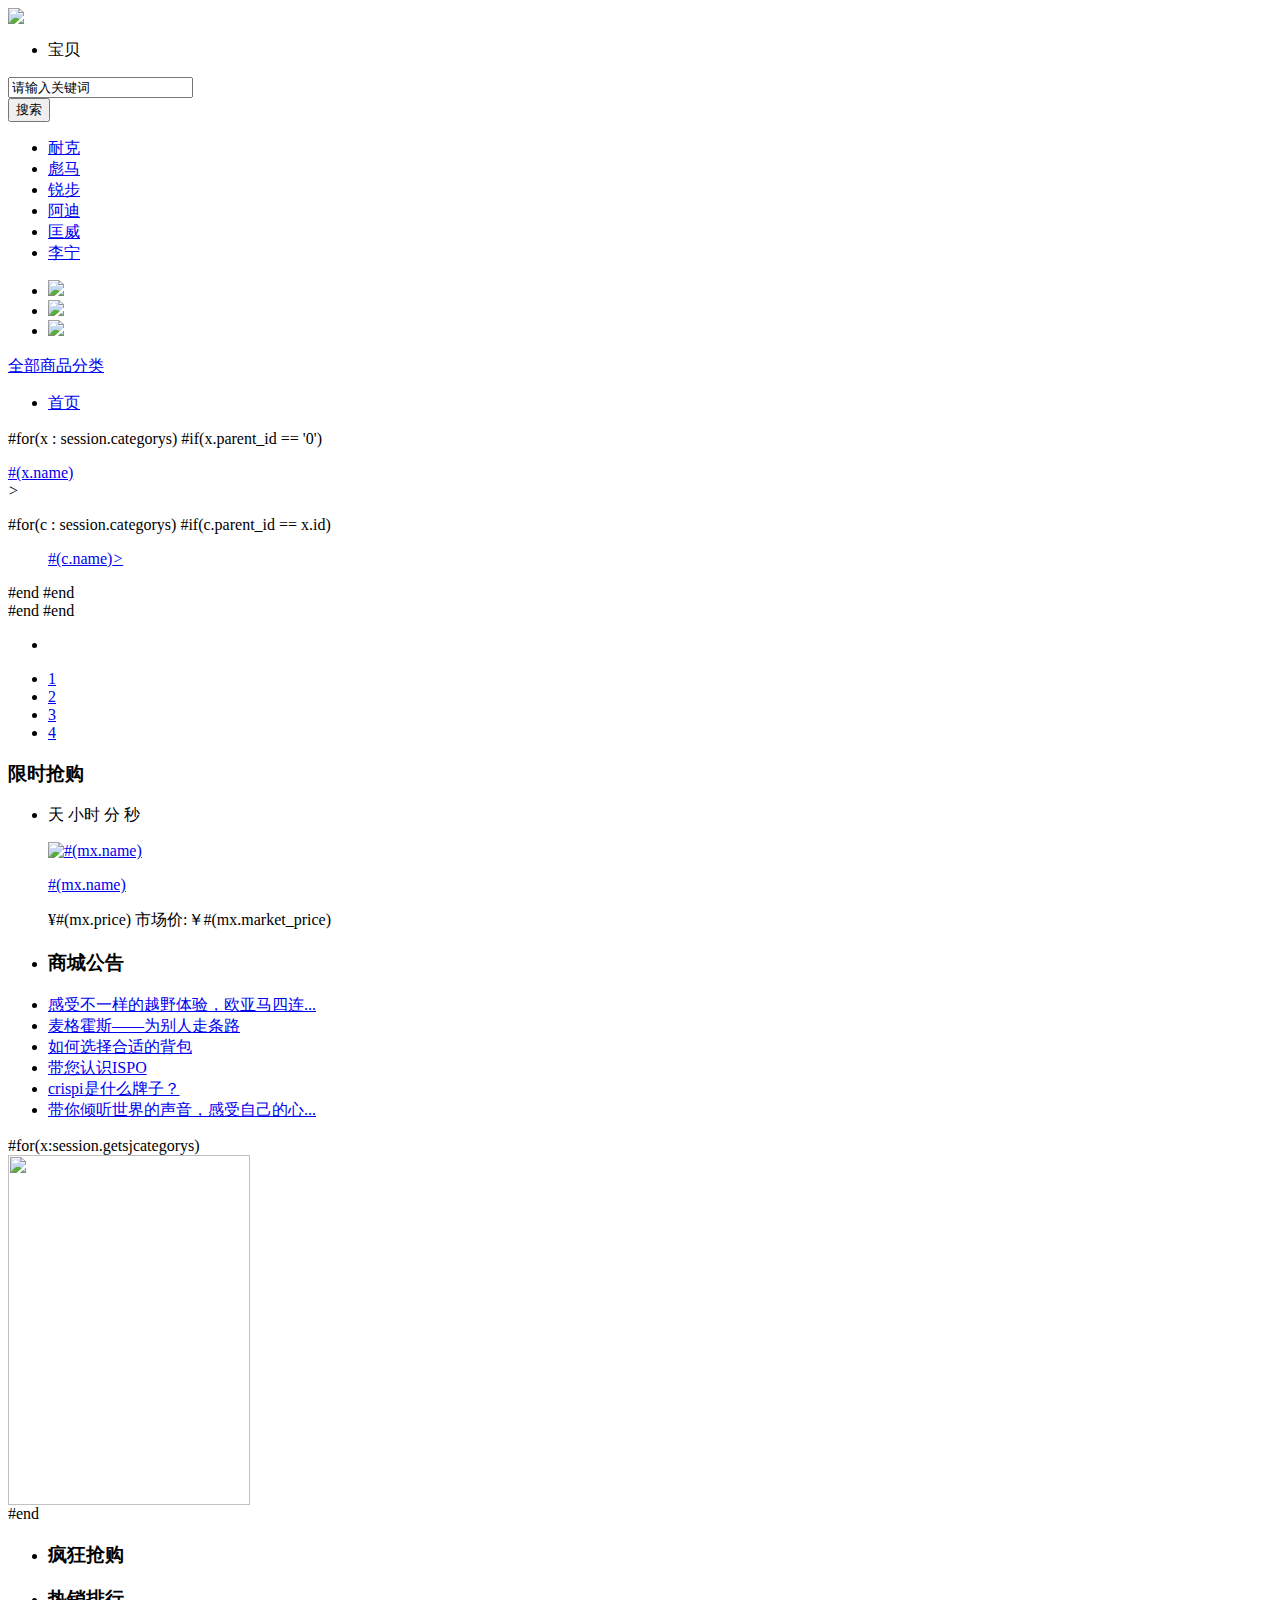
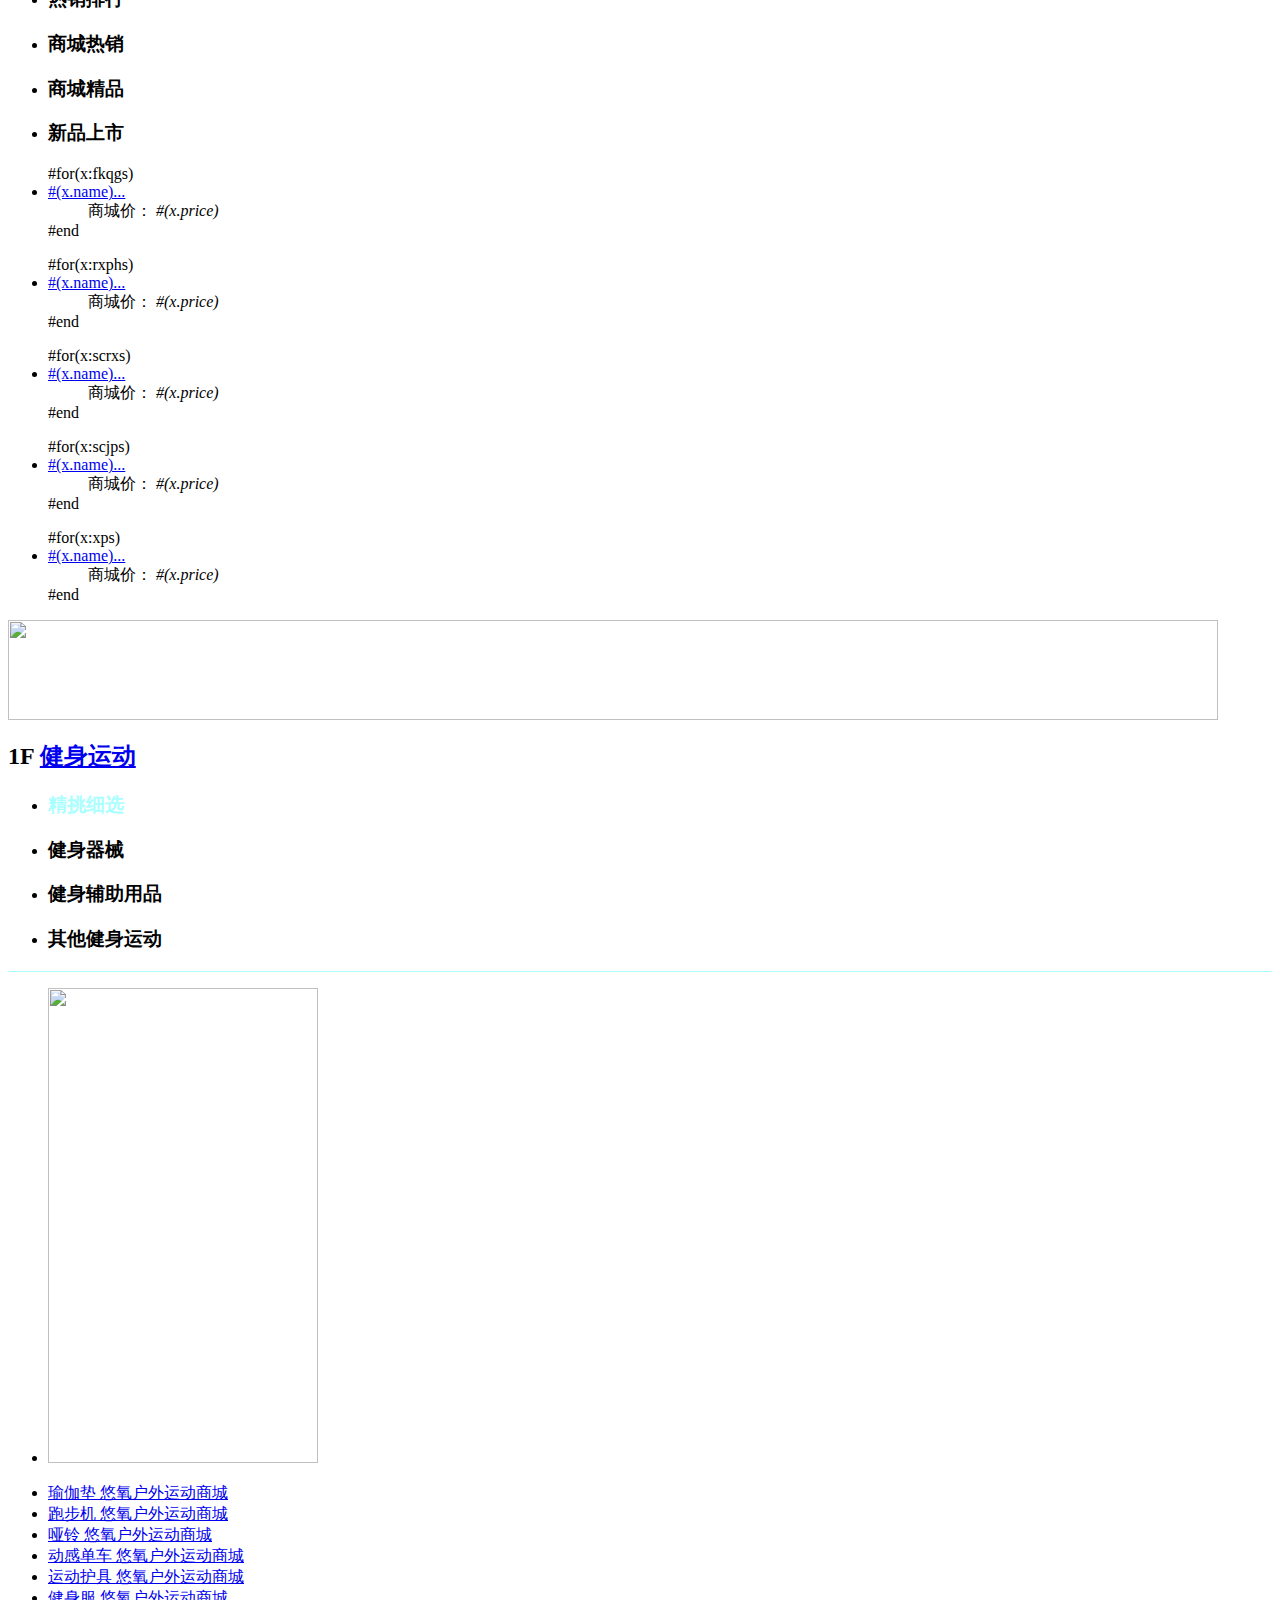
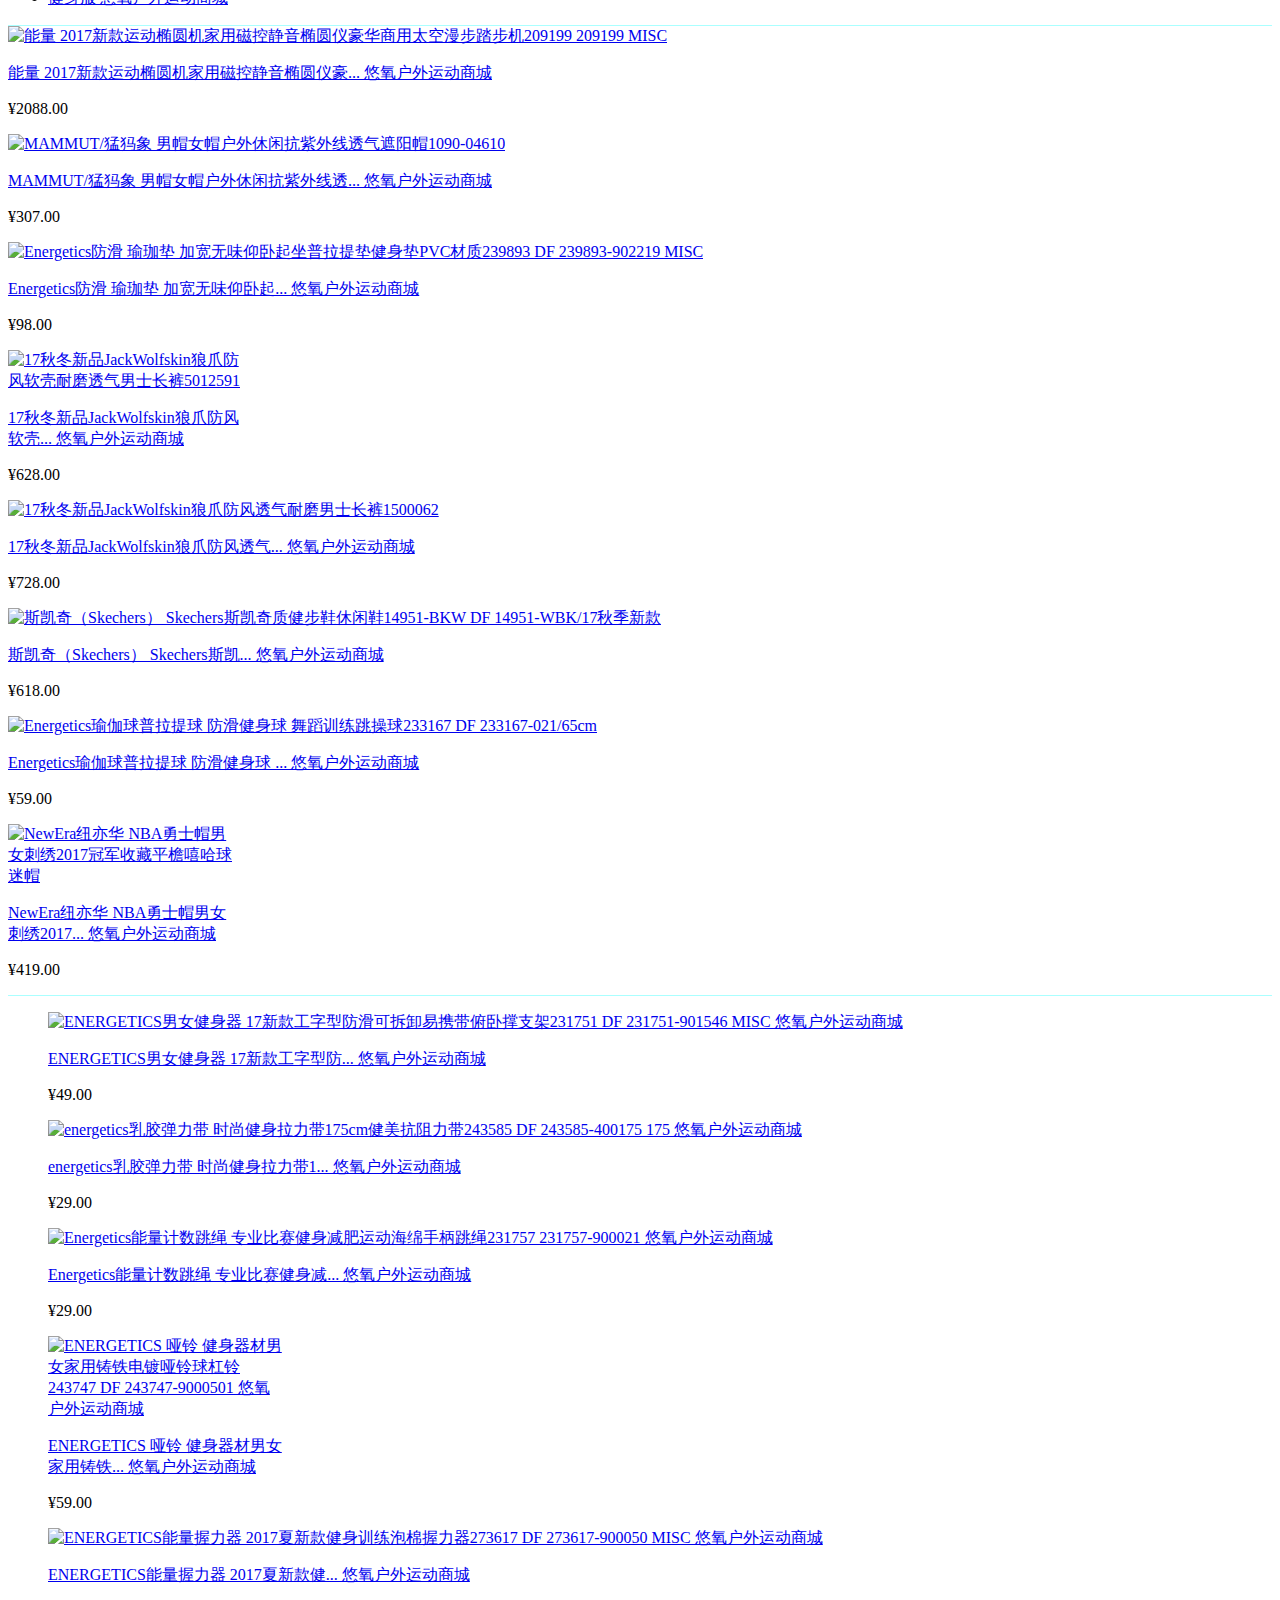
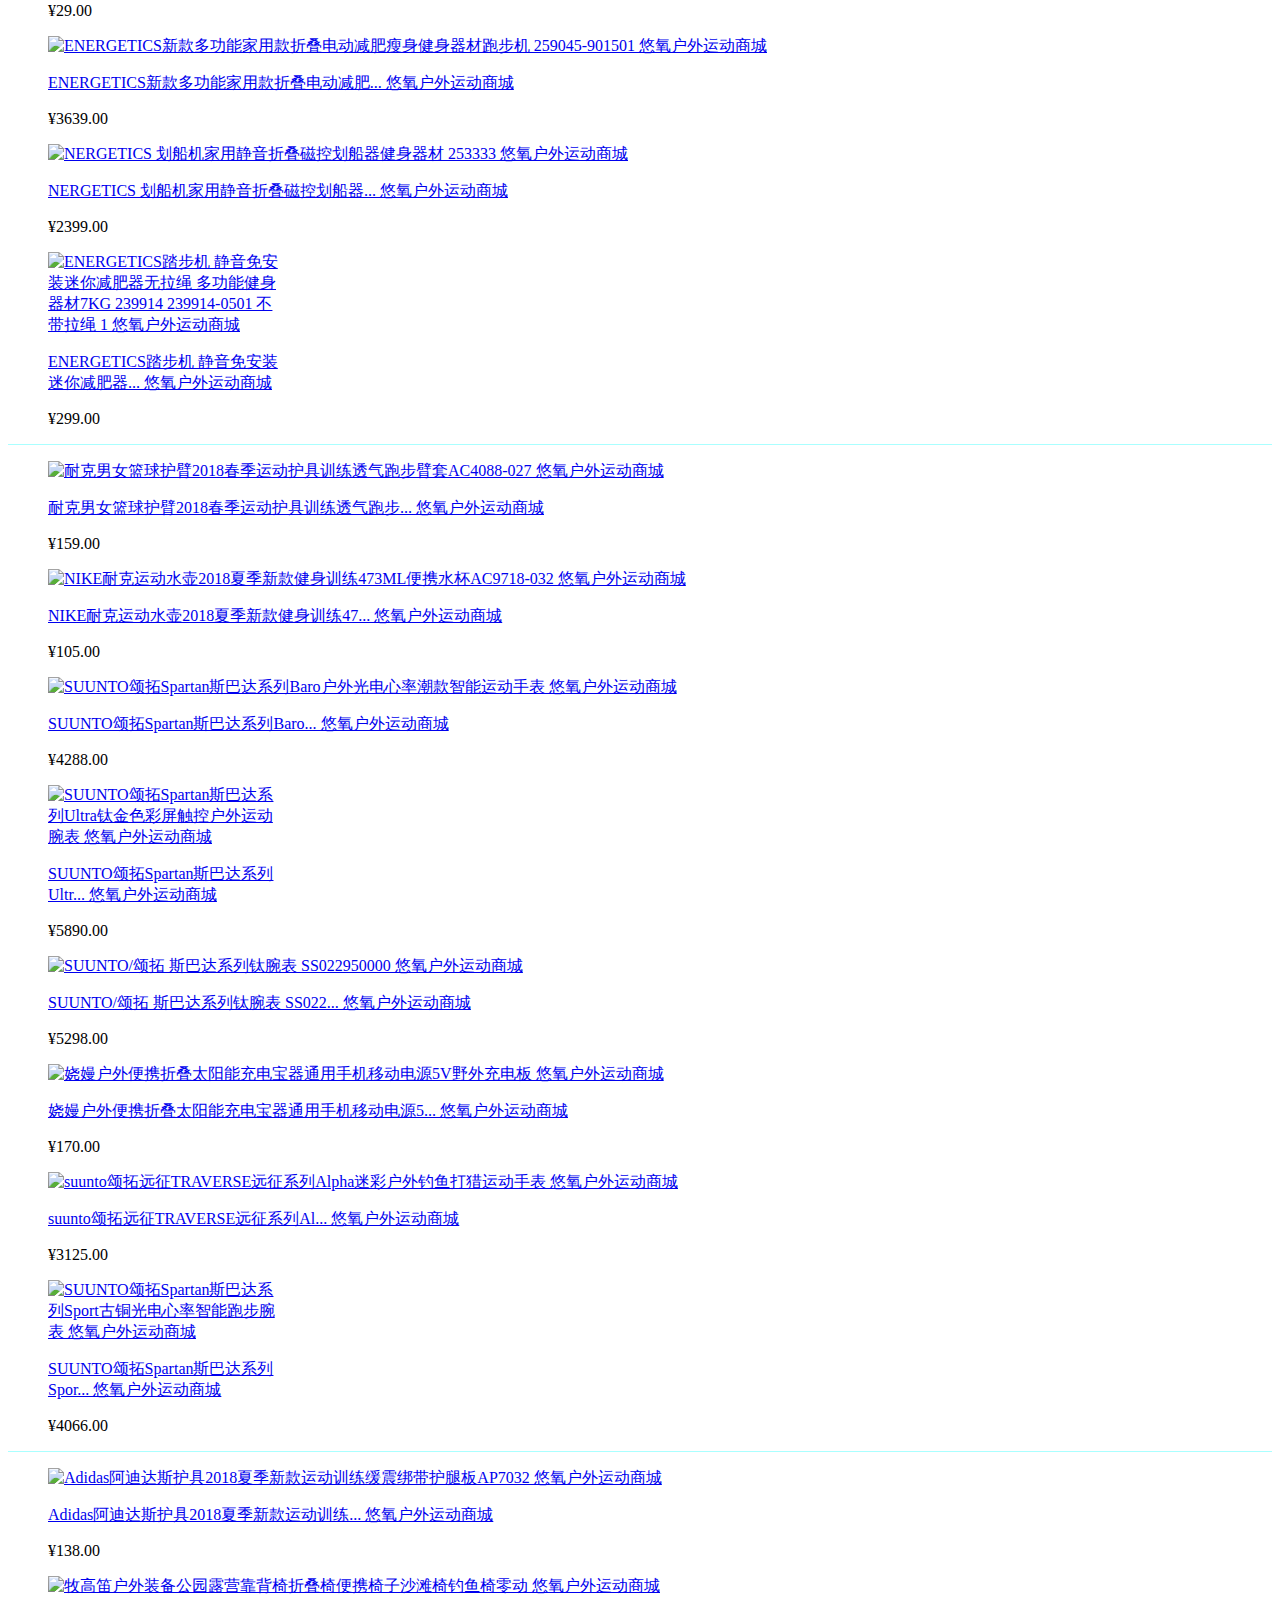
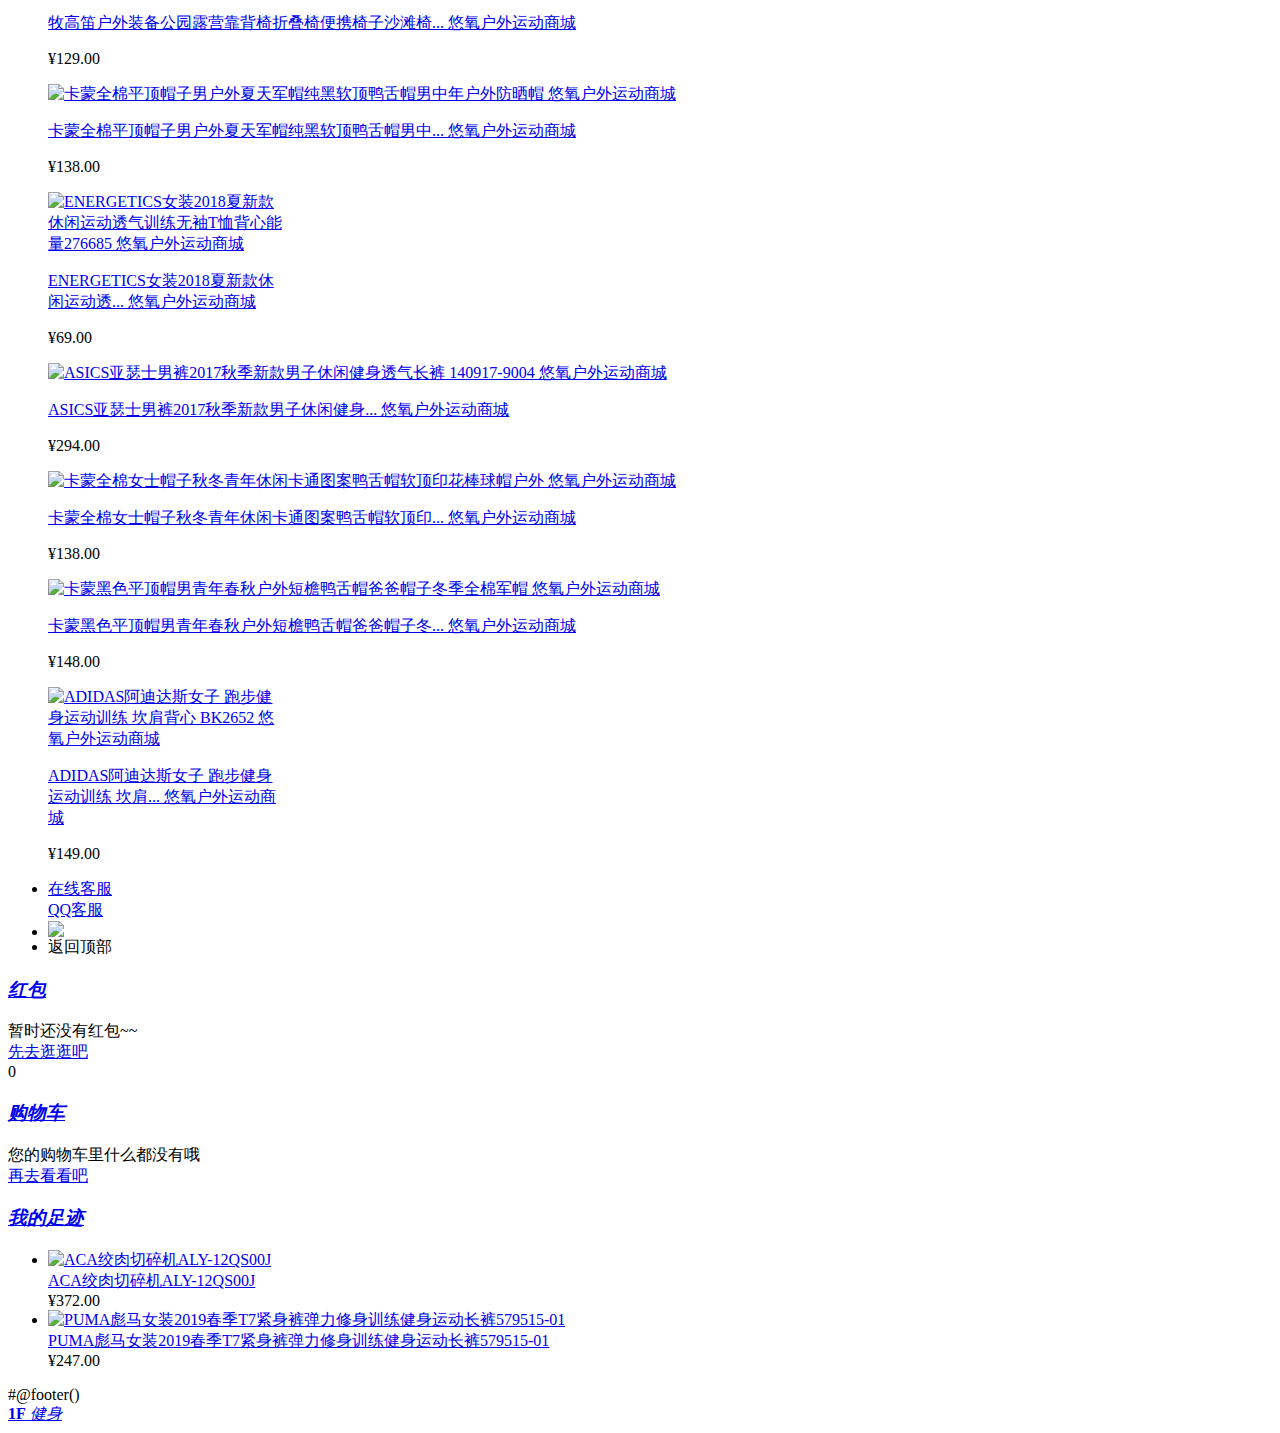
==== commit 35c34c85: "add" ====
--- a/src/main/webapp/index/index.html
+++ b/src/main/webapp/index/index.html
@@ -87,7 +87,7 @@
         <div class="allnav fl" id="nav">
             <ul>
                 <li><a class="nav" href="index" title="首页">首页</a></li>
-                <li><a class="nav " href="http://www.yoyound.com/topic?topic_id=11" title="耐克 Air Jordan馆">耐克 Air
+               <!-- <li><a class="nav " href="http://www.yoyound.com/topic?topic_id=11" title="耐克 Air Jordan馆">耐克 Air
                     Jordan馆</a></li>
                 <li><a class="nav " href="http://www.yoyound.com/topic?topic_id=10" title="商城特卖">商城特卖</a></li>
                 <li><a class="nav " href="category?id=3" title="儿童馆">儿童馆</a></li>
@@ -95,12 +95,12 @@
                 <li><a class="nav " href="category?id=2800" title="男士馆">男士馆</a></li>
                 <li><a class="nav " href="auction" title="商城拍卖">商城拍卖</a></li>
                 <li><a class="nav " href="exchange" title="积分商城" target="_blank">积分商城</a></li>
-                <li><a class="nav " href="article_list" title="文章资讯" target="_blank">文章资讯</a></li>
+                <li><a class="nav " href="article_list" title="文章资讯" target="_blank">文章资讯</a></li>-->
             </ul>
             <div class="wrap-line"><span style="left:15px;"></span></div>
         </div>
         <div class="all-cat main-bg-color">
-            <div class="list">
+           <!-- <div class="list">
                 <dl class="cat">
                     <dt class="cat-name"><a href="category?id=6418" target="_blank" title="进入NIKE AJ JORDAN频道">NIKE
                         AJ JORDAN</a></dt>
@@ -118,10 +118,14 @@
 
                     </div>
                 </div>
-            </div>
+            </div>-->
+
+
+            #for(x : session.categorys)
+            #if(x.parent_id == '0')
             <div class="list">
                 <dl class="cat">
-                    <dt class="cat-name"><a href="category?id=3115" target="_blank" title="进入优选馆频道">优选馆</a></dt>
+                    <dt class="cat-name"><a href="category?id=#(x.id)" target="_blank" title="#(x.name)">#(x.name)</a></dt>
                     <i>&gt;</i>
                 </dl>
                 <div class="categorys">
@@ -129,24 +133,16 @@
 
 
                         <div class="subitems">
+
+                           #for(c : session.categorys)
+                            #if(c.parent_id == x.id)
                             <dl class="fore1">
-                                <dt><a href="category?id=6384" target="_blank" title="高新商品">高新商品<i>&gt;</i></a></dt>
-                                <dd>
-
-                                </dd>
+
+                                <dd><a href="category?id=#(c.id)" target="_blank" title="#(c.name)">#(c.name)<i>&gt;</i></a></dd>
+
                             </dl>
-                            <dl class="fore1">
-                                <dt><a href="category?id=6385" target="_blank" title="精选商品">精选商品<i>&gt;</i></a></dt>
-                                <dd>
-
-                                </dd>
-                            </dl>
-                            <dl class="fore1">
-                                <dt><a href="category?id=1800" target="_blank" title="健康养生">健康养生<i>&gt;</i></a></dt>
-                                <dd>
-
-                                </dd>
-                            </dl>
+                            #end
+                            #end
 
                         </div>
                     </div>
@@ -156,89 +152,9 @@
                     </div>
                 </div>
             </div>
-            <div class="list">
-                <dl class="cat">
-                    <dt class="cat-name"><a href="category?id=6010" target="_blank" title="进入体育用品频道">体育用品</a></dt>
-                    <i>&gt;</i>
-                </dl>
-                <div class="categorys">
-                    <div class="item-left fl">
-
-
-                        <div class="subitems">
-                            <dl class="fore1">
-                                <dt><a href="category?id=6275" target="_blank" title="球鞋">球鞋<i>&gt;</i></a></dt>
-                                <dd>
-
-                                    <a href="category?id=6276" target="_blank" title="羽毛球鞋">羽毛球鞋</a>
-
-                                    <a href="category?id=6277" target="_blank" title="网球鞋">网球鞋</a>
-
-                                    <a href="category?id=6278" target="_blank" title="乒乓球鞋">乒乓球鞋</a>
-
-                                    <a href="category?id=6280" target="_blank" title="篮球鞋">篮球鞋</a>
-
-                                    <a href="category?id=6279" target="_blank" title="足球鞋">足球鞋</a>
-
-                                    <a href="category?id=6282" target="_blank" title="其他鞋类">其他鞋类</a>
-
-                                </dd>
-                            </dl>
-                            <dl class="fore1">
-                                <dt><a href="category?id=6000" target="_blank" title="球服">球服<i>&gt;</i></a></dt>
-                                <dd>
-
-                                    <a href="category?id=6009" target="_blank" title="羽毛球服">羽毛球服</a>
-
-                                    <a href="category?id=6005" target="_blank" title="网球服">网球服</a>
-
-                                    <a href="category?id=6008" target="_blank" title="乒乓球服">乒乓球服</a>
-
-                                    <a href="category?id=6006" target="_blank" title="篮球服">篮球服</a>
-
-                                    <a href="category?id=6007" target="_blank" title="足球服">足球服</a>
-
-                                    <a href="category?id=6283" target="_blank" title="其他球服">其他球服</a>
-
-                                </dd>
-                            </dl>
-                            <dl class="fore1">
-                                <dt><a href="category?id=6284" target="_blank"
-                                       title="球类及相关用品">球类及相关用品<i>&gt;</i></a></dt>
-                                <dd>
-
-                                    <a href="category?id=6287" target="_blank" title="羽毛球及用品">羽毛球及用品</a>
-
-                                    <a href="category?id=6286" target="_blank" title="网球及用品">网球及用品</a>
-
-                                    <a href="category?id=6285" target="_blank" title="乒乓球及用品">乒乓球及用品</a>
-
-                                    <a href="category?id=6289" target="_blank" title="篮球及用品">篮球及用品</a>
-
-                                    <a href="category?id=6288" target="_blank" title="足球及用品">足球及用品</a>
-
-                                    <a href="category?id=6291" target="_blank" title="其他球类用品">其他球类用品</a>
-
-                                </dd>
-                            </dl>
-                            <dl class="fore1">
-                                <dt><a href="category?id=6124" target="_blank" title="体育防护">体育防护<i>&gt;</i></a></dt>
-                                <dd>
-
-                                    <a href="category?id=6391" target="_blank" title="运动防护">运动防护</a>
-
-                                </dd>
-                            </dl>
-
-                        </div>
-                    </div>
-                    <div class="item-right fr">
-
-
-                    </div>
-                </div>
-            </div>
-            <div class="list">
+            #end
+            #end
+          <!--  <div class="list">
                 <dl class="cat">
                     <dt class="cat-name"><a href="category?id=3117" target="_blank" title="进入鞋包/配饰频道">鞋包/配饰</a></dt>
                     <i>&gt;</i>
@@ -864,36 +780,36 @@
                         </div>
                     </div>
                     <div class="item-right fr">
-                        <!-- <div class="item-brands">
+                        &lt;!&ndash; <div class="item-brands">
 
               <div class="brands-inner">
-                  <!-->
-                        <!--  <a href="brand?id=43&amp;cat=6162" class="img-link" target="_blank" title="CamelBak/驼峰"> <img src="http://www.yoyound.com/data/brandlogo/1510216901656641267.jpg" width="90" height="36" /> </a>
-                  <!---->
-                        <!--  <a href="brand?id=40&amp;cat=6162" class="img-link" target="_blank" title="MCKINLEY麦利金"> <img src="http://www.yoyound.com/data/brandlogo/1510399144412543338.jpg" width="90" height="36" /> </a>
-                  <!---->
-                        <!--  <a href="brand?id=11&amp;cat=6162" class="img-link" target="_blank" title="kairoo开途"> <img src="http://www.yoyound.com/data/brandlogo/1509632770562111568.jpg" width="90" height="36" /> </a>
-                  <!---->
-                        <!--  <a href="brand?id=98&amp;cat=6162" class="img-link" target="_blank" title="探路者"> <img src="http://www.yoyound.com/data/brandlogo/1515140977724595114.jpg" width="90" height="36" /> </a>
-                  <!---->
-                        <!--  <a href="brand?id=85&amp;cat=6162" class="img-link" target="_blank" title="MobiGarden牧高笛"> <img src="http://www.yoyound.com/data/brandlogo/1511516453286895363.jpg" width="90" height="36" /> </a>
-                  <!---->
-                        <!--  <a href="brand?id=93&amp;cat=6162" class="img-link" target="_blank" title="NORTHLAND诺诗兰"> <img src="http://www.yoyound.com/data/brandlogo/1515139894533534558.jpg" width="90" height="36" /> </a>
-                  <!---->
-                        <!--  <a href="brand?id=66&amp;cat=6162" class="img-link" target="_blank" title="Moonsunfavor慕山"> <img src="http://www.yoyound.com/data/brandlogo/1510559963152241724.jpg" width="90" height="36" /> </a>
-                  <!---->
-                        <!--  <a href="brand?id=87&amp;cat=6162" class="img-link" target="_blank" title="幸运叶子"> <img src="http://www.yoyound.com/data/brandlogo/1511762828593819855.jpg" width="90" height="36" /> </a>
-                  <!---->
-                        <!--
-                  <!---->
-                        <!--
-                  <!---->
-                        <!--
-                  <!---->
-                        <!--
-                  <!--                </div>
-
-              </div>-->
+                  &lt;!&ndash;dash;&gt;
+                        &lt;!&ndash;  <a href="brand?id=43&amp;cat=6162" class="img-link" target="_blank" title="CamelBak/驼峰"> <img src="http://www.yoyound.com/data/brandlogo/1510216901656641267.jpg" width="90" height="36" /> </a>
+                  &lt;!&ndash;&ndash;&gt;
+                        &lt;!&ndash;  <a href="brand?id=40&amp;cat=6162" class="img-link" target="_blank" title="MCKINLEY麦利金"> <img src="http://www.yoyound.com/data/brandlogo/1510399144412543338.jpg" width="90" height="36" /> </a>
+                  &lt;!&ndash;&ndash;&gt;
+                        &lt;!&ndash;  <a href="brand?id=11&amp;cat=6162" class="img-link" target="_blank" title="kairoo开途"> <img src="http://www.yoyound.com/data/brandlogo/1509632770562111568.jpg" width="90" height="36" /> </a>
+                  &lt;!&ndash;&ndash;&gt;
+                        &lt;!&ndash;  <a href="brand?id=98&amp;cat=6162" class="img-link" target="_blank" title="探路者"> <img src="http://www.yoyound.com/data/brandlogo/1515140977724595114.jpg" width="90" height="36" /> </a>
+                  &lt;!&ndash;&ndash;&gt;
+                        &lt;!&ndash;  <a href="brand?id=85&amp;cat=6162" class="img-link" target="_blank" title="MobiGarden牧高笛"> <img src="http://www.yoyound.com/data/brandlogo/1511516453286895363.jpg" width="90" height="36" /> </a>
+                  &lt;!&ndash;&ndash;&gt;
+                        &lt;!&ndash;  <a href="brand?id=93&amp;cat=6162" class="img-link" target="_blank" title="NORTHLAND诺诗兰"> <img src="http://www.yoyound.com/data/brandlogo/1515139894533534558.jpg" width="90" height="36" /> </a>
+                  &lt;!&ndash;&ndash;&gt;
+                        &lt;!&ndash;  <a href="brand?id=66&amp;cat=6162" class="img-link" target="_blank" title="Moonsunfavor慕山"> <img src="http://www.yoyound.com/data/brandlogo/1510559963152241724.jpg" width="90" height="36" /> </a>
+                  &lt;!&ndash;&ndash;&gt;
+                        &lt;!&ndash;  <a href="brand?id=87&amp;cat=6162" class="img-link" target="_blank" title="幸运叶子"> <img src="http://www.yoyound.com/data/brandlogo/1511762828593819855.jpg" width="90" height="36" /> </a>
+                  &lt;!&ndash;&ndash;&gt;
+                        &lt;!&ndash;
+                  &lt;!&ndash;&ndash;&gt;
+                        &lt;!&ndash;
+                  &lt;!&ndash;&ndash;&gt;
+                        &lt;!&ndash;
+                  &lt;!&ndash;&ndash;&gt;
+                        &lt;!&ndash;
+                  &lt;!&ndash;                </div>
+
+              </div>&ndash;&gt;
 
                     </div>
                 </div>
@@ -953,22 +869,22 @@
                         </div>
                     </div>
                     <div class="item-right fr">
-                        <!-- <div class="item-brands">
+                        &lt;!&ndash; <div class="item-brands">
 
               <div class="brands-inner">
-                  <!-->
-                        <!--  <a href="brand?id=7&amp;cat=6292" class="img-link" target="_blank" title="Adidas阿迪达斯"> <img src="http://www.yoyound.com/data/brandlogo/1509630242863120936.jpg" width="90" height="36" /> </a>
-                  <!---->
-                        <!--  <a href="brand?id=33&amp;cat=6292" class="img-link" target="_blank" title="Speedo速比涛"> <img src="http://www.yoyound.com/data/brandlogo/1509636555872033898.jpg" width="90" height="36" /> </a>
-                  <!---->
-                        <!--  <a href="brand?id=34&amp;cat=6292" class="img-link" target="_blank" title="TECNOPRO"> <img src="http://www.yoyound.com/data/brandlogo/1509636421389774212.jpg" width="90" height="36" /> </a>
-                  <!---->
-                        <!--  <a href="brand?id=87&amp;cat=6292" class="img-link" target="_blank" title="幸运叶子"> <img src="http://www.yoyound.com/data/brandlogo/1511762828593819855.jpg" width="90" height="36" /> </a>
-                  <!---->
-                        <!--  <a href="brand?id=26&amp;cat=6292" class="img-link" target="_blank" title="Acecamp路客"> <img src="http://www.yoyound.com/data/brandlogo/1509635712151011111.jpg" width="90" height="36" /> </a>
-                  <!--                </div>
-
-              </div>-->
+                  &lt;!&ndash;dash;&gt;
+                        &lt;!&ndash;  <a href="brand?id=7&amp;cat=6292" class="img-link" target="_blank" title="Adidas阿迪达斯"> <img src="http://www.yoyound.com/data/brandlogo/1509630242863120936.jpg" width="90" height="36" /> </a>
+                  &lt;!&ndash;&ndash;&gt;
+                        &lt;!&ndash;  <a href="brand?id=33&amp;cat=6292" class="img-link" target="_blank" title="Speedo速比涛"> <img src="http://www.yoyound.com/data/brandlogo/1509636555872033898.jpg" width="90" height="36" /> </a>
+                  &lt;!&ndash;&ndash;&gt;
+                        &lt;!&ndash;  <a href="brand?id=34&amp;cat=6292" class="img-link" target="_blank" title="TECNOPRO"> <img src="http://www.yoyound.com/data/brandlogo/1509636421389774212.jpg" width="90" height="36" /> </a>
+                  &lt;!&ndash;&ndash;&gt;
+                        &lt;!&ndash;  <a href="brand?id=87&amp;cat=6292" class="img-link" target="_blank" title="幸运叶子"> <img src="http://www.yoyound.com/data/brandlogo/1511762828593819855.jpg" width="90" height="36" /> </a>
+                  &lt;!&ndash;&ndash;&gt;
+                        &lt;!&ndash;  <a href="brand?id=26&amp;cat=6292" class="img-link" target="_blank" title="Acecamp路客"> <img src="http://www.yoyound.com/data/brandlogo/1509635712151011111.jpg" width="90" height="36" /> </a>
+                  &lt;!&ndash;                </div>
+
+              </div>&ndash;&gt;
 
                     </div>
                 </div>
@@ -1048,20 +964,20 @@
                         </div>
                     </div>
                     <div class="item-right fr">
-                        <!-- <div class="item-brands">
+                        &lt;!&ndash; <div class="item-brands">
 
               <div class="brands-inner">
-                  <!-->
-                        <!--  <a href="brand?id=18&amp;cat=6251" class="img-link" target="_blank" title="CRAFT"> <img src="http://www.yoyound.com/data/brandlogo/1509633509919948225.jpg" width="90" height="36" /> </a>
-                  <!---->
-                        <!--  <a href="brand?id=30&amp;cat=6251" class="img-link" target="_blank" title="SALOMON萨洛蒙"> <img src="http://www.yoyound.com/data/brandlogo/1509636980093327182.jpg" width="90" height="36" /> </a>
-                  <!---->
-                        <!--  <a href="brand?id=11&amp;cat=6251" class="img-link" target="_blank" title="kairoo开途"> <img src="http://www.yoyound.com/data/brandlogo/1509632770562111568.jpg" width="90" height="36" /> </a>
-                  <!---->
-                        <!--  <a href="brand?id=60&amp;cat=6251" class="img-link" target="_blank" title="oakley欧克利"> <img src="http://www.yoyound.com/data/brandlogo/1510556783140488459.jpg" width="90" height="36" /> </a>
-                  <!--                </div>
-
-              </div>-->
+                  &lt;!&ndash;dash;&gt;
+                        &lt;!&ndash;  <a href="brand?id=18&amp;cat=6251" class="img-link" target="_blank" title="CRAFT"> <img src="http://www.yoyound.com/data/brandlogo/1509633509919948225.jpg" width="90" height="36" /> </a>
+                  &lt;!&ndash;&ndash;&gt;
+                        &lt;!&ndash;  <a href="brand?id=30&amp;cat=6251" class="img-link" target="_blank" title="SALOMON萨洛蒙"> <img src="http://www.yoyound.com/data/brandlogo/1509636980093327182.jpg" width="90" height="36" /> </a>
+                  &lt;!&ndash;&ndash;&gt;
+                        &lt;!&ndash;  <a href="brand?id=11&amp;cat=6251" class="img-link" target="_blank" title="kairoo开途"> <img src="http://www.yoyound.com/data/brandlogo/1509632770562111568.jpg" width="90" height="36" /> </a>
+                  &lt;!&ndash;&ndash;&gt;
+                        &lt;!&ndash;  <a href="brand?id=60&amp;cat=6251" class="img-link" target="_blank" title="oakley欧克利"> <img src="http://www.yoyound.com/data/brandlogo/1510556783140488459.jpg" width="90" height="36" /> </a>
+                  &lt;!&ndash;                </div>
+
+              </div>&ndash;&gt;
 
                     </div>
                 </div>
@@ -1160,20 +1076,20 @@
                         </div>
                     </div>
                     <div class="item-right fr">
-                        <!-- <div class="item-brands">
+                        &lt;!&ndash; <div class="item-brands">
 
               <div class="brands-inner">
-                  <!-->
-                        <!--  <a href="brand?id=7&amp;cat=6303" class="img-link" target="_blank" title="Adidas阿迪达斯"> <img src="http://www.yoyound.com/data/brandlogo/1509630242863120936.jpg" width="90" height="36" /> </a>
-                  <!---->
-                        <!--  <a href="brand?id=12&amp;cat=6303" class="img-link" target="_blank" title="Converse匡威"> <img src="http://www.yoyound.com/data/brandlogo/1509631449126588057.jpg" width="90" height="36" /> </a>
-                  <!---->
-                        <!--  <a href="brand?id=45&amp;cat=6303" class="img-link" target="_blank" title="ENERGETICS"> <img src="http://www.yoyound.com/data/brandlogo/1510217202671712110.jpg" width="90" height="36" /> </a>
-                  <!---->
-                        <!--  <a href="brand?id=30&amp;cat=6303" class="img-link" target="_blank" title="SALOMON萨洛蒙"> <img src="http://www.yoyound.com/data/brandlogo/1509636980093327182.jpg" width="90" height="36" /> </a>
-                  <!--                </div>
-
-              </div>-->
+                  &lt;!&ndash;dash;&gt;
+                        &lt;!&ndash;  <a href="brand?id=7&amp;cat=6303" class="img-link" target="_blank" title="Adidas阿迪达斯"> <img src="http://www.yoyound.com/data/brandlogo/1509630242863120936.jpg" width="90" height="36" /> </a>
+                  &lt;!&ndash;&ndash;&gt;
+                        &lt;!&ndash;  <a href="brand?id=12&amp;cat=6303" class="img-link" target="_blank" title="Converse匡威"> <img src="http://www.yoyound.com/data/brandlogo/1509631449126588057.jpg" width="90" height="36" /> </a>
+                  &lt;!&ndash;&ndash;&gt;
+                        &lt;!&ndash;  <a href="brand?id=45&amp;cat=6303" class="img-link" target="_blank" title="ENERGETICS"> <img src="http://www.yoyound.com/data/brandlogo/1510217202671712110.jpg" width="90" height="36" /> </a>
+                  &lt;!&ndash;&ndash;&gt;
+                        &lt;!&ndash;  <a href="brand?id=30&amp;cat=6303" class="img-link" target="_blank" title="SALOMON萨洛蒙"> <img src="http://www.yoyound.com/data/brandlogo/1509636980093327182.jpg" width="90" height="36" /> </a>
+                  &lt;!&ndash;                </div>
+
+              </div>&ndash;&gt;
 
                     </div>
                 </div>
@@ -1262,18 +1178,18 @@
                         </div>
                     </div>
                     <div class="item-right fr">
-                        <!-- <div class="item-brands">
+                        &lt;!&ndash; <div class="item-brands">
 
               <div class="brands-inner">
-                  <!-->
-                        <!--  <a href="brand?id=10&amp;cat=2700" class="img-link" target="_blank" title="MOPS联络互动"> <img src="http://www.yoyound.com/data/brandlogo/1509631063135651265.jpg" width="90" height="36" /> </a>
-                  <!---->
-                        <!--  <a href="brand?id=14&amp;cat=2700" class="img-link" target="_blank" title="Puma彪马"> <img src="http://www.yoyound.com/data/brandlogo/1509631618076360950.jpg" width="90" height="36" /> </a>
-                  <!---->
-                        <!--  <a href="brand?id=26&amp;cat=2700" class="img-link" target="_blank" title="Acecamp路客"> <img src="http://www.yoyound.com/data/brandlogo/1509635712151011111.jpg" width="90" height="36" /> </a>
-                  <!--                </div>
-
-              </div>-->
+                  &lt;!&ndash;dash;&gt;
+                        &lt;!&ndash;  <a href="brand?id=10&amp;cat=2700" class="img-link" target="_blank" title="MOPS联络互动"> <img src="http://www.yoyound.com/data/brandlogo/1509631063135651265.jpg" width="90" height="36" /> </a>
+                  &lt;!&ndash;&ndash;&gt;
+                        &lt;!&ndash;  <a href="brand?id=14&amp;cat=2700" class="img-link" target="_blank" title="Puma彪马"> <img src="http://www.yoyound.com/data/brandlogo/1509631618076360950.jpg" width="90" height="36" /> </a>
+                  &lt;!&ndash;&ndash;&gt;
+                        &lt;!&ndash;  <a href="brand?id=26&amp;cat=2700" class="img-link" target="_blank" title="Acecamp路客"> <img src="http://www.yoyound.com/data/brandlogo/1509635712151011111.jpg" width="90" height="36" /> </a>
+                  &lt;!&ndash;                </div>
+
+              </div>&ndash;&gt;
 
                     </div>
                 </div>
@@ -1447,22 +1363,22 @@
                         </div>
                     </div>
                     <div class="item-right fr">
-                        <!-- <div class="item-brands">
+                        &lt;!&ndash; <div class="item-brands">
 
               <div class="brands-inner">
-                  <!-->
-                        <!--  <a href="brand?id=4&amp;cat=2800" class="img-link" target="_blank" title="NIKE 耐克"> <img src="http://www.yoyound.com/data/brandlogo/1509629972122184219.jpg" width="90" height="36" /> </a>
-                  <!---->
-                        <!--  <a href="brand?id=7&amp;cat=2800" class="img-link" target="_blank" title="Adidas阿迪达斯"> <img src="http://www.yoyound.com/data/brandlogo/1509630242863120936.jpg" width="90" height="36" /> </a>
-                  <!---->
-                        <!--  <a href="brand?id=10&amp;cat=2800" class="img-link" target="_blank" title="MOPS联络互动"> <img src="http://www.yoyound.com/data/brandlogo/1509631063135651265.jpg" width="90" height="36" /> </a>
-                  <!---->
-                        <!--  <a href="brand?id=14&amp;cat=2800" class="img-link" target="_blank" title="Puma彪马"> <img src="http://www.yoyound.com/data/brandlogo/1509631618076360950.jpg" width="90" height="36" /> </a>
-                  <!---->
-                        <!--  <a href="brand?id=60&amp;cat=2800" class="img-link" target="_blank" title="oakley欧克利"> <img src="http://www.yoyound.com/data/brandlogo/1510556783140488459.jpg" width="90" height="36" /> </a>
-                  <!--                </div>
-
-              </div>-->
+                  &lt;!&ndash;dash;&gt;
+                        &lt;!&ndash;  <a href="brand?id=4&amp;cat=2800" class="img-link" target="_blank" title="NIKE 耐克"> <img src="http://www.yoyound.com/data/brandlogo/1509629972122184219.jpg" width="90" height="36" /> </a>
+                  &lt;!&ndash;&ndash;&gt;
+                        &lt;!&ndash;  <a href="brand?id=7&amp;cat=2800" class="img-link" target="_blank" title="Adidas阿迪达斯"> <img src="http://www.yoyound.com/data/brandlogo/1509630242863120936.jpg" width="90" height="36" /> </a>
+                  &lt;!&ndash;&ndash;&gt;
+                        &lt;!&ndash;  <a href="brand?id=10&amp;cat=2800" class="img-link" target="_blank" title="MOPS联络互动"> <img src="http://www.yoyound.com/data/brandlogo/1509631063135651265.jpg" width="90" height="36" /> </a>
+                  &lt;!&ndash;&ndash;&gt;
+                        &lt;!&ndash;  <a href="brand?id=14&amp;cat=2800" class="img-link" target="_blank" title="Puma彪马"> <img src="http://www.yoyound.com/data/brandlogo/1509631618076360950.jpg" width="90" height="36" /> </a>
+                  &lt;!&ndash;&ndash;&gt;
+                        &lt;!&ndash;  <a href="brand?id=60&amp;cat=2800" class="img-link" target="_blank" title="oakley欧克利"> <img src="http://www.yoyound.com/data/brandlogo/1510556783140488459.jpg" width="90" height="36" /> </a>
+                  &lt;!&ndash;                </div>
+
+              </div>&ndash;&gt;
 
                     </div>
                 </div>
@@ -1628,34 +1544,34 @@
                         </div>
                     </div>
                     <div class="item-right fr">
-                        <!-- <div class="item-brands">
+                        &lt;!&ndash; <div class="item-brands">
 
               <div class="brands-inner">
-                  <!-->
-                        <!--  <a href="brand?id=4&amp;cat=2" class="img-link" target="_blank" title="NIKE 耐克"> <img src="http://www.yoyound.com/data/brandlogo/1509629972122184219.jpg" width="90" height="36" /> </a>
-                  <!---->
-                        <!--  <a href="brand?id=7&amp;cat=2" class="img-link" target="_blank" title="Adidas阿迪达斯"> <img src="http://www.yoyound.com/data/brandlogo/1509630242863120936.jpg" width="90" height="36" /> </a>
-                  <!---->
-                        <!--  <a href="brand?id=12&amp;cat=2" class="img-link" target="_blank" title="Converse匡威"> <img src="http://www.yoyound.com/data/brandlogo/1509631449126588057.jpg" width="90" height="36" /> </a>
-                  <!---->
-                        <!--  <a href="brand?id=14&amp;cat=2" class="img-link" target="_blank" title="Puma彪马"> <img src="http://www.yoyound.com/data/brandlogo/1509631618076360950.jpg" width="90" height="36" /> </a>
-                  <!---->
-                        <!--  <a href="brand?id=15&amp;cat=2" class="img-link" target="_blank" title="The north face乐斯菲斯"> <img src="http://www.yoyound.com/data/brandlogo/1509632011830164452.jpg" width="90" height="36" /> </a>
-                  <!---->
-                        <!--  <a href="brand?id=1&amp;cat=2" class="img-link" target="_blank" title="JACK WOLFSKIN狼爪"> <img src="http://www.yoyound.com/data/brandlogo/1509631209610759542.jpg" width="90" height="36" /> </a>
-                  <!---->
-                        <!--  <a href="brand?id=85&amp;cat=2" class="img-link" target="_blank" title="MobiGarden牧高笛"> <img src="http://www.yoyound.com/data/brandlogo/1511516453286895363.jpg" width="90" height="36" /> </a>
-                  <!---->
-                        <!--  <a href="brand?id=59&amp;cat=2" class="img-link" target="_blank" title="Kenmont卡蒙"> <img src="http://www.yoyound.com/data/brandlogo/1510556622944921389.jpg" width="90" height="36" /> </a>
-                  <!---->
-                        <!--
-                  <!---->
-                        <!--
-                  <!---->
-                        <!--
-                  <!--                </div>
-
-              </div>-->
+                  &lt;!&ndash;dash;&gt;
+                        &lt;!&ndash;  <a href="brand?id=4&amp;cat=2" class="img-link" target="_blank" title="NIKE 耐克"> <img src="http://www.yoyound.com/data/brandlogo/1509629972122184219.jpg" width="90" height="36" /> </a>
+                  &lt;!&ndash;&ndash;&gt;
+                        &lt;!&ndash;  <a href="brand?id=7&amp;cat=2" class="img-link" target="_blank" title="Adidas阿迪达斯"> <img src="http://www.yoyound.com/data/brandlogo/1509630242863120936.jpg" width="90" height="36" /> </a>
+                  &lt;!&ndash;&ndash;&gt;
+                        &lt;!&ndash;  <a href="brand?id=12&amp;cat=2" class="img-link" target="_blank" title="Converse匡威"> <img src="http://www.yoyound.com/data/brandlogo/1509631449126588057.jpg" width="90" height="36" /> </a>
+                  &lt;!&ndash;&ndash;&gt;
+                        &lt;!&ndash;  <a href="brand?id=14&amp;cat=2" class="img-link" target="_blank" title="Puma彪马"> <img src="http://www.yoyound.com/data/brandlogo/1509631618076360950.jpg" width="90" height="36" /> </a>
+                  &lt;!&ndash;&ndash;&gt;
+                        &lt;!&ndash;  <a href="brand?id=15&amp;cat=2" class="img-link" target="_blank" title="The north face乐斯菲斯"> <img src="http://www.yoyound.com/data/brandlogo/1509632011830164452.jpg" width="90" height="36" /> </a>
+                  &lt;!&ndash;&ndash;&gt;
+                        &lt;!&ndash;  <a href="brand?id=1&amp;cat=2" class="img-link" target="_blank" title="JACK WOLFSKIN狼爪"> <img src="http://www.yoyound.com/data/brandlogo/1509631209610759542.jpg" width="90" height="36" /> </a>
+                  &lt;!&ndash;&ndash;&gt;
+                        &lt;!&ndash;  <a href="brand?id=85&amp;cat=2" class="img-link" target="_blank" title="MobiGarden牧高笛"> <img src="http://www.yoyound.com/data/brandlogo/1511516453286895363.jpg" width="90" height="36" /> </a>
+                  &lt;!&ndash;&ndash;&gt;
+                        &lt;!&ndash;  <a href="brand?id=59&amp;cat=2" class="img-link" target="_blank" title="Kenmont卡蒙"> <img src="http://www.yoyound.com/data/brandlogo/1510556622944921389.jpg" width="90" height="36" /> </a>
+                  &lt;!&ndash;&ndash;&gt;
+                        &lt;!&ndash;
+                  &lt;!&ndash;&ndash;&gt;
+                        &lt;!&ndash;
+                  &lt;!&ndash;&ndash;&gt;
+                        &lt;!&ndash;
+                  &lt;!&ndash;                </div>
+
+              </div>&ndash;&gt;
 
                     </div>
                 </div>
@@ -1732,52 +1648,52 @@
                         </div>
                     </div>
                     <div class="item-right fr">
-                        <!-- <div class="item-brands">
+                        &lt;!&ndash; <div class="item-brands">
 
               <div class="brands-inner">
-                  <!-->
-                        <!--  <a href="brand?id=4&amp;cat=3" class="img-link" target="_blank" title="NIKE 耐克"> <img src="http://www.yoyound.com/data/brandlogo/1509629972122184219.jpg" width="90" height="36" /> </a>
-                  <!---->
-                        <!--  <a href="brand?id=7&amp;cat=3" class="img-link" target="_blank" title="Adidas阿迪达斯"> <img src="http://www.yoyound.com/data/brandlogo/1509630242863120936.jpg" width="90" height="36" /> </a>
-                  <!---->
-                        <!--  <a href="brand?id=8&amp;cat=3" class="img-link" target="_blank" title="Asics亚瑟士"> <img src="http://www.yoyound.com/data/brandlogo/1509630656082053151.jpg" width="90" height="36" /> </a>
-                  <!---->
-                        <!--  <a href="brand?id=10&amp;cat=3" class="img-link" target="_blank" title="MOPS联络互动"> <img src="http://www.yoyound.com/data/brandlogo/1509631063135651265.jpg" width="90" height="36" /> </a>
-                  <!---->
-                        <!--  <a href="brand?id=14&amp;cat=3" class="img-link" target="_blank" title="Puma彪马"> <img src="http://www.yoyound.com/data/brandlogo/1509631618076360950.jpg" width="90" height="36" /> </a>
-                  <!---->
-                        <!--  <a href="brand?id=48&amp;cat=3" class="img-link" target="_blank" title="FUNKO"> <img src="http://www.yoyound.com/data/brandlogo/1510216751697630634.jpg" width="90" height="36" /> </a>
-                  <!---->
-                        <!--  <a href="brand?id=9&amp;cat=3" class="img-link" target="_blank" title="ZAMS 赞斯特"> <img src="http://www.yoyound.com/data/brandlogo/1509632213446619766.jpg" width="90" height="36" /> </a>
-                  <!---->
-                        <!--  <a href="brand?id=40&amp;cat=3" class="img-link" target="_blank" title="MCKINLEY麦利金"> <img src="http://www.yoyound.com/data/brandlogo/1510399144412543338.jpg" width="90" height="36" /> </a>
-                  <!---->
-                        <!--
-                  <!---->
-                        <!--
-                  <!---->
-                        <!--
-                  <!---->
-                        <!--
-                  <!---->
-                        <!--
-                  <!---->
-                        <!--
-                  <!---->
-                        <!--
-                  <!---->
-                        <!--
-                  <!---->
-                        <!--
-                  <!---->
-                        <!--
-                  <!--                </div>
-
-              </div>-->
+                  &lt;!&ndash;dash;&gt;
+                        &lt;!&ndash;  <a href="brand?id=4&amp;cat=3" class="img-link" target="_blank" title="NIKE 耐克"> <img src="http://www.yoyound.com/data/brandlogo/1509629972122184219.jpg" width="90" height="36" /> </a>
+                  &lt;!&ndash;&ndash;&gt;
+                        &lt;!&ndash;  <a href="brand?id=7&amp;cat=3" class="img-link" target="_blank" title="Adidas阿迪达斯"> <img src="http://www.yoyound.com/data/brandlogo/1509630242863120936.jpg" width="90" height="36" /> </a>
+                  &lt;!&ndash;&ndash;&gt;
+                        &lt;!&ndash;  <a href="brand?id=8&amp;cat=3" class="img-link" target="_blank" title="Asics亚瑟士"> <img src="http://www.yoyound.com/data/brandlogo/1509630656082053151.jpg" width="90" height="36" /> </a>
+                  &lt;!&ndash;&ndash;&gt;
+                        &lt;!&ndash;  <a href="brand?id=10&amp;cat=3" class="img-link" target="_blank" title="MOPS联络互动"> <img src="http://www.yoyound.com/data/brandlogo/1509631063135651265.jpg" width="90" height="36" /> </a>
+                  &lt;!&ndash;&ndash;&gt;
+                        &lt;!&ndash;  <a href="brand?id=14&amp;cat=3" class="img-link" target="_blank" title="Puma彪马"> <img src="http://www.yoyound.com/data/brandlogo/1509631618076360950.jpg" width="90" height="36" /> </a>
+                  &lt;!&ndash;&ndash;&gt;
+                        &lt;!&ndash;  <a href="brand?id=48&amp;cat=3" class="img-link" target="_blank" title="FUNKO"> <img src="http://www.yoyound.com/data/brandlogo/1510216751697630634.jpg" width="90" height="36" /> </a>
+                  &lt;!&ndash;&ndash;&gt;
+                        &lt;!&ndash;  <a href="brand?id=9&amp;cat=3" class="img-link" target="_blank" title="ZAMS 赞斯特"> <img src="http://www.yoyound.com/data/brandlogo/1509632213446619766.jpg" width="90" height="36" /> </a>
+                  &lt;!&ndash;&ndash;&gt;
+                        &lt;!&ndash;  <a href="brand?id=40&amp;cat=3" class="img-link" target="_blank" title="MCKINLEY麦利金"> <img src="http://www.yoyound.com/data/brandlogo/1510399144412543338.jpg" width="90" height="36" /> </a>
+                  &lt;!&ndash;&ndash;&gt;
+                        &lt;!&ndash;
+                  &lt;!&ndash;&ndash;&gt;
+                        &lt;!&ndash;
+                  &lt;!&ndash;&ndash;&gt;
+                        &lt;!&ndash;
+                  &lt;!&ndash;&ndash;&gt;
+                        &lt;!&ndash;
+                  &lt;!&ndash;&ndash;&gt;
+                        &lt;!&ndash;
+                  &lt;!&ndash;&ndash;&gt;
+                        &lt;!&ndash;
+                  &lt;!&ndash;&ndash;&gt;
+                        &lt;!&ndash;
+                  &lt;!&ndash;&ndash;&gt;
+                        &lt;!&ndash;
+                  &lt;!&ndash;&ndash;&gt;
+                        &lt;!&ndash;
+                  &lt;!&ndash;&ndash;&gt;
+                        &lt;!&ndash;
+                  &lt;!&ndash;                </div>
+
+              </div>&ndash;&gt;
 
                     </div>
                 </div>
-            </div>
+            </div>-->
 
         </div>
     </div>
@@ -1827,35 +1743,28 @@
 <script type="text/javascript" src="themes/pc_paleng_moban/js/nav.js"></script>
 <div class="banner">
     <ul id="fullScreenSlides" class="full-screen-slides">
-        <li style=" background:url(http://www.yoyound.com/data/afficheimg/20180302comdqi.png) center no-repeat; display:list-item">
-            <a href="http://www.yoyound.com" target="_blank" title="">&nbsp;</a>
+        <li style=" background:url(http://image.yoyound.com/userfiles/1/images/carousel/carousel/2019/04/473c6358694405b3718c8725b3239a05444ad751%5B1%5D.jpg) center no-repeat; display:list-item">
+
         </li>
-        <li style=" background:url(http://www.yoyound.com/data/afficheimg/20171114gwjabw.jpg) center no-repeat;display: none; ">
-            <a href="http://www.yoyound.com/brand?u=78&id=50" target="_blank" title="">&nbsp;</a>
+        <li style=" background:url(http://image.yoyound.com/userfiles/1/images/carousel/carousel/2019/04/0fd8917e5f2594709f9826110e221e409e292243%5B1%5D.jpg) center no-repeat;display: none; ">
+
         </li>
-        <li style=" background:url(http://www.yoyound.com/data/afficheimg/20171123monyta.png) center no-repeat;display: none; ">
-            <a href="http://www.yoyound.com/brand?u=78&id=85" target="_blank" title="">&nbsp;</a>
+        <li style=" background:url(http://image.yoyound.com/userfiles/1/images/carousel/carousel/2019/04/813fe409aac8e8661920012cf3247d06755e1152%5B1%5D.jpg) center no-repeat;display: none; ">
+
         </li>
-        <li style=" background:url(http://www.yoyound.com/data/afficheimg/20171103xyephz.png) center no-repeat;display: none; ">
-            <a href="http://www.yoyound.com/search?encode=YTozOntzOjQ6InR5cGUiO3M6MToiMCI7czo4OiJrZXl3b3JkcyI7czoxMjoi5ZOl5Lym5q%2bU5LqaIjtzOjE4OiJzZWFyY2hfZW5jb2RlX3RpbWUiO2k6MTUxMDA1MDkyODt9"
-               target="_blank" title="">&nbsp;</a>
+        <li style=" background:url(http://image.yoyound.com/userfiles/1/images/carousel/carousel/2019/04/bb5321ef7e6829bdadfc692b2d8658a8a1ac98f4%5B1%5D.jpg) center no-repeat;display: none; ">
+
         </li>
-        <li style=" background:url(http://www.yoyound.com/data/afficheimg/20171103vojywj.png) center no-repeat;display: none; ">
-            <a href="http://www.yoyound.com/brand?id=9" target="_blank" title="">&nbsp;</a>
-        </li>
-        <li style=" background:url(http://www.yoyound.com/data/afficheimg/20171103jxwptc.png) center no-repeat;display: none; ">
-            <a href="http://www.yoyound.com/goods?id=340" target="_blank" title="">&nbsp;</a>
-        </li>
+
     </ul>
     <ul class="full-screen-slides-pagination">
         <li class="current"><a href="javascript:;">1</a></li>
         <li><a href="javascript:;">2</a></li>
         <li><a href="javascript:;">3</a></li>
         <li><a href="javascript:;">4</a></li>
-        <li><a href="javascript:;">5</a></li>
-        <li><a href="javascript:;">6</a></li>
+
     </ul>
-    <div class="focus-trigeminy">
+    <!--<div class="focus-trigeminy">
         <div class="carousel">
             <ul class="box">
 
@@ -1880,7 +1789,7 @@
         </div>
         <a href="javascript:void(0);" class="prev" title="上一个">&lt;</a>
         <a href="javascript:void(0);" class="next" title="下一个">&gt;</a>
-    </div>
+    </div>-->
     <script type="text/javascript">
         $(function () {
             $('.focus-trigeminy').hover(function () {
@@ -1907,20 +1816,16 @@
             </span>
                         </p>
                         <p class="goods-thumb">
-                            <a href="goods?id=561" title="Saucony圣康尼女鞋2017秋季JAZZ LOWPRO 复古运动鞋跑步鞋S1866"><img
-                                    src="http://www.yoyound.com/images/201711/thumb_img/561_thumb_G_1510393402879.jpg"
-                                    alt="Saucony圣康尼女鞋2017秋季JAZZ LOWPRO 复古运动鞋跑步鞋S1866"></a>
+                            <a href="goods?id=#(mx.id)" title="#(mx.name)"><img src="http://image.yoyound.com/#(mx.logo)" alt="#(mx.name)"></a>
                         </p>
-                        <p class="goods-name"><a href="goods?id=561"
-                                                 title="Saucony圣康尼女鞋2017秋季JAZZ LOWPRO 复古运动鞋跑步鞋S1866">Saucony圣康尼女鞋2017秋季JAZZ
-                            L...</a></p>
+                        <p class="goods-name"><a href="goods?id=561" title="#(mx.name)">#(mx.name)</a></p>
                         <p class="goods-price">
-          <span class="main-color">
-
-          ¥399.00
-
-          </span>
-                            <span class="goods-discount main-color">7折</span>
+                      <span class="main-color">
+
+                      ¥#(mx.price)
+
+                      </span>
+                            <span class="goods-discount main-color">市场价:￥#(mx.market_price)</span>
                         </p>
                     </div>
                 </li>
@@ -1956,28 +1861,20 @@
                     </li>
                 </ul>
             </div>
-
-            <!--<div class="tabs-panel tabs-hide">
-						<a href="apply_index" title="申请商家入驻；已提交申请，可查看当前审核状态。" class="store-join-btn" target="_blank">&nbsp;</a>
-						<a href="supplier" target="_blank" class="store-join-help">
-							<i class="icon-cog"></i>
-							登录商家管理中心
-						</a>
-					</div>-->
         </div>
     </div>
 </div>
 <div class="w1210 ad-groups">
     <div class="mc">
         <div class="sc-list">
-
+              #for(x:session.getsjcategorys)
             <div class="item w-bg">
                 <a class="s-img" target="_blank"
-                   href="affiche?ad_id=84&uri=http://www.yoyound.com/search?encode=YTozOntzOjQ6InR5cGUiO3M6MToiMCI7czo4OiJrZXl3b3JkcyI7czo5OiLlp4vnpZbpuJ8iO3M6MTg6InNlYXJjaF9lbmNvZGVfdGltZSI7aToxNTEwNjUyNDg3O30="><img
-                        width="242px" height="350px" src="http://www.yoyound.com/data/afficheimg/1510652639872384328.png"/></a>
+                   href="category?id=#(x.id)"><img
+                        width="242px" height="350px" src="http://image.yoyound.com/#(x.logo)"/></a>
             </div>
-
-            <div class="item w-bg">
+                #end
+            <!--<div class="item w-bg">
                 <a class="s-img" target="_blank" href="affiche?ad_id=85&uri=http://www.yoyound.com/brand?id=39"><img
                         width="242px" height="350px" src="http://www.yoyound.com/data/afficheimg/1510653178073560102.png"/></a>
             </div>
@@ -1997,7 +1894,7 @@
                    href="affiche?ad_id=88&uri=http://www.yoyound.com/category?id=6251"><img width="242px"
                                                                                                     height="350px"
                                                                                                     src="http://www.yoyound.com/data/afficheimg/1510652666845834881.png"/></a>
-            </div>
+            </div>-->
         </div>
     </div>
 </div>
@@ -2157,329 +2054,126 @@
             <h3>新品上市</h3>
         </li>
     </ul>
+
+
     <div class="tabs-panel sale-goods-list tabs-hide">
         <ul>
-
-
-        </ul>
-    </div>
-
-    <div class="tabs-panel sale-goods-list tabs-hide">
-        <ul>
+            #for(x:fkqgs)
             <li>
                 <dl>
                     <dt class="goods-name">
-                        <a target="_blank" href="goods?id=2392" title="">SUUNTO颂拓斯巴达极速光电心率骑行跑步健身智...</a>
+                        <a target="_blank" href="goods?id=#(x.id)" title="">#(x.name)...</a>
                     </dt>
                     <dd class="goods-thumb">
-                        <a target="_blank" href="goods?id=2392" title="">
-                            <img src="http://www.yoyound.com/images/201803/thumb_img/2392_thumb_G_1521536201816.jpg" alt="">
+                        <a target="_blank" href="goods?id=#(x.id)" title="">
+                            <img src="http://image.yoyound.com/#(x.logo) " alt="">
                         </a>
                     </dd>
                     <dd class="goods-price">
                         商城价：
                         <em class="price">
-                            4169.00 </em>
+                            #(x.price) </em>
                     </dd>
                 </dl>
             </li>
+            #end
+        </ul>
+    </div>
+
+    <div class="tabs-panel sale-goods-list tabs-hide">
+        <ul>
+            #for(x:rxphs)
             <li>
                 <dl>
                     <dt class="goods-name">
-                        <a target="_blank" href="goods?id=327" title="">日本ZAMST赞斯特护膝EK-3 跑步护膝健身网...</a>
+                        <a target="_blank" href="goods?id=#(x.id)" title="">#(x.name)...</a>
                     </dt>
                     <dd class="goods-thumb">
-                        <a target="_blank" href="goods?id=327" title="">
-                            <img src="http://www.yoyound.com/images/201710/thumb_img/_thumb_P_1509432829273.jpg" alt="">
+                        <a target="_blank" href="goods?id=#(x.id)" title="">
+                            <img src="http://image.yoyound.com/#(x.logo) " alt="">
                         </a>
                     </dd>
                     <dd class="goods-price">
                         商城价：
                         <em class="price">
-                            340.00 </em>
+                            #(x.price) </em>
                     </dd>
                 </dl>
             </li>
+            #end
         </ul>
     </div>
-
     <div class="tabs-panel sale-goods-list tabs-hide">
         <ul>
-
+            #for(x:scrxs)
             <li>
                 <dl>
-                    <dt class="goods-name"><a target="_blank" href="goods?id=530" title="MARROW406B原装正品无线蓝牙头戴式耳机">MARROW406B原装正品无线蓝牙头戴式耳机</a>
+                    <dt class="goods-name">
+                        <a target="_blank" href="goods?id=#(x.id)" title="">#(x.name)...</a>
                     </dt>
-                    <dd class="goods-thumb"><a target="_blank" href="goods?id=530" title="MARROW406B原装正品无线蓝牙头戴式耳机">
-                        <img src="http://www.yoyound.com/images/201711/thumb_img/530_thumb_G_1510288805168.jpg" alt="MARROW406B原装正品无线蓝牙头戴式耳机">
-                    </a></dd>
-                    <dd class="goods-price"> 商城价： <em class="price">
-
-                        ¥499.00
-
-                    </em></dd>
+                    <dd class="goods-thumb">
+                        <a target="_blank" href="goods?id=#(x.id)" title="">
+                            <img src="http://image.yoyound.com/#(x.logo) " alt="">
+                        </a>
+                    </dd>
+                    <dd class="goods-price">
+                        商城价：
+                        <em class="price">
+                            #(x.price) </em>
+                    </dd>
                 </dl>
             </li>
-
-
+            #end
+        </ul>
+    </div>
+    <div class="tabs-panel sale-goods-list tabs-hide">
+        <ul>
+            #for(x:scjps)
             <li>
                 <dl>
-                    <dt class="goods-name"><a target="_blank" href="goods?id=9201"
-                                              title="Crocs卡骆驰童鞋2019夏款新款德鲁卡骆班人字纹小克骆格合作款凉鞋205244-066">Crocs卡骆驰童鞋2019夏款新款德鲁卡骆班人...</a>
+                    <dt class="goods-name">
+                        <a target="_blank" href="goods?id=#(x.id)" title="">#(x.name)...</a>
                     </dt>
-                    <dd class="goods-thumb"><a target="_blank" href="goods?id=9201"
-                                               title="Crocs卡骆驰童鞋2019夏款新款德鲁卡骆班人字纹小克骆格合作款凉鞋205244-066"> <img
-                            src="http://www.yoyound.com/images/201902/thumb_img/9201_thumb_G_1550656280041.jpg"
-                            alt="Crocs卡骆驰童鞋2019夏款新款德鲁卡骆班人字纹小克骆格合作款凉鞋205244-066"> </a></dd>
-                    <dd class="goods-price"> 商城价： <em class="price">
-
-                        ¥190.00
-
-                    </em></dd>
+                    <dd class="goods-thumb">
+                        <a target="_blank" href="goods?id=#(x.id)" title="">
+                            <img src="http://image.yoyound.com/#(x.logo) " alt="">
+                        </a>
+                    </dd>
+                    <dd class="goods-price">
+                        商城价：
+                        <em class="price">
+                            #(x.price) </em>
+                    </dd>
                 </dl>
             </li>
-
-
+            #end
+        </ul>
+    </div>
+    <div class="tabs-panel sale-goods-list tabs-hide">
+        <ul>
+            #for(x:xps)
             <li>
                 <dl>
-                    <dt class="goods-name"><a target="_blank" href="goods?id=9202"
-                                              title="Crocs卡骆驰童鞋2019夏款新品休闲趣味学院酷闪图洞洞鞋沙滩凉鞋拖205000-6NP">Crocs卡骆驰童鞋2019夏款新品休闲趣味学院...</a>
+                    <dt class="goods-name">
+                        <a target="_blank" href="goods?id=#(x.id)" title="">#(x.name)...</a>
                     </dt>
-                    <dd class="goods-thumb"><a target="_blank" href="goods?id=9202"
-                                               title="Crocs卡骆驰童鞋2019夏款新品休闲趣味学院酷闪图洞洞鞋沙滩凉鞋拖205000-6NP"> <img
-                            src="http://www.yoyound.com/images/201902/thumb_img/9202_thumb_G_1550656597361.jpg"
-                            alt="Crocs卡骆驰童鞋2019夏款新品休闲趣味学院酷闪图洞洞鞋沙滩凉鞋拖205000-6NP"> </a></dd>
-                    <dd class="goods-price"> 商城价： <em class="price">
-
-                        ¥209.00
-
-                    </em></dd>
+                    <dd class="goods-thumb">
+                        <a target="_blank" href="goods?id=#(x.id)" title="">
+                            <img src="http://image.yoyound.com/#(x.logo) " alt="">
+                        </a>
+                    </dd>
+                    <dd class="goods-price">
+                        商城价：
+                        <em class="price">
+                            #(x.price) </em>
+                    </dd>
                 </dl>
             </li>
-
-
-            <li>
-                <dl>
-                    <dt class="goods-name"><a target="_blank" href="goods?id=8403"
-                                              title="Adidas阿迪达斯女装2019春季新品运动休闲连帽防风针织夹克外套DU0669">Adidas阿迪达斯女装2019春季新品运动休闲...</a>
-                    </dt>
-                    <dd class="goods-thumb"><a target="_blank" href="goods?id=8403"
-                                               title="Adidas阿迪达斯女装2019春季新品运动休闲连帽防风针织夹克外套DU0669"> <img
-                            src="http://www.yoyound.com/images/201901/thumb_img/8403_thumb_G_1547707714801.jpg"
-                            alt="Adidas阿迪达斯女装2019春季新品运动休闲连帽防风针织夹克外套DU0669"> </a></dd>
-                    <dd class="goods-price"> 商城价： <em class="price">
-
-                        ¥362.00
-
-                    </em></dd>
-                </dl>
-            </li>
-
-
-            <li>
-                <dl>
-                    <dt class="goods-name"><a target="_blank" href="goods?id=3321"
-                                              title="[早市]阿迪达斯男裤秋季收口修身透气休闲跑步运动裤长裤CE9345">[早市]阿迪达斯男裤秋季收口修身透气休闲跑步运动...</a>
-                    </dt>
-                    <dd class="goods-thumb"><a target="_blank" href="goods?id=3321"
-                                               title="[早市]阿迪达斯男裤秋季收口修身透气休闲跑步运动裤长裤CE9345"> <img
-                            src="http://www.yoyound.com/images/201807/thumb_img/3321_thumb_G_1531186700396.jpg"
-                            alt="[早市]阿迪达斯男裤秋季收口修身透气休闲跑步运动裤长裤CE9345"> </a></dd>
-                    <dd class="goods-price"> 商城价： <em class="price">
-
-                        ¥259.00
-
-                    </em></dd>
-                </dl>
-            </li>
-
+            #end
         </ul>
     </div>
 
-    <div class="tabs-panel sale-goods-list tabs-hide">
-        <ul>
-
-            <li>
-                <dl>
-                    <dt class="goods-name"><a target="_blank" href="goods?id=328"
-                                              title="日本ZAMST赞斯特儿童护踝足球 篮球/排球/网球/户外 运动跑步护踝">日本ZAMST赞斯特儿童护踝足球
-                        篮球/排球/网...</a></dt>
-                    <dd class="goods-thumb"><a target="_blank" href="goods?id=328"> <img
-                            src="http://www.yoyound.com/images/201710/thumb_img/_thumb_P_1509433960051.jpg"
-                            alt="日本ZAMST赞斯特儿童护踝足球 篮球/排球/网球/户外 运动跑步护踝"> </a></dd>
-                    <dd class="goods-price"> 商城价： <em class="price">
-
-                        ¥307.00
-
-                    </em></dd>
-                </dl>
-            </li>
-
-
-            <li>
-                <dl>
-                    <dt class="goods-name"><a target="_blank" href="goods?id=1034"
-                                              title="牧高笛户外装备 儿童爬爬垫防潮XPE无毒环保防撕裂防水折叠野餐垫">牧高笛户外装备 儿童爬爬垫防潮XPE无毒环保防撕...</a>
-                    </dt>
-                    <dd class="goods-thumb"><a target="_blank" href="goods?id=1034"> <img
-                            src="http://www.yoyound.com/images/201711/thumb_img/1034_thumb_G_1511858453991.jpg"
-                            alt="牧高笛户外装备 儿童爬爬垫防潮XPE无毒环保防撕裂防水折叠野餐垫"> </a></dd>
-                    <dd class="goods-price"> 商城价： <em class="price">
-
-                        ¥99.00
-
-                    </em></dd>
-                </dl>
-            </li>
-
-
-            <li>
-                <dl>
-                    <dt class="goods-name"><a target="_blank" href="goods?id=341"
-                                              title="MOPS忻风智能随身空气净化器耗材防雾霾防PM2.5电动智能儿童口罩">MOPS忻风智能随身空气净化器耗材防雾霾防PM2...</a>
-                    </dt>
-                    <dd class="goods-thumb"><a target="_blank" href="goods?id=341"> <img
-                            src="http://www.yoyound.com/images/201711/thumb_img/_thumb_P_1509549651842.jpg"
-                            alt="MOPS忻风智能随身空气净化器耗材防雾霾防PM2.5电动智能儿童口罩"> </a></dd>
-                    <dd class="goods-price"> 商城价： <em class="price">
-
-                        ¥309.00
-
-                    </em></dd>
-                </dl>
-            </li>
-
-
-            <li>
-                <dl>
-                    <dt class="goods-name"><a target="_blank" href="goods?id=918"
-                                              title="PUMA彪马童鞋evoSPEED 17.5 TT训练儿童款碎钉足球鞋104038-02">PUMA彪马童鞋evoSPEED 17.5
-                        TT...</a></dt>
-                    <dd class="goods-thumb"><a target="_blank" href="goods?id=918"> <img
-                            src="http://www.yoyound.com/images/201711/thumb_img/918_thumb_G_1511680563197.jpg"
-                            alt="PUMA彪马童鞋evoSPEED 17.5 TT训练儿童款碎钉足球鞋104038-02"> </a></dd>
-                    <dd class="goods-price"> 商城价： <em class="price">
-
-                        ¥229.00
-
-                    </em></dd>
-                </dl>
-            </li>
-
-
-            <li>
-                <dl>
-                    <dt class="goods-name"><a target="_blank" href="goods?id=515"
-                                              title="李宁篮球鞋男减震运动鞋球鞋高帮战靴ABPM011 -3宝蓝色/基础白 40">李宁篮球鞋男减震运动鞋球鞋高帮战靴ABPM011...</a>
-                    </dt>
-                    <dd class="goods-thumb"><a target="_blank" href="goods?id=515"> <img
-                            src="http://www.yoyound.com/images/201711/thumb_img/515_thumb_G_1510220512678.jpg"
-                            alt="李宁篮球鞋男减震运动鞋球鞋高帮战靴ABPM011 -3宝蓝色/基础白 40"> </a></dd>
-                    <dd class="goods-price"> 商城价： <em class="price">
-
-                        ¥238.00
-
-                    </em></dd>
-                </dl>
-            </li>
-
-        </ul>
-    </div>
-
-    <div class="tabs-panel sale-goods-list">
-        <ul>
-
-            <li>
-                <dl>
-                    <dt class="goods-name"><a target="_blank" href="goods?id=1991"
-                                              title="CONVERSE匡威男装 2018春新款运动休闲长袖T恤圆领套头衫10007832">CONVERSE匡威男装
-                        2018春新款运动休闲...</a></dt>
-                    <dd class="goods-thumb"><a target="_blank" href="goods?id=1991"
-                                               title="CONVERSE匡威男装 2018春新款运动休闲长袖T恤圆领套头衫10007832"> <img
-                            src="http://www.yoyound.com/images/201802/thumb_img/1991_thumb_G_1517735808856.jpg"
-                            alt="CONVERSE匡威男装 2018春新款运动休闲长袖T恤圆领套头衫10007832"> </a></dd>
-                    <dd class="goods-price"> 商城价： <em class="price">
-
-                        ¥179.00
-
-                    </em></dd>
-                </dl>
-            </li>
-
-
-            <li>
-                <dl>
-                    <dt class="goods-name"><a target="_blank" href="goods?id=1700"
-                                              title="Nike 耐克篮球2018杜兰特篮球标准7号中学生防滑室外水泥地耐磨篮球">Nike
-                        耐克篮球2018杜兰特篮球标准7号中学...</a></dt>
-                    <dd class="goods-thumb"><a target="_blank" href="goods?id=1700"
-                                               title="Nike 耐克篮球2018杜兰特篮球标准7号中学生防滑室外水泥地耐磨篮球"> <img
-                            src="http://www.yoyound.com/images/201712/thumb_img/1700_thumb_G_1514624472862.jpg"
-                            alt="Nike 耐克篮球2018杜兰特篮球标准7号中学生防滑室外水泥地耐磨篮球"> </a></dd>
-                    <dd class="goods-price"> 商城价： <em class="price">
-
-                        ¥109.00
-
-                    </em></dd>
-                </dl>
-            </li>
-
-
-            <li>
-                <dl>
-                    <dt class="goods-name"><a target="_blank" href="goods?id=2005"
-                                              title="PUMA彪马男鞋2018春季新款运动休闲鞋透气耐磨跑步鞋190484-01">PUMA彪马男鞋2018春季新款运动休闲鞋透气耐...</a>
-                    </dt>
-                    <dd class="goods-thumb"><a target="_blank" href="goods?id=2005"
-                                               title="PUMA彪马男鞋2018春季新款运动休闲鞋透气耐磨跑步鞋190484-01"> <img
-                            src="http://www.yoyound.com/images/201802/thumb_img/2005_thumb_G_1517818063958.jpg"
-                            alt="PUMA彪马男鞋2018春季新款运动休闲鞋透气耐磨跑步鞋190484-01"> </a></dd>
-                    <dd class="goods-price"> 商城价： <em class="price">
-
-                        ¥749.00
-
-                    </em></dd>
-                </dl>
-            </li>
-
-
-            <li>
-                <dl>
-                    <dt class="goods-name"><a target="_blank" href="goods?id=1718"
-                                              title="NIKE(耐克)2018新款运动休闲男鞋透气缓震耐磨篮球鞋917506-100">NIKE(耐克)2018新款运动休闲男鞋透气缓震...</a>
-                    </dt>
-                    <dd class="goods-thumb"><a target="_blank" href="goods?id=1718"
-                                               title="NIKE(耐克)2018新款运动休闲男鞋透气缓震耐磨篮球鞋917506-100"> <img
-                            src="http://www.yoyound.com/images/201801/thumb_img/1718_thumb_G_1514864698953.jpg"
-                            alt="NIKE(耐克)2018新款运动休闲男鞋透气缓震耐磨篮球鞋917506-100"> </a></dd>
-                    <dd class="goods-price"> 商城价： <em class="price">
-
-                        ¥568.00
-
-                    </em></dd>
-                </dl>
-            </li>
-
-
-            <li>
-                <dl>
-                    <dt class="goods-name"><a target="_blank" href="goods?id=1983"
-                                              title="NIKE男鞋AIR PRESTO 2018复刻休闲运动鞋学生跑步鞋848187-009">NIKE男鞋AIR PRESTO
-                        2018复刻休...</a></dt>
-                    <dd class="goods-thumb"><a target="_blank" href="goods?id=1983"
-                                               title="NIKE男鞋AIR PRESTO 2018复刻休闲运动鞋学生跑步鞋848187-009"> <img
-                            src="http://www.yoyound.com/images/201802/thumb_img/1983_thumb_G_1517723463690.jpg"
-                            alt="NIKE男鞋AIR PRESTO 2018复刻休闲运动鞋学生跑步鞋848187-009"> </a></dd>
-                    <dd class="goods-price"> 商城价： <em class="price">
-
-                        ¥559.00
-
-                    </em></dd>
-                </dl>
-            </li>
-
-        </ul>
-    </div>
+
 
 
 </div>
@@ -3311,7 +3005,7 @@
             </div>
         </div>
     </div>
-    <div class="floor" floor="2" color="#ff0000">
+   <!-- <div class="floor" floor="2" color="#ff0000">
         <div class="floor-layout">
             <a href="affiche?ad_id=122&uri=http://www.yoyound.com/category?id=6010" target="_blank"
                class="banner-ad">
@@ -4105,7 +3799,7 @@
                         </div>
                     </div>
                 </div>
-                <!--                 <div class="floor-brand">
+                &lt;!&ndash;                 <div class="floor-brand">
 					<div class="tabs-brand">
 							<div class="brand">
 								<div class="brand-con">
@@ -4192,7 +3886,7 @@
 						</script>
 					</div>
 				</div>
-                  -->
+                  &ndash;&gt;
             </div>
         </div>
     </div>
@@ -4985,7 +4679,7 @@
                         </div>
                     </div>
                 </div>
-                <!--                 <div class="floor-brand">
+                &lt;!&ndash;                 <div class="floor-brand">
 					<div class="tabs-brand">
 							<div class="brand">
 								<div class="brand-con">
@@ -5072,7 +4766,7 @@
 						</script>
 					</div>
 				</div>
-                  -->
+                  &ndash;&gt;
             </div>
         </div>
     </div>
@@ -5701,7 +5395,7 @@
                         </div>
                     </div>
                 </div>
-                <!--                 <div class="floor-brand">
+                &lt;!&ndash;                 <div class="floor-brand">
 					<div class="tabs-brand">
 							<div class="brand">
 								<div class="brand-con">
@@ -5788,7 +5482,7 @@
 						</script>
 					</div>
 				</div>
-                  -->
+                  &ndash;&gt;
             </div>
         </div>
     </div>
@@ -6512,7 +6206,7 @@
                         </div>
                     </div>
                 </div>
-                <!--                 <div class="floor-brand">
+                &lt;!&ndash;                 <div class="floor-brand">
 					<div class="tabs-brand">
 							<div class="brand">
 								<div class="brand-con">
@@ -6584,7 +6278,7 @@
 						</script>
 					</div>
 				</div>
-                  -->
+                  &ndash;&gt;
             </div>
         </div>
     </div>
@@ -7247,7 +6941,7 @@
                         </div>
                     </div>
                 </div>
-                <!--                 <div class="floor-brand">
+                &lt;!&ndash;                 <div class="floor-brand">
 					<div class="tabs-brand">
 							<div class="brand">
 								<div class="brand-con">
@@ -7324,7 +7018,7 @@
 						</script>
 					</div>
 				</div>
-                  -->
+                  &ndash;&gt;
             </div>
         </div>
     </div>
@@ -7923,7 +7617,7 @@
                                     <div class="wrap">
                                         <a target="_blank" href="goods?id=7392"
                                            title="PRO TOUCH男女2018春款训练健身透气肘关节防护护具 260034-900050 悠氧户外运动商城">
-                                            <img src="http://www.yoyound.com/images/201811/thumb_img/7392_thumb_G_1543045808685.jpg"
+                                            <img src="http://image.yoyound.com/images/201811/thumb_img/7392_thumb_G_1543045808685.jpg"
                                                  alt="PRO TOUCH男女2018春款训练健身透气肘关节防护护具 260034-900050 悠氧户外运动商城"
                                                  height="140" width="140" class="pic_img_7392">
                                         </a>
@@ -7946,7 +7640,7 @@
 
             </div>
         </div>
-    </div>
+    </div>-->
 </div>
 <script type="text/javascript" src="themes/pc_paleng_moban/js/indexPrivate.min.js"></script>
 <div class="right-sidebar-con">
@@ -8165,40 +7859,13 @@
 
 <div class="elevator">
     <div class="elevator-floor">
+
         <a class="smooth" href="javascript:;">
             <b class="fs">1F</b>
             <em class="fs-name">健身</em>
             <i class="fs-line"></i>
         </a>
-        <a class="smooth" href="javascript:;">
-            <b class="fs">2F</b>
-            <em class="fs-name">体育用品</em>
-            <i class="fs-line"></i>
-        </a>
-        <a class="smooth" href="javascript:;">
-            <b class="fs">3F</b>
-            <em class="fs-name">户外服饰</em>
-            <i class="fs-line"></i>
-        </a>
-        <a class="smooth" href="javascript:;">
-            <b class="fs">4F</b>
-            <em class="fs-name">户外鞋包</em>
-            <i class="fs-line"></i>
-        </a>
-        <a class="smooth" href="javascript:;">
-            <b class="fs">5F</b>
-            <em class="fs-name">骑行</em>
-            <i class="fs-line"></i>
-        </a>
-        <a class="smooth" href="javascript:;">
-            <b class="fs">6F</b>
-            <em class="fs-name">户外露营</em>
-            <i class="fs-line"></i>
-        </a>
-        <a class="smooth" href="javascript:;">
-            <b class="fs">7F</b>
-            <em class="fs-name">户外运动</em>
-        </a>
+
     </div>
 </div>
 </body>
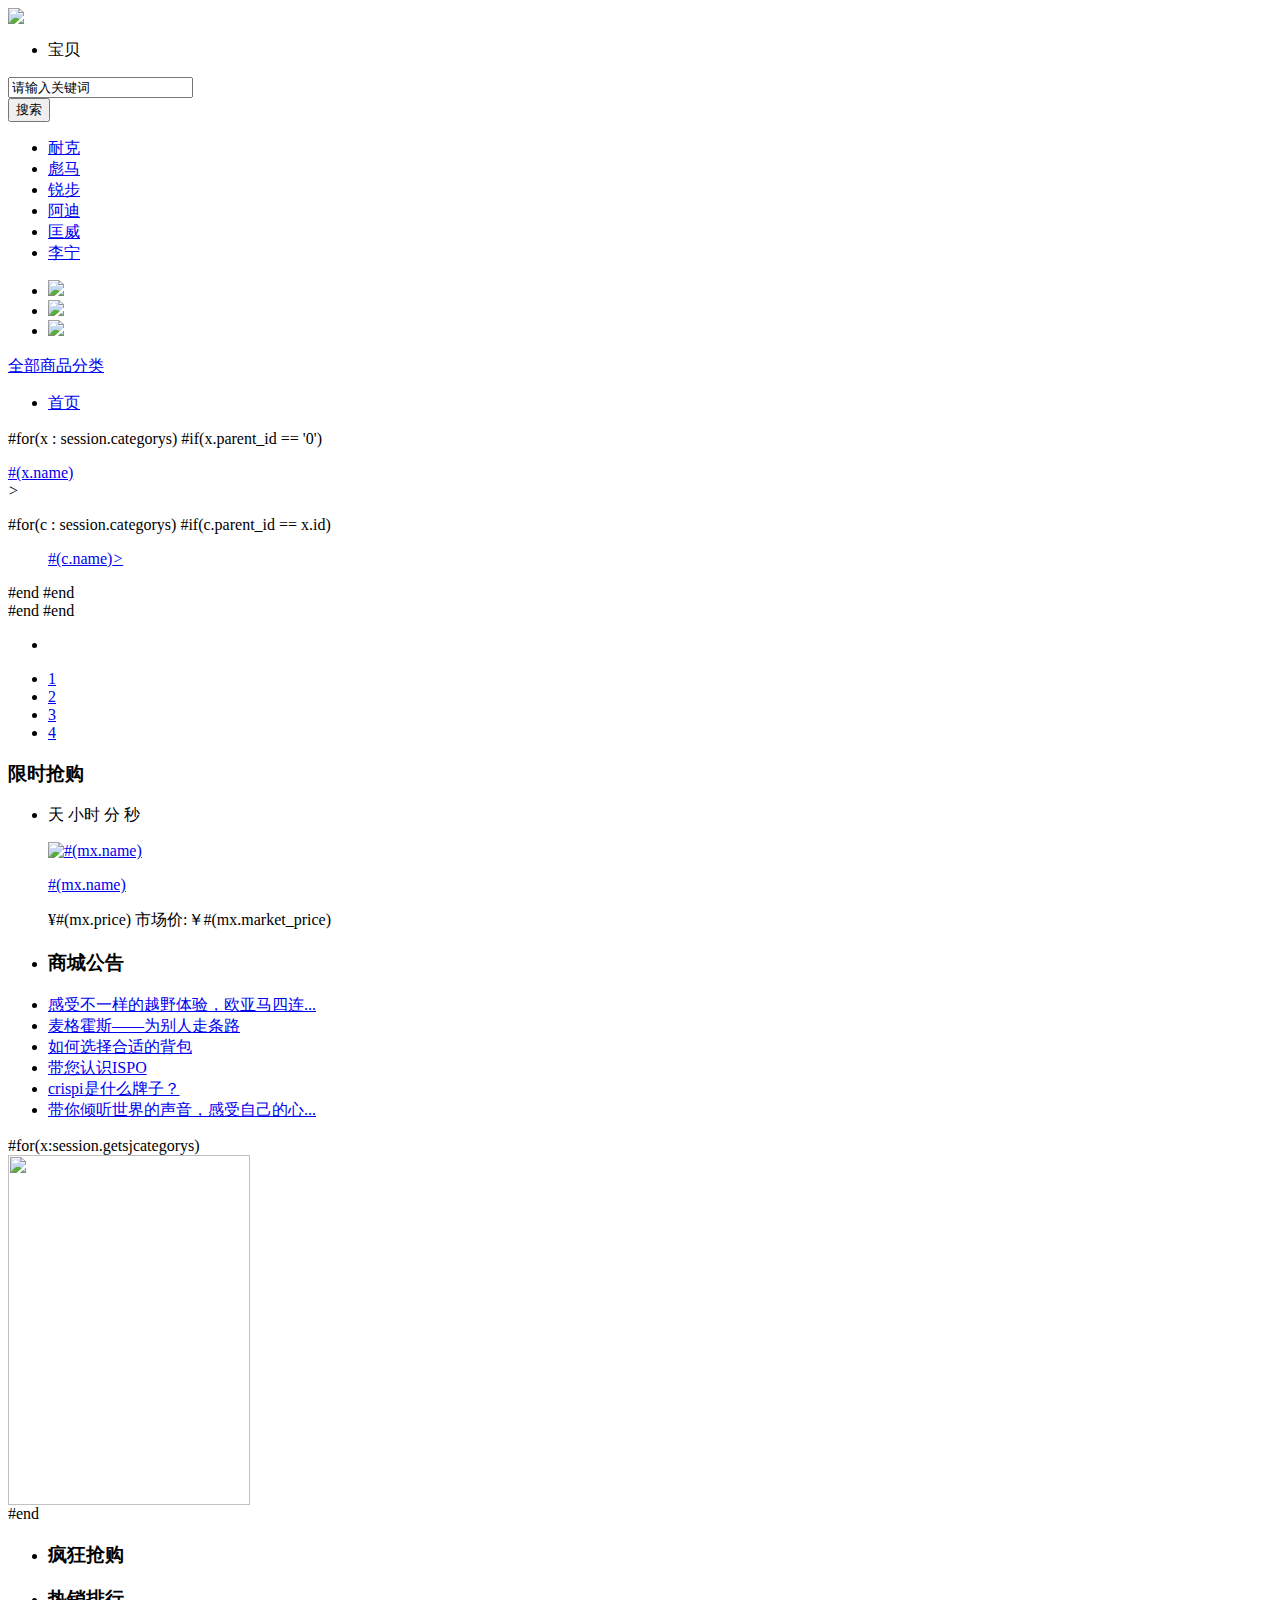
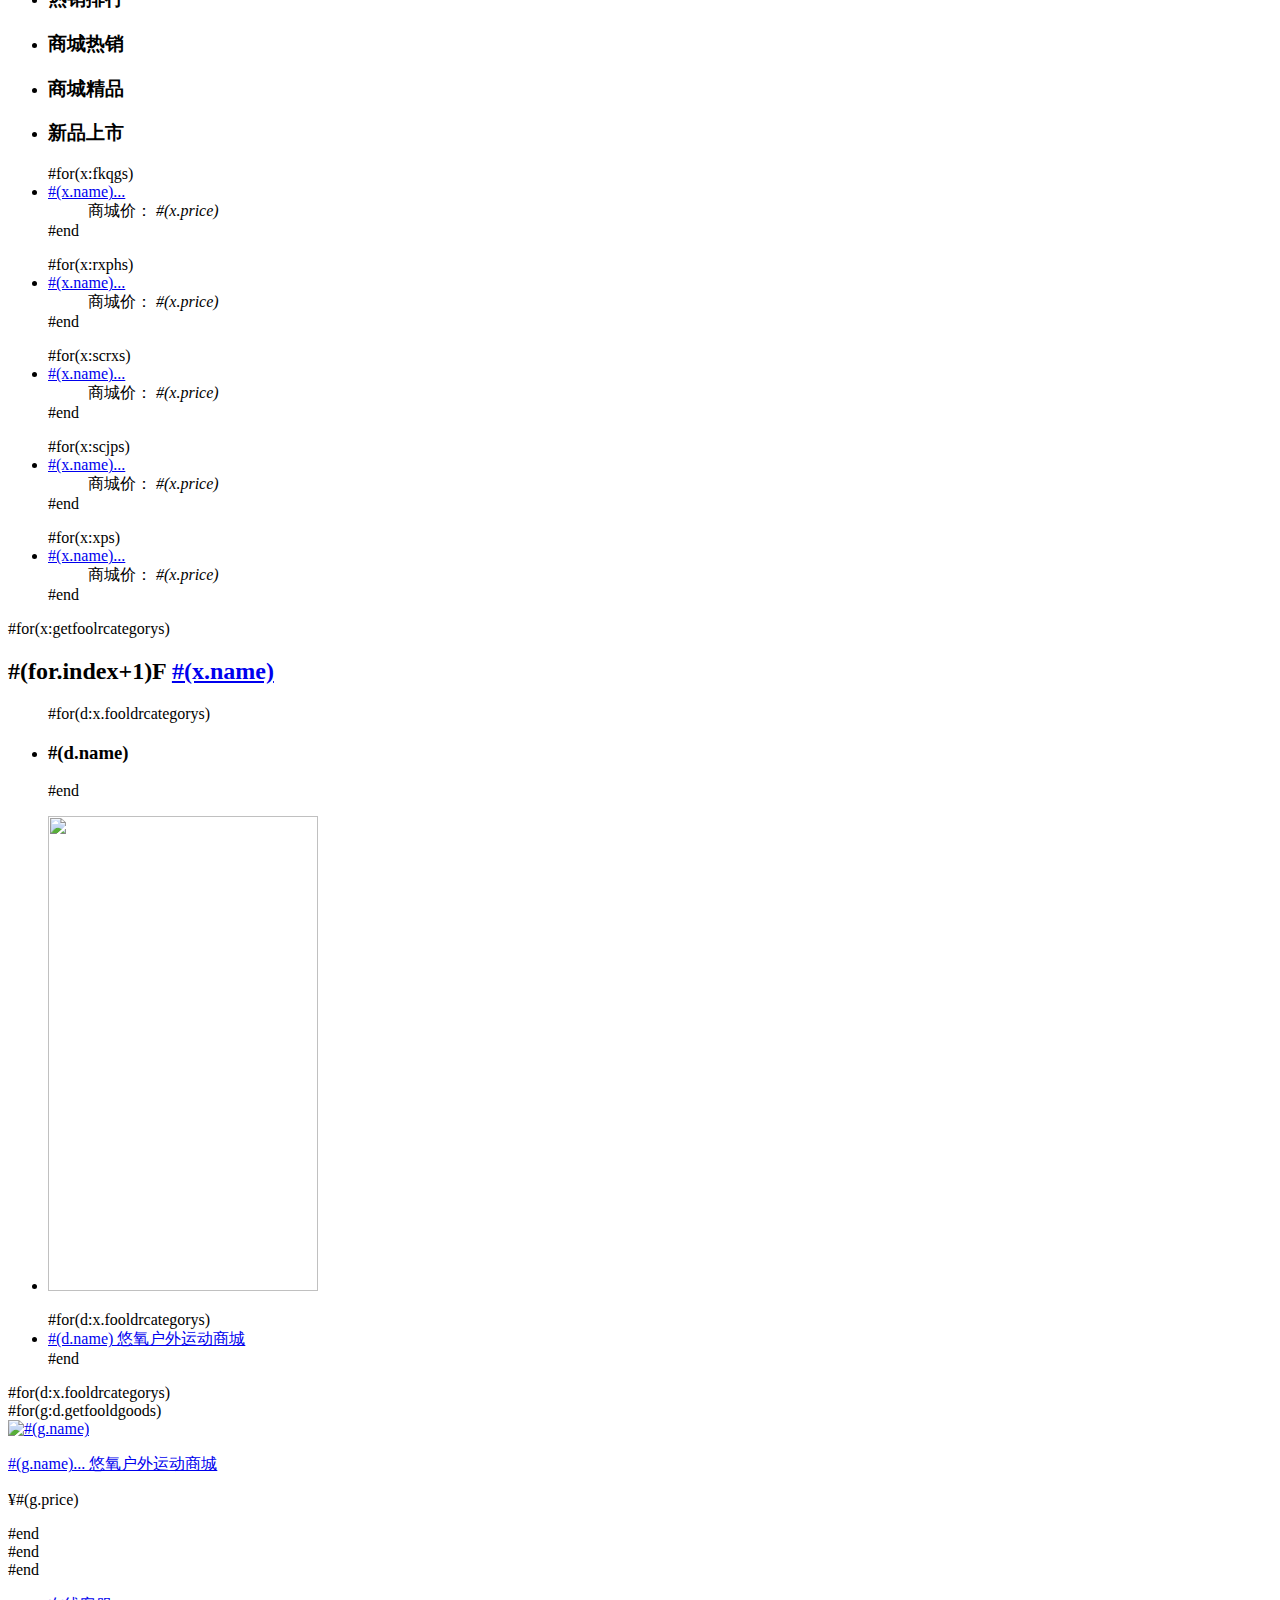
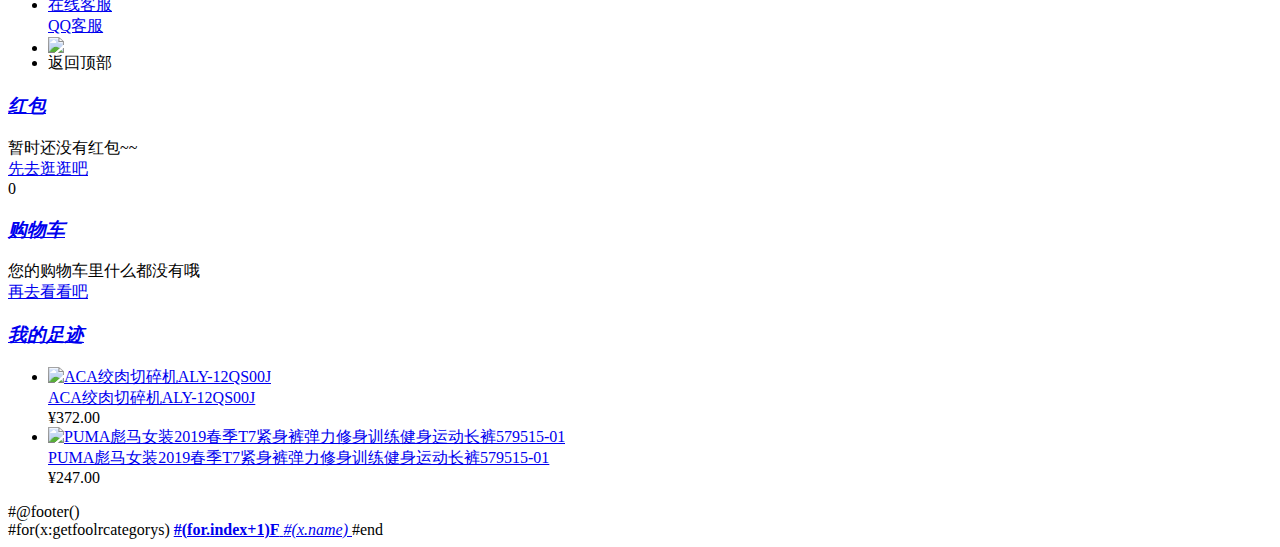
==== commit f22a07bf: "add" ====
--- a/src/main/webapp/index/index.html
+++ b/src/main/webapp/index/index.html
@@ -1874,168 +1874,11 @@
                         width="242px" height="350px" src="http://image.yoyound.com/#(x.logo)"/></a>
             </div>
                 #end
-            <!--<div class="item w-bg">
-                <a class="s-img" target="_blank" href="affiche?ad_id=85&uri=http://www.yoyound.com/brand?id=39"><img
-                        width="242px" height="350px" src="http://www.yoyound.com/data/afficheimg/1510653178073560102.png"/></a>
-            </div>
-
-            <div class="item w-bg">
-                <a class="s-img" target="_blank" href="affiche?ad_id=86&uri=http://www.yoyound.com/brand?id=54"><img
-                        width="242px" height="350px" src="http://www.yoyound.com/data/afficheimg/1510652609117138630.png"/></a>
-            </div>
-
-            <div class="item w-bg">
-                <a class="s-img" target="_blank" href="affiche?ad_id=87&uri=http://www.yoyound.com/brand?id=15"><img
-                        width="242px" height="350px" src="http://www.yoyound.com/data/afficheimg/1510652655939567606.png"/></a>
-            </div>
-
-            <div class="item w-bg">
-                <a class="s-img" target="_blank"
-                   href="affiche?ad_id=88&uri=http://www.yoyound.com/category?id=6251"><img width="242px"
-                                                                                                    height="350px"
-                                                                                                    src="http://www.yoyound.com/data/afficheimg/1510652666845834881.png"/></a>
-            </div>-->
+
         </div>
     </div>
 </div>
-<!--
-<div class="w1210 store-wall">
-
-<a class="store-wall-title" href="stores" title="前往店铺街">店铺街<span>推荐店铺</span></a>
-        <div class="store-wall-content">
-			<div class="store-wall-ad">
-
-			</div>
-			<div id="index-store" class="store-wall-con">
-			<div class="store-rec-slide">
-    <ul class="store-rec-content">
-    <li class="store-rec-pannel">
-        <div class="store-con">
-          <p style="position: absolute; z-index: 0; opacity: 1; display: block;" class="store-wall-pannel">
-
-
-            <a class="store-item  item-row-0 item-col-0" href="#" target="_blank">
-            	<img class="store-logo" src="./data/supplier/ad.jpg" title="虚位以待" alt="虚位以待" height="45" width="90">
-            </a>
-
-            <a class="store-item  item-row-0 item-col-1" href="#" target="_blank">
-            	<img class="store-logo" src="./data/supplier/ad.jpg" title="虚位以待" alt="虚位以待" height="45" width="90">
-            </a>
-
-            <a class="store-item  item-row-0 item-col-2" href="#" target="_blank">
-            	<img class="store-logo" src="./data/supplier/ad.jpg" title="虚位以待" alt="虚位以待" height="45" width="90">
-            </a>
-
-            <a class="store-item  item-row-0 item-col-3" href="#" target="_blank">
-            	<img class="store-logo" src="./data/supplier/ad.jpg" title="虚位以待" alt="虚位以待" height="45" width="90">
-            </a>
-
-            <a class="store-item  item-row-0 item-col-4" href="#" target="_blank">
-            	<img class="store-logo" src="./data/supplier/ad.jpg" title="虚位以待" alt="虚位以待" height="45" width="90">
-            </a>
-
-            <a class="store-item store-item-spe item-row-0 item-col-5" href="#" target="_blank">
-            	<img class="store-logo" src="./data/supplier/ad.jpg" title="虚位以待" alt="虚位以待" height="45" width="90">
-            </a>
-
-
-
-            <a class="store-item  item-row-1 item-col-0" href="#" target="_blank">
-            	<img class="store-logo" src="./data/supplier/ad.jpg" title="虚位以待" alt="虚位以待" height="45" width="90">
-            </a>
-
-            <a class="store-item  item-row-1 item-col-1" href="#" target="_blank">
-            	<img class="store-logo" src="./data/supplier/ad.jpg" title="虚位以待" alt="虚位以待" height="45" width="90">
-            </a>
-
-            <a class="store-item  item-row-1 item-col-2" href="#" target="_blank">
-            	<img class="store-logo" src="./data/supplier/ad.jpg" title="虚位以待" alt="虚位以待" height="45" width="90">
-            </a>
-
-            <a class="store-item  item-row-1 item-col-3" href="#" target="_blank">
-            	<img class="store-logo" src="./data/supplier/ad.jpg" title="虚位以待" alt="虚位以待" height="45" width="90">
-            </a>
-
-            <a class="store-item  item-row-1 item-col-4" href="#" target="_blank">
-            	<img class="store-logo" src="./data/supplier/ad.jpg" title="虚位以待" alt="虚位以待" height="45" width="90">
-            </a>
-
-            <a class="store-item store-item-spe item-row-1 item-col-5" href="#" target="_blank">
-            	<img class="store-logo" src="./data/supplier/ad.jpg" title="虚位以待" alt="虚位以待" height="45" width="90">
-            </a>
-
-
-
-            <a class="store-item  item-row-2 item-col-0" href="#" target="_blank">
-            	<img class="store-logo" src="./data/supplier/ad.jpg" title="虚位以待" alt="虚位以待" height="45" width="90">
-            </a>
-
-            <a class="store-item  item-row-2 item-col-1" href="#" target="_blank">
-            	<img class="store-logo" src="./data/supplier/ad.jpg" title="虚位以待" alt="虚位以待" height="45" width="90">
-            </a>
-
-            <a class="store-item  item-row-2 item-col-2" href="#" target="_blank">
-            	<img class="store-logo" src="./data/supplier/ad.jpg" title="虚位以待" alt="虚位以待" height="45" width="90">
-            </a>
-
-            <a class="store-item  item-row-2 item-col-3" href="#" target="_blank">
-            	<img class="store-logo" src="./data/supplier/ad.jpg" title="虚位以待" alt="虚位以待" height="45" width="90">
-            </a>
-
-            <a class="store-item  item-row-2 item-col-4" href="#" target="_blank">
-            	<img class="store-logo" src="./data/supplier/ad.jpg" title="虚位以待" alt="虚位以待" height="45" width="90">
-            </a>
-
-            <a class="store-item store-item-spe item-row-2 item-col-5" href="#" target="_blank">
-            	<img class="store-logo" src="./data/supplier/ad.jpg" title="虚位以待" alt="虚位以待" height="45" width="90">
-            </a>
-
-
-
-            <a class="store-item  item-row-3 item-col-0" href="#" target="_blank">
-            	<img class="store-logo" src="./data/supplier/ad.jpg" title="虚位以待" alt="虚位以待" height="45" width="90">
-            </a>
-
-            <a class="store-item  item-row-3 item-col-1" href="#" target="_blank">
-            	<img class="store-logo" src="./data/supplier/ad.jpg" title="虚位以待" alt="虚位以待" height="45" width="90">
-            </a>
-
-            <a class="store-item  item-row-3 item-col-2" href="#" target="_blank">
-            	<img class="store-logo" src="./data/supplier/ad.jpg" title="虚位以待" alt="虚位以待" height="45" width="90">
-            </a>
-
-            <a class="store-item  item-row-3 item-col-3" href="#" target="_blank">
-            	<img class="store-logo" src="./data/supplier/ad.jpg" title="虚位以待" alt="虚位以待" height="45" width="90">
-            </a>
-
-            <a class="store-item  item-row-3 item-col-4" href="#" target="_blank">
-            	<img class="store-logo" src="./data/supplier/ad.jpg" title="虚位以待" alt="虚位以待" height="45" width="90">
-            </a>
-
-            <a class="store-item store-item-spe item-row-3 item-col-5" href="#" target="_blank">
-            	<img class="store-logo" src="./data/supplier/ad.jpg" title="虚位以待" alt="虚位以待" height="45" width="90">
-            </a>
-
-
-          </p>
-        </div>
-    </li>
-  </ul>
-</div>
-<script>
-function qiehuan(num){
-	Ajax.call('other?act=supplier_tag', 'id=' + num, qiehuanResponse, 'GET', 'JSON');
-}
-function qiehuanResponse(result){
-	document.getElementById('index-store').innerHTML = result.result;
-		$(".store-con img").each(function(k,img){
-		new JumpObj(img,10);
-	});
-}
-</script>		    </div>
-		</div>
-	</div>
-	-->
+
 <div class="w1210 index-sale">
     <ul class="tabs-nav">
         <li class=""><i class="arrow"></i>
@@ -2149,7 +1992,7 @@
             #end
         </ul>
     </div>
-    <div class="tabs-panel sale-goods-list tabs-hide">
+    <div class="tabs-panel sale-goods-list  ">
         <ul>
             #for(x:xps)
             <li>
@@ -2179,21 +2022,26 @@
 </div>
 <div class="w1210 floor-list">
     <div class="floor"></div>
-
-    <div class="floor" floor="1" color="#aaffff">
+    #for(x:getfoolrcategorys)
+    <div class="floor" floor="#(for.index+1)" color="##(x.color)">
         <div class="floor-layout">
-            <a href="affiche?ad_id=127&uri=http://www.yoyound.com/category?id=6303" target="_blank"
+           <!-- <a href="/category?id=#(x.id)" target="_blank"
                class="banner-ad">
-                <img src="http://www.yoyound.com/data/afficheimg/1510805891463098774.jpg" alt="" height="100" width="1210">
-            </a>
+                <img src="http://image.yoyound.com/#(x.logo)" alt="" height="100" width="1210">
+            </a>-->
             <div class="floor-con">
                 <div class="floor-title">
                     <h2>
-                        <span> 1F </span>
-                        <a href="category?id=6303" target="_blank">健身运动</a>
+                        <span> #(for.index+1)F </span>
+                        <a href="category?id=#(x.id)" target="_blank">#(x.name)</a>
                     </h2>
                     <ul class="floor-tabs-nav">
-                        <li class="floor-tabs-selected">
+                        #for(d:x.fooldrcategorys)
+                        <li #if(for.first)class="floor-tabs-selected" #end>
+                            <h3 #if(for.first) style="border-color: ##(x.color); color: ##(x.color);" #end>#(d.name)</h3>
+                        </li>
+                        #end
+                       <!-- <li class="floor-tabs-selected">
                             <h3 style="border-color: #aaffff #aaffff #fff; color: #aaffff;">精挑细选</h3>
                         </li>
                         <li class="">
@@ -2204,13 +2052,13 @@
                         </li>
                         <li class="">
                             <h3>其他健身运动</h3>
-                        </li>
+                        </li>-->
                     </ul>
                 </div>
                 <script type="text/javascript">
                     $(function () {
-                        var sWidth = $("#focus_6303").width(); //获取焦点图的宽度（显示面积）
-                        var len = $("#focus_6303 ul li").length; //获取焦点图个数
+                        var sWidth = $("#focus_#(x.id)").width(); //获取焦点图的宽度（显示面积）
+                        var len = $("#focus_#(x.id) ul li").length; //获取焦点图个数
                         var index = 0;
                         var picTimer;
                         //以下代码添加数字按钮和按钮后的半透明条，还有上一页、下一页两个按钮
@@ -2220,20 +2068,20 @@
                             btn += "<span></span>";
                         }
                         btn += "</div>";
-                        $("#focus_6303").append(btn);
-                        $("#focus_6303 .btnBg").css("opacity", 0.5);
+                        $("#focus_#(x.id)").append(btn);
+                        $("#focus_#(x.id) .btnBg").css("opacity", 0.5);
 
                         //为小按钮添加鼠标滑入事件，以显示相应的内容
-                        $("#focus_6303 .btn span").css("opacity", 0.3).mouseover(function () {
-                            index = $("#focus_6303 .btn span").index(this);
+                        $("#focus_#(x.id) .btn span").css("opacity", 0.3).mouseover(function () {
+                            index = $("#focus_#(x.id) .btn span").index(this);
                             showPics(index);
                         }).eq(0).trigger("mouseover");
 
                         //本例为左右滚动，即所有li元素都是在同一排向左浮动，所以这里需要计算出外围ul元素的宽度
-                        $("#focus_6303 ul").css("width", sWidth * (len));
+                        $("#focus_#(x.id) ul").css("width", sWidth * (len));
 
                         //鼠标滑上焦点图时停止自动播放，滑出时开始自动播放
-                        $("#focus_6303").hover(function () {
+                        $("#focus_#(x.id)").hover(function () {
                             clearInterval(picTimer);
                         }, function () {
                             picTimer = setInterval(function () {
@@ -2248,19 +2096,19 @@
                         //显示图片函数，根据接收的index值显示相应的内容
                         function showPics(index) { //普通切换
                             var nowLeft = -index * sWidth; //根据index值计算ul元素的left值
-                            $("#focus_6303 ul").stop(true, false).animate({"left": nowLeft}, 300);
-                            $("#focus_6303 .btn span").stop(true, false).animate({"opacity": "0.3"}, 300).eq(index).stop(true, false).animate({"opacity": "0.7"}, 300); //为当前的按钮切换到选中的效果
+                            $("#focus_#(x.id) ul").stop(true, false).animate({"left": nowLeft}, 300);
+                            $("#focus_#(x.id) .btn span").stop(true, false).animate({"opacity": "0.3"}, 300).eq(index).stop(true, false).animate({"opacity": "0.7"}, 300); //为当前的按钮切换到选中的效果
                         }
                     });
 
                 </script>
                 <div class="floor-content">
-                    <div class="floor-left" style="border-top: 1px #aaffff solid;">
-                        <div id="focus_6303" class="floor-banner">
+                    <div class="floor-left" style="border-top: 1px ##(x.color) solid;">
+                        <div id="focus_#(x.id)" class="floor-banner">
                             <ul>
-                                <li>
-                                    <a href="affiche?ad_id=113&uri=http://www.yoyound.com/category?id=6303"
-                                       target="_blank"><img src="http://www.yoyound.com/data/afficheimg/1511107187294141797.png" width="270"
+                               <li>
+                                    <a href="category?id=#(x.id)"
+                                       target="_blank"><img src="http://www.yoyound.com/data/afficheimg/1511085696009211163.png" width="270"
                                                             height="475"/></a>
                                 </li>
                             </ul>
@@ -2268,204 +2116,42 @@
 
 
                         <ul class="floor-words">
+                            #for(d:x.fooldrcategorys)
                             <li>
-                                <a href="category?id=6312" title="瑜伽垫 悠氧户外运动商城">
-                                    瑜伽垫 悠氧户外运动商城
+                                <a href="category?id=#(d.id)" title="#(d.name) 悠氧户外运动商城">
+                                    #(d.name) 悠氧户外运动商城
                                 </a>
                             </li>
-                            <li>
-                                <a href="category?id=6308" title="跑步机 悠氧户外运动商城">
-                                    跑步机 悠氧户外运动商城
-                                </a>
-                            </li>
-                            <li>
-                                <a href="category?id=6309" title="哑铃 悠氧户外运动商城">
-                                    哑铃 悠氧户外运动商城
-                                </a>
-                            </li>
-                            <li>
-                                <a href="category?id=6307" title="动感单车 悠氧户外运动商城">
-                                    动感单车 悠氧户外运动商城
-                                </a>
-                            </li>
-                            <li>
-                                <a href="category?id=6304" title="运动护具 悠氧户外运动商城">
-                                    运动护具 悠氧户外运动商城
-                                </a>
-                            </li>
-                            <li>
-                                <a href="category?id=6328" title="健身服 悠氧户外运动商城">
-                                    健身服 悠氧户外运动商城
-                                </a>
-                            </li>
+                             #end
                         </ul>
                     </div>
                     <div class="floor-right">
-
-                        <div class="floor-tabs-panel" style="border-top: 1px #aaffff solid;">
-                            <div class="goods" id="li_610">
+                        #for(d:x.fooldrcategorys)
+                        <div class="floor-tabs-panel #(for.first)floor-tabs-hide " style="border-top: 1px ##(x.color) solid;">
+                            #for(g:d.getfooldgoods)
+                            <div class="goods" id="li_#(g.id)">
                                 <div class="wrap">
-                                    <a target="_blank" href="goods?id=610"
-                                       title="能量 2017新款运动椭圆机家用磁控静音椭圆仪豪华商用太空漫步踏步机209199 209199 MISC 悠氧户外运动商城">
-                                        <img src="http://www.yoyound.com/images/201711/thumb_img/610_thumb_G_1510659572815.jpg"
-                                             alt="能量 2017新款运动椭圆机家用磁控静音椭圆仪豪华商用太空漫步踏步机209199 209199 MISC" height="140"
+                                    <a target="_blank" href="goods?id=#(g.id)"
+                                       title="#(g.name)">
+                                        <img src="http://image.yoyound.com/#(g.logo)"
+                                             alt="#(g.name)" height="140"
                                              width="140" class="pic_img_610">
                                     </a>
                                     <p class="title">
                                         <a target="_blank" href="goods?id=610"
-                                           title="能量 2017新款运动椭圆机家用磁控静音椭圆仪豪华商用太空漫步踏步机209199 209199 MISC 悠氧户外运动商城">能量
-                                            2017新款运动椭圆机家用磁控静音椭圆仪豪... 悠氧户外运动商城</a>
+                                           title="#(g.name)">#(g.name)... 悠氧户外运动商城</a>
                                     </p>
                                     <p class="price">
 											<span>
-																								¥2088.00																							</span>
-                                    </p>
-                                    <a class="add-cart" onclick="addToCart(610)" title="加入购物车"></a>
+																								¥#(g.price)																							</span>
+                                    </p>
+                                    <a class="add-cart" onclick="addToCart(#(g.id))" title="加入购物车"></a>
                                 </div>
                             </div>
-                            <div class="goods" id="li_684">
-                                <div class="wrap">
-                                    <a target="_blank" href="goods?id=684"
-                                       title="MAMMUT/猛犸象 男帽女帽户外休闲抗紫外线透气遮阳帽1090-04610 悠氧户外运动商城">
-                                        <img src="http://www.yoyound.com/images/201711/thumb_img/684_thumb_G_1511013818341.jpg"
-                                             alt="MAMMUT/猛犸象 男帽女帽户外休闲抗紫外线透气遮阳帽1090-04610" height="140" width="140"
-                                             class="pic_img_684">
-                                    </a>
-                                    <p class="title">
-                                        <a target="_blank" href="goods?id=684"
-                                           title="MAMMUT/猛犸象 男帽女帽户外休闲抗紫外线透气遮阳帽1090-04610 悠氧户外运动商城">MAMMUT/猛犸象
-                                            男帽女帽户外休闲抗紫外线透... 悠氧户外运动商城</a>
-                                    </p>
-                                    <p class="price">
-											<span>
-																								¥307.00																							</span>
-                                    </p>
-                                    <a class="add-cart" onclick="addToCart(684)" title="加入购物车"></a>
-                                </div>
-                            </div>
-                            <div class="goods" id="li_497">
-                                <div class="wrap">
-                                    <a target="_blank" href="goods?id=497"
-                                       title="Energetics防滑 瑜珈垫 加宽无味仰卧起坐普拉提垫健身垫PVC材质239893 DF 239893-902219 MISC 悠氧户外运动商城">
-                                        <img src="http://www.yoyound.com/images/201711/thumb_img/497_thumb_G_1510200259002.jpg"
-                                             alt="Energetics防滑 瑜珈垫 加宽无味仰卧起坐普拉提垫健身垫PVC材质239893 DF 239893-902219 MISC"
-                                             height="140" width="140" class="pic_img_497">
-                                    </a>
-                                    <p class="title">
-                                        <a target="_blank" href="goods?id=497"
-                                           title="Energetics防滑 瑜珈垫 加宽无味仰卧起坐普拉提垫健身垫PVC材质239893 DF 239893-902219 MISC 悠氧户外运动商城">Energetics防滑
-                                            瑜珈垫 加宽无味仰卧起... 悠氧户外运动商城</a>
-                                    </p>
-                                    <p class="price">
-											<span>
-																								¥98.00																							</span>
-                                    </p>
-                                    <a class="add-cart" onclick="addToCart(497)" title="加入购物车"></a>
-                                </div>
-                            </div>
-                            <div class="goods" id="li_365" style="width: 234px">
-                                <div class="wrap">
-                                    <a target="_blank" href="goods?id=365"
-                                       title="17秋冬新品JackWolfskin狼爪防风软壳耐磨透气男士长裤5012591 悠氧户外运动商城">
-                                        <img src="http://www.yoyound.com/images/201711/thumb_img/365_thumb_G_1509687277489.jpg"
-                                             alt="17秋冬新品JackWolfskin狼爪防风软壳耐磨透气男士长裤5012591" height="140" width="140"
-                                             class="pic_img_365">
-                                    </a>
-                                    <p class="title">
-                                        <a target="_blank" href="goods?id=365"
-                                           title="17秋冬新品JackWolfskin狼爪防风软壳耐磨透气男士长裤5012591 悠氧户外运动商城">17秋冬新品JackWolfskin狼爪防风软壳...
-                                            悠氧户外运动商城</a>
-                                    </p>
-                                    <p class="price">
-											<span>
-																								¥628.00																							</span>
-                                    </p>
-                                    <a class="add-cart" onclick="addToCart(365)" title="加入购物车"></a>
-                                </div>
-                            </div>
-                            <div class="goods" id="li_372">
-                                <div class="wrap">
-                                    <a target="_blank" href="goods?id=372"
-                                       title="17秋冬新品JackWolfskin狼爪防风透气耐磨男士长裤1500062 悠氧户外运动商城">
-                                        <img src="http://www.yoyound.com/images/201711/thumb_img/372_thumb_G_1509692487397.jpg"
-                                             alt="17秋冬新品JackWolfskin狼爪防风透气耐磨男士长裤1500062" height="140" width="140"
-                                             class="pic_img_372">
-                                    </a>
-                                    <p class="title">
-                                        <a target="_blank" href="goods?id=372"
-                                           title="17秋冬新品JackWolfskin狼爪防风透气耐磨男士长裤1500062 悠氧户外运动商城">17秋冬新品JackWolfskin狼爪防风透气...
-                                            悠氧户外运动商城</a>
-                                    </p>
-                                    <p class="price">
-											<span>
-																								¥728.00																							</span>
-                                    </p>
-                                    <a class="add-cart" onclick="addToCart(372)" title="加入购物车"></a>
-                                </div>
-                            </div>
-                            <div class="goods" id="li_1304">
-                                <div class="wrap">
-                                    <a target="_blank" href="goods?id=1304"
-                                       title="斯凯奇（Skechers） Skechers斯凯奇质健步鞋休闲鞋14951-BKW DF 14951-WBK/17秋季新款  悠氧户外运动商城">
-                                        <img src="http://www.yoyound.com/images/201712/thumb_img/1304_thumb_G_1512461648949.jpg"
-                                             alt="斯凯奇（Skechers） Skechers斯凯奇质健步鞋休闲鞋14951-BKW DF 14951-WBK/17秋季新款 "
-                                             height="140" width="140" class="pic_img_1304">
-                                    </a>
-                                    <p class="title">
-                                        <a target="_blank" href="goods?id=1304"
-                                           title="斯凯奇（Skechers） Skechers斯凯奇质健步鞋休闲鞋14951-BKW DF 14951-WBK/17秋季新款  悠氧户外运动商城">斯凯奇（Skechers）
-                                            Skechers斯凯... 悠氧户外运动商城</a>
-                                    </p>
-                                    <p class="price">
-											<span>
-																								¥618.00																							</span>
-                                    </p>
-                                    <a class="add-cart" onclick="addToCart(1304)" title="加入购物车"></a>
-                                </div>
-                            </div>
-                            <div class="goods" id="li_613">
-                                <div class="wrap">
-                                    <a target="_blank" href="goods?id=613"
-                                       title="Energetics瑜伽球普拉提球 防滑健身球 舞蹈训练跳操球233167 DF 233167-021/65cm 悠氧户外运动商城">
-                                        <img src="http://www.yoyound.com/images/201711/thumb_img/613_thumb_G_1510663666482.jpg"
-                                             alt="Energetics瑜伽球普拉提球 防滑健身球 舞蹈训练跳操球233167 DF 233167-021/65cm" height="140"
-                                             width="140" class="pic_img_613">
-                                    </a>
-                                    <p class="title">
-                                        <a target="_blank" href="goods?id=613"
-                                           title="Energetics瑜伽球普拉提球 防滑健身球 舞蹈训练跳操球233167 DF 233167-021/65cm 悠氧户外运动商城">Energetics瑜伽球普拉提球
-                                            防滑健身球 ... 悠氧户外运动商城</a>
-                                    </p>
-                                    <p class="price">
-											<span>
-																								¥59.00																							</span>
-                                    </p>
-                                    <a class="add-cart" onclick="addToCart(613)" title="加入购物车"></a>
-                                </div>
-                            </div>
-                            <div class="goods" id="li_427" style="width: 234px">
-                                <div class="wrap">
-                                    <a target="_blank" href="goods?id=427"
-                                       title="NewEra纽亦华 NBA勇士帽男女刺绣2017冠军收藏平檐嘻哈球迷帽 悠氧户外运动商城">
-                                        <img src="http://www.yoyound.com/images/201711/thumb_img/427_thumb_G_1509957543364.jpg"
-                                             alt="NewEra纽亦华 NBA勇士帽男女刺绣2017冠军收藏平檐嘻哈球迷帽" height="140" width="140"
-                                             class="pic_img_427">
-                                    </a>
-                                    <p class="title">
-                                        <a target="_blank" href="goods?id=427"
-                                           title="NewEra纽亦华 NBA勇士帽男女刺绣2017冠军收藏平檐嘻哈球迷帽 悠氧户外运动商城">NewEra纽亦华
-                                            NBA勇士帽男女刺绣2017... 悠氧户外运动商城</a>
-                                    </p>
-                                    <p class="price">
-											<span>
-																								¥419.00																							</span>
-                                    </p>
-                                    <a class="add-cart" onclick="addToCart(427)" title="加入购物车"></a>
-                                </div>
-                            </div>
+                            #end
                         </div>
-
-                        <div class="floor-tabs-panel floor-tabs-hide" style="border-top: 1px #aaffff solid;">
+                        #end
+                      <!--  <div class="floor-tabs-panel" style="border-top: 1px #aaffff solid;">
 
                             <ul>
                                 <div class="goods" id="li_612">
@@ -2961,50 +2647,14 @@
                                     </div>
                                 </div>
                             </ul>
-                        </div>
+                        </div>-->
                     </div>
                 </div>
-                <!--                 <div class="floor-brand">
-					<div class="tabs-brand">
-							<div class="brand">
-								<div class="brand-con">
-									<ul class="yyyy_6303"  style="position: absolute; width: 1210px; height: 40px; top: 0px; left: 1px;">
-																				<li class="fore1">
-											<a href="category?id=6303&amp;brand=7" target="_blank" title="Adidas阿迪达斯 悠氧户外运动商城">
-												<img width="100" height="40" src="http://www.yoyound.com/data/brandlogo/1509630242863120936.jpg" alt="Adidas阿迪达斯 悠氧户外运动商城">
-											</a>
-										</li>
-																				<li >
-											<a href="category?id=6303&amp;brand=12" target="_blank" title="Converse匡威 悠氧户外运动商城">
-												<img width="100" height="40" src="http://www.yoyound.com/data/brandlogo/1509631449126588057.jpg" alt="Converse匡威 悠氧户外运动商城">
-											</a>
-										</li>
-																				<li >
-											<a href="category?id=6303&amp;brand=45" target="_blank" title="ENERGETICS 悠氧户外运动商城">
-												<img width="100" height="40" src="http://www.yoyound.com/data/brandlogo/1510217202671712110.jpg" alt="ENERGETICS 悠氧户外运动商城">
-											</a>
-										</li>
-																				<li >
-											<a href="category?id=6303&amp;brand=30" target="_blank" title="SALOMON萨洛蒙 悠氧户外运动商城">
-												<img width="100" height="40" src="http://www.yoyound.com/data/brandlogo/1509636980093327182.jpg" alt="SALOMON萨洛蒙 悠氧户外运动商城">
-											</a>
-										</li>
-																			</ul>
-									<div class="brand-btn">
-										<a class="brand-left right_6303" href="javascript:void(0)">&lt;</a>
-										<a class="brand-right left_6303" href="javascript:void(0)">&gt;</a>
-									</div>
-								</div>
-							</div>
-						<script type="text/javascript">
-						Move(".left_6303",".right_6303",".yyyy_6303",".brand","10");
-						</script>
-					</div>
-				</div>
-                  -->
+
             </div>
         </div>
     </div>
+    #end
    <!-- <div class="floor" floor="2" color="#ff0000">
         <div class="floor-layout">
             <a href="affiche?ad_id=122&uri=http://www.yoyound.com/category?id=6010" target="_blank"
@@ -7859,13 +7509,13 @@
 
 <div class="elevator">
     <div class="elevator-floor">
-
+        #for(x:getfoolrcategorys)
         <a class="smooth" href="javascript:;">
-            <b class="fs">1F</b>
-            <em class="fs-name">健身</em>
+            <b class="fs">#(for.index+1)F</b>
+            <em class="fs-name">#(x.name)</em>
             <i class="fs-line"></i>
         </a>
-
+        #end
     </div>
 </div>
 </body>
